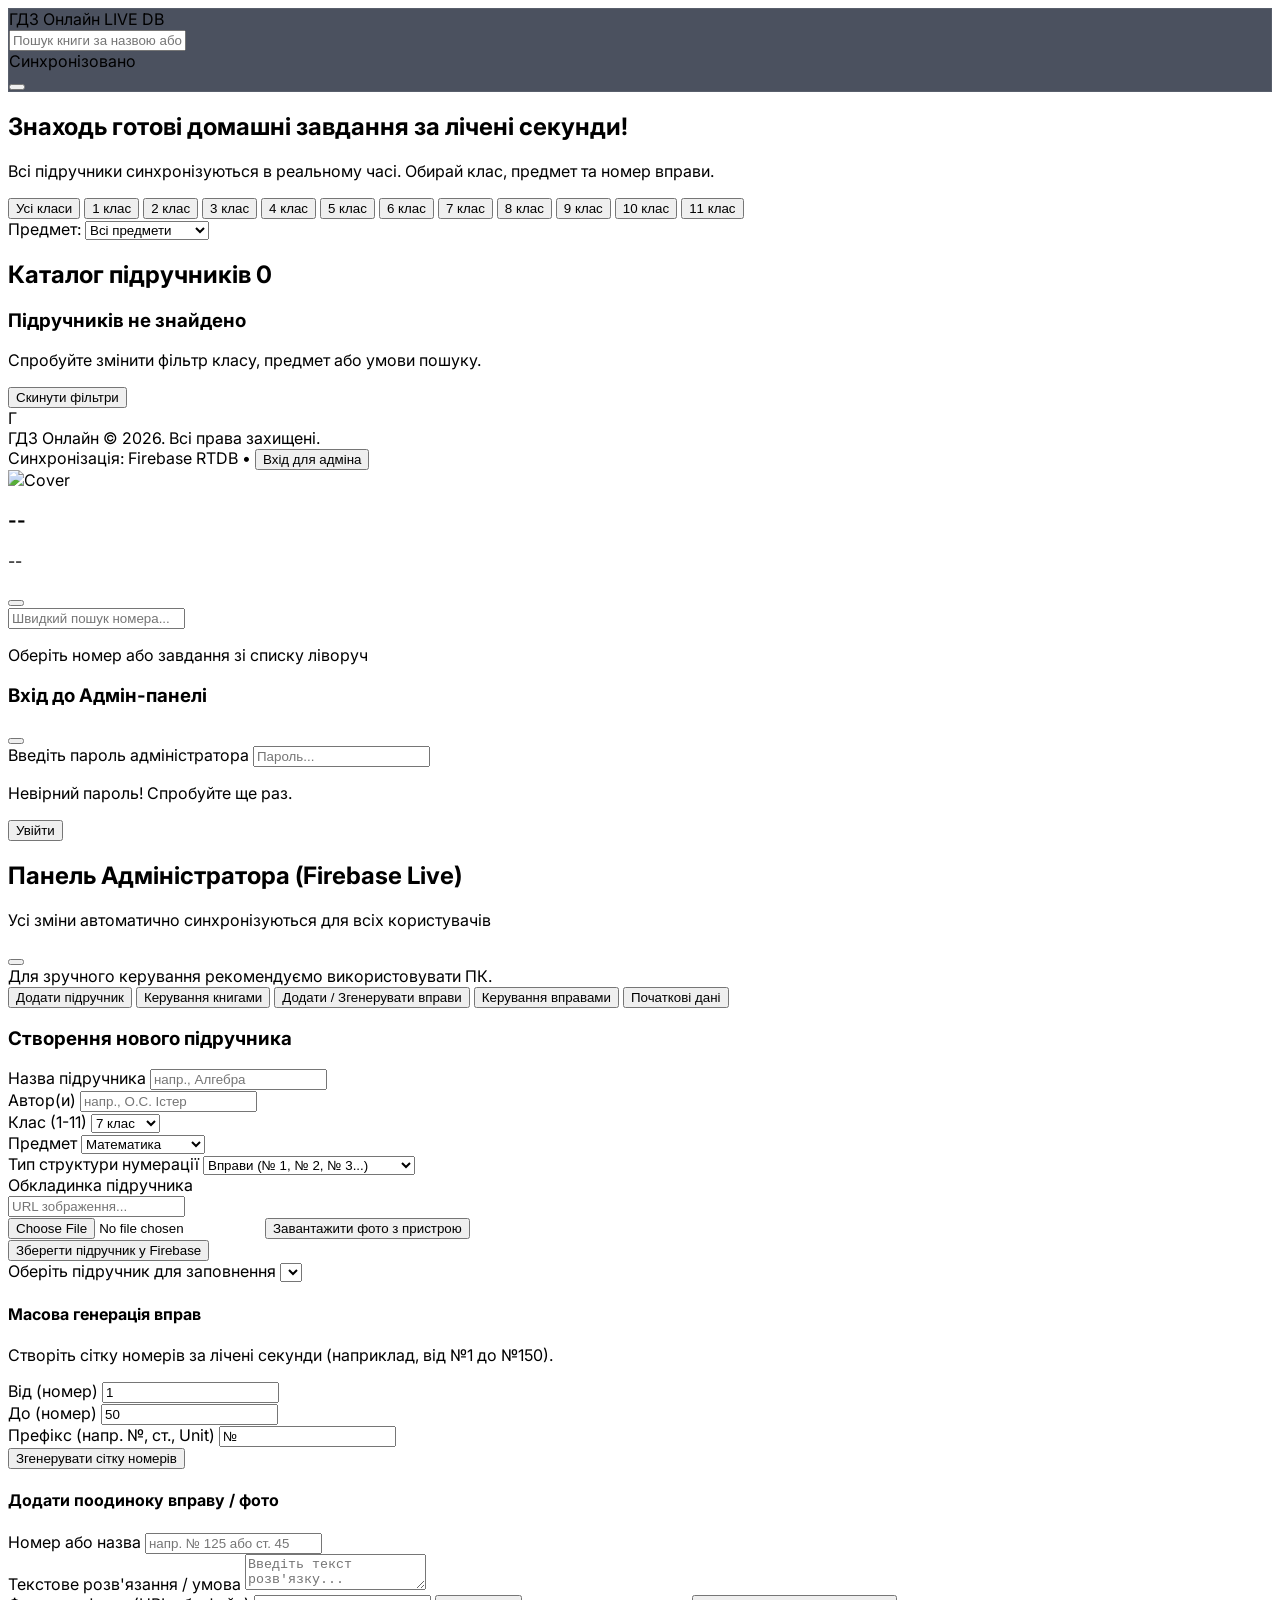
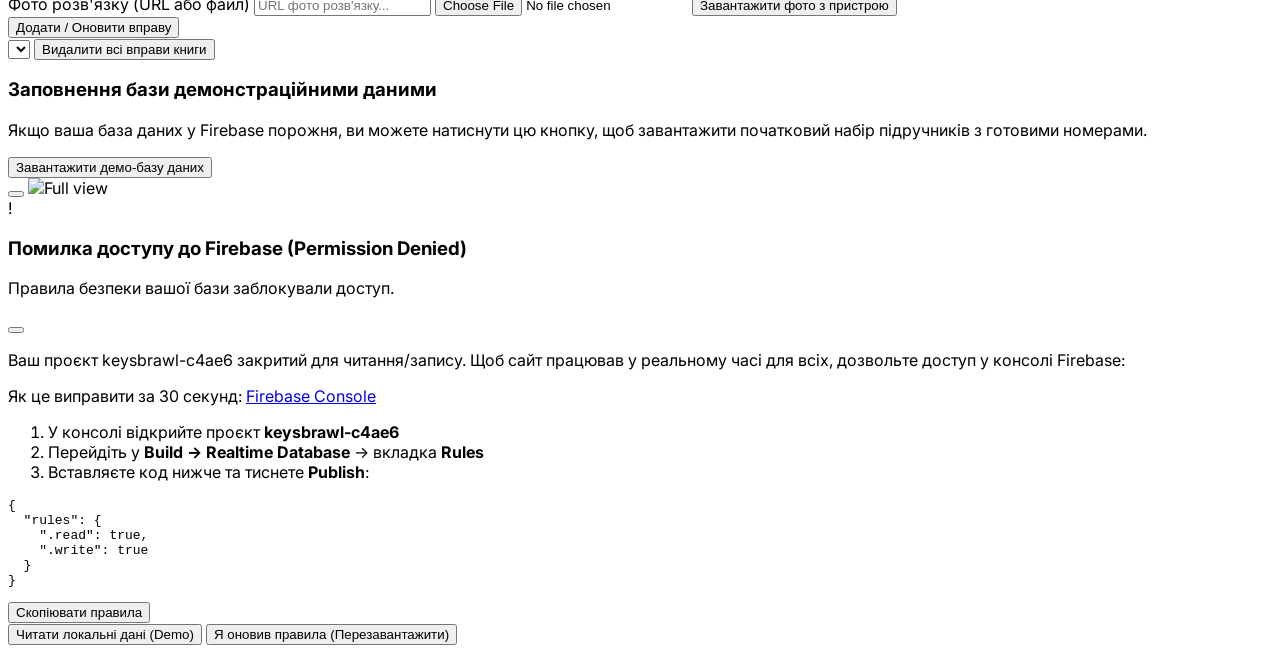
==== index.html @ 10ba1441 "Update index.html" ====
<!DOCTYPE html>
<html lang="uk" class="dark">
<head>
  <meta charset="UTF-8">
  <meta name="viewport" content="width=device-width, initial-scale=1.0">
  <title>ГДЗ Онлайн — Готові Домашні Завдання</title>

  <!-- Tailwind CSS CDN -->
  <script src="https://cdn.tailwindcss.com"></script>
  <script>
    tailwind.config = {
      darkMode: 'class',
      theme: {
        extend: {
          colors: {
            brand: {
              50: '#eef2ff',
              100: '#e0e7ff',
              500: '#6366f1',
              600: '#4f46e5',
              700: '#4338ca',
              800: '#3730a3',
              900: '#312e81',
              950: '#1e1b4b'
            }
          }
        }
      }
    }
  </script>

  <!-- Google Fonts: Inter -->
  <link rel="preconnect" href="https://fonts.googleapis.com">
  <link rel="preconnect" href="https://fonts.gstatic.com" crossorigin>
  <link href="https://fonts.googleapis.com/css2?family=Inter:wght@300;400;500;600;700;800&display=swap" rel="stylesheet">

  <!-- Lucide Icons -->
  <script src="https://unpkg.com/lucide@latest"></script>

  <style>
    /* Custom Scrollbar & Utility Styles */
    body {
      font-family: 'Inter', sans-serif;
    }
    ::-webkit-scrollbar {
      width: 8px;
      height: 8px;
    }
    ::-webkit-scrollbar-track {
      background: #0f172a;
    }
    ::-webkit-scrollbar-thumb {
      background: #334155;
      border-radius: 4px;
    }
    ::-webkit-scrollbar-thumb:hover {
      background: #475569;
    }
    .glass-panel {
      background: rgba(15, 23, 42, 0.75);
      backdrop-filter: blur(12px);
      border: 1px solid rgba(255, 255, 255, 0.08);
    }
    .glass-card {
      background: rgba(30, 41, 59, 0.6);
      backdrop-filter: blur(8px);
      border: 1px solid rgba(255, 255, 255, 0.05);
      transition: all 0.25s ease-in-out;
    }
    .glass-card:hover {
      border-color: rgba(99, 102, 241, 0.4);
      transform: translateY(-2px);
      box-shadow: 0 10px 25px -5px rgba(0, 0, 0, 0.5), 0 8px 10px -6px rgba(99, 102, 241, 0.2);
    }
  </style>

  <script type="module">
    import { initializeApp } from "https://www.gstatic.com/firebasejs/10.8.0/firebase-app.js";
    import { getDatabase, ref, onValue, set, update, remove, push } from "https://www.gstatic.com/firebasejs/10.8.0/firebase-database.js";

    // Configuration passed by user
    const firebaseConfig = {
      apiKey: "AIzaSyAmCzZAEKq4BMo6eWAN96IawhF95cH1sHM",
      authDomain: "keysbrawl-c4ae6.firebaseapp.com",
      databaseURL: "https://keysbrawl-c4ae6-default-rtdb.firebaseio.com",
      projectId: "keysbrawl-c4ae6",
      storageBucket: "keysbrawl-c4ae6.firebasestorage.app",
      messagingSenderId: "1090859079662",
      appId: "1:1090859079662:web:932bf6463cb0601083a0ff",
      measurementId: "G-PJR0BQBYVM"
    };

    // Initialize Firebase
    const app = initializeApp(firebaseConfig);
    const db = getDatabase(app);

    // Make DB available globally for application functions
    window.db = db;
    window.dbRefs = { ref, onValue, set, update, remove, push };
  </script>
</head>
<body class="bg-slate-950 text-slate-100 min-h-screen flex flex-col antialiased selection:bg-brand-500 selection:text-white">

  <header class="sticky top-0 z-30 glass-panel border-b border-slate-800/80">
    <div class="max-w-7xl mx-auto px-4 sm:px-6 lg:px-8 h-16 flex items-center justify-between">
      
      <!-- Brand Logo -->
      <div class="flex items-center space-x-3 cursor-pointer" onclick="resetFilters()">
        <div class="w-10 h-10 rounded-xl bg-gradient-to-tr from-brand-600 to-indigo-400 flex items-center justify-center shadow-lg shadow-brand-500/20">
          <i data-lucide="book-open-check" class="w-6 h-6 text-white"></i>
        </div>
        <div>
          <span class="text-xl font-extrabold bg-clip-text text-transparent bg-gradient-to-r from-white via-slate-200 to-indigo-300">
            ГДЗ Онлайн
          </span>
          <span class="hidden sm:inline-block text-xs font-semibold px-2 py-0.5 ml-2 bg-indigo-500/10 text-indigo-400 border border-indigo-500/20 rounded-full">
            LIVE DB
          </span>
        </div>
      </div>

      <!-- Quick Search Bar -->
      <div class="flex-1 max-w-md mx-4 sm:mx-8">
        <div class="relative">
          <i data-lucide="search" class="w-4 h-4 absolute left-3.5 top-1/2 -translate-y-1/2 text-slate-400"></i>
          <input 
            type="text" 
            id="searchInput"
            placeholder="Пошук книги за назвою або автором..."
            oninput="handleSearch()"
            class="w-full bg-slate-900/90 text-sm text-slate-100 placeholder-slate-500 rounded-xl pl-10 pr-4 py-2 border border-slate-800 focus:border-brand-500 focus:outline-none focus:ring-1 focus:ring-brand-500 transition-all"
          >
        </div>
      </div>

      <!-- Live Sync Indicator -->
      <div class="flex items-center space-x-3">
        <div 
          id="syncBadge" 
          onclick="checkFirebasePermissionError()" 
          class="cursor-pointer flex items-center space-x-1.5 px-3 py-1 rounded-full text-xs font-medium bg-emerald-500/10 text-emerald-400 border border-emerald-500/20"
        >
          <span class="w-2 h-2 rounded-full bg-emerald-500 animate-pulse"></span>
          <span class="hidden md:inline">Синхронізовано</span>
        </div>
        <button 
          id="adminToggleBtn"
          onclick="openAdminAuthModal()" 
          class="p-2 rounded-xl text-slate-400 hover:text-white hover:bg-slate-800 transition-colors relative"
          title="Панель керування"
        >
          <i data-lucide="shield-lock" class="w-5 h-5"></i>
          <span id="adminActiveDot" class="hidden absolute top-1 right-1 w-2.5 h-2.5 bg-brand-500 rounded-full"></span>
        </button>
      </div>
    </div>
  </header>

  <main class="flex-1 max-w-7xl w-full mx-auto px-4 sm:px-6 lg:px-8 py-8 flex flex-col space-y-8">
    
    <!-- Hero Banner -->
    <section class="relative overflow-hidden rounded-3xl bg-gradient-to-r from-slate-900 via-indigo-950 to-slate-900 border border-slate-800 p-6 sm:p-10">
      <div class="absolute -top-24 -right-24 w-96 h-96 bg-brand-500/10 rounded-full blur-3xl pointer-events-none"></div>
      <div class="relative z-10 max-w-2xl">
        <h1 class="text-2xl sm:text-4xl font-black text-white leading-tight">
          Знаходь готові домашні завдання за лічені секунди!
        </h1>
        <p class="mt-3 text-slate-400 text-sm sm:text-base">
          Всі підручники синхронізуються в реальному часі. Обирай клас, предмет та номер вправи.
        </p>
      </div>
    </section>

    <!-- Navigation & Filters -->
    <section class="flex flex-col md:flex-row gap-4 justify-between items-start md:items-center">
      
      <!-- Class Filter Selector -->
      <div class="w-full md:w-auto overflow-x-auto pb-2 md:pb-0 scrollbar-none">
        <div class="flex items-center space-x-1.5" id="classFilterContainer">
          <!-- Class buttons rendered via JS -->
        </div>
      </div>

      <!-- Subject Dropdown Filter -->
      <div class="flex items-center space-x-3 w-full md:w-auto justify-between md:justify-end">
        <span class="text-xs font-semibold uppercase tracking-wider text-slate-400">Предмет:</span>
        <select 
          id="subjectFilterSelect" 
          onchange="handleSubjectFilter(this.value)"
          class="bg-slate-900 text-sm text-slate-200 border border-slate-800 rounded-xl px-4 py-2 focus:outline-none focus:border-brand-500 cursor-pointer"
        >
          <option value="ALL">Всі предмети</option>
          <option value="Математика">Математика</option>
          <option value="Алгебра">Алгебра</option>
          <option value="Геометрія">Геометрія</option>
          <option value="Українська мова">Українська мова</option>
          <option value="Англійська мова">Англійська мова</option>
          <option value="Фізика">Фізика</option>
          <option value="Хімія">Хімія</option>
          <option value="Історія">Історія</option>
          <option value="Біологія">Біологія</option>
          <option value="Інше">Інші предмети</option>
        </select>
      </div>
    </section>

    <!-- Books Section Grid -->
    <section>
      <div class="flex items-center justify-between mb-6">
        <h2 class="text-lg font-bold text-slate-200 flex items-center gap-2">
          <i data-lucide="book-marked" class="w-5 h-5 text-brand-500"></i>
          <span>Каталог підручників</span>
          <span id="booksCountBadge" class="text-xs bg-slate-800 text-slate-400 px-2.5 py-0.5 rounded-full">0</span>
        </h2>
      </div>

      <!-- Books Grid Container -->
      <div id="booksGrid" class="grid grid-cols-2 sm:grid-cols-3 md:grid-cols-4 lg:grid-cols-5 xl:grid-cols-6 gap-4 sm:gap-6">
        <!-- Rendered via JS -->
      </div>

      <!-- Empty State -->
      <div id="emptyState" class="hidden flex-col items-center justify-center py-16 text-center">
        <div class="w-16 h-16 bg-slate-900 rounded-2xl flex items-center justify-center text-slate-500 mb-4 border border-slate-800">
          <i data-lucide="search-x" class="w-8 h-8"></i>
        </div>
        <h3 class="text-base font-semibold text-slate-300">Підручників не знайдено</h3>
        <p class="text-xs text-slate-500 mt-1 max-w-sm">Спробуйте змінити фільтр класу, предмет або умови пошуку.</p>
        <button onclick="resetFilters()" class="mt-4 px-4 py-2 text-xs font-semibold bg-brand-600 hover:bg-brand-500 text-white rounded-xl transition-colors">
          Скинути фільтри
        </button>
      </div>
    </section>
  </main>

  <footer class="border-t border-slate-800/80 bg-slate-950 py-8 mt-auto">
    <div class="max-w-7xl mx-auto px-4 sm:px-6 lg:px-8 flex flex-col md:flex-row items-center justify-between gap-4">
      <div class="flex items-center space-x-2">
        <div class="w-6 h-6 rounded-lg bg-brand-600 flex items-center justify-center text-white text-xs font-bold">Г</div>
        <span class="text-sm font-semibold text-slate-400">ГДЗ Онлайн © 2026. Всі права захищені.</span>
      </div>
      
      <div class="flex items-center space-x-4 text-xs text-slate-500">
        <span>Синхронізація: Firebase RTDB</span>
        <span>•</span>
        <button onclick="openAdminAuthModal()" class="hover:text-slate-300 transition-colors flex items-center gap-1">
          <i data-lucide="lock" class="w-3.5 h-3.5"></i>
          <span>Вхід для адміна</span>
        </button>
      </div>
    </div>
  </footer>

  
  <!-- 1. Book Reader Modal -->
  <div id="bookReaderModal" class="fixed inset-0 z-50 hidden bg-slate-950/80 backdrop-blur-md flex items-center justify-center p-2 sm:p-4">
    <div class="bg-slate-900 border border-slate-800 rounded-3xl w-full max-w-5xl max-h-[92vh] flex flex-col overflow-hidden shadow-2xl">
      
      <!-- Modal Header -->
      <div class="px-6 py-4 border-b border-slate-800 flex items-center justify-between bg-slate-900/50">
        <div class="flex items-center space-x-3 overflow-hidden">
          <img id="modalBookCover" src="" alt="Cover" class="w-10 h-14 object-cover rounded-md border border-slate-700 flex-shrink-0">
          <div class="truncate">
            <h3 id="modalBookTitle" class="font-bold text-slate-100 text-base sm:text-lg truncate">--</h3>
            <p id="modalBookSub" class="text-xs text-slate-400 truncate">--</p>
          </div>
        </div>
        <button onclick="closeBookReaderModal()" class="p-2 text-slate-400 hover:text-white rounded-xl hover:bg-slate-800 transition-colors">
          <i data-lucide="x" class="w-6 h-6"></i>
        </button>
      </div>

      <!-- Modal Body (Split view) -->
      <div class="flex-1 overflow-hidden flex flex-col md:flex-row">
        
        <!-- Left Sidebar: Exercise Grid -->
        <div class="w-full md:w-80 border-r border-slate-800 flex flex-col bg-slate-950/40 max-h-48 md:max-h-none overflow-hidden">
          <div class="p-3 border-b border-slate-800/60 bg-slate-900/30">
            <input 
              type="text" 
              id="exerciseSearchInput"
              placeholder="Швидкий пошук номера..." 
              oninput="filterExercisesList()"
              class="w-full bg-slate-900 border border-slate-800 text-xs text-slate-200 placeholder-slate-500 rounded-lg px-3 py-1.5 focus:outline-none focus:border-brand-500"
            >
          </div>
          <div id="exerciseListGrid" class="flex-1 overflow-y-auto p-3 grid grid-cols-4 sm:grid-cols-5 md:grid-cols-3 gap-2">
            <!-- Items rendered via JS -->
          </div>
        </div>

        <!-- Right Content: Solution Display -->
        <div class="flex-1 flex flex-col overflow-y-auto bg-slate-900/80 p-4 sm:p-6">
          <div id="solutionContainer" class="flex-1 flex flex-col items-center justify-center min-h-[300px]">
            <div class="text-center text-slate-500">
              <i data-lucide="mouse-pointer-click" class="w-12 h-12 mx-auto mb-2 opacity-40"></i>
              <p class="text-sm">Оберіть номер або завдання зі списку ліворуч</p>
            </div>
          </div>
        </div>
      </div>
    </div>
  </div>

  <!-- 2. Admin Auth Modal -->
  <div id="adminAuthModal" class="fixed inset-0 z-50 hidden bg-slate-950/80 backdrop-blur-md flex items-center justify-center p-4">
    <div class="bg-slate-900 border border-slate-800 rounded-3xl w-full max-w-md p-6 shadow-2xl">
      <div class="flex justify-between items-center mb-6">
        <div class="flex items-center space-x-2">
          <div class="w-8 h-8 rounded-lg bg-brand-600/20 text-brand-400 flex items-center justify-center">
            <i data-lucide="shield" class="w-5 h-5"></i>
          </div>
          <h3 class="text-lg font-bold text-white">Вхід до Адмін-панелі</h3>
        </div>
        <button onclick="closeAdminAuthModal()" class="text-slate-400 hover:text-white">
          <i data-lucide="x" class="w-5 h-5"></i>
        </button>
      </div>

      <form onsubmit="handleAdminLogin(event)" class="space-y-4">
        <div>
          <label class="block text-xs font-semibold text-slate-400 mb-1.5">Введіть пароль адміністратора</label>
          <input 
            type="password" 
            id="adminPasswordInput"
            placeholder="Пароль..." 
            class="w-full bg-slate-950 border border-slate-800 rounded-xl px-4 py-2.5 text-sm text-white focus:outline-none focus:border-brand-500"
            required
          >
          <p id="adminAuthError" class="text-xs text-rose-500 mt-1.5 hidden">Невірний пароль! Спробуйте ще раз.</p>
        </div>
        <button type="submit" class="w-full py-2.5 bg-brand-600 hover:bg-brand-500 text-white font-semibold text-sm rounded-xl transition-colors shadow-lg shadow-brand-500/20">
          Увійти
        </button>
      </form>
    </div>
  </div>

  <!-- 3. Full Admin Panel Modal -->
  <div id="adminPanelModal" class="fixed inset-0 z-50 hidden bg-slate-950/90 backdrop-blur-md flex items-center justify-center p-2 sm:p-6">
    <div class="bg-slate-900 border border-slate-800 rounded-3xl w-full max-w-6xl h-[92vh] flex flex-col overflow-hidden shadow-2xl">
      
      <!-- Admin Header -->
      <div class="px-6 py-4 border-b border-slate-800 flex items-center justify-between bg-slate-950/60">
        <div class="flex items-center space-x-3">
          <div class="w-9 h-9 rounded-xl bg-brand-600/20 text-brand-400 flex items-center justify-center">
            <i data-lucide="sliders" class="w-5 h-5"></i>
          </div>
          <div>
            <h2 class="font-bold text-white text-base sm:text-lg">Панель Адміністратора (Firebase Live)</h2>
            <p class="text-xs text-slate-400">Усі зміни автоматично синхронізуються для всіх користувачів</p>
          </div>
        </div>
        <button onclick="closeAdminPanelModal()" class="p-2 text-slate-400 hover:text-white rounded-xl hover:bg-slate-800">
          <i data-lucide="x" class="w-6 h-6"></i>
        </button>
      </div>

      <!-- Admin Desktop Recommendation Banner for Mobile -->
      <div class="md:hidden bg-amber-500/10 border-b border-amber-500/20 px-4 py-2 text-amber-300 text-xs flex items-center justify-between">
        <div class="flex items-center space-x-2">
          <i data-lucide="monitor" class="w-4 h-4 flex-shrink-0"></i>
          <span>Для зручного керування рекомендуємо використовувати ПК.</span>
        </div>
      </div>

      <!-- Admin Navigation Tabs -->
      <div class="flex border-b border-slate-800 bg-slate-950/40 overflow-x-auto scrollbar-none px-4">
        <button onclick="switchAdminTab('addBook')" id="tabBtn-addBook" class="admin-tab-btn px-4 py-3 text-xs sm:text-sm font-semibold text-brand-400 border-b-2 border-brand-500 whitespace-nowrap flex items-center gap-2">
          <i data-lucide="plus-circle" class="w-4 h-4"></i> Додати підручник
        </button>
        <button onclick="switchAdminTab('manageBooks')" id="tabBtn-manageBooks" class="admin-tab-btn px-4 py-3 text-xs sm:text-sm font-semibold text-slate-400 hover:text-slate-200 border-b-2 border-transparent whitespace-nowrap flex items-center gap-2">
          <i data-lucide="book-open" class="w-4 h-4"></i> Керування книгами
        </button>
        <button onclick="switchAdminTab('addExercises')" id="tabBtn-addExercises" class="admin-tab-btn px-4 py-3 text-xs sm:text-sm font-semibold text-slate-400 hover:text-slate-200 border-b-2 border-transparent whitespace-nowrap flex items-center gap-2">
          <i data-lucide="layers" class="w-4 h-4"></i> Додати / Згенерувати вправи
        </button>
        <button onclick="switchAdminTab('manageExercises')" id="tabBtn-manageExercises" class="admin-tab-btn px-4 py-3 text-xs sm:text-sm font-semibold text-slate-400 hover:text-slate-200 border-b-2 border-transparent whitespace-nowrap flex items-center gap-2">
          <i data-lucide="file-edit" class="w-4 h-4"></i> Керування вправами
        </button>
        <button onclick="switchAdminTab('seedData')" id="tabBtn-seedData" class="admin-tab-btn px-4 py-3 text-xs sm:text-sm font-semibold text-slate-400 hover:text-slate-200 border-b-2 border-transparent whitespace-nowrap flex items-center gap-2">
          <i data-lucide="database" class="w-4 h-4"></i> Початкові дані
        </button>
      </div>

      <!-- Admin Tab Contents Container -->
      <div class="flex-1 overflow-y-auto p-4 sm:p-6 bg-slate-900/50">
        
        <!-- TAB 1: Add Book -->
        <div id="tabContent-addBook" class="admin-tab-content space-y-6 max-w-3xl mx-auto">
          <div class="bg-slate-950/60 p-6 rounded-2xl border border-slate-800">
            <h3 class="text-base font-bold text-white mb-4">Створення нового підручника</h3>
            <form onsubmit="handleCreateBook(event)" class="space-y-4">
              <div class="grid grid-cols-1 sm:grid-cols-2 gap-4">
                <div>
                  <label class="block text-xs font-semibold text-slate-400 mb-1">Назва підручника</label>
                  <input type="text" id="newBookTitle" required placeholder="напр., Алгебра" class="w-full bg-slate-900 border border-slate-800 rounded-xl px-3.5 py-2 text-sm text-white focus:outline-none focus:border-brand-500">
                </div>
                <div>
                  <label class="block text-xs font-semibold text-slate-400 mb-1">Автор(и)</label>
                  <input type="text" id="newBookAuthor" required placeholder="напр., О.С. Істер" class="w-full bg-slate-900 border border-slate-800 rounded-xl px-3.5 py-2 text-sm text-white focus:outline-none focus:border-brand-500">
                </div>
                <div>
                  <label class="block text-xs font-semibold text-slate-400 mb-1">Клас (1-11)</label>
                  <select id="newBookClass" class="w-full bg-slate-900 border border-slate-800 rounded-xl px-3.5 py-2 text-sm text-white focus:outline-none focus:border-brand-500">
                    <option value="1">1 клас</option>
                    <option value="2">2 клас</option>
                    <option value="3">3 клас</option>
                    <option value="4">4 клас</option>
                    <option value="5">5 клас</option>
                    <option value="6">6 клас</option>
                    <option value="7" selected>7 клас</option>
                    <option value="8">8 клас</option>
                    <option value="9">9 клас</option>
                    <option value="10">10 клас</option>
                    <option value="11">11 клас</option>
                  </select>
                </div>
                <div>
                  <label class="block text-xs font-semibold text-slate-400 mb-1">Предмет</label>
                  <select id="newBookSubject" class="w-full bg-slate-900 border border-slate-800 rounded-xl px-3.5 py-2 text-sm text-white focus:outline-none focus:border-brand-500">
                    <option value="Математика">Математика</option>
                    <option value="Алгебра">Алгебра</option>
                    <option value="Геометрія">Геометрія</option>
                    <option value="Українська мова">Українська мова</option>
                    <option value="Англійська мова">Англійська мова</option>
                    <option value="Фізика">Фізика</option>
                    <option value="Хімія">Хімія</option>
                    <option value="Історія">Історія</option>
                    <option value="Біологія">Біологія</option>
                    <option value="Інше">Інше</option>
                  </select>
                </div>
              </div>

              <div>
                <label class="block text-xs font-semibold text-slate-400 mb-1">Тип структури нумерації</label>
                <select id="newBookType" class="w-full bg-slate-900 border border-slate-800 rounded-xl px-3.5 py-2 text-sm text-white focus:outline-none focus:border-brand-500">
                  <option value="Вправи">Вправи (№ 1, № 2, № 3...)</option>
                  <option value="Сторінки">Сторінки (ст. 1, ст. 2...)</option>
                  <option value="Units">Units / Розділи (Unit 1, Unit 2...)</option>
                  <option value="Параграфи">Параграфи (§ 1, § 2...)</option>
                </select>
              </div>

              <!-- Cover Selection -->
              <div>
                <label class="block text-xs font-semibold text-slate-400 mb-1">Обкладинка підручника</label>
                <div class="grid grid-cols-1 sm:grid-cols-2 gap-3">
                  <input type="url" id="newBookCoverUrl" placeholder="URL зображення..." class="bg-slate-900 border border-slate-800 rounded-xl px-3.5 py-2 text-sm text-white focus:outline-none focus:border-brand-500">
                  <div class="relative">
                    <input type="file" id="newBookCoverFile" accept="image/*" onchange="convertFileToBase64(this, 'newBookCoverUrl')" class="hidden">
                    <button type="button" onclick="document.getElementById('newBookCoverFile').click()" class="w-full py-2 bg-slate-800 hover:bg-slate-700 text-slate-300 text-xs font-semibold rounded-xl border border-slate-700 flex items-center justify-center gap-2">
                      <i data-lucide="upload" class="w-4 h-4"></i> Завантажити фото з пристрою
                    </button>
                  </div>
                </div>
              </div>

              <button type="submit" class="w-full py-3 bg-brand-600 hover:bg-brand-500 text-white font-bold text-sm rounded-xl transition-colors shadow-lg shadow-brand-500/20">
                Зберегти підручник у Firebase
              </button>
            </form>
          </div>
        </div>

        <!-- TAB 2: Manage Books -->
        <div id="tabContent-manageBooks" class="admin-tab-content space-y-4 hidden">
          <div id="adminBooksList" class="grid grid-cols-1 md:grid-cols-2 gap-4">
            <!-- Rendered via JS -->
          </div>
        </div>

        <!-- TAB 3: Add / Bulk Generate Exercises -->
        <div id="tabContent-addExercises" class="admin-tab-content space-y-6 hidden max-w-4xl mx-auto">
          
          <!-- Select Target Book -->
          <div class="bg-slate-950/60 p-4 rounded-2xl border border-slate-800">
            <label class="block text-xs font-semibold text-slate-400 mb-1.5">Оберіть підручник для заповнення</label>
            <select id="exerciseTargetBookSelect" onchange="updateSelectedBookForExercises()" class="w-full bg-slate-900 border border-slate-800 rounded-xl px-3.5 py-2.5 text-sm text-white focus:outline-none focus:border-brand-500">
              <!-- Rendered via JS -->
            </select>
          </div>

          <div class="grid grid-cols-1 md:grid-cols-2 gap-6">
            
            <!-- Bulk Generator -->
            <div class="bg-slate-950/60 p-5 rounded-2xl border border-slate-800 space-y-4">
              <h4 class="text-sm font-bold text-white flex items-center gap-2">
                <i data-lucide="sparkles" class="w-4 h-4 text-brand-400"></i>
                Масова генерація вправ
              </h4>
              <p class="text-xs text-slate-400">Створіть сітку номерів за лічені секунди (наприклад, від №1 до №150).</p>
              
              <div class="grid grid-cols-2 gap-3">
                <div>
                  <label class="block text-xs text-slate-400 mb-1">Від (номер)</label>
                  <input type="number" id="bulkFrom" value="1" min="1" class="w-full bg-slate-900 border border-slate-800 rounded-xl px-3 py-1.5 text-sm text-white">
                </div>
                <div>
                  <label class="block text-xs text-slate-400 mb-1">До (номер)</label>
                  <input type="number" id="bulkTo" value="50" min="1" class="w-full bg-slate-900 border border-slate-800 rounded-xl px-3 py-1.5 text-sm text-white">
                </div>
              </div>

              <div>
                <label class="block text-xs text-slate-400 mb-1">Префікс (напр. №, ст., Unit)</label>
                <input type="text" id="bulkPrefix" value="№ " class="w-full bg-slate-900 border border-slate-800 rounded-xl px-3 py-1.5 text-sm text-white">
              </div>

              <button onclick="handleBulkGenerate()" class="w-full py-2.5 bg-indigo-600 hover:bg-indigo-500 text-white font-semibold text-xs rounded-xl transition-colors">
                Згенерувати сітку номерів
              </button>
            </div>

            <!-- Single Exercise Add -->
            <div class="bg-slate-950/60 p-5 rounded-2xl border border-slate-800 space-y-4">
              <h4 class="text-sm font-bold text-white flex items-center gap-2">
                <i data-lucide="plus" class="w-4 h-4 text-emerald-400"></i>
                Додати поодиноку вправу / фото
              </h4>

              <form onsubmit="handleSingleExerciseAdd(event)" class="space-y-3">
                <div>
                  <label class="block text-xs text-slate-400 mb-1">Номер або назва</label>
                  <input type="text" id="singleExNumber" placeholder="напр. № 125 або ст. 45" required class="w-full bg-slate-900 border border-slate-800 rounded-xl px-3 py-1.5 text-sm text-white">
                </div>

                <div>
                  <label class="block text-xs text-slate-400 mb-1">Текстове розв'язання / умова</label>
                  <textarea id="singleExText" rows="2" placeholder="Введіть текст розв'язку..." class="w-full bg-slate-900 border border-slate-800 rounded-xl px-3 py-1.5 text-xs text-white focus:outline-none"></textarea>
                </div>

                <div>
                  <label class="block text-xs text-slate-400 mb-1">Фото розв'язку (URL або файл)</label>
                  <input type="url" id="singleExImageUrl" placeholder="URL фото розв'язку..." class="w-full bg-slate-900 border border-slate-800 rounded-xl px-3 py-1.5 text-xs text-white mb-2">
                  <input type="file" id="singleExFile" accept="image/*" onchange="convertFileToBase64(this, 'singleExImageUrl')" class="hidden">
                  <button type="button" onclick="document.getElementById('singleExFile').click()" class="w-full py-1.5 bg-slate-800 hover:bg-slate-700 text-slate-300 text-xs rounded-xl flex items-center justify-center gap-2">
                    <i data-lucide="image" class="w-3.5 h-3.5"></i> Завантажити фото з пристрою
                  </button>
                </div>

                <button type="submit" class="w-full py-2.5 bg-emerald-600 hover:bg-emerald-500 text-white font-semibold text-xs rounded-xl transition-colors">
                  Додати / Оновити вправу
                </button>
              </form>
            </div>
          </div>
        </div>

        <!-- TAB 4: Manage Exercises -->
        <div id="tabContent-manageExercises" class="admin-tab-content space-y-4 hidden">
          <div class="flex flex-col sm:flex-row gap-4 justify-between items-center bg-slate-950/60 p-4 rounded-2xl border border-slate-800">
            <select id="exerciseManageBookSelect" onchange="renderManageExercisesList()" class="w-full sm:w-auto bg-slate-900 border border-slate-800 rounded-xl px-3.5 py-2 text-sm text-white">
              <!-- Rendered via JS -->
            </select>
            <button onclick="handleDeleteAllExercisesInBook()" class="w-full sm:w-auto px-4 py-2 bg-rose-600/20 text-rose-400 hover:bg-rose-600/30 text-xs font-semibold rounded-xl border border-rose-500/30">
              Видалити всі вправи книги
            </button>
          </div>

          <div id="manageExercisesGrid" class="grid grid-cols-2 sm:grid-cols-3 md:grid-cols-4 lg:grid-cols-6 gap-3">
            <!-- Rendered via JS -->
          </div>
        </div>

        <!-- TAB 5: Seed Data -->
        <div id="tabContent-seedData" class="admin-tab-content space-y-6 hidden max-w-xl mx-auto text-center py-8">
          <div class="bg-slate-950/60 p-8 rounded-3xl border border-slate-800 space-y-4">
            <div class="w-16 h-16 bg-brand-600/20 text-brand-400 rounded-2xl flex items-center justify-center mx-auto">
              <i data-lucide="database-backup" class="w-8 h-8"></i>
            </div>
            <h3 class="text-lg font-bold text-white">Заповнення бази демонстраційними даними</h3>
            <p class="text-xs text-slate-400">Якщо ваша база даних у Firebase порожня, ви можете натиснути цю кнопку, щоб завантажити початковий набір підручників з готовими номерами.</p>
            <button onclick="seedInitialFirebaseData()" class="px-6 py-3 bg-gradient-to-r from-brand-600 to-indigo-600 hover:from-brand-500 hover:to-indigo-500 text-white font-bold text-sm rounded-xl transition-all shadow-lg shadow-brand-500/20">
              Завантажити демо-базу даних
            </button>
          </div>
        </div>

      </div>
    </div>
  </div>

  <div id="imageLightboxModal" class="fixed inset-0 z-50 hidden bg-slate-950/95 backdrop-blur-lg flex items-center justify-center p-4">
    <button onclick="closeLightbox()" class="absolute top-4 right-4 p-3 text-slate-300 hover:text-white bg-slate-900/80 rounded-full">
      <i data-lucide="x" class="w-6 h-6"></i>
    </button>
    <img id="lightboxImage" src="" alt="Full view" class="max-w-full max-h-[90vh] object-contain rounded-xl shadow-2xl">
  </div>

  <!-- 4. Firebase Rules Setup Helper Modal -->
  <div id="firebaseRulesModal" class="fixed inset-0 z-50 hidden bg-slate-950/90 backdrop-blur-md flex items-center justify-center p-4">
    <div class="bg-slate-900 border border-rose-500/40 rounded-3xl w-full max-w-lg p-6 shadow-2xl space-y-4">
      <div class="flex items-start justify-between">
        <div class="flex items-center space-x-3">
          <div class="w-10 h-10 rounded-xl bg-rose-500/20 text-rose-400 flex items-center justify-center font-black text-lg">!</div>
          <div>
            <h3 class="text-base font-bold text-white">Помилка доступу до Firebase (Permission Denied)</h3>
            <p class="text-xs text-rose-400">Правила безпеки вашої бази заблокували доступ.</p>
          </div>
        </div>
        <button onclick="closeFirebaseRulesModal()" class="text-slate-400 hover:text-white">
          <i data-lucide="x" class="w-5 h-5"></i>
        </button>
      </div>

      <p class="text-xs text-slate-300 leading-relaxed">
        Ваш проєкт <span class="text-white font-semibold">keysbrawl-c4ae6</span> закритий для читання/запису. Щоб сайт працював у реальному часі для всіх, дозвольте доступ у консолі Firebase:
      </p>

      <div class="bg-slate-950 p-3.5 rounded-xl border border-slate-800 space-y-2">
        <div class="flex justify-between items-center text-xs text-slate-400">
          <span class="font-semibold text-slate-300">Як це виправити за 30 секунд:</span>
          <a href="https://console.firebase.google.com/" target="_blank" class="text-brand-400 hover:underline flex items-center gap-1 font-semibold">
            Firebase Console <i data-lucide="external-link" class="w-3 h-3"></i>
          </a>
        </div>
        <ol class="text-xs text-slate-300 space-y-1.5 list-decimal list-inside">
          <li>У консолі відкрийте проєкт <strong class="text-white">keysbrawl-c4ae6</strong></li>
          <li>Перейдіть у <strong class="text-white">Build &rarr; Realtime Database</strong> &rarr; вкладка <strong class="text-white">Rules</strong></li>
          <li>Вставляєте код нижче та тиснете <strong class="text-white">Publish</strong>:</li>
        </ol>
      </div>

      <div class="relative bg-slate-950 p-3 rounded-xl border border-slate-800 font-mono text-xs text-emerald-400">
        <pre><code>{
  "rules": {
    ".read": true,
    ".write": true
  }
}</code></pre>
        <button onclick="copyFirebaseRulesText()" class="absolute top-2.5 right-2.5 px-3 py-1 bg-brand-600 hover:bg-brand-500 text-white rounded-lg text-[10px] font-sans font-semibold transition-colors">
          Скопіювати правила
        </button>
      </div>

      <div class="flex flex-col sm:flex-row items-center justify-between gap-2 pt-2">
        <button onclick="loadLocalDemoFallback()" class="w-full sm:w-auto px-4 py-2 bg-slate-800 hover:bg-slate-700 text-slate-300 rounded-xl text-xs font-semibold">
          Читати локальні дані (Demo)
        </button>
        <button onclick="closeFirebaseRulesModal(); location.reload();" class="w-full sm:w-auto px-4 py-2 bg-brand-600 hover:bg-brand-500 text-white rounded-xl text-xs font-bold transition-colors">
          Я оновив правила (Перезавантажити)
        </button>
      </div>
    </div>
  </div>

  <script>
    // State Management
    let state = {
      books: {},
      selectedClass: 'ALL',
      selectedSubject: 'ALL',
      searchQuery: '',
      currentReaderBookId: null,
      currentReaderExerciseId: null,
      adminAuthenticated: false,
      selectedManageBookId: null
    };

    let hasFirebasePermissionError = false;

    // Global Initialization
    window.onload = function() {
      initIcons();
      renderClassFilters();
      initFirebaseSync();
    };

    function initIcons() {
      if (window.lucide) {
        lucide.createIcons();
      }
    }

    // Initialize Firebase Realtime Database Listener
    function initFirebaseSync() {
      const checkDbInterval = setInterval(() => {
        if (window.db && window.dbRefs) {
          clearInterval(checkDbInterval);
          
          const booksRef = window.dbRefs.ref(window.db, 'books');
          
          // Listen to Realtime Updates across all clients
          window.dbRefs.onValue(booksRef, (snapshot) => {
            hasFirebasePermissionError = false;
            const data = snapshot.val() || {};
            state.books = data;
            
            // Re-render UI elements
            renderBooksGrid();
            populateAdminBookSelectors();
            
            if (state.currentReaderBookId && state.books[state.currentReaderBookId]) {
              renderExerciseListForReader();
            }

            if (state.selectedManageBookId) {
              renderManageExercisesList();
            }

            updateSyncBadge(true);
          }, (error) => {
            console.error("Firebase Sync Error:", error);
            if (error.message && error.message.includes('permission_denied')) {
              hasFirebasePermissionError = true;
              updateSyncBadge(false, 'Немає доступу (Rules)');
              showFirebaseRulesModal();
            } else {
              updateSyncBadge(false, 'Помилка мережі');
            }
          });
        }
      }, 100);
    }

    function updateSyncBadge(isOnline, customText) {
      const badge = document.getElementById('syncBadge');
      if (!badge) return;
      if (isOnline) {
        badge.className = "cursor-pointer flex items-center space-x-1.5 px-3 py-1 rounded-full text-xs font-medium bg-emerald-500/10 text-emerald-400 border border-emerald-500/20";
        badge.innerHTML = `<span class="w-2 h-2 rounded-full bg-emerald-500 animate-pulse"></span><span class="hidden md:inline">${customText || 'Синхронізовано'}</span>`;
      } else {
        badge.className = "cursor-pointer flex items-center space-x-1.5 px-3 py-1 rounded-full text-xs font-medium bg-rose-500/10 text-rose-400 border border-rose-500/20";
        badge.innerHTML = `<span class="w-2 h-2 rounded-full bg-rose-500"></span><span class="hidden md:inline">${customText || 'Помилка мережі'}</span>`;
      }
    }

    function checkFirebasePermissionError() {
      if (hasFirebasePermissionError) {
        showFirebaseRulesModal();
      }
    }

    function showFirebaseRulesModal() {
      document.getElementById('firebaseRulesModal')?.classList.remove('hidden');
    }

    function closeFirebaseRulesModal() {
      document.getElementById('firebaseRulesModal')?.classList.add('hidden');
    }

    function copyFirebaseRulesText() {
      const rules = `{\n  "rules": {\n    ".read": true,\n    ".write": true\n  }\n}`;
      const tempArea = document.createElement('textarea');
      tempArea.value = rules;
      document.body.appendChild(tempArea);
      tempArea.select();
      document.execCommand('copy');
      document.body.removeChild(tempArea);
      alert('Правила скопійовано у буфер обміну!');
    }

    function loadLocalDemoFallback() {
      closeFirebaseRulesModal();
      seedInitialFirebaseData(true);
    }

    function renderClassFilters() {
      const container = document.getElementById('classFilterContainer');
      const classes = ['ALL', '1', '2', '3', '4', '5', '6', '7', '8', '9', '10', '11'];
      
      container.innerHTML = classes.map(cls => {
        const isSelected = state.selectedClass === cls;
        const label = cls === 'ALL' ? 'Усі класи' : `${cls} клас`;
        const activeClass = isSelected 
          ? 'bg-brand-600 text-white shadow-md shadow-brand-500/20' 
          : 'bg-slate-900 text-slate-400 hover:text-white border border-slate-800';
          
        return `
          <button 
            onclick="handleClassFilter('${cls}')"
            class="px-3.5 py-1.5 rounded-xl text-xs font-semibold whitespace-nowrap transition-all ${activeClass}"
          >
            ${label}
          </button>
        `;
      }).join('');
    }

    function handleClassFilter(cls) {
      state.selectedClass = cls;
      renderClassFilters();
      renderBooksGrid();
    }

    function handleSubjectFilter(subj) {
      state.selectedSubject = subj;
      renderBooksGrid();
    }

    function handleSearch() {
      state.searchQuery = document.getElementById('searchInput').value.toLowerCase().trim();
      renderBooksGrid();
    }

    function resetFilters() {
      state.selectedClass = 'ALL';
      state.selectedSubject = 'ALL';
      state.searchQuery = '';
      document.getElementById('searchInput').value = '';
      document.getElementById('subjectFilterSelect').value = 'ALL';
      renderClassFilters();
      renderBooksGrid();
    }

    function renderBooksGrid() {
      const grid = document.getElementById('booksGrid');
      const emptyState = document.getElementById('emptyState');
      const countBadge = document.getElementById('booksCountBadge');

      const bookKeys = Object.keys(state.books || {});
      
      const filteredKeys = bookKeys.filter(key => {
        const book = state.books[key];
        
        // Filter by class
        if (state.selectedClass !== 'ALL' && String(book.class) !== String(state.selectedClass)) {
          return false;
        }

        // Filter by subject
        if (state.selectedSubject !== 'ALL' && book.subject !== state.selectedSubject) {
          return false;
        }

        // Filter by search query
        if (state.searchQuery) {
          const titleMatch = book.title?.toLowerCase().includes(state.searchQuery);
          const authorMatch = book.author?.toLowerCase().includes(state.searchQuery);
          if (!titleMatch && !authorMatch) return false;
        }

        return true;
      });

      countBadge.textContent = filteredKeys.length;

      if (filteredKeys.length === 0) {
        grid.innerHTML = '';
        emptyState.classList.remove('hidden');
        emptyState.classList.add('flex');
        return;
      }

      emptyState.classList.add('hidden');
      emptyState.classList.remove('flex');

      grid.innerHTML = filteredKeys.map(key => {
        const book = state.books[key];
        const defaultCover = 'https://placehold.co/300x400/1e293b/6366f1?text=' + encodeURIComponent(book.title);
        const coverUrl = book.cover || defaultCover;

        return `
          <div 
            onclick="openBookReaderModal('${key}')"
            class="glass-card rounded-2xl p-3 flex flex-col justify-between cursor-pointer group"
          >
            <div>
              <div class="relative aspect-[3/4] rounded-xl overflow-hidden mb-3 bg-slate-950 border border-slate-800">
                <img 
                  src="${coverUrl}" 
                  alt="${book.title}" 
                  onerror="this.src='${defaultCover}'"
                  class="w-full h-full object-cover group-hover:scale-105 transition-transform duration-300"
                >
                <span class="absolute top-2 left-2 px-2 py-0.5 bg-slate-950/80 backdrop-blur-md text-[10px] font-extrabold text-brand-300 rounded-md border border-slate-700">
                  ${book.class} клас
                </span>
              </div>
              <h3 class="font-bold text-slate-100 text-xs sm:text-sm line-clamp-2 group-hover:text-brand-300 transition-colors">
                ${book.title}
              </h3>
              <p class="text-[11px] text-slate-400 mt-1 truncate">
                ${book.author}
              </p>
            </div>
            
            <div class="mt-3 pt-2 border-t border-slate-800/60 flex items-center justify-between text-[10px] text-slate-500">
              <span>${book.subject}</span>
              <span class="text-brand-400 font-semibold flex items-center gap-1">
                ГДЗ <i data-lucide="chevron-right" class="w-3 h-3"></i>
              </span>
            </div>
          </div>
        `;
      }).join('');

      initIcons();
    }

    function openBookReaderModal(bookId) {
      state.currentReaderBookId = bookId;
      state.currentReaderExerciseId = null;

      const book = state.books[bookId];
      if (!book) return;

      document.getElementById('modalBookTitle').textContent = `${book.title} (${book.class} клас)`;
      document.getElementById('modalBookSub').textContent = `Автор: ${book.author} • Предмет: ${book.subject}`;
      document.getElementById('modalBookCover').src = book.cover || 'https://placehold.co/100x140/1e293b/ffffff?text=Book';

      renderExerciseListForReader();
      renderSolutionView();

      document.getElementById('bookReaderModal').classList.remove('hidden');
    }

    function closeBookReaderModal() {
      document.getElementById('bookReaderModal').classList.add('hidden');
      state.currentReaderBookId = null;
      state.currentReaderExerciseId = null;
    }

    function renderExerciseListForReader() {
      const grid = document.getElementById('exerciseListGrid');
      const book = state.books[state.currentReaderBookId];
      if (!book || !book.exercises) {
        grid.innerHTML = `<p class="col-span-full text-center text-xs text-slate-500 py-6">Вправ ще немає</p>`;
        return;
      }

      const searchVal = (document.getElementById('exerciseSearchInput')?.value || '').toLowerCase().trim();
      const exKeys = Object.keys(book.exercises);

      const filteredKeys = exKeys.filter(k => {
        const ex = book.exercises[k];
        if (!searchVal) return true;
        return ex.number?.toLowerCase().includes(searchVal);
      });

      if (filteredKeys.length === 0) {
        grid.innerHTML = `<p class="col-span-full text-center text-xs text-slate-500 py-6">Нічого не знайдено</p>`;
        return;
      }

      grid.innerHTML = filteredKeys.map(k => {
        const ex = book.exercises[k];
        const isSelected = state.currentReaderExerciseId === k;
        const activeClass = isSelected
          ? 'bg-brand-600 text-white font-bold border-brand-500 shadow-md shadow-brand-500/30'
          : 'bg-slate-900 text-slate-300 hover:bg-slate-800 border-slate-800';

        return `
          <button 
            onclick="selectReaderExercise('${k}')"
            class="px-2 py-2 rounded-xl text-xs text-center border transition-all truncate ${activeClass}"
          >
            ${ex.number}
          </button>
        `;
      }).join('');
    }

    function filterExercisesList() {
      renderExerciseListForReader();
    }

    function selectReaderExercise(exId) {
      state.currentReaderExerciseId = exId;
      renderExerciseListForReader();
      renderSolutionView();
    }

    function renderSolutionView() {
      const container = document.getElementById('solutionContainer');
      const book = state.books[state.currentReaderBookId];

      if (!book || !state.currentReaderExerciseId || !book.exercises[state.currentReaderExerciseId]) {
        container.innerHTML = `
          <div class="text-center text-slate-500">
            <i data-lucide="mouse-pointer-click" class="w-12 h-12 mx-auto mb-2 opacity-40"></i>
            <p class="text-sm">Оберіть номер або завдання зі списку ліворуч</p>
          </div>
        `;
        initIcons();
        return;
      }

      const ex = book.exercises[state.currentReaderExerciseId];

      container.innerHTML = `
        <div class="w-full max-w-2xl bg-slate-950/70 border border-slate-800 rounded-2xl p-5 space-y-4">
          <div class="flex items-center justify-between border-b border-slate-800/80 pb-3">
            <span class="text-base font-extrabold text-brand-400">${ex.number}</span>
            <span class="text-xs text-slate-500">Готове рішення</span>
          </div>

          ${ex.text ? `
            <div class="text-sm text-slate-200 leading-relaxed bg-slate-900/90 p-4 rounded-xl border border-slate-800">
              ${ex.text.replace(/\n/g, '<br>')}
            </div>
          ` : ''}

          ${ex.image ? `
            <div class="relative group cursor-zoom-in rounded-xl overflow-hidden border border-slate-800 bg-slate-900" onclick="openLightbox('${ex.image}')">
              <img src="${ex.image}" alt="Solution" class="w-full object-contain max-h-[450px]">
              <div class="absolute inset-0 bg-slate-950/40 opacity-0 group-hover:opacity-100 transition-opacity flex items-center justify-center text-white text-xs font-semibold gap-2">
                <i data-lucide="maximize-2" class="w-4 h-4"></i> Натисніть для збільшення
              </div>
            </div>
          ` : ''}

          ${!ex.text && !ex.image ? `
            <p class="text-xs text-slate-500 text-center py-4">Розв'язок для цієї вправи готується до публікації.</p>
          ` : ''}
        </div>
      `;

      initIcons();
    }

    function openLightbox(src) {
      document.getElementById('lightboxImage').src = src;
      document.getElementById('imageLightboxModal').classList.remove('hidden');
    }

    function closeLightbox() {
      document.getElementById('imageLightboxModal').classList.add('hidden');
    }

    function openAdminAuthModal() {
      if (state.adminAuthenticated) {
        openAdminPanelModal();
      } else {
        document.getElementById('adminAuthModal').classList.remove('hidden');
      }
    }

    function closeAdminAuthModal() {
      document.getElementById('adminAuthModal').classList.add('hidden');
      document.getElementById('adminAuthError').classList.add('hidden');
    }

    function handleAdminLogin(e) {
      e.preventDefault();
      const pass = document.getElementById('adminPasswordInput').value;
      if (pass === '12345678') {
        state.adminAuthenticated = true;
        document.getElementById('adminActiveDot').classList.remove('hidden');
        closeAdminAuthModal();
        openAdminPanelModal();
      } else {
        document.getElementById('adminAuthError').classList.remove('hidden');
      }
    }

    function openAdminPanelModal() {
      document.getElementById('adminPanelModal').classList.remove('hidden');
      populateAdminBookSelectors();
      switchAdminTab('addBook');
    }

    function closeAdminPanelModal() {
      document.getElementById('adminPanelModal').classList.add('hidden');
    }

    function switchAdminTab(tabName) {
      document.querySelectorAll('.admin-tab-btn').forEach(btn => {
        btn.className = "admin-tab-btn px-4 py-3 text-xs sm:text-sm font-semibold text-slate-400 hover:text-slate-200 border-b-2 border-transparent whitespace-nowrap flex items-center gap-2";
      });
      document.querySelectorAll('.admin-tab-content').forEach(content => content.classList.add('hidden'));

      const activeBtn = document.getElementById(`tabBtn-${tabName}`);
      const activeContent = document.getElementById(`tabContent-${tabName}`);

      if (activeBtn) {
        activeBtn.className = "admin-tab-btn px-4 py-3 text-xs sm:text-sm font-semibold text-brand-400 border-b-2 border-brand-500 whitespace-nowrap flex items-center gap-2";
      }
      if (activeContent) {
        activeContent.classList.remove('hidden');
      }

      if (tabName === 'manageBooks') {
        renderAdminBooksList();
      } else if (tabName === 'manageExercises') {
        renderManageExercisesList();
      }
    }

    function populateAdminBookSelectors() {
      const exTarget = document.getElementById('exerciseTargetBookSelect');
      const exManageTarget = document.getElementById('exerciseManageBookSelect');
      
      const bookKeys = Object.keys(state.books || {});
      
      if (bookKeys.length === 0) {
        const noBooksOpt = `<option value="">Спочатку додайте підручник...</option>`;
        exTarget.innerHTML = noBooksOpt;
        exManageTarget.innerHTML = noBooksOpt;
        return;
      }

      const optionsHtml = bookKeys.map(k => {
        const b = state.books[k];
        return `<option value="${k}">${b.class} клас — ${b.title} (${b.author})</option>`;
      }).join('');

      exTarget.innerHTML = optionsHtml;
      exManageTarget.innerHTML = optionsHtml;

      if (!state.selectedManageBookId || !state.books[state.selectedManageBookId]) {
        state.selectedManageBookId = bookKeys[0];
      }
    }

    function updateSelectedBookForExercises() {
      state.selectedManageBookId = document.getElementById('exerciseTargetBookSelect').value;
    }


    // 1. Create Book
    function handleCreateBook(e) {
      e.preventDefault();
      
      const title = document.getElementById('newBookTitle').value.trim();
      const author = document.getElementById('newBookAuthor').value.trim();
      const bookClass = document.getElementById('newBookClass').value;
      const subject = document.getElementById('newBookSubject').value;
      const type = document.getElementById('newBookType').value;
      const coverUrl = document.getElementById('newBookCoverUrl').value.trim();

      if (!title || !author) return;

      const newBookRef = window.dbRefs.push(window.dbRefs.ref(window.db, 'books'));
      
      const newBookData = {
        title,
        author,
        class: Number(bookClass),
        subject,
        type,
        cover: coverUrl || `https://placehold.co/300x400/1e293b/6366f1?text=${encodeURIComponent(title)}`,
        exercises: {}
      };

      window.dbRefs.set(newBookRef, newBookData).then(() => {
        alert("Підручник успішно збережено у Firebase!");
        e.target.reset();
        switchAdminTab('manageBooks');
      }).catch(err => {
        alert("Помилка збереження: " + err.message);
      });
    }

    // 2. Render and Manage Books
    function renderAdminBooksList() {
      const container = document.getElementById('adminBooksList');
      const keys = Object.keys(state.books || {});

      if (keys.length === 0) {
        container.innerHTML = `<p class="col-span-full text-center text-xs text-slate-500 py-8">Книг у базі поки немає.</p>`;
        return;
      }

      container.innerHTML = keys.map(k => {
        const b = state.books[k];
        const exCount = b.exercises ? Object.keys(b.exercises).length : 0;

        return `
          <div class="bg-slate-950/70 border border-slate-800 rounded-2xl p-4 flex space-x-4 items-center">
            <img src="${b.cover}" alt="cover" class="w-14 h-20 object-cover rounded-lg border border-slate-800 flex-shrink-0">
            <div class="flex-1 overflow-hidden">
              <span class="text-[10px] font-bold text-brand-400 uppercase">${b.class} клас • ${b.subject}</span>
              <h4 class="font-bold text-white text-sm truncate">${b.title}</h4>
              <p class="text-xs text-slate-400 truncate">${b.author}</p>
              <p class="text-[11px] text-slate-500 mt-1">Вправ у базі: ${exCount}</p>
            </div>
            <button 
              onclick="handleDeleteBook('${k}')" 
              class="p-2 text-rose-400 hover:bg-rose-500/10 rounded-xl transition-colors"
              title="Видалити книгу"
            >
              <i data-lucide="trash-2" class="w-5 h-5"></i>
            </button>
          </div>
        `;
      }).join('');

      initIcons();
    }

    function handleDeleteBook(bookId) {
      if (confirm("Ви дійсно бажаєте видалити цей підручник та всі його вправи з Firebase?")) {
        const bookRef = window.dbRefs.ref(window.db, `books/${bookId}`);
        window.dbRefs.remove(bookRef).then(() => {
          alert("Підручник видалено з Firebase!");
        });
      }
    }

    // 3. Bulk Generate Exercises
    function handleBulkGenerate() {
      const bookId = document.getElementById('exerciseTargetBookSelect').value;
      if (!bookId || !state.books[bookId]) {
        alert("Оберіть підручник!");
        return;
      }

      const fromNum = parseInt(document.getElementById('bulkFrom').value, 10);
      const toNum = parseInt(document.getElementById('bulkTo').value, 10);
      const prefix = document.getElementById('bulkPrefix').value;

      if (isNaN(fromNum) || isNaN(toNum) || fromNum > toNum) {
        alert("Введіть коректні номери!");
        return;
      }

      const updates = {};
      for (let i = fromNum; i <= toNum; i++) {
        const newExRef = window.dbRefs.push(window.dbRefs.ref(window.db, `books/${bookId}/exercises`));
        updates[`books/${bookId}/exercises/${newExRef.key}`] = {
          number: `${prefix}${i}`,
          text: '',
          image: ''
        };
      }

      window.dbRefs.update(window.dbRefs.ref(window.db), updates).then(() => {
        alert(`Згенеровано вправ: ${toNum - fromNum + 1}`);
        state.selectedManageBookId = bookId;
        switchAdminTab('manageExercises');
      });
    }

    // 4. Single Exercise Add/Edit
    function handleSingleExerciseAdd(e) {
      e.preventDefault();
      const bookId = document.getElementById('exerciseTargetBookSelect').value;
      if (!bookId || !state.books[bookId]) {
        alert("Оберіть підручник!");
        return;
      }

      const number = document.getElementById('singleExNumber').value.trim();
      const text = document.getElementById('singleExText').value.trim();
      const image = document.getElementById('singleExImageUrl').value.trim();

      if (!number) return;

      const newExRef = window.dbRefs.push(window.dbRefs.ref(window.db, `books/${bookId}/exercises`));
      
      window.dbRefs.set(newExRef, { number, text, image }).then(() => {
        alert("Вправу успішно додано!");
        e.target.reset();
        document.getElementById('singleExImageUrl').value = '';
        state.selectedManageBookId = bookId;
        switchAdminTab('manageExercises');
      });
    }

    // 5. Manage & Delete Individual Exercises
    function renderManageExercisesList() {
      const bookId = document.getElementById('exerciseManageBookSelect').value || state.selectedManageBookId;
      state.selectedManageBookId = bookId;

      const grid = document.getElementById('manageExercisesGrid');
      const book = state.books[bookId];

      if (!book || !book.exercises) {
        grid.innerHTML = `<p class="col-span-full text-center text-xs text-slate-500 py-8">Вправ у цьому підручнику немає.</p>`;
        return;
      }

      const keys = Object.keys(book.exercises);

      grid.innerHTML = keys.map(k => {
        const ex = book.exercises[k];
        return `
          <div class="bg-slate-950 border border-slate-800 rounded-xl p-3 flex flex-col justify-between space-y-2">
            <div>
              <span class="text-xs font-bold text-white">${ex.number}</span>
              ${ex.image ? '<span class="ml-1 text-[9px] bg-emerald-500/20 text-emerald-400 px-1.5 py-0.5 rounded">Фото</span>' : ''}
              ${ex.text ? '<p class="text-[10px] text-slate-400 line-clamp-2 mt-1">' + ex.text + '</p>' : ''}
            </div>
            <button 
              onclick="handleDeleteSingleExercise('${bookId}', '${k}')"
              class="w-full py-1 bg-rose-600/20 hover:bg-rose-600/30 text-rose-400 text-[10px] font-semibold rounded-lg border border-rose-500/30"
            >
              Видалити
            </button>
          </div>
        `;
      }).join('');
    }

    function handleDeleteSingleExercise(bookId, exId) {
      const exRef = window.dbRefs.ref(window.db, `books/${bookId}/exercises/${exId}`);
      window.dbRefs.remove(exRef);
    }

    function handleDeleteAllExercisesInBook() {
      const bookId = document.getElementById('exerciseManageBookSelect').value;
      if (!bookId) return;

      if (confirm("Ви дійсно хочете видалити ВСІ вправи з цієї книги?")) {
        const exRef = window.dbRefs.ref(window.db, `books/${bookId}/exercises`);
        window.dbRefs.remove(exRef).then(() => {
          alert("Всі вправи видалено!");
        });
      }
    }

    // Helper: Convert File Upload to Base64 String for Fast Storage
    function convertFileToBase64(input, targetUrlInputId) {
      const file = input.files[0];
      if (!file) return;

      const reader = new FileReader();
      reader.onload = function(e) {
        document.getElementById(targetUrlInputId).value = e.target.result;
      };
      reader.readAsDataURL(file);
    }

    function seedInitialFirebaseData(localOnly = false) {
      const demoBooks = {
        book1: {
          title: "Алгебра",
          author: "О.С. Істер",
          class: 7,
          subject: "Алгебра",
          type: "Вправи",
          cover: "https://placehold.co/300x400/1e293b/6366f1?text=%D0%90%D0%BB%D0%B3%D0%B5%D0%B1%D1%80%D0%B0+7",
          exercises: {
            e1: { number: "№ 1", text: "Знайдіть значення виразу: 2x + 5, якщо x = 3.\nРозв'язання:\n2 * 3 + 5 = 6 + 5 = 11.\nВідповідь: 11." },
            e2: { number: "№ 2", text: "Спростіть вираз: 3a + 4b - a + 2b.\nРозв'язання:\n(3a - a) + (4b + 2b) = 2a + 6b.\nВідповідь: 2a + 6b." },
            e3: { number: "№ 3", text: "Розв'яжіть рівняння: 5x - 10 = 0.\n5x = 10\nx = 2.\nВідповідь: 2." }
          }
        },
        book2: {
          title: "Геометрія",
          author: "А.Г. Мерзляк",
          class: 8,
          subject: "Геометрія",
          type: "Вправи",
          cover: "https://placehold.co/300x400/1e293b/818cf8?text=%D0%93%D0%B5%D0%BE%D0%BC%D0%B5%D1%82%D1%80%D1%96%D1%8F+8",
          exercises: {
            e1: { number: "№ 10", text: "Знайдіть периметр прямокутника зі сторонами 4 см і 7 см.\nP = 2 * (4 + 7) = 2 * 11 = 22 см." }
          }
        },
        book3: {
          title: "Українська мова",
          author: "О.П. Глазова",
          class: 9,
          subject: "Українська мова",
          type: "Вправи",
          cover: "https://placehold.co/300x400/1e293b/38bdf8?text=%D0%A3%D0%BA%D1%80+%D0%9C%D0%BE%D0%B2%D0%B0+9",
          exercises: {
            e1: { number: "Вправа 15", text: "Запишіть речення, розставляючи розділові знаки." }
          }
        }
      };

      if (localOnly || hasFirebasePermissionError) {
        state.books = demoBooks;
        renderBooksGrid();
        populateAdminBookSelectors();
        alert("Завантажено локальні демо-дані. Оновіть правила у Firebase Console для збереження у хмару!");
        return;
      }

      if (!confirm("Завантажити початковий демо-набір книг та вправ у вашу базу Firebase?")) return;

      const booksRef = window.dbRefs.ref(window.db, 'books');
      window.dbRefs.set(booksRef, demoBooks).then(() => {
        alert("Демонстраційні дані успішно завантажені у Firebase!");
        closeAdminPanelModal();
      }).catch(err => {
        alert("Помилка завантаження: " + err.message);
        state.books = demoBooks;
        renderBooksGrid();
        populateAdminBookSelectors();
      });
    }
  </script>
</body>
</html>
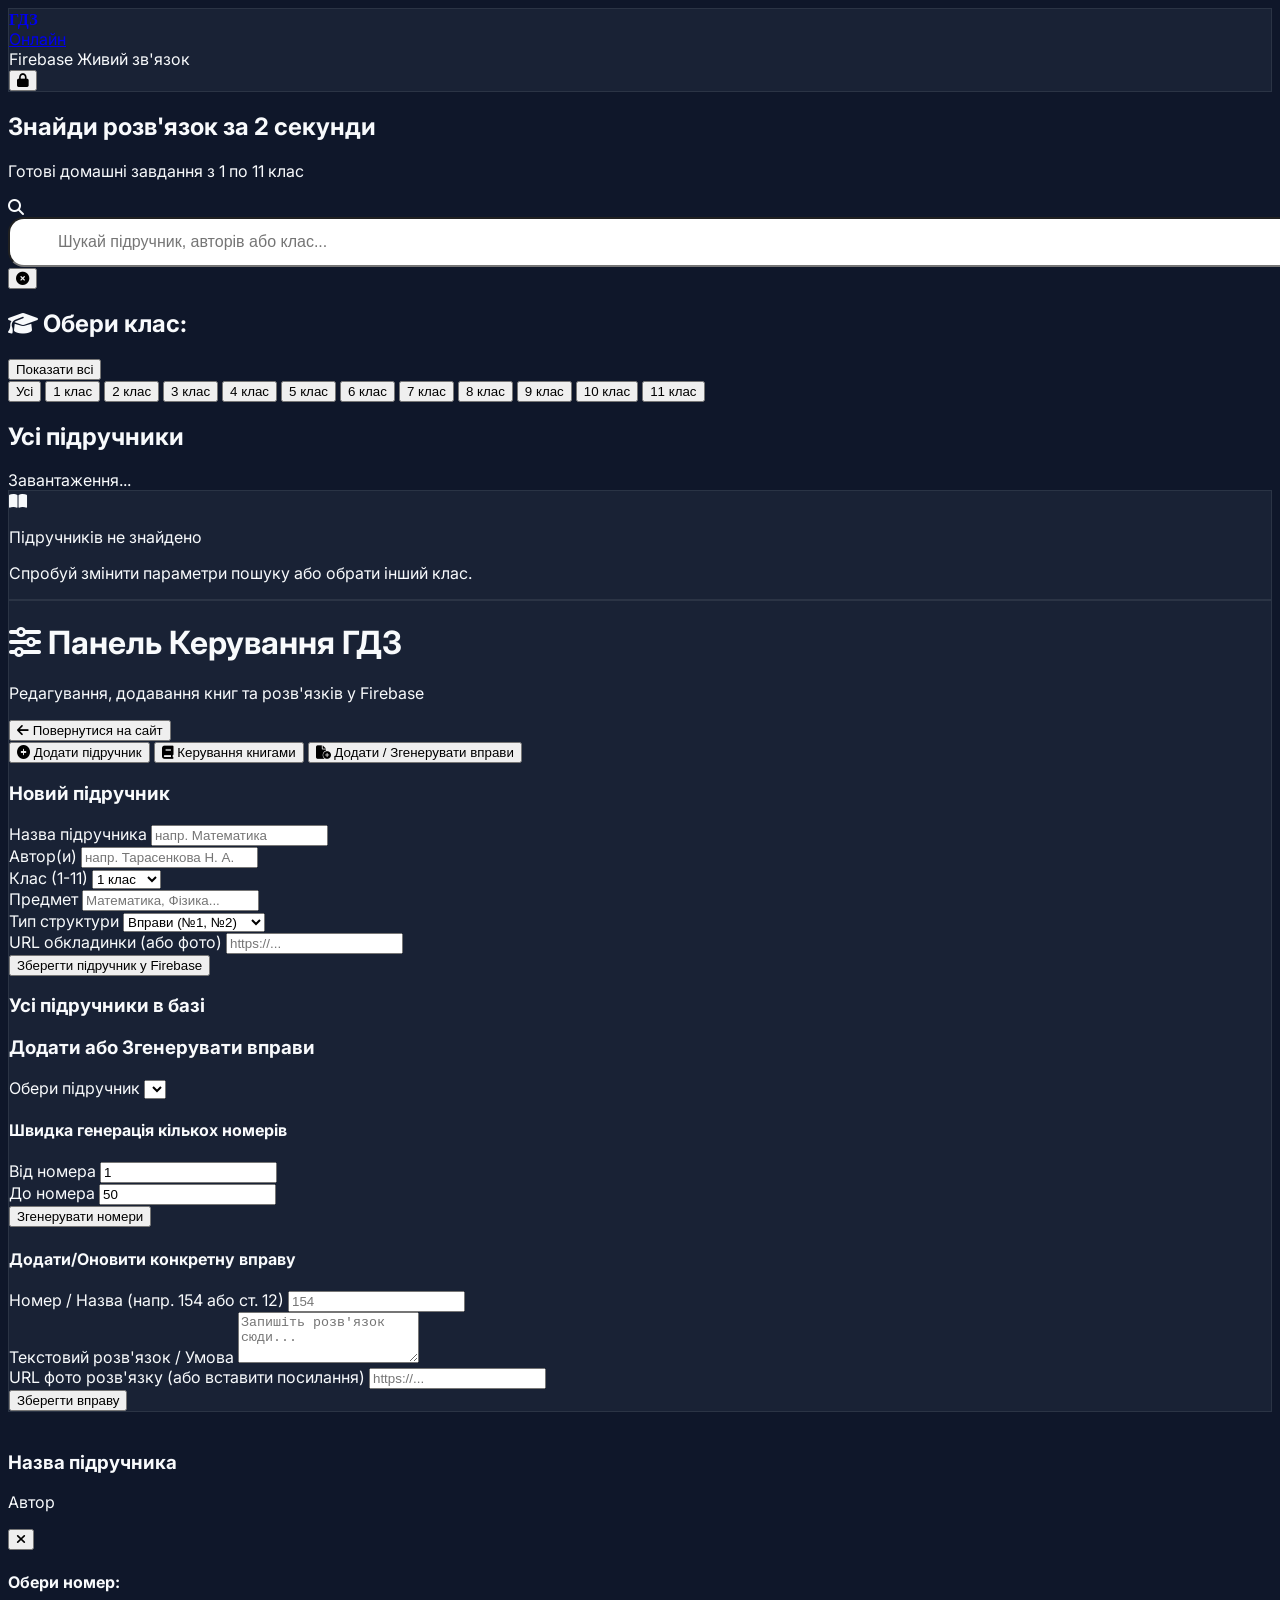
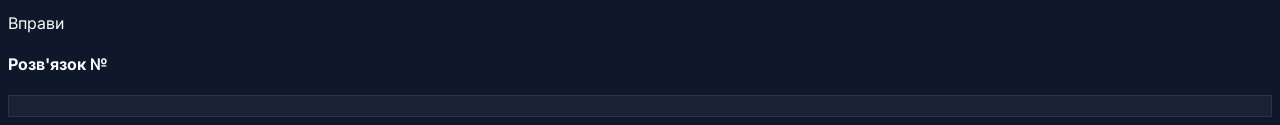
==== commit 4c08e294: "Update print statement to reflect farewell message" ====
--- a/index.html
+++ b/index.html
@@ -1,84 +1,381 @@
 <!DOCTYPE html>
-<html lang="uk" class="dark">
+<html lang="uk">
 <head>
   <meta charset="UTF-8">
-  <meta name="viewport" content="width=device-width, initial-scale=1.0">
+  <meta name="viewport" content="width=device-width, initial-scale=1.0, maximum-scale=1.0, user-scalable=no">
   <title>ГДЗ Онлайн — Готові Домашні Завдання</title>
-
-  <!-- Tailwind CSS CDN -->
   <script src="https://cdn.tailwindcss.com"></script>
-  <script>
-    tailwind.config = {
-      darkMode: 'class',
-      theme: {
-        extend: {
-          colors: {
-            brand: {
-              50: '#eef2ff',
-              100: '#e0e7ff',
-              500: '#6366f1',
-              600: '#4f46e5',
-              700: '#4338ca',
-              800: '#3730a3',
-              900: '#312e81',
-              950: '#1e1b4b'
-            }
-          }
-        }
-      }
-    }
-  </script>
-
-  <!-- Google Fonts: Inter -->
-  <link rel="preconnect" href="https://fonts.googleapis.com">
-  <link rel="preconnect" href="https://fonts.gstatic.com" crossorigin>
+  <link rel="stylesheet" href="https://cdnjs.cloudflare.com/ajax/libs/font-awesome/6.4.0/css/all.min.css">
   <link href="https://fonts.googleapis.com/css2?family=Inter:wght@300;400;500;600;700;800&display=swap" rel="stylesheet">
-
-  <!-- Lucide Icons -->
-  <script src="https://unpkg.com/lucide@latest"></script>
-
+  
   <style>
-    /* Custom Scrollbar & Utility Styles */
     body {
       font-family: 'Inter', sans-serif;
-    }
-    ::-webkit-scrollbar {
-      width: 8px;
-      height: 8px;
-    }
-    ::-webkit-scrollbar-track {
-      background: #0f172a;
-    }
-    ::-webkit-scrollbar-thumb {
-      background: #334155;
-      border-radius: 4px;
-    }
-    ::-webkit-scrollbar-thumb:hover {
-      background: #475569;
-    }
+      background-color: #0f172a;
+      color: #f8fafc;
+      -webkit-tap-highlight-color: transparent;
+    }
+
+    /* Стилі для пошуку на телефоні */
+    .mobile-search-box {
+      width: 100% !important;
+      padding: 14px 18px 14px 48px !important;
+      font-size: 16px !important; /* Упереджує зум на iOS */
+      border-radius: 16px !important;
+    }
+
     .glass-panel {
-      background: rgba(15, 23, 42, 0.75);
+      background: rgba(30, 41, 59, 0.7);
       backdrop-filter: blur(12px);
+      -webkit-backdrop-filter: blur(12px);
       border: 1px solid rgba(255, 255, 255, 0.08);
     }
-    .glass-card {
-      background: rgba(30, 41, 59, 0.6);
-      backdrop-filter: blur(8px);
-      border: 1px solid rgba(255, 255, 255, 0.05);
-      transition: all 0.25s ease-in-out;
-    }
-    .glass-card:hover {
-      border-color: rgba(99, 102, 241, 0.4);
-      transform: translateY(-2px);
-      box-shadow: 0 10px 25px -5px rgba(0, 0, 0, 0.5), 0 8px 10px -6px rgba(99, 102, 241, 0.2);
+
+    .custom-scrollbar::-webkit-scrollbar {
+      width: 6px;
+      height: 6px;
+    }
+    .custom-scrollbar::-webkit-scrollbar-track {
+      background: rgba(15, 23, 42, 0.6);
+    }
+    .custom-scrollbar::-webkit-scrollbar-thumb {
+      background: #3b82f6;
+      border-radius: 3px;
+    }
+
+    .active-tab {
+      background-color: #2563eb !important;
+      color: #ffffff !important;
+    }
+
+    .img-zoom-container {
+      overflow: hidden;
+      cursor: zoom-in;
+    }
+    .img-zoom-container img {
+      transition: transform 0.3s ease;
+    }
+    .img-zoom-container.zoomed img {
+      transform: scale(2.2);
+      cursor: zoom-out;
     }
   </style>
-
+</head>
+<body class="min-h-screen flex flex-col antialiased selection:bg-blue-500 selection:text-white">
+
+  <!-- ШАПКА / HEADER -->
+  <header class="sticky top-0 z-40 glass-panel border-b border-slate-800">
+    <div class="max-w-7xl mx-auto px-4 sm:px-6 lg:px-8 h-16 flex items-center justify-between gap-3">
+      
+      <!-- Логотип -->
+      <a href="#" onclick="showPortal()" class="flex items-center gap-2.5 group shrink-0">
+        <div class="w-10 h-10 rounded-xl bg-gradient-to-tr from-blue-600 to-indigo-500 flex items-center justify-center shadow-lg shadow-blue-500/30 group-hover:scale-105 transition">
+          <i class="fa-solid font-bold text-white text-lg">ГДЗ</i>
+        </div>
+        <span class="font-extrabold text-xl tracking-tight bg-clip-text text-transparent bg-gradient-to-r from-white via-slate-200 to-blue-400">
+          Онлайн
+        </span>
+      </a>
+
+      <!-- Повідомлення про зв'язок з Firebase -->
+      <div id="db-status" class="hidden sm:flex items-center gap-2 text-xs px-3 py-1.5 rounded-full bg-emerald-500/10 text-emerald-400 border border-emerald-500/20">
+        <span class="w-2 h-2 rounded-full bg-emerald-500 animate-pulse"></span>
+        <span>Firebase Живий зв'язок</span>
+      </div>
+
+      <!-- Кнопки справа -->
+      <div class="flex items-center gap-2">
+        <!-- Непомітна кнопка Адмінки -->
+        <button onclick="promptAdminLogin()" title="Панель керування" class="p-2 text-slate-500 hover:text-slate-300 transition rounded-lg hover:bg-slate-800/50 text-sm">
+          <i class="fa-solid fa-lock"></i>
+        </button>
+      </div>
+    </div>
+  </header>
+
+  <!-- ГОЛОВНИЙ КОНТЕНТ (УЧНІВСЬКИЙ ПОРТАЛ) -->
+  <main id="portal-view" class="flex-1 max-w-7xl w-full mx-auto px-4 sm:px-6 lg:px-8 py-6 flex flex-col gap-8">
+    
+    <!-- СЕКЦІЯ ПОШУКУ (ОПТИМІЗОВАНА ДЛЯ ТЕЛЕФОНІВ) -->
+    <section class="text-center py-4 sm:py-8">
+      <h1 class="text-2xl sm:text-4xl font-extrabold text-white mb-2 tracking-tight">
+        Знайди розв'язок за 2 секунди
+      </h1>
+      <p class="text-slate-400 text-sm sm:text-base max-w-xl mx-auto mb-6">
+        Готові домашні завдання з 1 по 11 клас
+      </p>
+
+      <!-- ПОШУКОВИЙ БЛОК ДЛЯ МOБIЛКИ ТА ПК -->
+      <div class="max-w-2xl mx-auto relative px-1">
+        <div class="relative flex items-center">
+          <i class="fa-solid fa-magnifying-glass absolute left-4 text-slate-400 text-lg pointer-events-none"></i>
+          <input 
+            type="text" 
+            id="main-search-input"
+            oninput="handleSearch()"
+            placeholder="Шукай підручник, авторів або клас..." 
+            class="mobile-search-box w-full bg-slate-800/90 text-white placeholder-slate-400 border border-slate-700/80 focus:border-blue-500 focus:ring-4 focus:ring-blue-500/20 outline-none transition shadow-2xl"
+          >
+          <button id="search-clear-btn" onclick="clearSearch()" class="hidden absolute right-4 text-slate-400 hover:text-white p-1">
+            <i class="fa-solid fa-circle-xmark text-lg"></i>
+          </button>
+        </div>
+      </div>
+    </section>
+
+    <!-- ФІЛЬТР ПО КЛАСАХ (1 - 11) -->
+    <section>
+      <div class="flex items-center justify-between mb-3">
+        <h2 class="text-base sm:text-lg font-bold text-white flex items-center gap-2">
+          <i class="fa-solid fa-graduation-cap text-blue-400"></i> Обери клас:
+        </h2>
+        <button id="reset-class-btn" onclick="filterByClass(null)" class="hidden text-xs text-blue-400 hover:underline">
+          Показати всі
+        </button>
+      </div>
+      
+      <!-- Горизонтальний скролл классів для телефону -->
+      <div class="flex items-center gap-2 overflow-x-auto pb-3 custom-scrollbar -mx-4 px-4 sm:mx-0 sm:px-0">
+        <button onclick="filterByClass(null)" id="class-btn-all" class="class-filter-btn shrink-0 px-4 py-2 rounded-xl text-sm font-semibold bg-blue-600 text-white shadow-lg shadow-blue-600/20">
+          Усі
+        </button>
+        <!-- Кнопки 1 - 11 генерація JS -->
+        <script>
+          for(let i=1; i<=11; i++) {
+            document.write(`
+              <button onclick="filterByClass(${i})" id="class-btn-${i}" class="class-filter-btn shrink-0 px-4 py-2 rounded-xl text-sm font-semibold bg-slate-800 text-slate-300 hover:bg-slate-700 hover:text-white border border-slate-700/60 transition">
+                ${i} клас
+              </button>
+            `);
+          }
+        </script>
+      </div>
+    </section>
+
+    <!-- СПИСОК ПІДРУЧНИКІВ (КАТАЛОГ) -->
+    <section>
+      <div class="flex items-center justify-between mb-4">
+        <h2 id="catalog-title" class="text-lg sm:text-xl font-bold text-white">
+          Усі підручники
+        </h2>
+        <span id="books-count" class="text-xs sm:text-sm text-slate-400">Завантаження...</span>
+      </div>
+
+      <!-- Сітка підручників -->
+      <div id="books-grid" class="grid grid-cols-2 sm:grid-cols-3 md:grid-cols-4 lg:grid-cols-5 gap-3 sm:gap-6">
+        <!-- Динамічно заповнюється з Firebase -->
+      </div>
+
+      <!-- Порожній стан -->
+      <div id="empty-state" class="hidden text-center py-12 px-4 glass-panel rounded-2xl">
+        <i class="fa-solid fa-book-open text-4xl text-slate-600 mb-3"></i>
+        <p class="text-slate-300 font-medium">Підручників не знайдено</p>
+        <p class="text-slate-500 text-sm mt-1">Спробуй змінити параметри пошуку або обрати інший клас.</p>
+      </div>
+    </section>
+  </main>
+
+  <!-- ПАНЕЛЬ АДМІНІСТРАТОРА (ADMIN PANEL) -->
+  <div id="admin-view" class="hidden flex-1 max-w-7xl w-full mx-auto px-4 sm:px-6 lg:px-8 py-6">
+    <div class="glass-panel rounded-2xl border border-slate-700/80 p-4 sm:p-6">
+      
+      <!-- Шапка адмінки -->
+      <div class="flex flex-wrap items-center justify-between gap-4 pb-4 mb-6 border-b border-slate-700">
+        <div>
+          <h1 class="text-xl sm:text-2xl font-bold text-white flex items-center gap-2">
+            <i class="fa-solid fa-sliders text-blue-400"></i> Панель Керування ГДЗ
+          </h1>
+          <p class="text-xs sm:text-sm text-slate-400">Редагування, додавання книг та розв'язків у Firebase</p>
+        </div>
+        <button onclick="showPortal()" class="px-4 py-2 rounded-xl text-sm font-semibold bg-slate-800 text-slate-300 hover:bg-slate-700 hover:text-white transition">
+          <i class="fa-solid fa-arrow-left mr-1"></i> Повернутися на сайт
+        </button>
+      </div>
+
+      <!-- Перемикач Вкладок Адмінки -->
+      <div class="flex items-center gap-2 overflow-x-auto pb-3 mb-6 custom-scrollbar border-b border-slate-800">
+        <button onclick="switchAdminTab('tab-add-book')" id="btn-tab-add-book" class="admin-tab-btn px-4 py-2 rounded-lg text-sm font-medium bg-blue-600 text-white shrink-0">
+          <i class="fa-solid fa-plus-circle mr-1.5"></i> Додати підручник
+        </button>
+        <button onclick="switchAdminTab('tab-manage-books')" id="btn-tab-manage-books" class="admin-tab-btn px-4 py-2 rounded-lg text-sm font-medium bg-slate-800 text-slate-300 hover:text-white shrink-0">
+          <i class="fa-solid fa-book mr-1.5"></i> Керування книгами
+        </button>
+        <button onclick="switchAdminTab('tab-add-exercise')" id="btn-tab-add-exercise" class="admin-tab-btn px-4 py-2 rounded-lg text-sm font-medium bg-slate-800 text-slate-300 hover:text-white shrink-0">
+          <i class="fa-solid fa-file-circle-plus mr-1.5"></i> Додати / Згенерувати вправи
+        </button>
+      </div>
+
+      <!-- Вкладка 1: Додавання Підручника -->
+      <div id="tab-add-book" class="admin-tab-content space-y-4 max-w-2xl">
+        <h3 class="text-lg font-bold text-white">Новий підручник</h3>
+        <form onsubmit="handleAddBook(event)" class="space-y-4">
+          <div class="grid grid-cols-1 sm:grid-cols-2 gap-4">
+            <div>
+              <label class="block text-xs text-slate-400 mb-1">Назва підручника</label>
+              <input type="text" id="book-title" required placeholder="напр. Математика" class="w-full bg-slate-800 border border-slate-700 rounded-lg p-2.5 text-sm text-white focus:border-blue-500 outline-none">
+            </div>
+            <div>
+              <label class="block text-xs text-slate-400 mb-1">Автор(и)</label>
+              <input type="text" id="book-author" required placeholder="напр. Тарасенкова Н. А." class="w-full bg-slate-800 border border-slate-700 rounded-lg p-2.5 text-sm text-white focus:border-blue-500 outline-none">
+            </div>
+          </div>
+
+          <div class="grid grid-cols-1 sm:grid-cols-3 gap-4">
+            <div>
+              <label class="block text-xs text-slate-400 mb-1">Клас (1-11)</label>
+              <select id="book-grade" required class="w-full bg-slate-800 border border-slate-700 rounded-lg p-2.5 text-sm text-white focus:border-blue-500 outline-none">
+                <script>
+                  for(let i=1; i<=11; i++) document.write(`<option value="${i}">${i} клас</option>`);
+                </script>
+              </select>
+            </div>
+            <div>
+              <label class="block text-xs text-slate-400 mb-1">Предмет</label>
+              <input type="text" id="book-subject" required placeholder="Математика, Фізика..." class="w-full bg-slate-800 border border-slate-700 rounded-lg p-2.5 text-sm text-white focus:border-blue-500 outline-none">
+            </div>
+            <div>
+              <label class="block text-xs text-slate-400 mb-1">Тип структури</label>
+              <select id="book-structure" required class="w-full bg-slate-800 border border-slate-700 rounded-lg p-2.5 text-sm text-white focus:border-blue-500 outline-none">
+                <option value="Вправи">Вправи (№1, №2)</option>
+                <option value="Сторінки">Сторінки (ст. 10)</option>
+                <option value="Units">Units (Unit 1)</option>
+                <option value="Параграфи">Параграфи (§1, §2)</option>
+              </select>
+            </div>
+          </div>
+
+          <div>
+            <label class="block text-xs text-slate-400 mb-1">URL обкладинки (або фото)</label>
+            <input type="url" id="book-cover-url" placeholder="https://..." class="w-full bg-slate-800 border border-slate-700 rounded-lg p-2.5 text-sm text-white focus:border-blue-500 outline-none">
+          </div>
+
+          <button type="submit" class="w-full sm:w-auto px-6 py-3 rounded-xl bg-blue-600 hover:bg-blue-500 text-white font-semibold text-sm transition">
+            Зберегти підручник у Firebase
+          </button>
+        </form>
+      </div>
+
+      <!-- Вкладка 2: Керування Книгами -->
+      <div id="tab-manage-books" class="admin-tab-content hidden space-y-4">
+        <h3 class="text-lg font-bold text-white">Усі підручники в базі</h3>
+        <div id="admin-books-list" class="space-y-2">
+          <!-- Заповнюється JS -->
+        </div>
+      </div>
+
+      <!-- Вкладка 3: Додавання вправ/Генератор -->
+      <div id="tab-add-exercise" class="admin-tab-content hidden space-y-4 max-w-2xl">
+        <h3 class="text-lg font-bold text-white">Додати або Згенерувати вправи</h3>
+        
+        <div>
+          <label class="block text-xs text-slate-400 mb-1">Обери підручник</label>
+          <select id="ex-book-select" class="w-full bg-slate-800 border border-slate-700 rounded-lg p-2.5 text-sm text-white focus:border-blue-500 outline-none">
+            <!-- Список книг -->
+          </select>
+        </div>
+
+        <!-- Масова генерація -->
+        <div class="p-4 bg-slate-800/60 rounded-xl border border-slate-700 space-y-3">
+          <h4 class="font-semibold text-sm text-blue-400">Швидка генерація кількох номерів</h4>
+          <div class="grid grid-cols-2 gap-3">
+            <div>
+              <label class="block text-xs text-slate-400 mb-1">Від номера</label>
+              <input type="number" id="gen-from" value="1" min="1" class="w-full bg-slate-900 border border-slate-700 rounded-lg p-2 text-sm text-white">
+            </div>
+            <div>
+              <label class="block text-xs text-slate-400 mb-1">До номера</label>
+              <input type="number" id="gen-to" value="50" min="1" class="w-full bg-slate-900 border border-slate-700 rounded-lg p-2 text-sm text-white">
+            </div>
+          </div>
+          <button onclick="handleBulkGenerate()" class="w-full py-2 bg-indigo-600 hover:bg-indigo-500 text-white font-semibold rounded-lg text-sm transition">
+            Згенерувати номери
+          </button>
+        </div>
+
+        <!-- Додавання одного номера з фото/текстом -->
+        <form onsubmit="handleAddSingleExercise(event)" class="space-y-3 pt-2">
+          <h4 class="font-semibold text-sm text-slate-200">Додати/Оновити конкретну вправу</h4>
+          <div>
+            <label class="block text-xs text-slate-400 mb-1">Номер / Назва (напр. 154 або ст. 12)</label>
+            <input type="text" id="ex-number" required placeholder="154" class="w-full bg-slate-800 border border-slate-700 rounded-lg p-2.5 text-sm text-white">
+          </div>
+          <div>
+            <label class="block text-xs text-slate-400 mb-1">Текстовий розв'язок / Умова</label>
+            <textarea id="ex-text" rows="3" placeholder="Запишіть розв'язок сюди..." class="w-full bg-slate-800 border border-slate-700 rounded-lg p-2.5 text-sm text-white"></textarea>
+          </div>
+          <div>
+            <label class="block text-xs text-slate-400 mb-1">URL фото розв'язку (або вставити посилання)</label>
+            <input type="url" id="ex-image-url" placeholder="https://..." class="w-full bg-slate-800 border border-slate-700 rounded-lg p-2.5 text-sm text-white">
+          </div>
+          <button type="submit" class="px-6 py-2.5 bg-blue-600 hover:bg-blue-500 text-white font-semibold rounded-lg text-sm transition">
+            Зберегти вправу
+          </button>
+        </form>
+      </div>
+
+    </div>
+  </div>
+
+  <!-- МОДАЛЬНЕ ВІКНО ПЕРЕГЛЯДУ ПІДРУЧНИКА ТА ВПРАВ -->
+  <div id="book-modal" class="hidden fixed inset-0 z-50 bg-black/80 backdrop-blur-sm flex items-center justify-center p-2 sm:p-4">
+    <div class="bg-slate-900 border border-slate-700 w-full max-w-4xl max-h-[92vh] rounded-2xl flex flex-col overflow-hidden shadow-2xl">
+      
+      <!-- Модальна шапка -->
+      <div class="p-4 border-b border-slate-800 flex items-center justify-between gap-3 bg-slate-900/90">
+        <div class="flex items-center gap-3 overflow-hidden">
+          <img id="modal-book-cover" src="" class="w-10 h-14 object-cover rounded-md bg-slate-800 shrink-0">
+          <div class="truncate">
+            <h3 id="modal-book-title" class="font-bold text-white truncate text-base sm:text-lg">Назва підручника</h3>
+            <p id="modal-book-author" class="text-xs text-slate-400 truncate">Автор</p>
+          </div>
+        </div>
+        <button onclick="closeBookModal()" class="p-2 text-slate-400 hover:text-white rounded-lg bg-slate-800 hover:bg-slate-700 transition">
+          <i class="fa-solid fa-xmark text-lg"></i>
+        </button>
+      </div>
+
+      <!-- Основний вміст -->
+      <div class="flex-1 overflow-y-auto p-4 custom-scrollbar space-y-6">
+        
+        <!-- Сітка вправ -->
+        <div>
+          <div class="flex items-center justify-between mb-3">
+            <h4 class="text-xs font-semibold text-slate-400 uppercase tracking-wider">
+              Обери номер:
+            </h4>
+            <span id="modal-structure-badge" class="text-xs px-2 py-0.5 rounded bg-blue-500/10 text-blue-400 border border-blue-500/20">Вправи</span>
+          </div>
+          
+          <div id="modal-exercises-grid" class="grid grid-cols-4 sm:grid-cols-6 md:grid-cols-8 lg:grid-cols-10 gap-2">
+            <!-- Кнопки номерів -->
+          </div>
+        </div>
+
+        <!-- Відображення розв'язку -->
+        <div id="solution-box" class="hidden border-t border-slate-800 pt-4">
+          <div class="flex items-center justify-between mb-3">
+            <h4 id="solution-title" class="font-bold text-lg text-white">Розв'язок №</h4>
+          </div>
+
+          <div class="glass-panel p-4 rounded-xl space-y-4">
+            <div id="solution-text" class="text-slate-200 text-sm whitespace-pre-line leading-relaxed"></div>
+            
+            <div id="solution-image-container" class="hidden img-zoom-container rounded-lg overflow-hidden border border-slate-700">
+              <img id="solution-image" src="" class="w-full h-auto object-contain max-h-[500px]">
+            </div>
+          </div>
+        </div>
+
+      </div>
+    </div>
+  </div>
+
+  <!-- СКРИПТИ ЗВ'ЯЗКУ З FIREBASE REALTIME DATABASE -->
   <script type="module">
     import { initializeApp } from "https://www.gstatic.com/firebasejs/10.8.0/firebase-app.js";
-    import { getDatabase, ref, onValue, set, update, remove, push } from "https://www.gstatic.com/firebasejs/10.8.0/firebase-database.js";
-
-    // Configuration passed by user
+    import { getDatabase, ref, onValue, set, remove } from "https://www.gstatic.com/firebasejs/10.8.0/firebase-database.js";
+
+    // Конфіг Firebase
     const firebaseConfig = {
       apiKey: "AIzaSyAmCzZAEKq4BMo6eWAN96IawhF95cH1sHM",
       authDomain: "keysbrawl-c4ae6.firebaseapp.com",
@@ -90,1289 +387,314 @@
       measurementId: "G-PJR0BQBYVM"
     };
 
-    // Initialize Firebase
     const app = initializeApp(firebaseConfig);
     const db = getDatabase(app);
 
-    // Make DB available globally for application functions
-    window.db = db;
-    window.dbRefs = { ref, onValue, set, update, remove, push };
+    // Глобальний стан
+    window.appState = {
+      books: {},
+      selectedClass: null,
+      searchQuery: '',
+      activeBookId: null
+    };
+
+    // Слухаємо базу даних в реальному часі
+    const booksRef = ref(db, 'books');
+    onValue(booksRef, (snapshot) => {
+      const data = snapshot.val();
+      window.appState.books = data || {};
+      renderBooks();
+      renderAdminBooks();
+      updateBookSelectOptions();
+    });
+
+    // Збереження в Firebase
+    window.saveBookToFirebase = function(bookId, bookData) {
+      set(ref(db, 'books/' + bookId), bookData);
+    };
+
+    window.deleteBookFromFirebase = function(bookId) {
+      if(confirm('Ви дійсно бажаєте видалити цей підручник?')) {
+        remove(ref(db, 'books/' + bookId));
+      }
+    };
   </script>
-</head>
-<body class="bg-slate-950 text-slate-100 min-h-screen flex flex-col antialiased selection:bg-brand-500 selection:text-white">
-
-  <header class="sticky top-0 z-30 glass-panel border-b border-slate-800/80">
-    <div class="max-w-7xl mx-auto px-4 sm:px-6 lg:px-8 h-16 flex items-center justify-between">
+
+  <!-- ОСНОВНИЙ ЛОГІЧНИЙ СКРИПТ -->
+  <script>
+    // Пошук
+    function handleSearch() {
+      const query = document.getElementById('main-search-input').value.toLowerCase().trim();
+      window.appState.searchQuery = query;
+      document.getElementById('search-clear-btn').classList.toggle('hidden', query === '');
+      renderBooks();
+    }
+
+    function clearSearch() {
+      document.getElementById('main-search-input').value = '';
+      window.appState.searchQuery = '';
+      document.getElementById('search-clear-btn').classList.add('hidden');
+      renderBooks();
+    }
+
+    // Фільтр класів
+    function filterByClass(grade) {
+      window.appState.selectedClass = grade;
       
-      <!-- Brand Logo -->
-      <div class="flex items-center space-x-3 cursor-pointer" onclick="resetFilters()">
-        <div class="w-10 h-10 rounded-xl bg-gradient-to-tr from-brand-600 to-indigo-400 flex items-center justify-center shadow-lg shadow-brand-500/20">
-          <i data-lucide="book-open-check" class="w-6 h-6 text-white"></i>
-        </div>
-        <div>
-          <span class="text-xl font-extrabold bg-clip-text text-transparent bg-gradient-to-r from-white via-slate-200 to-indigo-300">
-            ГДЗ Онлайн
-          </span>
-          <span class="hidden sm:inline-block text-xs font-semibold px-2 py-0.5 ml-2 bg-indigo-500/10 text-indigo-400 border border-indigo-500/20 rounded-full">
-            LIVE DB
-          </span>
-        </div>
-      </div>
-
-      <!-- Quick Search Bar -->
-      <div class="flex-1 max-w-md mx-4 sm:mx-8">
-        <div class="relative">
-          <i data-lucide="search" class="w-4 h-4 absolute left-3.5 top-1/2 -translate-y-1/2 text-slate-400"></i>
-          <input 
-            type="text" 
-            id="searchInput"
-            placeholder="Пошук книги за назвою або автором..."
-            oninput="handleSearch()"
-            class="w-full bg-slate-900/90 text-sm text-slate-100 placeholder-slate-500 rounded-xl pl-10 pr-4 py-2 border border-slate-800 focus:border-brand-500 focus:outline-none focus:ring-1 focus:ring-brand-500 transition-all"
-          >
-        </div>
-      </div>
-
-      <!-- Live Sync Indicator -->
-      <div class="flex items-center space-x-3">
-        <div 
-          id="syncBadge" 
-          onclick="checkFirebasePermissionError()" 
-          class="cursor-pointer flex items-center space-x-1.5 px-3 py-1 rounded-full text-xs font-medium bg-emerald-500/10 text-emerald-400 border border-emerald-500/20"
-        >
-          <span class="w-2 h-2 rounded-full bg-emerald-500 animate-pulse"></span>
-          <span class="hidden md:inline">Синхронізовано</span>
-        </div>
-        <button 
-          id="adminToggleBtn"
-          onclick="openAdminAuthModal()" 
-          class="p-2 rounded-xl text-slate-400 hover:text-white hover:bg-slate-800 transition-colors relative"
-          title="Панель керування"
-        >
-          <i data-lucide="shield-lock" class="w-5 h-5"></i>
-          <span id="adminActiveDot" class="hidden absolute top-1 right-1 w-2.5 h-2.5 bg-brand-500 rounded-full"></span>
-        </button>
-      </div>
-    </div>
-  </header>
-
-  <main class="flex-1 max-w-7xl w-full mx-auto px-4 sm:px-6 lg:px-8 py-8 flex flex-col space-y-8">
-    
-    <!-- Hero Banner -->
-    <section class="relative overflow-hidden rounded-3xl bg-gradient-to-r from-slate-900 via-indigo-950 to-slate-900 border border-slate-800 p-6 sm:p-10">
-      <div class="absolute -top-24 -right-24 w-96 h-96 bg-brand-500/10 rounded-full blur-3xl pointer-events-none"></div>
-      <div class="relative z-10 max-w-2xl">
-        <h1 class="text-2xl sm:text-4xl font-black text-white leading-tight">
-          Знаходь готові домашні завдання за лічені секунди!
-        </h1>
-        <p class="mt-3 text-slate-400 text-sm sm:text-base">
-          Всі підручники синхронізуються в реальному часі. Обирай клас, предмет та номер вправи.
-        </p>
-      </div>
-    </section>
-
-    <!-- Navigation & Filters -->
-    <section class="flex flex-col md:flex-row gap-4 justify-between items-start md:items-center">
+      document.querySelectorAll('.class-filter-btn').forEach(btn => {
+        btn.classList.remove('bg-blue-600', 'text-white');
+        btn.classList.add('bg-slate-800', 'text-slate-300');
+      });
+
+      if(grade === null) {
+        document.getElementById('class-btn-all').classList.add('bg-blue-600', 'text-white');
+        document.getElementById('reset-class-btn').classList.add('hidden');
+      } else {
+        document.getElementById(`class-btn-${grade}`).classList.add('bg-blue-600', 'text-white');
+        document.getElementById('reset-class-btn').classList.remove('hidden');
+      }
+
+      renderBooks();
+    }
+
+    // Відображення книг
+    function renderBooks() {
+      const grid = document.getElementById('books-grid');
+      const emptyState = document.getElementById('empty-state');
+      const books = window.appState.books;
       
-      <!-- Class Filter Selector -->
-      <div class="w-full md:w-auto overflow-x-auto pb-2 md:pb-0 scrollbar-none">
-        <div class="flex items-center space-x-1.5" id="classFilterContainer">
-          <!-- Class buttons rendered via JS -->
-        </div>
-      </div>
-
-      <!-- Subject Dropdown Filter -->
-      <div class="flex items-center space-x-3 w-full md:w-auto justify-between md:justify-end">
-        <span class="text-xs font-semibold uppercase tracking-wider text-slate-400">Предмет:</span>
-        <select 
-          id="subjectFilterSelect" 
-          onchange="handleSubjectFilter(this.value)"
-          class="bg-slate-900 text-sm text-slate-200 border border-slate-800 rounded-xl px-4 py-2 focus:outline-none focus:border-brand-500 cursor-pointer"
-        >
-          <option value="ALL">Всі предмети</option>
-          <option value="Математика">Математика</option>
-          <option value="Алгебра">Алгебра</option>
-          <option value="Геометрія">Геометрія</option>
-          <option value="Українська мова">Українська мова</option>
-          <option value="Англійська мова">Англійська мова</option>
-          <option value="Фізика">Фізика</option>
-          <option value="Хімія">Хімія</option>
-          <option value="Історія">Історія</option>
-          <option value="Біологія">Біологія</option>
-          <option value="Інше">Інші предмети</option>
-        </select>
-      </div>
-    </section>
-
-    <!-- Books Section Grid -->
-    <section>
-      <div class="flex items-center justify-between mb-6">
-        <h2 class="text-lg font-bold text-slate-200 flex items-center gap-2">
-          <i data-lucide="book-marked" class="w-5 h-5 text-brand-500"></i>
-          <span>Каталог підручників</span>
-          <span id="booksCountBadge" class="text-xs bg-slate-800 text-slate-400 px-2.5 py-0.5 rounded-full">0</span>
-        </h2>
-      </div>
-
-      <!-- Books Grid Container -->
-      <div id="booksGrid" class="grid grid-cols-2 sm:grid-cols-3 md:grid-cols-4 lg:grid-cols-5 xl:grid-cols-6 gap-4 sm:gap-6">
-        <!-- Rendered via JS -->
-      </div>
-
-      <!-- Empty State -->
-      <div id="emptyState" class="hidden flex-col items-center justify-center py-16 text-center">
-        <div class="w-16 h-16 bg-slate-900 rounded-2xl flex items-center justify-center text-slate-500 mb-4 border border-slate-800">
-          <i data-lucide="search-x" class="w-8 h-8"></i>
-        </div>
-        <h3 class="text-base font-semibold text-slate-300">Підручників не знайдено</h3>
-        <p class="text-xs text-slate-500 mt-1 max-w-sm">Спробуйте змінити фільтр класу, предмет або умови пошуку.</p>
-        <button onclick="resetFilters()" class="mt-4 px-4 py-2 text-xs font-semibold bg-brand-600 hover:bg-brand-500 text-white rounded-xl transition-colors">
-          Скинути фільтри
-        </button>
-      </div>
-    </section>
-  </main>
-
-  <footer class="border-t border-slate-800/80 bg-slate-950 py-8 mt-auto">
-    <div class="max-w-7xl mx-auto px-4 sm:px-6 lg:px-8 flex flex-col md:flex-row items-center justify-between gap-4">
-      <div class="flex items-center space-x-2">
-        <div class="w-6 h-6 rounded-lg bg-brand-600 flex items-center justify-center text-white text-xs font-bold">Г</div>
-        <span class="text-sm font-semibold text-slate-400">ГДЗ Онлайн © 2026. Всі права захищені.</span>
-      </div>
+      grid.innerHTML = '';
+      let count = 0;
+
+      Object.keys(books).forEach(id => {
+        const book = books[id];
+        
+        // Фільтрація
+        if(window.appState.selectedClass && parseInt(book.grade) !== parseInt(window.appState.selectedClass)) {
+          return;
+        }
+
+        if(window.appState.searchQuery) {
+          const q = window.appState.searchQuery;
+          const matchTitle = book.title ? book.title.toLowerCase().includes(q) : false;
+          const matchAuthor = book.author ? book.author.toLowerCase().includes(q) : false;
+          const matchSubject = book.subject ? book.subject.toLowerCase().includes(q) : false;
+          if(!matchTitle && !matchAuthor && !matchSubject) return;
+        }
+
+        count++;
+
+        const cover = book.coverUrl || 'https://via.placeholder.com/150x200/1e293b/ffffff?text=Підручник';
+        
+        const card = document.createElement('div');
+        card.className = 'glass-panel rounded-xl overflow-hidden cursor-pointer hover:border-blue-500/50 transition group flex flex-col';
+        card.onclick = () => openBookModal(id);
+
+        card.innerHTML = `
+          <div class="aspect-[3/4] bg-slate-800 overflow-hidden relative">
+            <img src="${cover}" class="w-full h-full object-cover group-hover:scale-105 transition duration-300">
+            <span class="absolute top-2 left-2 bg-blue-600 text-white text-[10px] font-bold px-2 py-0.5 rounded-full shadow">
+              ${book.grade} клас
+            </span>
+          </div>
+          <div class="p-3 flex flex-col flex-1 justify-between">
+            <div>
+              <h3 class="font-bold text-white text-xs sm:text-sm line-clamp-2 leading-snug group-hover:text-blue-400 transition">
+                ${book.title}
+              </h3>
+              <p class="text-[11px] text-slate-400 truncate mt-1">${book.author || ''}</p>
+            </div>
+            <span class="inline-block text-[10px] text-slate-500 mt-2">${book.subject || ''}</span>
+          </div>
+        `;
+
+        grid.appendChild(card);
+      });
+
+      document.getElementById('books-count').innerText = `Знайдено: ${count}`;
+      emptyState.classList.toggle('hidden', count > 0);
+    }
+
+    // Відкриття Модалки Книги
+    function openBookModal(id) {
+      const book = window.appState.books[id];
+      if(!book) return;
+
+      window.appState.activeBookId = id;
+      document.getElementById('modal-book-title').innerText = book.title;
+      document.getElementById('modal-book-author').innerText = book.author;
+      document.getElementById('modal-book-cover').src = book.coverUrl || 'https://via.placeholder.com/150';
+      document.getElementById('modal-structure-badge').innerText = book.structure || 'Вправи';
+
+      const exercisesGrid = document.getElementById('modal-exercises-grid');
+      exercisesGrid.innerHTML = '';
+      document.getElementById('solution-box').classList.add('hidden');
+
+      const exercises = book.exercises || {};
+      const keys = Object.keys(exercises);
+
+      if(keys.length === 0) {
+        exercisesGrid.innerHTML = `<p class="col-span-full text-slate-500 text-xs py-4 text-center">Вправ поки немає.</p>`;
+      } else {
+        keys.forEach(num => {
+          const btn = document.createElement('button');
+          btn.className = 'p-2 rounded-lg bg-slate-800 hover:bg-blue-600 text-slate-200 hover:text-white text-xs font-semibold border border-slate-700/50 transition';
+          btn.innerText = num;
+          btn.onclick = () => showSolution(id, num);
+          exercisesGrid.appendChild(btn);
+        });
+      }
+
+      document.getElementById('book-modal').classList.remove('hidden');
+    }
+
+    function closeBookModal() {
+      document.getElementById('book-modal').classList.add('hidden');
+    }
+
+    function showSolution(bookId, num) {
+      const ex = window.appState.books[bookId]?.exercises?.[num];
+      if(!ex) return;
+
+      document.getElementById('solution-title').innerText = `Розв'язок: № ${num}`;
+      document.getElementById('solution-text').innerText = ex.text || 'Текстовий розв\'язок відсутній.';
       
-      <div class="flex items-center space-x-4 text-xs text-slate-500">
-        <span>Синхронізація: Firebase RTDB</span>
-        <span>•</span>
-        <button onclick="openAdminAuthModal()" class="hover:text-slate-300 transition-colors flex items-center gap-1">
-          <i data-lucide="lock" class="w-3.5 h-3.5"></i>
-          <span>Вхід для адміна</span>
-        </button>
-      </div>
-    </div>
-  </footer>
-
-  
-  <!-- 1. Book Reader Modal -->
-  <div id="bookReaderModal" class="fixed inset-0 z-50 hidden bg-slate-950/80 backdrop-blur-md flex items-center justify-center p-2 sm:p-4">
-    <div class="bg-slate-900 border border-slate-800 rounded-3xl w-full max-w-5xl max-h-[92vh] flex flex-col overflow-hidden shadow-2xl">
-      
-      <!-- Modal Header -->
-      <div class="px-6 py-4 border-b border-slate-800 flex items-center justify-between bg-slate-900/50">
-        <div class="flex items-center space-x-3 overflow-hidden">
-          <img id="modalBookCover" src="" alt="Cover" class="w-10 h-14 object-cover rounded-md border border-slate-700 flex-shrink-0">
-          <div class="truncate">
-            <h3 id="modalBookTitle" class="font-bold text-slate-100 text-base sm:text-lg truncate">--</h3>
-            <p id="modalBookSub" class="text-xs text-slate-400 truncate">--</p>
-          </div>
-        </div>
-        <button onclick="closeBookReaderModal()" class="p-2 text-slate-400 hover:text-white rounded-xl hover:bg-slate-800 transition-colors">
-          <i data-lucide="x" class="w-6 h-6"></i>
-        </button>
-      </div>
-
-      <!-- Modal Body (Split view) -->
-      <div class="flex-1 overflow-hidden flex flex-col md:flex-row">
-        
-        <!-- Left Sidebar: Exercise Grid -->
-        <div class="w-full md:w-80 border-r border-slate-800 flex flex-col bg-slate-950/40 max-h-48 md:max-h-none overflow-hidden">
-          <div class="p-3 border-b border-slate-800/60 bg-slate-900/30">
-            <input 
-              type="text" 
-              id="exerciseSearchInput"
-              placeholder="Швидкий пошук номера..." 
-              oninput="filterExercisesList()"
-              class="w-full bg-slate-900 border border-slate-800 text-xs text-slate-200 placeholder-slate-500 rounded-lg px-3 py-1.5 focus:outline-none focus:border-brand-500"
-            >
-          </div>
-          <div id="exerciseListGrid" class="flex-1 overflow-y-auto p-3 grid grid-cols-4 sm:grid-cols-5 md:grid-cols-3 gap-2">
-            <!-- Items rendered via JS -->
-          </div>
-        </div>
-
-        <!-- Right Content: Solution Display -->
-        <div class="flex-1 flex flex-col overflow-y-auto bg-slate-900/80 p-4 sm:p-6">
-          <div id="solutionContainer" class="flex-1 flex flex-col items-center justify-center min-h-[300px]">
-            <div class="text-center text-slate-500">
-              <i data-lucide="mouse-pointer-click" class="w-12 h-12 mx-auto mb-2 opacity-40"></i>
-              <p class="text-sm">Оберіть номер або завдання зі списку ліворуч</p>
-            </div>
-          </div>
-        </div>
-      </div>
-    </div>
-  </div>
-
-  <!-- 2. Admin Auth Modal -->
-  <div id="adminAuthModal" class="fixed inset-0 z-50 hidden bg-slate-950/80 backdrop-blur-md flex items-center justify-center p-4">
-    <div class="bg-slate-900 border border-slate-800 rounded-3xl w-full max-w-md p-6 shadow-2xl">
-      <div class="flex justify-between items-center mb-6">
-        <div class="flex items-center space-x-2">
-          <div class="w-8 h-8 rounded-lg bg-brand-600/20 text-brand-400 flex items-center justify-center">
-            <i data-lucide="shield" class="w-5 h-5"></i>
-          </div>
-          <h3 class="text-lg font-bold text-white">Вхід до Адмін-панелі</h3>
-        </div>
-        <button onclick="closeAdminAuthModal()" class="text-slate-400 hover:text-white">
-          <i data-lucide="x" class="w-5 h-5"></i>
-        </button>
-      </div>
-
-      <form onsubmit="handleAdminLogin(event)" class="space-y-4">
-        <div>
-          <label class="block text-xs font-semibold text-slate-400 mb-1.5">Введіть пароль адміністратора</label>
-          <input 
-            type="password" 
-            id="adminPasswordInput"
-            placeholder="Пароль..." 
-            class="w-full bg-slate-950 border border-slate-800 rounded-xl px-4 py-2.5 text-sm text-white focus:outline-none focus:border-brand-500"
-            required
-          >
-          <p id="adminAuthError" class="text-xs text-rose-500 mt-1.5 hidden">Невірний пароль! Спробуйте ще раз.</p>
-        </div>
-        <button type="submit" class="w-full py-2.5 bg-brand-600 hover:bg-brand-500 text-white font-semibold text-sm rounded-xl transition-colors shadow-lg shadow-brand-500/20">
-          Увійти
-        </button>
-      </form>
-    </div>
-  </div>
-
-  <!-- 3. Full Admin Panel Modal -->
-  <div id="adminPanelModal" class="fixed inset-0 z-50 hidden bg-slate-950/90 backdrop-blur-md flex items-center justify-center p-2 sm:p-6">
-    <div class="bg-slate-900 border border-slate-800 rounded-3xl w-full max-w-6xl h-[92vh] flex flex-col overflow-hidden shadow-2xl">
-      
-      <!-- Admin Header -->
-      <div class="px-6 py-4 border-b border-slate-800 flex items-center justify-between bg-slate-950/60">
-        <div class="flex items-center space-x-3">
-          <div class="w-9 h-9 rounded-xl bg-brand-600/20 text-brand-400 flex items-center justify-center">
-            <i data-lucide="sliders" class="w-5 h-5"></i>
-          </div>
+      const imgContainer = document.getElementById('solution-image-container');
+      if(ex.imageUrl) {
+        document.getElementById('solution-image').src = ex.imageUrl;
+        imgContainer.classList.remove('hidden');
+      } else {
+        imgContainer.classList.add('hidden');
+      }
+
+      document.getElementById('solution-box').classList.remove('hidden');
+    }
+
+    // Вхід в адмінку
+    function promptAdminLogin() {
+      const pass = prompt('Введіть пароль адміністратора:');
+      if(pass === '12345678') {
+        document.getElementById('portal-view').classList.add('hidden');
+        document.getElementById('admin-view').classList.remove('hidden');
+      } else if(pass !== null) {
+        alert('Невірний пароль!');
+      }
+    }
+
+    function showPortal() {
+      document.getElementById('admin-view').classList.add('hidden');
+      document.getElementById('portal-view').classList.remove('hidden');
+    }
+
+    function switchAdminTab(tabId) {
+      document.querySelectorAll('.admin-tab-content').forEach(el => el.classList.add('hidden'));
+      document.querySelectorAll('.admin-tab-btn').forEach(btn => {
+        btn.classList.remove('bg-blue-600', 'text-white');
+        btn.classList.add('bg-slate-800', 'text-slate-300');
+      });
+
+      document.getElementById(tabId).classList.remove('hidden');
+      document.getElementById(`btn-${tabId}`).classList.add('bg-blue-600', 'text-white');
+    }
+
+    // Додавання книги через адмінку
+    function handleAddBook(e) {
+      e.preventDefault();
+      const id = 'book_' + Date.now();
+      const newBook = {
+        title: document.getElementById('book-title').value,
+        author: document.getElementById('book-author').value,
+        grade: document.getElementById('book-grade').value,
+        subject: document.getElementById('book-subject').value,
+        structure: document.getElementById('book-structure').value,
+        coverUrl: document.getElementById('book-cover-url').value,
+        exercises: {}
+      };
+
+      window.saveBookToFirebase(id, newBook);
+      alert('Підручник збережено в Firebase!');
+      e.target.reset();
+    }
+
+    // Керування списком книг в адмінці
+    function renderAdminBooks() {
+      const list = document.getElementById('admin-books-list');
+      list.innerHTML = '';
+      const books = window.appState.books;
+
+      Object.keys(books).forEach(id => {
+        const b = books[id];
+        const item = document.createElement('div');
+        item.className = 'flex items-center justify-between p-3 bg-slate-800/80 rounded-lg border border-slate-700';
+        item.innerHTML = `
           <div>
-            <h2 class="font-bold text-white text-base sm:text-lg">Панель Адміністратора (Firebase Live)</h2>
-            <p class="text-xs text-slate-400">Усі зміни автоматично синхронізуються для всіх користувачів</p>
-          </div>
-        </div>
-        <button onclick="closeAdminPanelModal()" class="p-2 text-slate-400 hover:text-white rounded-xl hover:bg-slate-800">
-          <i data-lucide="x" class="w-6 h-6"></i>
-        </button>
-      </div>
-
-      <!-- Admin Desktop Recommendation Banner for Mobile -->
-      <div class="md:hidden bg-amber-500/10 border-b border-amber-500/20 px-4 py-2 text-amber-300 text-xs flex items-center justify-between">
-        <div class="flex items-center space-x-2">
-          <i data-lucide="monitor" class="w-4 h-4 flex-shrink-0"></i>
-          <span>Для зручного керування рекомендуємо використовувати ПК.</span>
-        </div>
-      </div>
-
-      <!-- Admin Navigation Tabs -->
-      <div class="flex border-b border-slate-800 bg-slate-950/40 overflow-x-auto scrollbar-none px-4">
-        <button onclick="switchAdminTab('addBook')" id="tabBtn-addBook" class="admin-tab-btn px-4 py-3 text-xs sm:text-sm font-semibold text-brand-400 border-b-2 border-brand-500 whitespace-nowrap flex items-center gap-2">
-          <i data-lucide="plus-circle" class="w-4 h-4"></i> Додати підручник
-        </button>
-        <button onclick="switchAdminTab('manageBooks')" id="tabBtn-manageBooks" class="admin-tab-btn px-4 py-3 text-xs sm:text-sm font-semibold text-slate-400 hover:text-slate-200 border-b-2 border-transparent whitespace-nowrap flex items-center gap-2">
-          <i data-lucide="book-open" class="w-4 h-4"></i> Керування книгами
-        </button>
-        <button onclick="switchAdminTab('addExercises')" id="tabBtn-addExercises" class="admin-tab-btn px-4 py-3 text-xs sm:text-sm font-semibold text-slate-400 hover:text-slate-200 border-b-2 border-transparent whitespace-nowrap flex items-center gap-2">
-          <i data-lucide="layers" class="w-4 h-4"></i> Додати / Згенерувати вправи
-        </button>
-        <button onclick="switchAdminTab('manageExercises')" id="tabBtn-manageExercises" class="admin-tab-btn px-4 py-3 text-xs sm:text-sm font-semibold text-slate-400 hover:text-slate-200 border-b-2 border-transparent whitespace-nowrap flex items-center gap-2">
-          <i data-lucide="file-edit" class="w-4 h-4"></i> Керування вправами
-        </button>
-        <button onclick="switchAdminTab('seedData')" id="tabBtn-seedData" class="admin-tab-btn px-4 py-3 text-xs sm:text-sm font-semibold text-slate-400 hover:text-slate-200 border-b-2 border-transparent whitespace-nowrap flex items-center gap-2">
-          <i data-lucide="database" class="w-4 h-4"></i> Початкові дані
-        </button>
-      </div>
-
-      <!-- Admin Tab Contents Container -->
-      <div class="flex-1 overflow-y-auto p-4 sm:p-6 bg-slate-900/50">
-        
-        <!-- TAB 1: Add Book -->
-        <div id="tabContent-addBook" class="admin-tab-content space-y-6 max-w-3xl mx-auto">
-          <div class="bg-slate-950/60 p-6 rounded-2xl border border-slate-800">
-            <h3 class="text-base font-bold text-white mb-4">Створення нового підручника</h3>
-            <form onsubmit="handleCreateBook(event)" class="space-y-4">
-              <div class="grid grid-cols-1 sm:grid-cols-2 gap-4">
-                <div>
-                  <label class="block text-xs font-semibold text-slate-400 mb-1">Назва підручника</label>
-                  <input type="text" id="newBookTitle" required placeholder="напр., Алгебра" class="w-full bg-slate-900 border border-slate-800 rounded-xl px-3.5 py-2 text-sm text-white focus:outline-none focus:border-brand-500">
-                </div>
-                <div>
-                  <label class="block text-xs font-semibold text-slate-400 mb-1">Автор(и)</label>
-                  <input type="text" id="newBookAuthor" required placeholder="напр., О.С. Істер" class="w-full bg-slate-900 border border-slate-800 rounded-xl px-3.5 py-2 text-sm text-white focus:outline-none focus:border-brand-500">
-                </div>
-                <div>
-                  <label class="block text-xs font-semibold text-slate-400 mb-1">Клас (1-11)</label>
-                  <select id="newBookClass" class="w-full bg-slate-900 border border-slate-800 rounded-xl px-3.5 py-2 text-sm text-white focus:outline-none focus:border-brand-500">
-                    <option value="1">1 клас</option>
-                    <option value="2">2 клас</option>
-                    <option value="3">3 клас</option>
-                    <option value="4">4 клас</option>
-                    <option value="5">5 клас</option>
-                    <option value="6">6 клас</option>
-                    <option value="7" selected>7 клас</option>
-                    <option value="8">8 клас</option>
-                    <option value="9">9 клас</option>
-                    <option value="10">10 клас</option>
-                    <option value="11">11 клас</option>
-                  </select>
-                </div>
-                <div>
-                  <label class="block text-xs font-semibold text-slate-400 mb-1">Предмет</label>
-                  <select id="newBookSubject" class="w-full bg-slate-900 border border-slate-800 rounded-xl px-3.5 py-2 text-sm text-white focus:outline-none focus:border-brand-500">
-                    <option value="Математика">Математика</option>
-                    <option value="Алгебра">Алгебра</option>
-                    <option value="Геометрія">Геометрія</option>
-                    <option value="Українська мова">Українська мова</option>
-                    <option value="Англійська мова">Англійська мова</option>
-                    <option value="Фізика">Фізика</option>
-                    <option value="Хімія">Хімія</option>
-                    <option value="Історія">Історія</option>
-                    <option value="Біологія">Біологія</option>
-                    <option value="Інше">Інше</option>
-                  </select>
-                </div>
-              </div>
-
-              <div>
-                <label class="block text-xs font-semibold text-slate-400 mb-1">Тип структури нумерації</label>
-                <select id="newBookType" class="w-full bg-slate-900 border border-slate-800 rounded-xl px-3.5 py-2 text-sm text-white focus:outline-none focus:border-brand-500">
-                  <option value="Вправи">Вправи (№ 1, № 2, № 3...)</option>
-                  <option value="Сторінки">Сторінки (ст. 1, ст. 2...)</option>
-                  <option value="Units">Units / Розділи (Unit 1, Unit 2...)</option>
-                  <option value="Параграфи">Параграфи (§ 1, § 2...)</option>
-                </select>
-              </div>
-
-              <!-- Cover Selection -->
-              <div>
-                <label class="block text-xs font-semibold text-slate-400 mb-1">Обкладинка підручника</label>
-                <div class="grid grid-cols-1 sm:grid-cols-2 gap-3">
-                  <input type="url" id="newBookCoverUrl" placeholder="URL зображення..." class="bg-slate-900 border border-slate-800 rounded-xl px-3.5 py-2 text-sm text-white focus:outline-none focus:border-brand-500">
-                  <div class="relative">
-                    <input type="file" id="newBookCoverFile" accept="image/*" onchange="convertFileToBase64(this, 'newBookCoverUrl')" class="hidden">
-                    <button type="button" onclick="document.getElementById('newBookCoverFile').click()" class="w-full py-2 bg-slate-800 hover:bg-slate-700 text-slate-300 text-xs font-semibold rounded-xl border border-slate-700 flex items-center justify-center gap-2">
-                      <i data-lucide="upload" class="w-4 h-4"></i> Завантажити фото з пристрою
-                    </button>
-                  </div>
-                </div>
-              </div>
-
-              <button type="submit" class="w-full py-3 bg-brand-600 hover:bg-brand-500 text-white font-bold text-sm rounded-xl transition-colors shadow-lg shadow-brand-500/20">
-                Зберегти підручник у Firebase
-              </button>
-            </form>
-          </div>
-        </div>
-
-        <!-- TAB 2: Manage Books -->
-        <div id="tabContent-manageBooks" class="admin-tab-content space-y-4 hidden">
-          <div id="adminBooksList" class="grid grid-cols-1 md:grid-cols-2 gap-4">
-            <!-- Rendered via JS -->
-          </div>
-        </div>
-
-        <!-- TAB 3: Add / Bulk Generate Exercises -->
-        <div id="tabContent-addExercises" class="admin-tab-content space-y-6 hidden max-w-4xl mx-auto">
-          
-          <!-- Select Target Book -->
-          <div class="bg-slate-950/60 p-4 rounded-2xl border border-slate-800">
-            <label class="block text-xs font-semibold text-slate-400 mb-1.5">Оберіть підручник для заповнення</label>
-            <select id="exerciseTargetBookSelect" onchange="updateSelectedBookForExercises()" class="w-full bg-slate-900 border border-slate-800 rounded-xl px-3.5 py-2.5 text-sm text-white focus:outline-none focus:border-brand-500">
-              <!-- Rendered via JS -->
-            </select>
-          </div>
-
-          <div class="grid grid-cols-1 md:grid-cols-2 gap-6">
-            
-            <!-- Bulk Generator -->
-            <div class="bg-slate-950/60 p-5 rounded-2xl border border-slate-800 space-y-4">
-              <h4 class="text-sm font-bold text-white flex items-center gap-2">
-                <i data-lucide="sparkles" class="w-4 h-4 text-brand-400"></i>
-                Масова генерація вправ
-              </h4>
-              <p class="text-xs text-slate-400">Створіть сітку номерів за лічені секунди (наприклад, від №1 до №150).</p>
-              
-              <div class="grid grid-cols-2 gap-3">
-                <div>
-                  <label class="block text-xs text-slate-400 mb-1">Від (номер)</label>
-                  <input type="number" id="bulkFrom" value="1" min="1" class="w-full bg-slate-900 border border-slate-800 rounded-xl px-3 py-1.5 text-sm text-white">
-                </div>
-                <div>
-                  <label class="block text-xs text-slate-400 mb-1">До (номер)</label>
-                  <input type="number" id="bulkTo" value="50" min="1" class="w-full bg-slate-900 border border-slate-800 rounded-xl px-3 py-1.5 text-sm text-white">
-                </div>
-              </div>
-
-              <div>
-                <label class="block text-xs text-slate-400 mb-1">Префікс (напр. №, ст., Unit)</label>
-                <input type="text" id="bulkPrefix" value="№ " class="w-full bg-slate-900 border border-slate-800 rounded-xl px-3 py-1.5 text-sm text-white">
-              </div>
-
-              <button onclick="handleBulkGenerate()" class="w-full py-2.5 bg-indigo-600 hover:bg-indigo-500 text-white font-semibold text-xs rounded-xl transition-colors">
-                Згенерувати сітку номерів
-              </button>
-            </div>
-
-            <!-- Single Exercise Add -->
-            <div class="bg-slate-950/60 p-5 rounded-2xl border border-slate-800 space-y-4">
-              <h4 class="text-sm font-bold text-white flex items-center gap-2">
-                <i data-lucide="plus" class="w-4 h-4 text-emerald-400"></i>
-                Додати поодиноку вправу / фото
-              </h4>
-
-              <form onsubmit="handleSingleExerciseAdd(event)" class="space-y-3">
-                <div>
-                  <label class="block text-xs text-slate-400 mb-1">Номер або назва</label>
-                  <input type="text" id="singleExNumber" placeholder="напр. № 125 або ст. 45" required class="w-full bg-slate-900 border border-slate-800 rounded-xl px-3 py-1.5 text-sm text-white">
-                </div>
-
-                <div>
-                  <label class="block text-xs text-slate-400 mb-1">Текстове розв'язання / умова</label>
-                  <textarea id="singleExText" rows="2" placeholder="Введіть текст розв'язку..." class="w-full bg-slate-900 border border-slate-800 rounded-xl px-3 py-1.5 text-xs text-white focus:outline-none"></textarea>
-                </div>
-
-                <div>
-                  <label class="block text-xs text-slate-400 mb-1">Фото розв'язку (URL або файл)</label>
-                  <input type="url" id="singleExImageUrl" placeholder="URL фото розв'язку..." class="w-full bg-slate-900 border border-slate-800 rounded-xl px-3 py-1.5 text-xs text-white mb-2">
-                  <input type="file" id="singleExFile" accept="image/*" onchange="convertFileToBase64(this, 'singleExImageUrl')" class="hidden">
-                  <button type="button" onclick="document.getElementById('singleExFile').click()" class="w-full py-1.5 bg-slate-800 hover:bg-slate-700 text-slate-300 text-xs rounded-xl flex items-center justify-center gap-2">
-                    <i data-lucide="image" class="w-3.5 h-3.5"></i> Завантажити фото з пристрою
-                  </button>
-                </div>
-
-                <button type="submit" class="w-full py-2.5 bg-emerald-600 hover:bg-emerald-500 text-white font-semibold text-xs rounded-xl transition-colors">
-                  Додати / Оновити вправу
-                </button>
-              </form>
-            </div>
-          </div>
-        </div>
-
-        <!-- TAB 4: Manage Exercises -->
-        <div id="tabContent-manageExercises" class="admin-tab-content space-y-4 hidden">
-          <div class="flex flex-col sm:flex-row gap-4 justify-between items-center bg-slate-950/60 p-4 rounded-2xl border border-slate-800">
-            <select id="exerciseManageBookSelect" onchange="renderManageExercisesList()" class="w-full sm:w-auto bg-slate-900 border border-slate-800 rounded-xl px-3.5 py-2 text-sm text-white">
-              <!-- Rendered via JS -->
-            </select>
-            <button onclick="handleDeleteAllExercisesInBook()" class="w-full sm:w-auto px-4 py-2 bg-rose-600/20 text-rose-400 hover:bg-rose-600/30 text-xs font-semibold rounded-xl border border-rose-500/30">
-              Видалити всі вправи книги
-            </button>
-          </div>
-
-          <div id="manageExercisesGrid" class="grid grid-cols-2 sm:grid-cols-3 md:grid-cols-4 lg:grid-cols-6 gap-3">
-            <!-- Rendered via JS -->
-          </div>
-        </div>
-
-        <!-- TAB 5: Seed Data -->
-        <div id="tabContent-seedData" class="admin-tab-content space-y-6 hidden max-w-xl mx-auto text-center py-8">
-          <div class="bg-slate-950/60 p-8 rounded-3xl border border-slate-800 space-y-4">
-            <div class="w-16 h-16 bg-brand-600/20 text-brand-400 rounded-2xl flex items-center justify-center mx-auto">
-              <i data-lucide="database-backup" class="w-8 h-8"></i>
-            </div>
-            <h3 class="text-lg font-bold text-white">Заповнення бази демонстраційними даними</h3>
-            <p class="text-xs text-slate-400">Якщо ваша база даних у Firebase порожня, ви можете натиснути цю кнопку, щоб завантажити початковий набір підручників з готовими номерами.</p>
-            <button onclick="seedInitialFirebaseData()" class="px-6 py-3 bg-gradient-to-r from-brand-600 to-indigo-600 hover:from-brand-500 hover:to-indigo-500 text-white font-bold text-sm rounded-xl transition-all shadow-lg shadow-brand-500/20">
-              Завантажити демо-базу даних
-            </button>
-          </div>
-        </div>
-
-      </div>
-    </div>
-  </div>
-
-  <div id="imageLightboxModal" class="fixed inset-0 z-50 hidden bg-slate-950/95 backdrop-blur-lg flex items-center justify-center p-4">
-    <button onclick="closeLightbox()" class="absolute top-4 right-4 p-3 text-slate-300 hover:text-white bg-slate-900/80 rounded-full">
-      <i data-lucide="x" class="w-6 h-6"></i>
-    </button>
-    <img id="lightboxImage" src="" alt="Full view" class="max-w-full max-h-[90vh] object-contain rounded-xl shadow-2xl">
-  </div>
-
-  <!-- 4. Firebase Rules Setup Helper Modal -->
-  <div id="firebaseRulesModal" class="fixed inset-0 z-50 hidden bg-slate-950/90 backdrop-blur-md flex items-center justify-center p-4">
-    <div class="bg-slate-900 border border-rose-500/40 rounded-3xl w-full max-w-lg p-6 shadow-2xl space-y-4">
-      <div class="flex items-start justify-between">
-        <div class="flex items-center space-x-3">
-          <div class="w-10 h-10 rounded-xl bg-rose-500/20 text-rose-400 flex items-center justify-center font-black text-lg">!</div>
-          <div>
-            <h3 class="text-base font-bold text-white">Помилка доступу до Firebase (Permission Denied)</h3>
-            <p class="text-xs text-rose-400">Правила безпеки вашої бази заблокували доступ.</p>
-          </div>
-        </div>
-        <button onclick="closeFirebaseRulesModal()" class="text-slate-400 hover:text-white">
-          <i data-lucide="x" class="w-5 h-5"></i>
-        </button>
-      </div>
-
-      <p class="text-xs text-slate-300 leading-relaxed">
-        Ваш проєкт <span class="text-white font-semibold">keysbrawl-c4ae6</span> закритий для читання/запису. Щоб сайт працював у реальному часі для всіх, дозвольте доступ у консолі Firebase:
-      </p>
-
-      <div class="bg-slate-950 p-3.5 rounded-xl border border-slate-800 space-y-2">
-        <div class="flex justify-between items-center text-xs text-slate-400">
-          <span class="font-semibold text-slate-300">Як це виправити за 30 секунд:</span>
-          <a href="https://console.firebase.google.com/" target="_blank" class="text-brand-400 hover:underline flex items-center gap-1 font-semibold">
-            Firebase Console <i data-lucide="external-link" class="w-3 h-3"></i>
-          </a>
-        </div>
-        <ol class="text-xs text-slate-300 space-y-1.5 list-decimal list-inside">
-          <li>У консолі відкрийте проєкт <strong class="text-white">keysbrawl-c4ae6</strong></li>
-          <li>Перейдіть у <strong class="text-white">Build &rarr; Realtime Database</strong> &rarr; вкладка <strong class="text-white">Rules</strong></li>
-          <li>Вставляєте код нижче та тиснете <strong class="text-white">Publish</strong>:</li>
-        </ol>
-      </div>
-
-      <div class="relative bg-slate-950 p-3 rounded-xl border border-slate-800 font-mono text-xs text-emerald-400">
-        <pre><code>{
-  "rules": {
-    ".read": true,
-    ".write": true
-  }
-}</code></pre>
-        <button onclick="copyFirebaseRulesText()" class="absolute top-2.5 right-2.5 px-3 py-1 bg-brand-600 hover:bg-brand-500 text-white rounded-lg text-[10px] font-sans font-semibold transition-colors">
-          Скопіювати правила
-        </button>
-      </div>
-
-      <div class="flex flex-col sm:flex-row items-center justify-between gap-2 pt-2">
-        <button onclick="loadLocalDemoFallback()" class="w-full sm:w-auto px-4 py-2 bg-slate-800 hover:bg-slate-700 text-slate-300 rounded-xl text-xs font-semibold">
-          Читати локальні дані (Demo)
-        </button>
-        <button onclick="closeFirebaseRulesModal(); location.reload();" class="w-full sm:w-auto px-4 py-2 bg-brand-600 hover:bg-brand-500 text-white rounded-xl text-xs font-bold transition-colors">
-          Я оновив правила (Перезавантажити)
-        </button>
-      </div>
-    </div>
-  </div>
-
-  <script>
-    // State Management
-    let state = {
-      books: {},
-      selectedClass: 'ALL',
-      selectedSubject: 'ALL',
-      searchQuery: '',
-      currentReaderBookId: null,
-      currentReaderExerciseId: null,
-      adminAuthenticated: false,
-      selectedManageBookId: null
-    };
-
-    let hasFirebasePermissionError = false;
-
-    // Global Initialization
-    window.onload = function() {
-      initIcons();
-      renderClassFilters();
-      initFirebaseSync();
-    };
-
-    function initIcons() {
-      if (window.lucide) {
-        lucide.createIcons();
-      }
-    }
-
-    // Initialize Firebase Realtime Database Listener
-    function initFirebaseSync() {
-      const checkDbInterval = setInterval(() => {
-        if (window.db && window.dbRefs) {
-          clearInterval(checkDbInterval);
-          
-          const booksRef = window.dbRefs.ref(window.db, 'books');
-          
-          // Listen to Realtime Updates across all clients
-          window.dbRefs.onValue(booksRef, (snapshot) => {
-            hasFirebasePermissionError = false;
-            const data = snapshot.val() || {};
-            state.books = data;
-            
-            // Re-render UI elements
-            renderBooksGrid();
-            populateAdminBookSelectors();
-            
-            if (state.currentReaderBookId && state.books[state.currentReaderBookId]) {
-              renderExerciseListForReader();
-            }
-
-            if (state.selectedManageBookId) {
-              renderManageExercisesList();
-            }
-
-            updateSyncBadge(true);
-          }, (error) => {
-            console.error("Firebase Sync Error:", error);
-            if (error.message && error.message.includes('permission_denied')) {
-              hasFirebasePermissionError = true;
-              updateSyncBadge(false, 'Немає доступу (Rules)');
-              showFirebaseRulesModal();
-            } else {
-              updateSyncBadge(false, 'Помилка мережі');
-            }
-          });
-        }
-      }, 100);
-    }
-
-    function updateSyncBadge(isOnline, customText) {
-      const badge = document.getElementById('syncBadge');
-      if (!badge) return;
-      if (isOnline) {
-        badge.className = "cursor-pointer flex items-center space-x-1.5 px-3 py-1 rounded-full text-xs font-medium bg-emerald-500/10 text-emerald-400 border border-emerald-500/20";
-        badge.innerHTML = `<span class="w-2 h-2 rounded-full bg-emerald-500 animate-pulse"></span><span class="hidden md:inline">${customText || 'Синхронізовано'}</span>`;
-      } else {
-        badge.className = "cursor-pointer flex items-center space-x-1.5 px-3 py-1 rounded-full text-xs font-medium bg-rose-500/10 text-rose-400 border border-rose-500/20";
-        badge.innerHTML = `<span class="w-2 h-2 rounded-full bg-rose-500"></span><span class="hidden md:inline">${customText || 'Помилка мережі'}</span>`;
-      }
-    }
-
-    function checkFirebasePermissionError() {
-      if (hasFirebasePermissionError) {
-        showFirebaseRulesModal();
-      }
-    }
-
-    function showFirebaseRulesModal() {
-      document.getElementById('firebaseRulesModal')?.classList.remove('hidden');
-    }
-
-    function closeFirebaseRulesModal() {
-      document.getElementById('firebaseRulesModal')?.classList.add('hidden');
-    }
-
-    function copyFirebaseRulesText() {
-      const rules = `{\n  "rules": {\n    ".read": true,\n    ".write": true\n  }\n}`;
-      const tempArea = document.createElement('textarea');
-      tempArea.value = rules;
-      document.body.appendChild(tempArea);
-      tempArea.select();
-      document.execCommand('copy');
-      document.body.removeChild(tempArea);
-      alert('Правила скопійовано у буфер обміну!');
-    }
-
-    function loadLocalDemoFallback() {
-      closeFirebaseRulesModal();
-      seedInitialFirebaseData(true);
-    }
-
-    function renderClassFilters() {
-      const container = document.getElementById('classFilterContainer');
-      const classes = ['ALL', '1', '2', '3', '4', '5', '6', '7', '8', '9', '10', '11'];
-      
-      container.innerHTML = classes.map(cls => {
-        const isSelected = state.selectedClass === cls;
-        const label = cls === 'ALL' ? 'Усі класи' : `${cls} клас`;
-        const activeClass = isSelected 
-          ? 'bg-brand-600 text-white shadow-md shadow-brand-500/20' 
-          : 'bg-slate-900 text-slate-400 hover:text-white border border-slate-800';
-          
-        return `
-          <button 
-            onclick="handleClassFilter('${cls}')"
-            class="px-3.5 py-1.5 rounded-xl text-xs font-semibold whitespace-nowrap transition-all ${activeClass}"
-          >
-            ${label}
+            <span class="font-bold text-white text-sm">${b.title}</span>
+            <span class="text-xs text-slate-400 ml-2">(${b.grade} клас, ${b.author})</span>
+          </div>
+          <button onclick="window.deleteBookFromFirebase('${id}')" class="px-3 py-1 bg-rose-600 hover:bg-rose-500 text-white text-xs rounded transition">
+            Видалити
           </button>
         `;
-      }).join('');
-    }
-
-    function handleClassFilter(cls) {
-      state.selectedClass = cls;
-      renderClassFilters();
-      renderBooksGrid();
-    }
-
-    function handleSubjectFilter(subj) {
-      state.selectedSubject = subj;
-      renderBooksGrid();
-    }
-
-    function handleSearch() {
-      state.searchQuery = document.getElementById('searchInput').value.toLowerCase().trim();
-      renderBooksGrid();
-    }
-
-    function resetFilters() {
-      state.selectedClass = 'ALL';
-      state.selectedSubject = 'ALL';
-      state.searchQuery = '';
-      document.getElementById('searchInput').value = '';
-      document.getElementById('subjectFilterSelect').value = 'ALL';
-      renderClassFilters();
-      renderBooksGrid();
-    }
-
-    function renderBooksGrid() {
-      const grid = document.getElementById('booksGrid');
-      const emptyState = document.getElementById('emptyState');
-      const countBadge = document.getElementById('booksCountBadge');
-
-      const bookKeys = Object.keys(state.books || {});
-      
-      const filteredKeys = bookKeys.filter(key => {
-        const book = state.books[key];
-        
-        // Filter by class
-        if (state.selectedClass !== 'ALL' && String(book.class) !== String(state.selectedClass)) {
-          return false;
-        }
-
-        // Filter by subject
-        if (state.selectedSubject !== 'ALL' && book.subject !== state.selectedSubject) {
-          return false;
-        }
-
-        // Filter by search query
-        if (state.searchQuery) {
-          const titleMatch = book.title?.toLowerCase().includes(state.searchQuery);
-          const authorMatch = book.author?.toLowerCase().includes(state.searchQuery);
-          if (!titleMatch && !authorMatch) return false;
-        }
-
-        return true;
+        list.appendChild(item);
       });
-
-      countBadge.textContent = filteredKeys.length;
-
-      if (filteredKeys.length === 0) {
-        grid.innerHTML = '';
-        emptyState.classList.remove('hidden');
-        emptyState.classList.add('flex');
-        return;
-      }
-
-      emptyState.classList.add('hidden');
-      emptyState.classList.remove('flex');
-
-      grid.innerHTML = filteredKeys.map(key => {
-        const book = state.books[key];
-        const defaultCover = 'https://placehold.co/300x400/1e293b/6366f1?text=' + encodeURIComponent(book.title);
-        const coverUrl = book.cover || defaultCover;
-
-        return `
-          <div 
-            onclick="openBookReaderModal('${key}')"
-            class="glass-card rounded-2xl p-3 flex flex-col justify-between cursor-pointer group"
-          >
-            <div>
-              <div class="relative aspect-[3/4] rounded-xl overflow-hidden mb-3 bg-slate-950 border border-slate-800">
-                <img 
-                  src="${coverUrl}" 
-                  alt="${book.title}" 
-                  onerror="this.src='${defaultCover}'"
-                  class="w-full h-full object-cover group-hover:scale-105 transition-transform duration-300"
-                >
-                <span class="absolute top-2 left-2 px-2 py-0.5 bg-slate-950/80 backdrop-blur-md text-[10px] font-extrabold text-brand-300 rounded-md border border-slate-700">
-                  ${book.class} клас
-                </span>
-              </div>
-              <h3 class="font-bold text-slate-100 text-xs sm:text-sm line-clamp-2 group-hover:text-brand-300 transition-colors">
-                ${book.title}
-              </h3>
-              <p class="text-[11px] text-slate-400 mt-1 truncate">
-                ${book.author}
-              </p>
-            </div>
-            
-            <div class="mt-3 pt-2 border-t border-slate-800/60 flex items-center justify-between text-[10px] text-slate-500">
-              <span>${book.subject}</span>
-              <span class="text-brand-400 font-semibold flex items-center gap-1">
-                ГДЗ <i data-lucide="chevron-right" class="w-3 h-3"></i>
-              </span>
-            </div>
-          </div>
-        `;
-      }).join('');
-
-      initIcons();
-    }
-
-    function openBookReaderModal(bookId) {
-      state.currentReaderBookId = bookId;
-      state.currentReaderExerciseId = null;
-
-      const book = state.books[bookId];
-      if (!book) return;
-
-      document.getElementById('modalBookTitle').textContent = `${book.title} (${book.class} клас)`;
-      document.getElementById('modalBookSub').textContent = `Автор: ${book.author} • Предмет: ${book.subject}`;
-      document.getElementById('modalBookCover').src = book.cover || 'https://placehold.co/100x140/1e293b/ffffff?text=Book';
-
-      renderExerciseListForReader();
-      renderSolutionView();
-
-      document.getElementById('bookReaderModal').classList.remove('hidden');
-    }
-
-    function closeBookReaderModal() {
-      document.getElementById('bookReaderModal').classList.add('hidden');
-      state.currentReaderBookId = null;
-      state.currentReaderExerciseId = null;
-    }
-
-    function renderExerciseListForReader() {
-      const grid = document.getElementById('exerciseListGrid');
-      const book = state.books[state.currentReaderBookId];
-      if (!book || !book.exercises) {
-        grid.innerHTML = `<p class="col-span-full text-center text-xs text-slate-500 py-6">Вправ ще немає</p>`;
-        return;
-      }
-
-      const searchVal = (document.getElementById('exerciseSearchInput')?.value || '').toLowerCase().trim();
-      const exKeys = Object.keys(book.exercises);
-
-      const filteredKeys = exKeys.filter(k => {
-        const ex = book.exercises[k];
-        if (!searchVal) return true;
-        return ex.number?.toLowerCase().includes(searchVal);
+    }
+
+    function updateBookSelectOptions() {
+      const select = document.getElementById('ex-book-select');
+      select.innerHTML = '';
+      const books = window.appState.books;
+
+      Object.keys(books).forEach(id => {
+        const b = books[id];
+        const opt = document.createElement('option');
+        opt.value = id;
+        opt.innerText = `${b.title} (${b.grade} клас)`;
+        select.appendChild(opt);
       });
-
-      if (filteredKeys.length === 0) {
-        grid.innerHTML = `<p class="col-span-full text-center text-xs text-slate-500 py-6">Нічого не знайдено</p>`;
-        return;
-      }
-
-      grid.innerHTML = filteredKeys.map(k => {
-        const ex = book.exercises[k];
-        const isSelected = state.currentReaderExerciseId === k;
-        const activeClass = isSelected
-          ? 'bg-brand-600 text-white font-bold border-brand-500 shadow-md shadow-brand-500/30'
-          : 'bg-slate-900 text-slate-300 hover:bg-slate-800 border-slate-800';
-
-        return `
-          <button 
-            onclick="selectReaderExercise('${k}')"
-            class="px-2 py-2 rounded-xl text-xs text-center border transition-all truncate ${activeClass}"
-          >
-            ${ex.number}
-          </button>
-        `;
-      }).join('');
-    }
-
-    function filterExercisesList() {
-      renderExerciseListForReader();
-    }
-
-    function selectReaderExercise(exId) {
-      state.currentReaderExerciseId = exId;
-      renderExerciseListForReader();
-      renderSolutionView();
-    }
-
-    function renderSolutionView() {
-      const container = document.getElementById('solutionContainer');
-      const book = state.books[state.currentReaderBookId];
-
-      if (!book || !state.currentReaderExerciseId || !book.exercises[state.currentReaderExerciseId]) {
-        container.innerHTML = `
-          <div class="text-center text-slate-500">
-            <i data-lucide="mouse-pointer-click" class="w-12 h-12 mx-auto mb-2 opacity-40"></i>
-            <p class="text-sm">Оберіть номер або завдання зі списку ліворуч</p>
-          </div>
-        `;
-        initIcons();
-        return;
-      }
-
-      const ex = book.exercises[state.currentReaderExerciseId];
-
-      container.innerHTML = `
-        <div class="w-full max-w-2xl bg-slate-950/70 border border-slate-800 rounded-2xl p-5 space-y-4">
-          <div class="flex items-center justify-between border-b border-slate-800/80 pb-3">
-            <span class="text-base font-extrabold text-brand-400">${ex.number}</span>
-            <span class="text-xs text-slate-500">Готове рішення</span>
-          </div>
-
-          ${ex.text ? `
-            <div class="text-sm text-slate-200 leading-relaxed bg-slate-900/90 p-4 rounded-xl border border-slate-800">
-              ${ex.text.replace(/\n/g, '<br>')}
-            </div>
-          ` : ''}
-
-          ${ex.image ? `
-            <div class="relative group cursor-zoom-in rounded-xl overflow-hidden border border-slate-800 bg-slate-900" onclick="openLightbox('${ex.image}')">
-              <img src="${ex.image}" alt="Solution" class="w-full object-contain max-h-[450px]">
-              <div class="absolute inset-0 bg-slate-950/40 opacity-0 group-hover:opacity-100 transition-opacity flex items-center justify-center text-white text-xs font-semibold gap-2">
-                <i data-lucide="maximize-2" class="w-4 h-4"></i> Натисніть для збільшення
-              </div>
-            </div>
-          ` : ''}
-
-          ${!ex.text && !ex.image ? `
-            <p class="text-xs text-slate-500 text-center py-4">Розв'язок для цієї вправи готується до публікації.</p>
-          ` : ''}
-        </div>
-      `;
-
-      initIcons();
-    }
-
-    function openLightbox(src) {
-      document.getElementById('lightboxImage').src = src;
-      document.getElementById('imageLightboxModal').classList.remove('hidden');
-    }
-
-    function closeLightbox() {
-      document.getElementById('imageLightboxModal').classList.add('hidden');
-    }
-
-    function openAdminAuthModal() {
-      if (state.adminAuthenticated) {
-        openAdminPanelModal();
-      } else {
-        document.getElementById('adminAuthModal').classList.remove('hidden');
-      }
-    }
-
-    function closeAdminAuthModal() {
-      document.getElementById('adminAuthModal').classList.add('hidden');
-      document.getElementById('adminAuthError').classList.add('hidden');
-    }
-
-    function handleAdminLogin(e) {
-      e.preventDefault();
-      const pass = document.getElementById('adminPasswordInput').value;
-      if (pass === '12345678') {
-        state.adminAuthenticated = true;
-        document.getElementById('adminActiveDot').classList.remove('hidden');
-        closeAdminAuthModal();
-        openAdminPanelModal();
-      } else {
-        document.getElementById('adminAuthError').classList.remove('hidden');
-      }
-    }
-
-    function openAdminPanelModal() {
-      document.getElementById('adminPanelModal').classList.remove('hidden');
-      populateAdminBookSelectors();
-      switchAdminTab('addBook');
-    }
-
-    function closeAdminPanelModal() {
-      document.getElementById('adminPanelModal').classList.add('hidden');
-    }
-
-    function switchAdminTab(tabName) {
-      document.querySelectorAll('.admin-tab-btn').forEach(btn => {
-        btn.className = "admin-tab-btn px-4 py-3 text-xs sm:text-sm font-semibold text-slate-400 hover:text-slate-200 border-b-2 border-transparent whitespace-nowrap flex items-center gap-2";
-      });
-      document.querySelectorAll('.admin-tab-content').forEach(content => content.classList.add('hidden'));
-
-      const activeBtn = document.getElementById(`tabBtn-${tabName}`);
-      const activeContent = document.getElementById(`tabContent-${tabName}`);
-
-      if (activeBtn) {
-        activeBtn.className = "admin-tab-btn px-4 py-3 text-xs sm:text-sm font-semibold text-brand-400 border-b-2 border-brand-500 whitespace-nowrap flex items-center gap-2";
-      }
-      if (activeContent) {
-        activeContent.classList.remove('hidden');
-      }
-
-      if (tabName === 'manageBooks') {
-        renderAdminBooksList();
-      } else if (tabName === 'manageExercises') {
-        renderManageExercisesList();
-      }
-    }
-
-    function populateAdminBookSelectors() {
-      const exTarget = document.getElementById('exerciseTargetBookSelect');
-      const exManageTarget = document.getElementById('exerciseManageBookSelect');
-      
-      const bookKeys = Object.keys(state.books || {});
-      
-      if (bookKeys.length === 0) {
-        const noBooksOpt = `<option value="">Спочатку додайте підручник...</option>`;
-        exTarget.innerHTML = noBooksOpt;
-        exManageTarget.innerHTML = noBooksOpt;
-        return;
-      }
-
-      const optionsHtml = bookKeys.map(k => {
-        const b = state.books[k];
-        return `<option value="${k}">${b.class} клас — ${b.title} (${b.author})</option>`;
-      }).join('');
-
-      exTarget.innerHTML = optionsHtml;
-      exManageTarget.innerHTML = optionsHtml;
-
-      if (!state.selectedManageBookId || !state.books[state.selectedManageBookId]) {
-        state.selectedManageBookId = bookKeys[0];
-      }
-    }
-
-    function updateSelectedBookForExercises() {
-      state.selectedManageBookId = document.getElementById('exerciseTargetBookSelect').value;
-    }
-
-
-    // 1. Create Book
-    function handleCreateBook(e) {
-      e.preventDefault();
-      
-      const title = document.getElementById('newBookTitle').value.trim();
-      const author = document.getElementById('newBookAuthor').value.trim();
-      const bookClass = document.getElementById('newBookClass').value;
-      const subject = document.getElementById('newBookSubject').value;
-      const type = document.getElementById('newBookType').value;
-      const coverUrl = document.getElementById('newBookCoverUrl').value.trim();
-
-      if (!title || !author) return;
-
-      const newBookRef = window.dbRefs.push(window.dbRefs.ref(window.db, 'books'));
-      
-      const newBookData = {
-        title,
-        author,
-        class: Number(bookClass),
-        subject,
-        type,
-        cover: coverUrl || `https://placehold.co/300x400/1e293b/6366f1?text=${encodeURIComponent(title)}`,
-        exercises: {}
-      };
-
-      window.dbRefs.set(newBookRef, newBookData).then(() => {
-        alert("Підручник успішно збережено у Firebase!");
-        e.target.reset();
-        switchAdminTab('manageBooks');
-      }).catch(err => {
-        alert("Помилка збереження: " + err.message);
-      });
-    }
-
-    // 2. Render and Manage Books
-    function renderAdminBooksList() {
-      const container = document.getElementById('adminBooksList');
-      const keys = Object.keys(state.books || {});
-
-      if (keys.length === 0) {
-        container.innerHTML = `<p class="col-span-full text-center text-xs text-slate-500 py-8">Книг у базі поки немає.</p>`;
-        return;
-      }
-
-      container.innerHTML = keys.map(k => {
-        const b = state.books[k];
-        const exCount = b.exercises ? Object.keys(b.exercises).length : 0;
-
-        return `
-          <div class="bg-slate-950/70 border border-slate-800 rounded-2xl p-4 flex space-x-4 items-center">
-            <img src="${b.cover}" alt="cover" class="w-14 h-20 object-cover rounded-lg border border-slate-800 flex-shrink-0">
-            <div class="flex-1 overflow-hidden">
-              <span class="text-[10px] font-bold text-brand-400 uppercase">${b.class} клас • ${b.subject}</span>
-              <h4 class="font-bold text-white text-sm truncate">${b.title}</h4>
-              <p class="text-xs text-slate-400 truncate">${b.author}</p>
-              <p class="text-[11px] text-slate-500 mt-1">Вправ у базі: ${exCount}</p>
-            </div>
-            <button 
-              onclick="handleDeleteBook('${k}')" 
-              class="p-2 text-rose-400 hover:bg-rose-500/10 rounded-xl transition-colors"
-              title="Видалити книгу"
-            >
-              <i data-lucide="trash-2" class="w-5 h-5"></i>
-            </button>
-          </div>
-        `;
-      }).join('');
-
-      initIcons();
-    }
-
-    function handleDeleteBook(bookId) {
-      if (confirm("Ви дійсно бажаєте видалити цей підручник та всі його вправи з Firebase?")) {
-        const bookRef = window.dbRefs.ref(window.db, `books/${bookId}`);
-        window.dbRefs.remove(bookRef).then(() => {
-          alert("Підручник видалено з Firebase!");
-        });
-      }
-    }
-
-    // 3. Bulk Generate Exercises
+    }
+
+    // Масова генерація
     function handleBulkGenerate() {
-      const bookId = document.getElementById('exerciseTargetBookSelect').value;
-      if (!bookId || !state.books[bookId]) {
-        alert("Оберіть підручник!");
-        return;
-      }
-
-      const fromNum = parseInt(document.getElementById('bulkFrom').value, 10);
-      const toNum = parseInt(document.getElementById('bulkTo').value, 10);
-      const prefix = document.getElementById('bulkPrefix').value;
-
-      if (isNaN(fromNum) || isNaN(toNum) || fromNum > toNum) {
-        alert("Введіть коректні номери!");
-        return;
-      }
-
-      const updates = {};
-      for (let i = fromNum; i <= toNum; i++) {
-        const newExRef = window.dbRefs.push(window.dbRefs.ref(window.db, `books/${bookId}/exercises`));
-        updates[`books/${bookId}/exercises/${newExRef.key}`] = {
-          number: `${prefix}${i}`,
-          text: '',
-          image: ''
+      const bookId = document.getElementById('ex-book-select').value;
+      if(!bookId) return alert('Оберіть підручник!');
+
+      const from = parseInt(document.getElementById('gen-from').value);
+      const to = parseInt(document.getElementById('gen-to').value);
+
+      if(from > to) return alert('Початковий номер більший за кінцевий!');
+
+      const book = window.appState.books[bookId];
+      if(!book.exercises) book.exercises = {};
+
+      for(let i = from; i <= to; i++) {
+        book.exercises[i] = {
+          text: `Розв'язок для номера ${i} буде додано незабаром.`,
+          imageUrl: ''
         };
       }
 
-      window.dbRefs.update(window.dbRefs.ref(window.db), updates).then(() => {
-        alert(`Згенеровано вправ: ${toNum - fromNum + 1}`);
-        state.selectedManageBookId = bookId;
-        switchAdminTab('manageExercises');
-      });
-    }
-
-    // 4. Single Exercise Add/Edit
-    function handleSingleExerciseAdd(e) {
+      window.saveBookToFirebase(bookId, book);
+      alert(`Згенеровано номери з ${from} по ${to}!`);
+    }
+
+    // Додавання однієї вправи
+    function handleAddSingleExercise(e) {
       e.preventDefault();
-      const bookId = document.getElementById('exerciseTargetBookSelect').value;
-      if (!bookId || !state.books[bookId]) {
-        alert("Оберіть підручник!");
-        return;
-      }
-
-      const number = document.getElementById('singleExNumber').value.trim();
-      const text = document.getElementById('singleExText').value.trim();
-      const image = document.getElementById('singleExImageUrl').value.trim();
-
-      if (!number) return;
-
-      const newExRef = window.dbRefs.push(window.dbRefs.ref(window.db, `books/${bookId}/exercises`));
-      
-      window.dbRefs.set(newExRef, { number, text, image }).then(() => {
-        alert("Вправу успішно додано!");
-        e.target.reset();
-        document.getElementById('singleExImageUrl').value = '';
-        state.selectedManageBookId = bookId;
-        switchAdminTab('manageExercises');
-      });
-    }
-
-    // 5. Manage & Delete Individual Exercises
-    function renderManageExercisesList() {
-      const bookId = document.getElementById('exerciseManageBookSelect').value || state.selectedManageBookId;
-      state.selectedManageBookId = bookId;
-
-      const grid = document.getElementById('manageExercisesGrid');
-      const book = state.books[bookId];
-
-      if (!book || !book.exercises) {
-        grid.innerHTML = `<p class="col-span-full text-center text-xs text-slate-500 py-8">Вправ у цьому підручнику немає.</p>`;
-        return;
-      }
-
-      const keys = Object.keys(book.exercises);
-
-      grid.innerHTML = keys.map(k => {
-        const ex = book.exercises[k];
-        return `
-          <div class="bg-slate-950 border border-slate-800 rounded-xl p-3 flex flex-col justify-between space-y-2">
-            <div>
-              <span class="text-xs font-bold text-white">${ex.number}</span>
-              ${ex.image ? '<span class="ml-1 text-[9px] bg-emerald-500/20 text-emerald-400 px-1.5 py-0.5 rounded">Фото</span>' : ''}
-              ${ex.text ? '<p class="text-[10px] text-slate-400 line-clamp-2 mt-1">' + ex.text + '</p>' : ''}
-            </div>
-            <button 
-              onclick="handleDeleteSingleExercise('${bookId}', '${k}')"
-              class="w-full py-1 bg-rose-600/20 hover:bg-rose-600/30 text-rose-400 text-[10px] font-semibold rounded-lg border border-rose-500/30"
-            >
-              Видалити
-            </button>
-          </div>
-        `;
-      }).join('');
-    }
-
-    function handleDeleteSingleExercise(bookId, exId) {
-      const exRef = window.dbRefs.ref(window.db, `books/${bookId}/exercises/${exId}`);
-      window.dbRefs.remove(exRef);
-    }
-
-    function handleDeleteAllExercisesInBook() {
-      const bookId = document.getElementById('exerciseManageBookSelect').value;
-      if (!bookId) return;
-
-      if (confirm("Ви дійсно хочете видалити ВСІ вправи з цієї книги?")) {
-        const exRef = window.dbRefs.ref(window.db, `books/${bookId}/exercises`);
-        window.dbRefs.remove(exRef).then(() => {
-          alert("Всі вправи видалено!");
-        });
-      }
-    }
-
-    // Helper: Convert File Upload to Base64 String for Fast Storage
-    function convertFileToBase64(input, targetUrlInputId) {
-      const file = input.files[0];
-      if (!file) return;
-
-      const reader = new FileReader();
-      reader.onload = function(e) {
-        document.getElementById(targetUrlInputId).value = e.target.result;
-      };
-      reader.readAsDataURL(file);
-    }
-
-    function seedInitialFirebaseData(localOnly = false) {
-      const demoBooks = {
-        book1: {
-          title: "Алгебра",
-          author: "О.С. Істер",
-          class: 7,
-          subject: "Алгебра",
-          type: "Вправи",
-          cover: "https://placehold.co/300x400/1e293b/6366f1?text=%D0%90%D0%BB%D0%B3%D0%B5%D0%B1%D1%80%D0%B0+7",
-          exercises: {
-            e1: { number: "№ 1", text: "Знайдіть значення виразу: 2x + 5, якщо x = 3.\nРозв'язання:\n2 * 3 + 5 = 6 + 5 = 11.\nВідповідь: 11." },
-            e2: { number: "№ 2", text: "Спростіть вираз: 3a + 4b - a + 2b.\nРозв'язання:\n(3a - a) + (4b + 2b) = 2a + 6b.\nВідповідь: 2a + 6b." },
-            e3: { number: "№ 3", text: "Розв'яжіть рівняння: 5x - 10 = 0.\n5x = 10\nx = 2.\nВідповідь: 2." }
-          }
-        },
-        book2: {
-          title: "Геометрія",
-          author: "А.Г. Мерзляк",
-          class: 8,
-          subject: "Геометрія",
-          type: "Вправи",
-          cover: "https://placehold.co/300x400/1e293b/818cf8?text=%D0%93%D0%B5%D0%BE%D0%BC%D0%B5%D1%82%D1%80%D1%96%D1%8F+8",
-          exercises: {
-            e1: { number: "№ 10", text: "Знайдіть периметр прямокутника зі сторонами 4 см і 7 см.\nP = 2 * (4 + 7) = 2 * 11 = 22 см." }
-          }
-        },
-        book3: {
-          title: "Українська мова",
-          author: "О.П. Глазова",
-          class: 9,
-          subject: "Українська мова",
-          type: "Вправи",
-          cover: "https://placehold.co/300x400/1e293b/38bdf8?text=%D0%A3%D0%BA%D1%80+%D0%9C%D0%BE%D0%B2%D0%B0+9",
-          exercises: {
-            e1: { number: "Вправа 15", text: "Запишіть речення, розставляючи розділові знаки." }
-          }
-        }
-      };
-
-      if (localOnly || hasFirebasePermissionError) {
-        state.books = demoBooks;
-        renderBooksGrid();
-        populateAdminBookSelectors();
-        alert("Завантажено локальні демо-дані. Оновіть правила у Firebase Console для збереження у хмару!");
-        return;
-      }
-
-      if (!confirm("Завантажити початковий демо-набір книг та вправ у вашу базу Firebase?")) return;
-
-      const booksRef = window.dbRefs.ref(window.db, 'books');
-      window.dbRefs.set(booksRef, demoBooks).then(() => {
-        alert("Демонстраційні дані успішно завантажені у Firebase!");
-        closeAdminPanelModal();
-      }).catch(err => {
-        alert("Помилка завантаження: " + err.message);
-        state.books = demoBooks;
-        renderBooksGrid();
-        populateAdminBookSelectors();
-      });
+      const bookId = document.getElementById('ex-book-select').value;
+      if(!bookId) return alert('Оберіть підручник!');
+
+      const num = document.getElementById('ex-number').value.trim();
+      const text = document.getElementById('ex-text').value;
+      const imageUrl = document.getElementById('ex-image-url').value;
+
+      const book = window.appState.books[bookId];
+      if(!book.exercises) book.exercises = {};
+
+      book.exercises[num] = { text, imageUrl };
+
+      window.saveBookToFirebase(bookId, book);
+      alert(`Вправу №${num} збережено!`);
+      e.target.reset();
     }
   </script>
 </body>
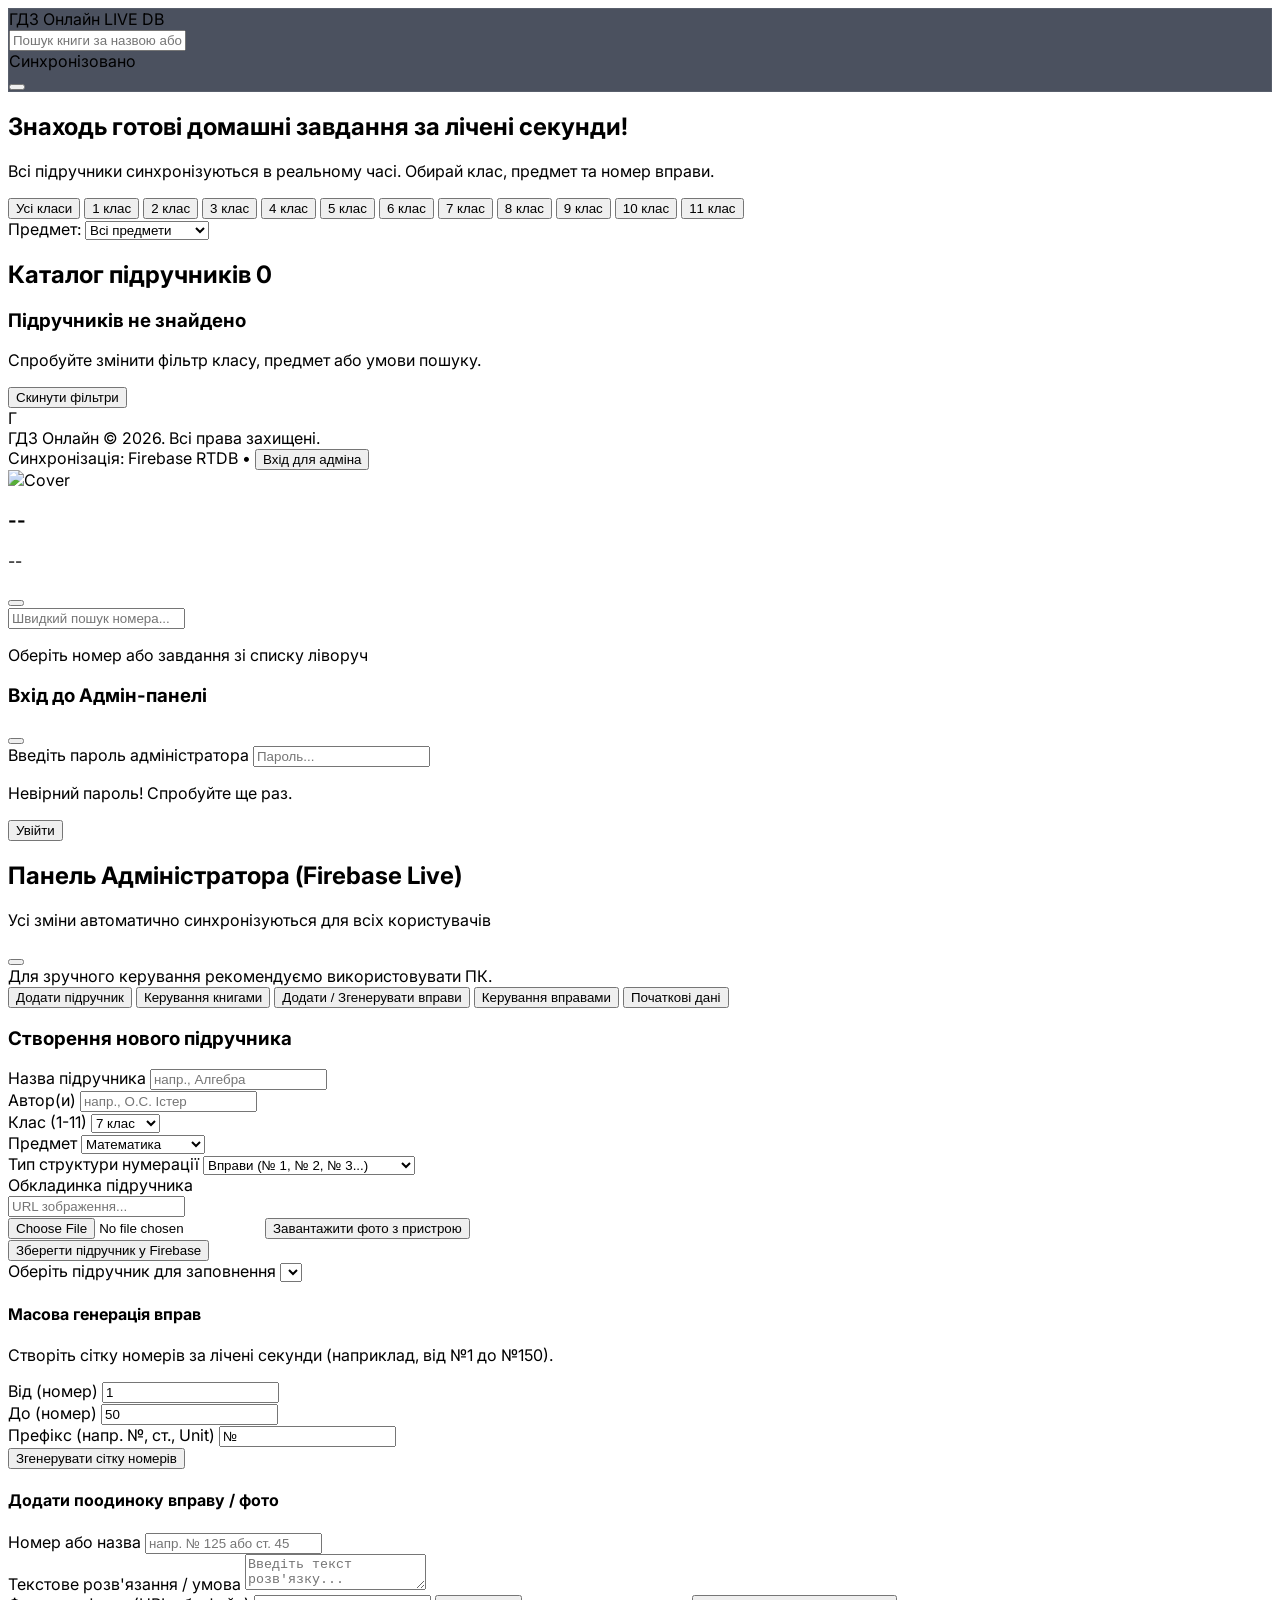
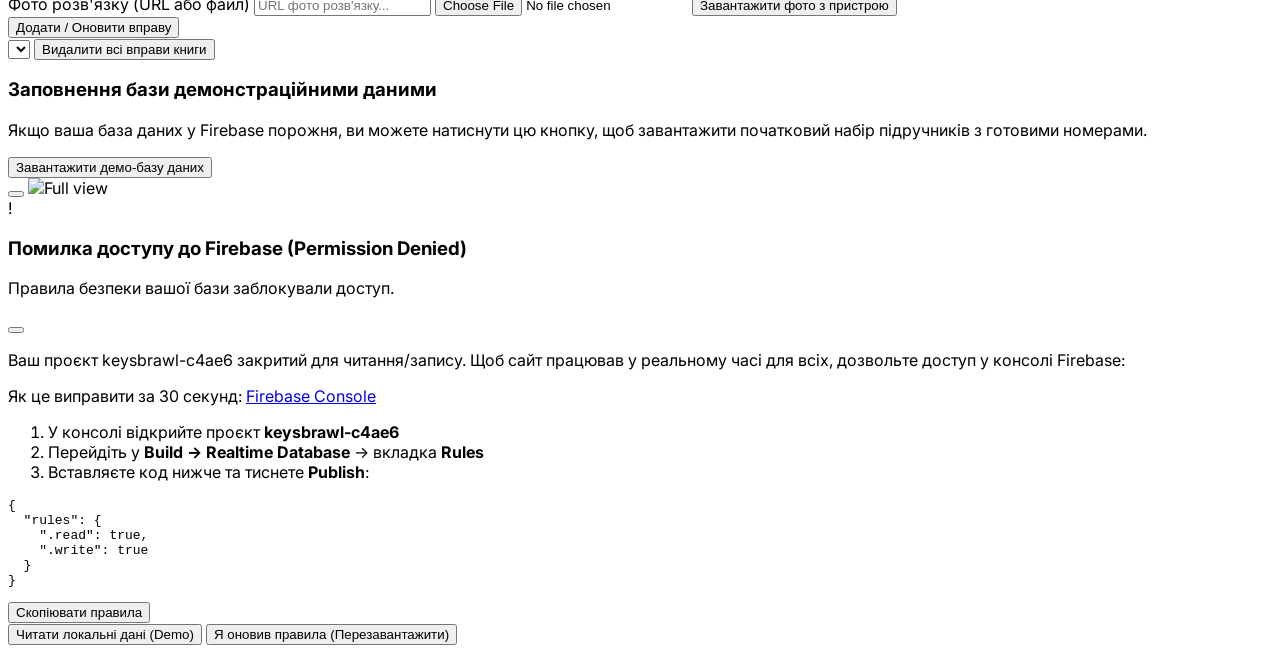
==== commit cec37d0b: "Update print statement from 'Hello' to 'Goodbye'" ====
--- a/index.html
+++ b/index.html
@@ -1,381 +1,84 @@
 <!DOCTYPE html>
-<html lang="uk">
+<html lang="uk" class="dark">
 <head>
   <meta charset="UTF-8">
-  <meta name="viewport" content="width=device-width, initial-scale=1.0, maximum-scale=1.0, user-scalable=no">
+  <meta name="viewport" content="width=device-width, initial-scale=1.0">
   <title>ГДЗ Онлайн — Готові Домашні Завдання</title>
+
+  <!-- Tailwind CSS CDN -->
   <script src="https://cdn.tailwindcss.com"></script>
-  <link rel="stylesheet" href="https://cdnjs.cloudflare.com/ajax/libs/font-awesome/6.4.0/css/all.min.css">
+  <script>
+    tailwind.config = {
+      darkMode: 'class',
+      theme: {
+        extend: {
+          colors: {
+            brand: {
+              50: '#eef2ff',
+              100: '#e0e7ff',
+              500: '#6366f1',
+              600: '#4f46e5',
+              700: '#4338ca',
+              800: '#3730a3',
+              900: '#312e81',
+              950: '#1e1b4b'
+            }
+          }
+        }
+      }
+    }
+  </script>
+
+  <!-- Google Fonts: Inter -->
+  <link rel="preconnect" href="https://fonts.googleapis.com">
+  <link rel="preconnect" href="https://fonts.gstatic.com" crossorigin>
   <link href="https://fonts.googleapis.com/css2?family=Inter:wght@300;400;500;600;700;800&display=swap" rel="stylesheet">
-  
+
+  <!-- Lucide Icons -->
+  <script src="https://unpkg.com/lucide@latest"></script>
+
   <style>
+    /* Custom Scrollbar & Utility Styles */
     body {
       font-family: 'Inter', sans-serif;
-      background-color: #0f172a;
-      color: #f8fafc;
-      -webkit-tap-highlight-color: transparent;
-    }
-
-    /* Стилі для пошуку на телефоні */
-    .mobile-search-box {
-      width: 100% !important;
-      padding: 14px 18px 14px 48px !important;
-      font-size: 16px !important; /* Упереджує зум на iOS */
-      border-radius: 16px !important;
-    }
-
+    }
+    ::-webkit-scrollbar {
+      width: 8px;
+      height: 8px;
+    }
+    ::-webkit-scrollbar-track {
+      background: #0f172a;
+    }
+    ::-webkit-scrollbar-thumb {
+      background: #334155;
+      border-radius: 4px;
+    }
+    ::-webkit-scrollbar-thumb:hover {
+      background: #475569;
+    }
     .glass-panel {
-      background: rgba(30, 41, 59, 0.7);
+      background: rgba(15, 23, 42, 0.75);
       backdrop-filter: blur(12px);
-      -webkit-backdrop-filter: blur(12px);
       border: 1px solid rgba(255, 255, 255, 0.08);
     }
-
-    .custom-scrollbar::-webkit-scrollbar {
-      width: 6px;
-      height: 6px;
-    }
-    .custom-scrollbar::-webkit-scrollbar-track {
-      background: rgba(15, 23, 42, 0.6);
-    }
-    .custom-scrollbar::-webkit-scrollbar-thumb {
-      background: #3b82f6;
-      border-radius: 3px;
-    }
-
-    .active-tab {
-      background-color: #2563eb !important;
-      color: #ffffff !important;
-    }
-
-    .img-zoom-container {
-      overflow: hidden;
-      cursor: zoom-in;
-    }
-    .img-zoom-container img {
-      transition: transform 0.3s ease;
-    }
-    .img-zoom-container.zoomed img {
-      transform: scale(2.2);
-      cursor: zoom-out;
+    .glass-card {
+      background: rgba(30, 41, 59, 0.6);
+      backdrop-filter: blur(8px);
+      border: 1px solid rgba(255, 255, 255, 0.05);
+      transition: all 0.25s ease-in-out;
+    }
+    .glass-card:hover {
+      border-color: rgba(99, 102, 241, 0.4);
+      transform: translateY(-2px);
+      box-shadow: 0 10px 25px -5px rgba(0, 0, 0, 0.5), 0 8px 10px -6px rgba(99, 102, 241, 0.2);
     }
   </style>
-</head>
-<body class="min-h-screen flex flex-col antialiased selection:bg-blue-500 selection:text-white">
-
-  <!-- ШАПКА / HEADER -->
-  <header class="sticky top-0 z-40 glass-panel border-b border-slate-800">
-    <div class="max-w-7xl mx-auto px-4 sm:px-6 lg:px-8 h-16 flex items-center justify-between gap-3">
-      
-      <!-- Логотип -->
-      <a href="#" onclick="showPortal()" class="flex items-center gap-2.5 group shrink-0">
-        <div class="w-10 h-10 rounded-xl bg-gradient-to-tr from-blue-600 to-indigo-500 flex items-center justify-center shadow-lg shadow-blue-500/30 group-hover:scale-105 transition">
-          <i class="fa-solid font-bold text-white text-lg">ГДЗ</i>
-        </div>
-        <span class="font-extrabold text-xl tracking-tight bg-clip-text text-transparent bg-gradient-to-r from-white via-slate-200 to-blue-400">
-          Онлайн
-        </span>
-      </a>
-
-      <!-- Повідомлення про зв'язок з Firebase -->
-      <div id="db-status" class="hidden sm:flex items-center gap-2 text-xs px-3 py-1.5 rounded-full bg-emerald-500/10 text-emerald-400 border border-emerald-500/20">
-        <span class="w-2 h-2 rounded-full bg-emerald-500 animate-pulse"></span>
-        <span>Firebase Живий зв'язок</span>
-      </div>
-
-      <!-- Кнопки справа -->
-      <div class="flex items-center gap-2">
-        <!-- Непомітна кнопка Адмінки -->
-        <button onclick="promptAdminLogin()" title="Панель керування" class="p-2 text-slate-500 hover:text-slate-300 transition rounded-lg hover:bg-slate-800/50 text-sm">
-          <i class="fa-solid fa-lock"></i>
-        </button>
-      </div>
-    </div>
-  </header>
-
-  <!-- ГОЛОВНИЙ КОНТЕНТ (УЧНІВСЬКИЙ ПОРТАЛ) -->
-  <main id="portal-view" class="flex-1 max-w-7xl w-full mx-auto px-4 sm:px-6 lg:px-8 py-6 flex flex-col gap-8">
-    
-    <!-- СЕКЦІЯ ПОШУКУ (ОПТИМІЗОВАНА ДЛЯ ТЕЛЕФОНІВ) -->
-    <section class="text-center py-4 sm:py-8">
-      <h1 class="text-2xl sm:text-4xl font-extrabold text-white mb-2 tracking-tight">
-        Знайди розв'язок за 2 секунди
-      </h1>
-      <p class="text-slate-400 text-sm sm:text-base max-w-xl mx-auto mb-6">
-        Готові домашні завдання з 1 по 11 клас
-      </p>
-
-      <!-- ПОШУКОВИЙ БЛОК ДЛЯ МOБIЛКИ ТА ПК -->
-      <div class="max-w-2xl mx-auto relative px-1">
-        <div class="relative flex items-center">
-          <i class="fa-solid fa-magnifying-glass absolute left-4 text-slate-400 text-lg pointer-events-none"></i>
-          <input 
-            type="text" 
-            id="main-search-input"
-            oninput="handleSearch()"
-            placeholder="Шукай підручник, авторів або клас..." 
-            class="mobile-search-box w-full bg-slate-800/90 text-white placeholder-slate-400 border border-slate-700/80 focus:border-blue-500 focus:ring-4 focus:ring-blue-500/20 outline-none transition shadow-2xl"
-          >
-          <button id="search-clear-btn" onclick="clearSearch()" class="hidden absolute right-4 text-slate-400 hover:text-white p-1">
-            <i class="fa-solid fa-circle-xmark text-lg"></i>
-          </button>
-        </div>
-      </div>
-    </section>
-
-    <!-- ФІЛЬТР ПО КЛАСАХ (1 - 11) -->
-    <section>
-      <div class="flex items-center justify-between mb-3">
-        <h2 class="text-base sm:text-lg font-bold text-white flex items-center gap-2">
-          <i class="fa-solid fa-graduation-cap text-blue-400"></i> Обери клас:
-        </h2>
-        <button id="reset-class-btn" onclick="filterByClass(null)" class="hidden text-xs text-blue-400 hover:underline">
-          Показати всі
-        </button>
-      </div>
-      
-      <!-- Горизонтальний скролл классів для телефону -->
-      <div class="flex items-center gap-2 overflow-x-auto pb-3 custom-scrollbar -mx-4 px-4 sm:mx-0 sm:px-0">
-        <button onclick="filterByClass(null)" id="class-btn-all" class="class-filter-btn shrink-0 px-4 py-2 rounded-xl text-sm font-semibold bg-blue-600 text-white shadow-lg shadow-blue-600/20">
-          Усі
-        </button>
-        <!-- Кнопки 1 - 11 генерація JS -->
-        <script>
-          for(let i=1; i<=11; i++) {
-            document.write(`
-              <button onclick="filterByClass(${i})" id="class-btn-${i}" class="class-filter-btn shrink-0 px-4 py-2 rounded-xl text-sm font-semibold bg-slate-800 text-slate-300 hover:bg-slate-700 hover:text-white border border-slate-700/60 transition">
-                ${i} клас
-              </button>
-            `);
-          }
-        </script>
-      </div>
-    </section>
-
-    <!-- СПИСОК ПІДРУЧНИКІВ (КАТАЛОГ) -->
-    <section>
-      <div class="flex items-center justify-between mb-4">
-        <h2 id="catalog-title" class="text-lg sm:text-xl font-bold text-white">
-          Усі підручники
-        </h2>
-        <span id="books-count" class="text-xs sm:text-sm text-slate-400">Завантаження...</span>
-      </div>
-
-      <!-- Сітка підручників -->
-      <div id="books-grid" class="grid grid-cols-2 sm:grid-cols-3 md:grid-cols-4 lg:grid-cols-5 gap-3 sm:gap-6">
-        <!-- Динамічно заповнюється з Firebase -->
-      </div>
-
-      <!-- Порожній стан -->
-      <div id="empty-state" class="hidden text-center py-12 px-4 glass-panel rounded-2xl">
-        <i class="fa-solid fa-book-open text-4xl text-slate-600 mb-3"></i>
-        <p class="text-slate-300 font-medium">Підручників не знайдено</p>
-        <p class="text-slate-500 text-sm mt-1">Спробуй змінити параметри пошуку або обрати інший клас.</p>
-      </div>
-    </section>
-  </main>
-
-  <!-- ПАНЕЛЬ АДМІНІСТРАТОРА (ADMIN PANEL) -->
-  <div id="admin-view" class="hidden flex-1 max-w-7xl w-full mx-auto px-4 sm:px-6 lg:px-8 py-6">
-    <div class="glass-panel rounded-2xl border border-slate-700/80 p-4 sm:p-6">
-      
-      <!-- Шапка адмінки -->
-      <div class="flex flex-wrap items-center justify-between gap-4 pb-4 mb-6 border-b border-slate-700">
-        <div>
-          <h1 class="text-xl sm:text-2xl font-bold text-white flex items-center gap-2">
-            <i class="fa-solid fa-sliders text-blue-400"></i> Панель Керування ГДЗ
-          </h1>
-          <p class="text-xs sm:text-sm text-slate-400">Редагування, додавання книг та розв'язків у Firebase</p>
-        </div>
-        <button onclick="showPortal()" class="px-4 py-2 rounded-xl text-sm font-semibold bg-slate-800 text-slate-300 hover:bg-slate-700 hover:text-white transition">
-          <i class="fa-solid fa-arrow-left mr-1"></i> Повернутися на сайт
-        </button>
-      </div>
-
-      <!-- Перемикач Вкладок Адмінки -->
-      <div class="flex items-center gap-2 overflow-x-auto pb-3 mb-6 custom-scrollbar border-b border-slate-800">
-        <button onclick="switchAdminTab('tab-add-book')" id="btn-tab-add-book" class="admin-tab-btn px-4 py-2 rounded-lg text-sm font-medium bg-blue-600 text-white shrink-0">
-          <i class="fa-solid fa-plus-circle mr-1.5"></i> Додати підручник
-        </button>
-        <button onclick="switchAdminTab('tab-manage-books')" id="btn-tab-manage-books" class="admin-tab-btn px-4 py-2 rounded-lg text-sm font-medium bg-slate-800 text-slate-300 hover:text-white shrink-0">
-          <i class="fa-solid fa-book mr-1.5"></i> Керування книгами
-        </button>
-        <button onclick="switchAdminTab('tab-add-exercise')" id="btn-tab-add-exercise" class="admin-tab-btn px-4 py-2 rounded-lg text-sm font-medium bg-slate-800 text-slate-300 hover:text-white shrink-0">
-          <i class="fa-solid fa-file-circle-plus mr-1.5"></i> Додати / Згенерувати вправи
-        </button>
-      </div>
-
-      <!-- Вкладка 1: Додавання Підручника -->
-      <div id="tab-add-book" class="admin-tab-content space-y-4 max-w-2xl">
-        <h3 class="text-lg font-bold text-white">Новий підручник</h3>
-        <form onsubmit="handleAddBook(event)" class="space-y-4">
-          <div class="grid grid-cols-1 sm:grid-cols-2 gap-4">
-            <div>
-              <label class="block text-xs text-slate-400 mb-1">Назва підручника</label>
-              <input type="text" id="book-title" required placeholder="напр. Математика" class="w-full bg-slate-800 border border-slate-700 rounded-lg p-2.5 text-sm text-white focus:border-blue-500 outline-none">
-            </div>
-            <div>
-              <label class="block text-xs text-slate-400 mb-1">Автор(и)</label>
-              <input type="text" id="book-author" required placeholder="напр. Тарасенкова Н. А." class="w-full bg-slate-800 border border-slate-700 rounded-lg p-2.5 text-sm text-white focus:border-blue-500 outline-none">
-            </div>
-          </div>
-
-          <div class="grid grid-cols-1 sm:grid-cols-3 gap-4">
-            <div>
-              <label class="block text-xs text-slate-400 mb-1">Клас (1-11)</label>
-              <select id="book-grade" required class="w-full bg-slate-800 border border-slate-700 rounded-lg p-2.5 text-sm text-white focus:border-blue-500 outline-none">
-                <script>
-                  for(let i=1; i<=11; i++) document.write(`<option value="${i}">${i} клас</option>`);
-                </script>
-              </select>
-            </div>
-            <div>
-              <label class="block text-xs text-slate-400 mb-1">Предмет</label>
-              <input type="text" id="book-subject" required placeholder="Математика, Фізика..." class="w-full bg-slate-800 border border-slate-700 rounded-lg p-2.5 text-sm text-white focus:border-blue-500 outline-none">
-            </div>
-            <div>
-              <label class="block text-xs text-slate-400 mb-1">Тип структури</label>
-              <select id="book-structure" required class="w-full bg-slate-800 border border-slate-700 rounded-lg p-2.5 text-sm text-white focus:border-blue-500 outline-none">
-                <option value="Вправи">Вправи (№1, №2)</option>
-                <option value="Сторінки">Сторінки (ст. 10)</option>
-                <option value="Units">Units (Unit 1)</option>
-                <option value="Параграфи">Параграфи (§1, §2)</option>
-              </select>
-            </div>
-          </div>
-
-          <div>
-            <label class="block text-xs text-slate-400 mb-1">URL обкладинки (або фото)</label>
-            <input type="url" id="book-cover-url" placeholder="https://..." class="w-full bg-slate-800 border border-slate-700 rounded-lg p-2.5 text-sm text-white focus:border-blue-500 outline-none">
-          </div>
-
-          <button type="submit" class="w-full sm:w-auto px-6 py-3 rounded-xl bg-blue-600 hover:bg-blue-500 text-white font-semibold text-sm transition">
-            Зберегти підручник у Firebase
-          </button>
-        </form>
-      </div>
-
-      <!-- Вкладка 2: Керування Книгами -->
-      <div id="tab-manage-books" class="admin-tab-content hidden space-y-4">
-        <h3 class="text-lg font-bold text-white">Усі підручники в базі</h3>
-        <div id="admin-books-list" class="space-y-2">
-          <!-- Заповнюється JS -->
-        </div>
-      </div>
-
-      <!-- Вкладка 3: Додавання вправ/Генератор -->
-      <div id="tab-add-exercise" class="admin-tab-content hidden space-y-4 max-w-2xl">
-        <h3 class="text-lg font-bold text-white">Додати або Згенерувати вправи</h3>
-        
-        <div>
-          <label class="block text-xs text-slate-400 mb-1">Обери підручник</label>
-          <select id="ex-book-select" class="w-full bg-slate-800 border border-slate-700 rounded-lg p-2.5 text-sm text-white focus:border-blue-500 outline-none">
-            <!-- Список книг -->
-          </select>
-        </div>
-
-        <!-- Масова генерація -->
-        <div class="p-4 bg-slate-800/60 rounded-xl border border-slate-700 space-y-3">
-          <h4 class="font-semibold text-sm text-blue-400">Швидка генерація кількох номерів</h4>
-          <div class="grid grid-cols-2 gap-3">
-            <div>
-              <label class="block text-xs text-slate-400 mb-1">Від номера</label>
-              <input type="number" id="gen-from" value="1" min="1" class="w-full bg-slate-900 border border-slate-700 rounded-lg p-2 text-sm text-white">
-            </div>
-            <div>
-              <label class="block text-xs text-slate-400 mb-1">До номера</label>
-              <input type="number" id="gen-to" value="50" min="1" class="w-full bg-slate-900 border border-slate-700 rounded-lg p-2 text-sm text-white">
-            </div>
-          </div>
-          <button onclick="handleBulkGenerate()" class="w-full py-2 bg-indigo-600 hover:bg-indigo-500 text-white font-semibold rounded-lg text-sm transition">
-            Згенерувати номери
-          </button>
-        </div>
-
-        <!-- Додавання одного номера з фото/текстом -->
-        <form onsubmit="handleAddSingleExercise(event)" class="space-y-3 pt-2">
-          <h4 class="font-semibold text-sm text-slate-200">Додати/Оновити конкретну вправу</h4>
-          <div>
-            <label class="block text-xs text-slate-400 mb-1">Номер / Назва (напр. 154 або ст. 12)</label>
-            <input type="text" id="ex-number" required placeholder="154" class="w-full bg-slate-800 border border-slate-700 rounded-lg p-2.5 text-sm text-white">
-          </div>
-          <div>
-            <label class="block text-xs text-slate-400 mb-1">Текстовий розв'язок / Умова</label>
-            <textarea id="ex-text" rows="3" placeholder="Запишіть розв'язок сюди..." class="w-full bg-slate-800 border border-slate-700 rounded-lg p-2.5 text-sm text-white"></textarea>
-          </div>
-          <div>
-            <label class="block text-xs text-slate-400 mb-1">URL фото розв'язку (або вставити посилання)</label>
-            <input type="url" id="ex-image-url" placeholder="https://..." class="w-full bg-slate-800 border border-slate-700 rounded-lg p-2.5 text-sm text-white">
-          </div>
-          <button type="submit" class="px-6 py-2.5 bg-blue-600 hover:bg-blue-500 text-white font-semibold rounded-lg text-sm transition">
-            Зберегти вправу
-          </button>
-        </form>
-      </div>
-
-    </div>
-  </div>
-
-  <!-- МОДАЛЬНЕ ВІКНО ПЕРЕГЛЯДУ ПІДРУЧНИКА ТА ВПРАВ -->
-  <div id="book-modal" class="hidden fixed inset-0 z-50 bg-black/80 backdrop-blur-sm flex items-center justify-center p-2 sm:p-4">
-    <div class="bg-slate-900 border border-slate-700 w-full max-w-4xl max-h-[92vh] rounded-2xl flex flex-col overflow-hidden shadow-2xl">
-      
-      <!-- Модальна шапка -->
-      <div class="p-4 border-b border-slate-800 flex items-center justify-between gap-3 bg-slate-900/90">
-        <div class="flex items-center gap-3 overflow-hidden">
-          <img id="modal-book-cover" src="" class="w-10 h-14 object-cover rounded-md bg-slate-800 shrink-0">
-          <div class="truncate">
-            <h3 id="modal-book-title" class="font-bold text-white truncate text-base sm:text-lg">Назва підручника</h3>
-            <p id="modal-book-author" class="text-xs text-slate-400 truncate">Автор</p>
-          </div>
-        </div>
-        <button onclick="closeBookModal()" class="p-2 text-slate-400 hover:text-white rounded-lg bg-slate-800 hover:bg-slate-700 transition">
-          <i class="fa-solid fa-xmark text-lg"></i>
-        </button>
-      </div>
-
-      <!-- Основний вміст -->
-      <div class="flex-1 overflow-y-auto p-4 custom-scrollbar space-y-6">
-        
-        <!-- Сітка вправ -->
-        <div>
-          <div class="flex items-center justify-between mb-3">
-            <h4 class="text-xs font-semibold text-slate-400 uppercase tracking-wider">
-              Обери номер:
-            </h4>
-            <span id="modal-structure-badge" class="text-xs px-2 py-0.5 rounded bg-blue-500/10 text-blue-400 border border-blue-500/20">Вправи</span>
-          </div>
-          
-          <div id="modal-exercises-grid" class="grid grid-cols-4 sm:grid-cols-6 md:grid-cols-8 lg:grid-cols-10 gap-2">
-            <!-- Кнопки номерів -->
-          </div>
-        </div>
-
-        <!-- Відображення розв'язку -->
-        <div id="solution-box" class="hidden border-t border-slate-800 pt-4">
-          <div class="flex items-center justify-between mb-3">
-            <h4 id="solution-title" class="font-bold text-lg text-white">Розв'язок №</h4>
-          </div>
-
-          <div class="glass-panel p-4 rounded-xl space-y-4">
-            <div id="solution-text" class="text-slate-200 text-sm whitespace-pre-line leading-relaxed"></div>
-            
-            <div id="solution-image-container" class="hidden img-zoom-container rounded-lg overflow-hidden border border-slate-700">
-              <img id="solution-image" src="" class="w-full h-auto object-contain max-h-[500px]">
-            </div>
-          </div>
-        </div>
-
-      </div>
-    </div>
-  </div>
-
-  <!-- СКРИПТИ ЗВ'ЯЗКУ З FIREBASE REALTIME DATABASE -->
+
   <script type="module">
     import { initializeApp } from "https://www.gstatic.com/firebasejs/10.8.0/firebase-app.js";
-    import { getDatabase, ref, onValue, set, remove } from "https://www.gstatic.com/firebasejs/10.8.0/firebase-database.js";
-
-    // Конфіг Firebase
+    import { getDatabase, ref, onValue, set, update, remove, push } from "https://www.gstatic.com/firebasejs/10.8.0/firebase-database.js";
+
+    // Configuration passed by user
     const firebaseConfig = {
       apiKey: "AIzaSyAmCzZAEKq4BMo6eWAN96IawhF95cH1sHM",
       authDomain: "keysbrawl-c4ae6.firebaseapp.com",
@@ -387,314 +90,1289 @@
       measurementId: "G-PJR0BQBYVM"
     };
 
+    // Initialize Firebase
     const app = initializeApp(firebaseConfig);
     const db = getDatabase(app);
 
-    // Глобальний стан
-    window.appState = {
+    // Make DB available globally for application functions
+    window.db = db;
+    window.dbRefs = { ref, onValue, set, update, remove, push };
+  </script>
+</head>
+<body class="bg-slate-950 text-slate-100 min-h-screen flex flex-col antialiased selection:bg-brand-500 selection:text-white">
+
+  <header class="sticky top-0 z-30 glass-panel border-b border-slate-800/80">
+    <div class="max-w-7xl mx-auto px-4 sm:px-6 lg:px-8 h-16 flex items-center justify-between">
+      
+      <!-- Brand Logo -->
+      <div class="flex items-center space-x-3 cursor-pointer" onclick="resetFilters()">
+        <div class="w-10 h-10 rounded-xl bg-gradient-to-tr from-brand-600 to-indigo-400 flex items-center justify-center shadow-lg shadow-brand-500/20">
+          <i data-lucide="book-open-check" class="w-6 h-6 text-white"></i>
+        </div>
+        <div>
+          <span class="text-xl font-extrabold bg-clip-text text-transparent bg-gradient-to-r from-white via-slate-200 to-indigo-300">
+            ГДЗ Онлайн
+          </span>
+          <span class="hidden sm:inline-block text-xs font-semibold px-2 py-0.5 ml-2 bg-indigo-500/10 text-indigo-400 border border-indigo-500/20 rounded-full">
+            LIVE DB
+          </span>
+        </div>
+      </div>
+
+      <!-- Quick Search Bar -->
+      <div class="flex-1 max-w-md mx-4 sm:mx-8">
+        <div class="relative">
+          <i data-lucide="search" class="w-4 h-4 absolute left-3.5 top-1/2 -translate-y-1/2 text-slate-400"></i>
+          <input 
+            type="text" 
+            id="searchInput"
+            placeholder="Пошук книги за назвою або автором..."
+            oninput="handleSearch()"
+            class="w-full bg-slate-900/90 text-sm text-slate-100 placeholder-slate-500 rounded-xl pl-10 pr-4 py-2 border border-slate-800 focus:border-brand-500 focus:outline-none focus:ring-1 focus:ring-brand-500 transition-all"
+          >
+        </div>
+      </div>
+
+      <!-- Live Sync Indicator -->
+      <div class="flex items-center space-x-3">
+        <div 
+          id="syncBadge" 
+          onclick="checkFirebasePermissionError()" 
+          class="cursor-pointer flex items-center space-x-1.5 px-3 py-1 rounded-full text-xs font-medium bg-emerald-500/10 text-emerald-400 border border-emerald-500/20"
+        >
+          <span class="w-2 h-2 rounded-full bg-emerald-500 animate-pulse"></span>
+          <span class="hidden md:inline">Синхронізовано</span>
+        </div>
+        <button 
+          id="adminToggleBtn"
+          onclick="openAdminAuthModal()" 
+          class="p-2 rounded-xl text-slate-400 hover:text-white hover:bg-slate-800 transition-colors relative"
+          title="Панель керування"
+        >
+          <i data-lucide="shield-lock" class="w-5 h-5"></i>
+          <span id="adminActiveDot" class="hidden absolute top-1 right-1 w-2.5 h-2.5 bg-brand-500 rounded-full"></span>
+        </button>
+      </div>
+    </div>
+  </header>
+
+  <main class="flex-1 max-w-7xl w-full mx-auto px-4 sm:px-6 lg:px-8 py-8 flex flex-col space-y-8">
+    
+    <!-- Hero Banner -->
+    <section class="relative overflow-hidden rounded-3xl bg-gradient-to-r from-slate-900 via-indigo-950 to-slate-900 border border-slate-800 p-6 sm:p-10">
+      <div class="absolute -top-24 -right-24 w-96 h-96 bg-brand-500/10 rounded-full blur-3xl pointer-events-none"></div>
+      <div class="relative z-10 max-w-2xl">
+        <h1 class="text-2xl sm:text-4xl font-black text-white leading-tight">
+          Знаходь готові домашні завдання за лічені секунди!
+        </h1>
+        <p class="mt-3 text-slate-400 text-sm sm:text-base">
+          Всі підручники синхронізуються в реальному часі. Обирай клас, предмет та номер вправи.
+        </p>
+      </div>
+    </section>
+
+    <!-- Navigation & Filters -->
+    <section class="flex flex-col md:flex-row gap-4 justify-between items-start md:items-center">
+      
+      <!-- Class Filter Selector -->
+      <div class="w-full md:w-auto overflow-x-auto pb-2 md:pb-0 scrollbar-none">
+        <div class="flex items-center space-x-1.5" id="classFilterContainer">
+          <!-- Class buttons rendered via JS -->
+        </div>
+      </div>
+
+      <!-- Subject Dropdown Filter -->
+      <div class="flex items-center space-x-3 w-full md:w-auto justify-between md:justify-end">
+        <span class="text-xs font-semibold uppercase tracking-wider text-slate-400">Предмет:</span>
+        <select 
+          id="subjectFilterSelect" 
+          onchange="handleSubjectFilter(this.value)"
+          class="bg-slate-900 text-sm text-slate-200 border border-slate-800 rounded-xl px-4 py-2 focus:outline-none focus:border-brand-500 cursor-pointer"
+        >
+          <option value="ALL">Всі предмети</option>
+          <option value="Математика">Математика</option>
+          <option value="Алгебра">Алгебра</option>
+          <option value="Геометрія">Геометрія</option>
+          <option value="Українська мова">Українська мова</option>
+          <option value="Англійська мова">Англійська мова</option>
+          <option value="Фізика">Фізика</option>
+          <option value="Хімія">Хімія</option>
+          <option value="Історія">Історія</option>
+          <option value="Біологія">Біологія</option>
+          <option value="Інше">Інші предмети</option>
+        </select>
+      </div>
+    </section>
+
+    <!-- Books Section Grid -->
+    <section>
+      <div class="flex items-center justify-between mb-6">
+        <h2 class="text-lg font-bold text-slate-200 flex items-center gap-2">
+          <i data-lucide="book-marked" class="w-5 h-5 text-brand-500"></i>
+          <span>Каталог підручників</span>
+          <span id="booksCountBadge" class="text-xs bg-slate-800 text-slate-400 px-2.5 py-0.5 rounded-full">0</span>
+        </h2>
+      </div>
+
+      <!-- Books Grid Container -->
+      <div id="booksGrid" class="grid grid-cols-2 sm:grid-cols-3 md:grid-cols-4 lg:grid-cols-5 xl:grid-cols-6 gap-4 sm:gap-6">
+        <!-- Rendered via JS -->
+      </div>
+
+      <!-- Empty State -->
+      <div id="emptyState" class="hidden flex-col items-center justify-center py-16 text-center">
+        <div class="w-16 h-16 bg-slate-900 rounded-2xl flex items-center justify-center text-slate-500 mb-4 border border-slate-800">
+          <i data-lucide="search-x" class="w-8 h-8"></i>
+        </div>
+        <h3 class="text-base font-semibold text-slate-300">Підручників не знайдено</h3>
+        <p class="text-xs text-slate-500 mt-1 max-w-sm">Спробуйте змінити фільтр класу, предмет або умови пошуку.</p>
+        <button onclick="resetFilters()" class="mt-4 px-4 py-2 text-xs font-semibold bg-brand-600 hover:bg-brand-500 text-white rounded-xl transition-colors">
+          Скинути фільтри
+        </button>
+      </div>
+    </section>
+  </main>
+
+  <footer class="border-t border-slate-800/80 bg-slate-950 py-8 mt-auto">
+    <div class="max-w-7xl mx-auto px-4 sm:px-6 lg:px-8 flex flex-col md:flex-row items-center justify-between gap-4">
+      <div class="flex items-center space-x-2">
+        <div class="w-6 h-6 rounded-lg bg-brand-600 flex items-center justify-center text-white text-xs font-bold">Г</div>
+        <span class="text-sm font-semibold text-slate-400">ГДЗ Онлайн © 2026. Всі права захищені.</span>
+      </div>
+      
+      <div class="flex items-center space-x-4 text-xs text-slate-500">
+        <span>Синхронізація: Firebase RTDB</span>
+        <span>•</span>
+        <button onclick="openAdminAuthModal()" class="hover:text-slate-300 transition-colors flex items-center gap-1">
+          <i data-lucide="lock" class="w-3.5 h-3.5"></i>
+          <span>Вхід для адміна</span>
+        </button>
+      </div>
+    </div>
+  </footer>
+
+  
+  <!-- 1. Book Reader Modal -->
+  <div id="bookReaderModal" class="fixed inset-0 z-50 hidden bg-slate-950/80 backdrop-blur-md flex items-center justify-center p-2 sm:p-4">
+    <div class="bg-slate-900 border border-slate-800 rounded-3xl w-full max-w-5xl max-h-[92vh] flex flex-col overflow-hidden shadow-2xl">
+      
+      <!-- Modal Header -->
+      <div class="px-6 py-4 border-b border-slate-800 flex items-center justify-between bg-slate-900/50">
+        <div class="flex items-center space-x-3 overflow-hidden">
+          <img id="modalBookCover" src="" alt="Cover" class="w-10 h-14 object-cover rounded-md border border-slate-700 flex-shrink-0">
+          <div class="truncate">
+            <h3 id="modalBookTitle" class="font-bold text-slate-100 text-base sm:text-lg truncate">--</h3>
+            <p id="modalBookSub" class="text-xs text-slate-400 truncate">--</p>
+          </div>
+        </div>
+        <button onclick="closeBookReaderModal()" class="p-2 text-slate-400 hover:text-white rounded-xl hover:bg-slate-800 transition-colors">
+          <i data-lucide="x" class="w-6 h-6"></i>
+        </button>
+      </div>
+
+      <!-- Modal Body (Split view) -->
+      <div class="flex-1 overflow-hidden flex flex-col md:flex-row">
+        
+        <!-- Left Sidebar: Exercise Grid -->
+        <div class="w-full md:w-80 border-r border-slate-800 flex flex-col bg-slate-950/40 max-h-48 md:max-h-none overflow-hidden">
+          <div class="p-3 border-b border-slate-800/60 bg-slate-900/30">
+            <input 
+              type="text" 
+              id="exerciseSearchInput"
+              placeholder="Швидкий пошук номера..." 
+              oninput="filterExercisesList()"
+              class="w-full bg-slate-900 border border-slate-800 text-xs text-slate-200 placeholder-slate-500 rounded-lg px-3 py-1.5 focus:outline-none focus:border-brand-500"
+            >
+          </div>
+          <div id="exerciseListGrid" class="flex-1 overflow-y-auto p-3 grid grid-cols-4 sm:grid-cols-5 md:grid-cols-3 gap-2">
+            <!-- Items rendered via JS -->
+          </div>
+        </div>
+
+        <!-- Right Content: Solution Display -->
+        <div class="flex-1 flex flex-col overflow-y-auto bg-slate-900/80 p-4 sm:p-6">
+          <div id="solutionContainer" class="flex-1 flex flex-col items-center justify-center min-h-[300px]">
+            <div class="text-center text-slate-500">
+              <i data-lucide="mouse-pointer-click" class="w-12 h-12 mx-auto mb-2 opacity-40"></i>
+              <p class="text-sm">Оберіть номер або завдання зі списку ліворуч</p>
+            </div>
+          </div>
+        </div>
+      </div>
+    </div>
+  </div>
+
+  <!-- 2. Admin Auth Modal -->
+  <div id="adminAuthModal" class="fixed inset-0 z-50 hidden bg-slate-950/80 backdrop-blur-md flex items-center justify-center p-4">
+    <div class="bg-slate-900 border border-slate-800 rounded-3xl w-full max-w-md p-6 shadow-2xl">
+      <div class="flex justify-between items-center mb-6">
+        <div class="flex items-center space-x-2">
+          <div class="w-8 h-8 rounded-lg bg-brand-600/20 text-brand-400 flex items-center justify-center">
+            <i data-lucide="shield" class="w-5 h-5"></i>
+          </div>
+          <h3 class="text-lg font-bold text-white">Вхід до Адмін-панелі</h3>
+        </div>
+        <button onclick="closeAdminAuthModal()" class="text-slate-400 hover:text-white">
+          <i data-lucide="x" class="w-5 h-5"></i>
+        </button>
+      </div>
+
+      <form onsubmit="handleAdminLogin(event)" class="space-y-4">
+        <div>
+          <label class="block text-xs font-semibold text-slate-400 mb-1.5">Введіть пароль адміністратора</label>
+          <input 
+            type="password" 
+            id="adminPasswordInput"
+            placeholder="Пароль..." 
+            class="w-full bg-slate-950 border border-slate-800 rounded-xl px-4 py-2.5 text-sm text-white focus:outline-none focus:border-brand-500"
+            required
+          >
+          <p id="adminAuthError" class="text-xs text-rose-500 mt-1.5 hidden">Невірний пароль! Спробуйте ще раз.</p>
+        </div>
+        <button type="submit" class="w-full py-2.5 bg-brand-600 hover:bg-brand-500 text-white font-semibold text-sm rounded-xl transition-colors shadow-lg shadow-brand-500/20">
+          Увійти
+        </button>
+      </form>
+    </div>
+  </div>
+
+  <!-- 3. Full Admin Panel Modal -->
+  <div id="adminPanelModal" class="fixed inset-0 z-50 hidden bg-slate-950/90 backdrop-blur-md flex items-center justify-center p-2 sm:p-6">
+    <div class="bg-slate-900 border border-slate-800 rounded-3xl w-full max-w-6xl h-[92vh] flex flex-col overflow-hidden shadow-2xl">
+      
+      <!-- Admin Header -->
+      <div class="px-6 py-4 border-b border-slate-800 flex items-center justify-between bg-slate-950/60">
+        <div class="flex items-center space-x-3">
+          <div class="w-9 h-9 rounded-xl bg-brand-600/20 text-brand-400 flex items-center justify-center">
+            <i data-lucide="sliders" class="w-5 h-5"></i>
+          </div>
+          <div>
+            <h2 class="font-bold text-white text-base sm:text-lg">Панель Адміністратора (Firebase Live)</h2>
+            <p class="text-xs text-slate-400">Усі зміни автоматично синхронізуються для всіх користувачів</p>
+          </div>
+        </div>
+        <button onclick="closeAdminPanelModal()" class="p-2 text-slate-400 hover:text-white rounded-xl hover:bg-slate-800">
+          <i data-lucide="x" class="w-6 h-6"></i>
+        </button>
+      </div>
+
+      <!-- Admin Desktop Recommendation Banner for Mobile -->
+      <div class="md:hidden bg-amber-500/10 border-b border-amber-500/20 px-4 py-2 text-amber-300 text-xs flex items-center justify-between">
+        <div class="flex items-center space-x-2">
+          <i data-lucide="monitor" class="w-4 h-4 flex-shrink-0"></i>
+          <span>Для зручного керування рекомендуємо використовувати ПК.</span>
+        </div>
+      </div>
+
+      <!-- Admin Navigation Tabs -->
+      <div class="flex border-b border-slate-800 bg-slate-950/40 overflow-x-auto scrollbar-none px-4">
+        <button onclick="switchAdminTab('addBook')" id="tabBtn-addBook" class="admin-tab-btn px-4 py-3 text-xs sm:text-sm font-semibold text-brand-400 border-b-2 border-brand-500 whitespace-nowrap flex items-center gap-2">
+          <i data-lucide="plus-circle" class="w-4 h-4"></i> Додати підручник
+        </button>
+        <button onclick="switchAdminTab('manageBooks')" id="tabBtn-manageBooks" class="admin-tab-btn px-4 py-3 text-xs sm:text-sm font-semibold text-slate-400 hover:text-slate-200 border-b-2 border-transparent whitespace-nowrap flex items-center gap-2">
+          <i data-lucide="book-open" class="w-4 h-4"></i> Керування книгами
+        </button>
+        <button onclick="switchAdminTab('addExercises')" id="tabBtn-addExercises" class="admin-tab-btn px-4 py-3 text-xs sm:text-sm font-semibold text-slate-400 hover:text-slate-200 border-b-2 border-transparent whitespace-nowrap flex items-center gap-2">
+          <i data-lucide="layers" class="w-4 h-4"></i> Додати / Згенерувати вправи
+        </button>
+        <button onclick="switchAdminTab('manageExercises')" id="tabBtn-manageExercises" class="admin-tab-btn px-4 py-3 text-xs sm:text-sm font-semibold text-slate-400 hover:text-slate-200 border-b-2 border-transparent whitespace-nowrap flex items-center gap-2">
+          <i data-lucide="file-edit" class="w-4 h-4"></i> Керування вправами
+        </button>
+        <button onclick="switchAdminTab('seedData')" id="tabBtn-seedData" class="admin-tab-btn px-4 py-3 text-xs sm:text-sm font-semibold text-slate-400 hover:text-slate-200 border-b-2 border-transparent whitespace-nowrap flex items-center gap-2">
+          <i data-lucide="database" class="w-4 h-4"></i> Початкові дані
+        </button>
+      </div>
+
+      <!-- Admin Tab Contents Container -->
+      <div class="flex-1 overflow-y-auto p-4 sm:p-6 bg-slate-900/50">
+        
+        <!-- TAB 1: Add Book -->
+        <div id="tabContent-addBook" class="admin-tab-content space-y-6 max-w-3xl mx-auto">
+          <div class="bg-slate-950/60 p-6 rounded-2xl border border-slate-800">
+            <h3 class="text-base font-bold text-white mb-4">Створення нового підручника</h3>
+            <form onsubmit="handleCreateBook(event)" class="space-y-4">
+              <div class="grid grid-cols-1 sm:grid-cols-2 gap-4">
+                <div>
+                  <label class="block text-xs font-semibold text-slate-400 mb-1">Назва підручника</label>
+                  <input type="text" id="newBookTitle" required placeholder="напр., Алгебра" class="w-full bg-slate-900 border border-slate-800 rounded-xl px-3.5 py-2 text-sm text-white focus:outline-none focus:border-brand-500">
+                </div>
+                <div>
+                  <label class="block text-xs font-semibold text-slate-400 mb-1">Автор(и)</label>
+                  <input type="text" id="newBookAuthor" required placeholder="напр., О.С. Істер" class="w-full bg-slate-900 border border-slate-800 rounded-xl px-3.5 py-2 text-sm text-white focus:outline-none focus:border-brand-500">
+                </div>
+                <div>
+                  <label class="block text-xs font-semibold text-slate-400 mb-1">Клас (1-11)</label>
+                  <select id="newBookClass" class="w-full bg-slate-900 border border-slate-800 rounded-xl px-3.5 py-2 text-sm text-white focus:outline-none focus:border-brand-500">
+                    <option value="1">1 клас</option>
+                    <option value="2">2 клас</option>
+                    <option value="3">3 клас</option>
+                    <option value="4">4 клас</option>
+                    <option value="5">5 клас</option>
+                    <option value="6">6 клас</option>
+                    <option value="7" selected>7 клас</option>
+                    <option value="8">8 клас</option>
+                    <option value="9">9 клас</option>
+                    <option value="10">10 клас</option>
+                    <option value="11">11 клас</option>
+                  </select>
+                </div>
+                <div>
+                  <label class="block text-xs font-semibold text-slate-400 mb-1">Предмет</label>
+                  <select id="newBookSubject" class="w-full bg-slate-900 border border-slate-800 rounded-xl px-3.5 py-2 text-sm text-white focus:outline-none focus:border-brand-500">
+                    <option value="Математика">Математика</option>
+                    <option value="Алгебра">Алгебра</option>
+                    <option value="Геометрія">Геометрія</option>
+                    <option value="Українська мова">Українська мова</option>
+                    <option value="Англійська мова">Англійська мова</option>
+                    <option value="Фізика">Фізика</option>
+                    <option value="Хімія">Хімія</option>
+                    <option value="Історія">Історія</option>
+                    <option value="Біологія">Біологія</option>
+                    <option value="Інше">Інше</option>
+                  </select>
+                </div>
+              </div>
+
+              <div>
+                <label class="block text-xs font-semibold text-slate-400 mb-1">Тип структури нумерації</label>
+                <select id="newBookType" class="w-full bg-slate-900 border border-slate-800 rounded-xl px-3.5 py-2 text-sm text-white focus:outline-none focus:border-brand-500">
+                  <option value="Вправи">Вправи (№ 1, № 2, № 3...)</option>
+                  <option value="Сторінки">Сторінки (ст. 1, ст. 2...)</option>
+                  <option value="Units">Units / Розділи (Unit 1, Unit 2...)</option>
+                  <option value="Параграфи">Параграфи (§ 1, § 2...)</option>
+                </select>
+              </div>
+
+              <!-- Cover Selection -->
+              <div>
+                <label class="block text-xs font-semibold text-slate-400 mb-1">Обкладинка підручника</label>
+                <div class="grid grid-cols-1 sm:grid-cols-2 gap-3">
+                  <input type="url" id="newBookCoverUrl" placeholder="URL зображення..." class="bg-slate-900 border border-slate-800 rounded-xl px-3.5 py-2 text-sm text-white focus:outline-none focus:border-brand-500">
+                  <div class="relative">
+                    <input type="file" id="newBookCoverFile" accept="image/*" onchange="convertFileToBase64(this, 'newBookCoverUrl')" class="hidden">
+                    <button type="button" onclick="document.getElementById('newBookCoverFile').click()" class="w-full py-2 bg-slate-800 hover:bg-slate-700 text-slate-300 text-xs font-semibold rounded-xl border border-slate-700 flex items-center justify-center gap-2">
+                      <i data-lucide="upload" class="w-4 h-4"></i> Завантажити фото з пристрою
+                    </button>
+                  </div>
+                </div>
+              </div>
+
+              <button type="submit" class="w-full py-3 bg-brand-600 hover:bg-brand-500 text-white font-bold text-sm rounded-xl transition-colors shadow-lg shadow-brand-500/20">
+                Зберегти підручник у Firebase
+              </button>
+            </form>
+          </div>
+        </div>
+
+        <!-- TAB 2: Manage Books -->
+        <div id="tabContent-manageBooks" class="admin-tab-content space-y-4 hidden">
+          <div id="adminBooksList" class="grid grid-cols-1 md:grid-cols-2 gap-4">
+            <!-- Rendered via JS -->
+          </div>
+        </div>
+
+        <!-- TAB 3: Add / Bulk Generate Exercises -->
+        <div id="tabContent-addExercises" class="admin-tab-content space-y-6 hidden max-w-4xl mx-auto">
+          
+          <!-- Select Target Book -->
+          <div class="bg-slate-950/60 p-4 rounded-2xl border border-slate-800">
+            <label class="block text-xs font-semibold text-slate-400 mb-1.5">Оберіть підручник для заповнення</label>
+            <select id="exerciseTargetBookSelect" onchange="updateSelectedBookForExercises()" class="w-full bg-slate-900 border border-slate-800 rounded-xl px-3.5 py-2.5 text-sm text-white focus:outline-none focus:border-brand-500">
+              <!-- Rendered via JS -->
+            </select>
+          </div>
+
+          <div class="grid grid-cols-1 md:grid-cols-2 gap-6">
+            
+            <!-- Bulk Generator -->
+            <div class="bg-slate-950/60 p-5 rounded-2xl border border-slate-800 space-y-4">
+              <h4 class="text-sm font-bold text-white flex items-center gap-2">
+                <i data-lucide="sparkles" class="w-4 h-4 text-brand-400"></i>
+                Масова генерація вправ
+              </h4>
+              <p class="text-xs text-slate-400">Створіть сітку номерів за лічені секунди (наприклад, від №1 до №150).</p>
+              
+              <div class="grid grid-cols-2 gap-3">
+                <div>
+                  <label class="block text-xs text-slate-400 mb-1">Від (номер)</label>
+                  <input type="number" id="bulkFrom" value="1" min="1" class="w-full bg-slate-900 border border-slate-800 rounded-xl px-3 py-1.5 text-sm text-white">
+                </div>
+                <div>
+                  <label class="block text-xs text-slate-400 mb-1">До (номер)</label>
+                  <input type="number" id="bulkTo" value="50" min="1" class="w-full bg-slate-900 border border-slate-800 rounded-xl px-3 py-1.5 text-sm text-white">
+                </div>
+              </div>
+
+              <div>
+                <label class="block text-xs text-slate-400 mb-1">Префікс (напр. №, ст., Unit)</label>
+                <input type="text" id="bulkPrefix" value="№ " class="w-full bg-slate-900 border border-slate-800 rounded-xl px-3 py-1.5 text-sm text-white">
+              </div>
+
+              <button onclick="handleBulkGenerate()" class="w-full py-2.5 bg-indigo-600 hover:bg-indigo-500 text-white font-semibold text-xs rounded-xl transition-colors">
+                Згенерувати сітку номерів
+              </button>
+            </div>
+
+            <!-- Single Exercise Add -->
+            <div class="bg-slate-950/60 p-5 rounded-2xl border border-slate-800 space-y-4">
+              <h4 class="text-sm font-bold text-white flex items-center gap-2">
+                <i data-lucide="plus" class="w-4 h-4 text-emerald-400"></i>
+                Додати поодиноку вправу / фото
+              </h4>
+
+              <form onsubmit="handleSingleExerciseAdd(event)" class="space-y-3">
+                <div>
+                  <label class="block text-xs text-slate-400 mb-1">Номер або назва</label>
+                  <input type="text" id="singleExNumber" placeholder="напр. № 125 або ст. 45" required class="w-full bg-slate-900 border border-slate-800 rounded-xl px-3 py-1.5 text-sm text-white">
+                </div>
+
+                <div>
+                  <label class="block text-xs text-slate-400 mb-1">Текстове розв'язання / умова</label>
+                  <textarea id="singleExText" rows="2" placeholder="Введіть текст розв'язку..." class="w-full bg-slate-900 border border-slate-800 rounded-xl px-3 py-1.5 text-xs text-white focus:outline-none"></textarea>
+                </div>
+
+                <div>
+                  <label class="block text-xs text-slate-400 mb-1">Фото розв'язку (URL або файл)</label>
+                  <input type="url" id="singleExImageUrl" placeholder="URL фото розв'язку..." class="w-full bg-slate-900 border border-slate-800 rounded-xl px-3 py-1.5 text-xs text-white mb-2">
+                  <input type="file" id="singleExFile" accept="image/*" onchange="convertFileToBase64(this, 'singleExImageUrl')" class="hidden">
+                  <button type="button" onclick="document.getElementById('singleExFile').click()" class="w-full py-1.5 bg-slate-800 hover:bg-slate-700 text-slate-300 text-xs rounded-xl flex items-center justify-center gap-2">
+                    <i data-lucide="image" class="w-3.5 h-3.5"></i> Завантажити фото з пристрою
+                  </button>
+                </div>
+
+                <button type="submit" class="w-full py-2.5 bg-emerald-600 hover:bg-emerald-500 text-white font-semibold text-xs rounded-xl transition-colors">
+                  Додати / Оновити вправу
+                </button>
+              </form>
+            </div>
+          </div>
+        </div>
+
+        <!-- TAB 4: Manage Exercises -->
+        <div id="tabContent-manageExercises" class="admin-tab-content space-y-4 hidden">
+          <div class="flex flex-col sm:flex-row gap-4 justify-between items-center bg-slate-950/60 p-4 rounded-2xl border border-slate-800">
+            <select id="exerciseManageBookSelect" onchange="renderManageExercisesList()" class="w-full sm:w-auto bg-slate-900 border border-slate-800 rounded-xl px-3.5 py-2 text-sm text-white">
+              <!-- Rendered via JS -->
+            </select>
+            <button onclick="handleDeleteAllExercisesInBook()" class="w-full sm:w-auto px-4 py-2 bg-rose-600/20 text-rose-400 hover:bg-rose-600/30 text-xs font-semibold rounded-xl border border-rose-500/30">
+              Видалити всі вправи книги
+            </button>
+          </div>
+
+          <div id="manageExercisesGrid" class="grid grid-cols-2 sm:grid-cols-3 md:grid-cols-4 lg:grid-cols-6 gap-3">
+            <!-- Rendered via JS -->
+          </div>
+        </div>
+
+        <!-- TAB 5: Seed Data -->
+        <div id="tabContent-seedData" class="admin-tab-content space-y-6 hidden max-w-xl mx-auto text-center py-8">
+          <div class="bg-slate-950/60 p-8 rounded-3xl border border-slate-800 space-y-4">
+            <div class="w-16 h-16 bg-brand-600/20 text-brand-400 rounded-2xl flex items-center justify-center mx-auto">
+              <i data-lucide="database-backup" class="w-8 h-8"></i>
+            </div>
+            <h3 class="text-lg font-bold text-white">Заповнення бази демонстраційними даними</h3>
+            <p class="text-xs text-slate-400">Якщо ваша база даних у Firebase порожня, ви можете натиснути цю кнопку, щоб завантажити початковий набір підручників з готовими номерами.</p>
+            <button onclick="seedInitialFirebaseData()" class="px-6 py-3 bg-gradient-to-r from-brand-600 to-indigo-600 hover:from-brand-500 hover:to-indigo-500 text-white font-bold text-sm rounded-xl transition-all shadow-lg shadow-brand-500/20">
+              Завантажити демо-базу даних
+            </button>
+          </div>
+        </div>
+
+      </div>
+    </div>
+  </div>
+
+  <div id="imageLightboxModal" class="fixed inset-0 z-50 hidden bg-slate-950/95 backdrop-blur-lg flex items-center justify-center p-4">
+    <button onclick="closeLightbox()" class="absolute top-4 right-4 p-3 text-slate-300 hover:text-white bg-slate-900/80 rounded-full">
+      <i data-lucide="x" class="w-6 h-6"></i>
+    </button>
+    <img id="lightboxImage" src="" alt="Full view" class="max-w-full max-h-[90vh] object-contain rounded-xl shadow-2xl">
+  </div>
+
+  <!-- 4. Firebase Rules Setup Helper Modal -->
+  <div id="firebaseRulesModal" class="fixed inset-0 z-50 hidden bg-slate-950/90 backdrop-blur-md flex items-center justify-center p-4">
+    <div class="bg-slate-900 border border-rose-500/40 rounded-3xl w-full max-w-lg p-6 shadow-2xl space-y-4">
+      <div class="flex items-start justify-between">
+        <div class="flex items-center space-x-3">
+          <div class="w-10 h-10 rounded-xl bg-rose-500/20 text-rose-400 flex items-center justify-center font-black text-lg">!</div>
+          <div>
+            <h3 class="text-base font-bold text-white">Помилка доступу до Firebase (Permission Denied)</h3>
+            <p class="text-xs text-rose-400">Правила безпеки вашої бази заблокували доступ.</p>
+          </div>
+        </div>
+        <button onclick="closeFirebaseRulesModal()" class="text-slate-400 hover:text-white">
+          <i data-lucide="x" class="w-5 h-5"></i>
+        </button>
+      </div>
+
+      <p class="text-xs text-slate-300 leading-relaxed">
+        Ваш проєкт <span class="text-white font-semibold">keysbrawl-c4ae6</span> закритий для читання/запису. Щоб сайт працював у реальному часі для всіх, дозвольте доступ у консолі Firebase:
+      </p>
+
+      <div class="bg-slate-950 p-3.5 rounded-xl border border-slate-800 space-y-2">
+        <div class="flex justify-between items-center text-xs text-slate-400">
+          <span class="font-semibold text-slate-300">Як це виправити за 30 секунд:</span>
+          <a href="https://console.firebase.google.com/" target="_blank" class="text-brand-400 hover:underline flex items-center gap-1 font-semibold">
+            Firebase Console <i data-lucide="external-link" class="w-3 h-3"></i>
+          </a>
+        </div>
+        <ol class="text-xs text-slate-300 space-y-1.5 list-decimal list-inside">
+          <li>У консолі відкрийте проєкт <strong class="text-white">keysbrawl-c4ae6</strong></li>
+          <li>Перейдіть у <strong class="text-white">Build &rarr; Realtime Database</strong> &rarr; вкладка <strong class="text-white">Rules</strong></li>
+          <li>Вставляєте код нижче та тиснете <strong class="text-white">Publish</strong>:</li>
+        </ol>
+      </div>
+
+      <div class="relative bg-slate-950 p-3 rounded-xl border border-slate-800 font-mono text-xs text-emerald-400">
+        <pre><code>{
+  "rules": {
+    ".read": true,
+    ".write": true
+  }
+}</code></pre>
+        <button onclick="copyFirebaseRulesText()" class="absolute top-2.5 right-2.5 px-3 py-1 bg-brand-600 hover:bg-brand-500 text-white rounded-lg text-[10px] font-sans font-semibold transition-colors">
+          Скопіювати правила
+        </button>
+      </div>
+
+      <div class="flex flex-col sm:flex-row items-center justify-between gap-2 pt-2">
+        <button onclick="loadLocalDemoFallback()" class="w-full sm:w-auto px-4 py-2 bg-slate-800 hover:bg-slate-700 text-slate-300 rounded-xl text-xs font-semibold">
+          Читати локальні дані (Demo)
+        </button>
+        <button onclick="closeFirebaseRulesModal(); location.reload();" class="w-full sm:w-auto px-4 py-2 bg-brand-600 hover:bg-brand-500 text-white rounded-xl text-xs font-bold transition-colors">
+          Я оновив правила (Перезавантажити)
+        </button>
+      </div>
+    </div>
+  </div>
+
+  <script>
+    // State Management
+    let state = {
       books: {},
-      selectedClass: null,
+      selectedClass: 'ALL',
+      selectedSubject: 'ALL',
       searchQuery: '',
-      activeBookId: null
+      currentReaderBookId: null,
+      currentReaderExerciseId: null,
+      adminAuthenticated: false,
+      selectedManageBookId: null
     };
 
-    // Слухаємо базу даних в реальному часі
-    const booksRef = ref(db, 'books');
-    onValue(booksRef, (snapshot) => {
-      const data = snapshot.val();
-      window.appState.books = data || {};
-      renderBooks();
-      renderAdminBooks();
-      updateBookSelectOptions();
-    });
-
-    // Збереження в Firebase
-    window.saveBookToFirebase = function(bookId, bookData) {
-      set(ref(db, 'books/' + bookId), bookData);
+    let hasFirebasePermissionError = false;
+
+    // Global Initialization
+    window.onload = function() {
+      initIcons();
+      renderClassFilters();
+      initFirebaseSync();
     };
 
-    window.deleteBookFromFirebase = function(bookId) {
-      if(confirm('Ви дійсно бажаєте видалити цей підручник?')) {
-        remove(ref(db, 'books/' + bookId));
-      }
-    };
-  </script>
-
-  <!-- ОСНОВНИЙ ЛОГІЧНИЙ СКРИПТ -->
-  <script>
-    // Пошук
+    function initIcons() {
+      if (window.lucide) {
+        lucide.createIcons();
+      }
+    }
+
+    // Initialize Firebase Realtime Database Listener
+    function initFirebaseSync() {
+      const checkDbInterval = setInterval(() => {
+        if (window.db && window.dbRefs) {
+          clearInterval(checkDbInterval);
+          
+          const booksRef = window.dbRefs.ref(window.db, 'books');
+          
+          // Listen to Realtime Updates across all clients
+          window.dbRefs.onValue(booksRef, (snapshot) => {
+            hasFirebasePermissionError = false;
+            const data = snapshot.val() || {};
+            state.books = data;
+            
+            // Re-render UI elements
+            renderBooksGrid();
+            populateAdminBookSelectors();
+            
+            if (state.currentReaderBookId && state.books[state.currentReaderBookId]) {
+              renderExerciseListForReader();
+            }
+
+            if (state.selectedManageBookId) {
+              renderManageExercisesList();
+            }
+
+            updateSyncBadge(true);
+          }, (error) => {
+            console.error("Firebase Sync Error:", error);
+            if (error.message && error.message.includes('permission_denied')) {
+              hasFirebasePermissionError = true;
+              updateSyncBadge(false, 'Немає доступу (Rules)');
+              showFirebaseRulesModal();
+            } else {
+              updateSyncBadge(false, 'Помилка мережі');
+            }
+          });
+        }
+      }, 100);
+    }
+
+    function updateSyncBadge(isOnline, customText) {
+      const badge = document.getElementById('syncBadge');
+      if (!badge) return;
+      if (isOnline) {
+        badge.className = "cursor-pointer flex items-center space-x-1.5 px-3 py-1 rounded-full text-xs font-medium bg-emerald-500/10 text-emerald-400 border border-emerald-500/20";
+        badge.innerHTML = `<span class="w-2 h-2 rounded-full bg-emerald-500 animate-pulse"></span><span class="hidden md:inline">${customText || 'Синхронізовано'}</span>`;
+      } else {
+        badge.className = "cursor-pointer flex items-center space-x-1.5 px-3 py-1 rounded-full text-xs font-medium bg-rose-500/10 text-rose-400 border border-rose-500/20";
+        badge.innerHTML = `<span class="w-2 h-2 rounded-full bg-rose-500"></span><span class="hidden md:inline">${customText || 'Помилка мережі'}</span>`;
+      }
+    }
+
+    function checkFirebasePermissionError() {
+      if (hasFirebasePermissionError) {
+        showFirebaseRulesModal();
+      }
+    }
+
+    function showFirebaseRulesModal() {
+      document.getElementById('firebaseRulesModal')?.classList.remove('hidden');
+    }
+
+    function closeFirebaseRulesModal() {
+      document.getElementById('firebaseRulesModal')?.classList.add('hidden');
+    }
+
+    function copyFirebaseRulesText() {
+      const rules = `{\n  "rules": {\n    ".read": true,\n    ".write": true\n  }\n}`;
+      const tempArea = document.createElement('textarea');
+      tempArea.value = rules;
+      document.body.appendChild(tempArea);
+      tempArea.select();
+      document.execCommand('copy');
+      document.body.removeChild(tempArea);
+      alert('Правила скопійовано у буфер обміну!');
+    }
+
+    function loadLocalDemoFallback() {
+      closeFirebaseRulesModal();
+      seedInitialFirebaseData(true);
+    }
+
+    function renderClassFilters() {
+      const container = document.getElementById('classFilterContainer');
+      const classes = ['ALL', '1', '2', '3', '4', '5', '6', '7', '8', '9', '10', '11'];
+      
+      container.innerHTML = classes.map(cls => {
+        const isSelected = state.selectedClass === cls;
+        const label = cls === 'ALL' ? 'Усі класи' : `${cls} клас`;
+        const activeClass = isSelected 
+          ? 'bg-brand-600 text-white shadow-md shadow-brand-500/20' 
+          : 'bg-slate-900 text-slate-400 hover:text-white border border-slate-800';
+          
+        return `
+          <button 
+            onclick="handleClassFilter('${cls}')"
+            class="px-3.5 py-1.5 rounded-xl text-xs font-semibold whitespace-nowrap transition-all ${activeClass}"
+          >
+            ${label}
+          </button>
+        `;
+      }).join('');
+    }
+
+    function handleClassFilter(cls) {
+      state.selectedClass = cls;
+      renderClassFilters();
+      renderBooksGrid();
+    }
+
+    function handleSubjectFilter(subj) {
+      state.selectedSubject = subj;
+      renderBooksGrid();
+    }
+
     function handleSearch() {
-      const query = document.getElementById('main-search-input').value.toLowerCase().trim();
-      window.appState.searchQuery = query;
-      document.getElementById('search-clear-btn').classList.toggle('hidden', query === '');
-      renderBooks();
-    }
-
-    function clearSearch() {
-      document.getElementById('main-search-input').value = '';
-      window.appState.searchQuery = '';
-      document.getElementById('search-clear-btn').classList.add('hidden');
-      renderBooks();
-    }
-
-    // Фільтр класів
-    function filterByClass(grade) {
-      window.appState.selectedClass = grade;
+      state.searchQuery = document.getElementById('searchInput').value.toLowerCase().trim();
+      renderBooksGrid();
+    }
+
+    function resetFilters() {
+      state.selectedClass = 'ALL';
+      state.selectedSubject = 'ALL';
+      state.searchQuery = '';
+      document.getElementById('searchInput').value = '';
+      document.getElementById('subjectFilterSelect').value = 'ALL';
+      renderClassFilters();
+      renderBooksGrid();
+    }
+
+    function renderBooksGrid() {
+      const grid = document.getElementById('booksGrid');
+      const emptyState = document.getElementById('emptyState');
+      const countBadge = document.getElementById('booksCountBadge');
+
+      const bookKeys = Object.keys(state.books || {});
       
-      document.querySelectorAll('.class-filter-btn').forEach(btn => {
-        btn.classList.remove('bg-blue-600', 'text-white');
-        btn.classList.add('bg-slate-800', 'text-slate-300');
+      const filteredKeys = bookKeys.filter(key => {
+        const book = state.books[key];
+        
+        // Filter by class
+        if (state.selectedClass !== 'ALL' && String(book.class) !== String(state.selectedClass)) {
+          return false;
+        }
+
+        // Filter by subject
+        if (state.selectedSubject !== 'ALL' && book.subject !== state.selectedSubject) {
+          return false;
+        }
+
+        // Filter by search query
+        if (state.searchQuery) {
+          const titleMatch = book.title?.toLowerCase().includes(state.searchQuery);
+          const authorMatch = book.author?.toLowerCase().includes(state.searchQuery);
+          if (!titleMatch && !authorMatch) return false;
+        }
+
+        return true;
       });
 
-      if(grade === null) {
-        document.getElementById('class-btn-all').classList.add('bg-blue-600', 'text-white');
-        document.getElementById('reset-class-btn').classList.add('hidden');
-      } else {
-        document.getElementById(`class-btn-${grade}`).classList.add('bg-blue-600', 'text-white');
-        document.getElementById('reset-class-btn').classList.remove('hidden');
-      }
-
-      renderBooks();
-    }
-
-    // Відображення книг
-    function renderBooks() {
-      const grid = document.getElementById('books-grid');
-      const emptyState = document.getElementById('empty-state');
-      const books = window.appState.books;
-      
-      grid.innerHTML = '';
-      let count = 0;
-
-      Object.keys(books).forEach(id => {
-        const book = books[id];
-        
-        // Фільтрація
-        if(window.appState.selectedClass && parseInt(book.grade) !== parseInt(window.appState.selectedClass)) {
-          return;
-        }
-
-        if(window.appState.searchQuery) {
-          const q = window.appState.searchQuery;
-          const matchTitle = book.title ? book.title.toLowerCase().includes(q) : false;
-          const matchAuthor = book.author ? book.author.toLowerCase().includes(q) : false;
-          const matchSubject = book.subject ? book.subject.toLowerCase().includes(q) : false;
-          if(!matchTitle && !matchAuthor && !matchSubject) return;
-        }
-
-        count++;
-
-        const cover = book.coverUrl || 'https://via.placeholder.com/150x200/1e293b/ffffff?text=Підручник';
-        
-        const card = document.createElement('div');
-        card.className = 'glass-panel rounded-xl overflow-hidden cursor-pointer hover:border-blue-500/50 transition group flex flex-col';
-        card.onclick = () => openBookModal(id);
-
-        card.innerHTML = `
-          <div class="aspect-[3/4] bg-slate-800 overflow-hidden relative">
-            <img src="${cover}" class="w-full h-full object-cover group-hover:scale-105 transition duration-300">
-            <span class="absolute top-2 left-2 bg-blue-600 text-white text-[10px] font-bold px-2 py-0.5 rounded-full shadow">
-              ${book.grade} клас
-            </span>
-          </div>
-          <div class="p-3 flex flex-col flex-1 justify-between">
+      countBadge.textContent = filteredKeys.length;
+
+      if (filteredKeys.length === 0) {
+        grid.innerHTML = '';
+        emptyState.classList.remove('hidden');
+        emptyState.classList.add('flex');
+        return;
+      }
+
+      emptyState.classList.add('hidden');
+      emptyState.classList.remove('flex');
+
+      grid.innerHTML = filteredKeys.map(key => {
+        const book = state.books[key];
+        const defaultCover = 'https://placehold.co/300x400/1e293b/6366f1?text=' + encodeURIComponent(book.title);
+        const coverUrl = book.cover || defaultCover;
+
+        return `
+          <div 
+            onclick="openBookReaderModal('${key}')"
+            class="glass-card rounded-2xl p-3 flex flex-col justify-between cursor-pointer group"
+          >
             <div>
-              <h3 class="font-bold text-white text-xs sm:text-sm line-clamp-2 leading-snug group-hover:text-blue-400 transition">
+              <div class="relative aspect-[3/4] rounded-xl overflow-hidden mb-3 bg-slate-950 border border-slate-800">
+                <img 
+                  src="${coverUrl}" 
+                  alt="${book.title}" 
+                  onerror="this.src='${defaultCover}'"
+                  class="w-full h-full object-cover group-hover:scale-105 transition-transform duration-300"
+                >
+                <span class="absolute top-2 left-2 px-2 py-0.5 bg-slate-950/80 backdrop-blur-md text-[10px] font-extrabold text-brand-300 rounded-md border border-slate-700">
+                  ${book.class} клас
+                </span>
+              </div>
+              <h3 class="font-bold text-slate-100 text-xs sm:text-sm line-clamp-2 group-hover:text-brand-300 transition-colors">
                 ${book.title}
               </h3>
-              <p class="text-[11px] text-slate-400 truncate mt-1">${book.author || ''}</p>
+              <p class="text-[11px] text-slate-400 mt-1 truncate">
+                ${book.author}
+              </p>
             </div>
-            <span class="inline-block text-[10px] text-slate-500 mt-2">${book.subject || ''}</span>
+            
+            <div class="mt-3 pt-2 border-t border-slate-800/60 flex items-center justify-between text-[10px] text-slate-500">
+              <span>${book.subject}</span>
+              <span class="text-brand-400 font-semibold flex items-center gap-1">
+                ГДЗ <i data-lucide="chevron-right" class="w-3 h-3"></i>
+              </span>
+            </div>
           </div>
         `;
-
-        grid.appendChild(card);
+      }).join('');
+
+      initIcons();
+    }
+
+    function openBookReaderModal(bookId) {
+      state.currentReaderBookId = bookId;
+      state.currentReaderExerciseId = null;
+
+      const book = state.books[bookId];
+      if (!book) return;
+
+      document.getElementById('modalBookTitle').textContent = `${book.title} (${book.class} клас)`;
+      document.getElementById('modalBookSub').textContent = `Автор: ${book.author} • Предмет: ${book.subject}`;
+      document.getElementById('modalBookCover').src = book.cover || 'https://placehold.co/100x140/1e293b/ffffff?text=Book';
+
+      renderExerciseListForReader();
+      renderSolutionView();
+
+      document.getElementById('bookReaderModal').classList.remove('hidden');
+    }
+
+    function closeBookReaderModal() {
+      document.getElementById('bookReaderModal').classList.add('hidden');
+      state.currentReaderBookId = null;
+      state.currentReaderExerciseId = null;
+    }
+
+    function renderExerciseListForReader() {
+      const grid = document.getElementById('exerciseListGrid');
+      const book = state.books[state.currentReaderBookId];
+      if (!book || !book.exercises) {
+        grid.innerHTML = `<p class="col-span-full text-center text-xs text-slate-500 py-6">Вправ ще немає</p>`;
+        return;
+      }
+
+      const searchVal = (document.getElementById('exerciseSearchInput')?.value || '').toLowerCase().trim();
+      const exKeys = Object.keys(book.exercises);
+
+      const filteredKeys = exKeys.filter(k => {
+        const ex = book.exercises[k];
+        if (!searchVal) return true;
+        return ex.number?.toLowerCase().includes(searchVal);
       });
 
-      document.getElementById('books-count').innerText = `Знайдено: ${count}`;
-      emptyState.classList.toggle('hidden', count > 0);
-    }
-
-    // Відкриття Модалки Книги
-    function openBookModal(id) {
-      const book = window.appState.books[id];
-      if(!book) return;
-
-      window.appState.activeBookId = id;
-      document.getElementById('modal-book-title').innerText = book.title;
-      document.getElementById('modal-book-author').innerText = book.author;
-      document.getElementById('modal-book-cover').src = book.coverUrl || 'https://via.placeholder.com/150';
-      document.getElementById('modal-structure-badge').innerText = book.structure || 'Вправи';
-
-      const exercisesGrid = document.getElementById('modal-exercises-grid');
-      exercisesGrid.innerHTML = '';
-      document.getElementById('solution-box').classList.add('hidden');
-
-      const exercises = book.exercises || {};
-      const keys = Object.keys(exercises);
-
-      if(keys.length === 0) {
-        exercisesGrid.innerHTML = `<p class="col-span-full text-slate-500 text-xs py-4 text-center">Вправ поки немає.</p>`;
+      if (filteredKeys.length === 0) {
+        grid.innerHTML = `<p class="col-span-full text-center text-xs text-slate-500 py-6">Нічого не знайдено</p>`;
+        return;
+      }
+
+      grid.innerHTML = filteredKeys.map(k => {
+        const ex = book.exercises[k];
+        const isSelected = state.currentReaderExerciseId === k;
+        const activeClass = isSelected
+          ? 'bg-brand-600 text-white font-bold border-brand-500 shadow-md shadow-brand-500/30'
+          : 'bg-slate-900 text-slate-300 hover:bg-slate-800 border-slate-800';
+
+        return `
+          <button 
+            onclick="selectReaderExercise('${k}')"
+            class="px-2 py-2 rounded-xl text-xs text-center border transition-all truncate ${activeClass}"
+          >
+            ${ex.number}
+          </button>
+        `;
+      }).join('');
+    }
+
+    function filterExercisesList() {
+      renderExerciseListForReader();
+    }
+
+    function selectReaderExercise(exId) {
+      state.currentReaderExerciseId = exId;
+      renderExerciseListForReader();
+      renderSolutionView();
+    }
+
+    function renderSolutionView() {
+      const container = document.getElementById('solutionContainer');
+      const book = state.books[state.currentReaderBookId];
+
+      if (!book || !state.currentReaderExerciseId || !book.exercises[state.currentReaderExerciseId]) {
+        container.innerHTML = `
+          <div class="text-center text-slate-500">
+            <i data-lucide="mouse-pointer-click" class="w-12 h-12 mx-auto mb-2 opacity-40"></i>
+            <p class="text-sm">Оберіть номер або завдання зі списку ліворуч</p>
+          </div>
+        `;
+        initIcons();
+        return;
+      }
+
+      const ex = book.exercises[state.currentReaderExerciseId];
+
+      container.innerHTML = `
+        <div class="w-full max-w-2xl bg-slate-950/70 border border-slate-800 rounded-2xl p-5 space-y-4">
+          <div class="flex items-center justify-between border-b border-slate-800/80 pb-3">
+            <span class="text-base font-extrabold text-brand-400">${ex.number}</span>
+            <span class="text-xs text-slate-500">Готове рішення</span>
+          </div>
+
+          ${ex.text ? `
+            <div class="text-sm text-slate-200 leading-relaxed bg-slate-900/90 p-4 rounded-xl border border-slate-800">
+              ${ex.text.replace(/\n/g, '<br>')}
+            </div>
+          ` : ''}
+
+          ${ex.image ? `
+            <div class="relative group cursor-zoom-in rounded-xl overflow-hidden border border-slate-800 bg-slate-900" onclick="openLightbox('${ex.image}')">
+              <img src="${ex.image}" alt="Solution" class="w-full object-contain max-h-[450px]">
+              <div class="absolute inset-0 bg-slate-950/40 opacity-0 group-hover:opacity-100 transition-opacity flex items-center justify-center text-white text-xs font-semibold gap-2">
+                <i data-lucide="maximize-2" class="w-4 h-4"></i> Натисніть для збільшення
+              </div>
+            </div>
+          ` : ''}
+
+          ${!ex.text && !ex.image ? `
+            <p class="text-xs text-slate-500 text-center py-4">Розв'язок для цієї вправи готується до публікації.</p>
+          ` : ''}
+        </div>
+      `;
+
+      initIcons();
+    }
+
+    function openLightbox(src) {
+      document.getElementById('lightboxImage').src = src;
+      document.getElementById('imageLightboxModal').classList.remove('hidden');
+    }
+
+    function closeLightbox() {
+      document.getElementById('imageLightboxModal').classList.add('hidden');
+    }
+
+    function openAdminAuthModal() {
+      if (state.adminAuthenticated) {
+        openAdminPanelModal();
       } else {
-        keys.forEach(num => {
-          const btn = document.createElement('button');
-          btn.className = 'p-2 rounded-lg bg-slate-800 hover:bg-blue-600 text-slate-200 hover:text-white text-xs font-semibold border border-slate-700/50 transition';
-          btn.innerText = num;
-          btn.onclick = () => showSolution(id, num);
-          exercisesGrid.appendChild(btn);
-        });
-      }
-
-      document.getElementById('book-modal').classList.remove('hidden');
-    }
-
-    function closeBookModal() {
-      document.getElementById('book-modal').classList.add('hidden');
-    }
-
-    function showSolution(bookId, num) {
-      const ex = window.appState.books[bookId]?.exercises?.[num];
-      if(!ex) return;
-
-      document.getElementById('solution-title').innerText = `Розв'язок: № ${num}`;
-      document.getElementById('solution-text').innerText = ex.text || 'Текстовий розв\'язок відсутній.';
+        document.getElementById('adminAuthModal').classList.remove('hidden');
+      }
+    }
+
+    function closeAdminAuthModal() {
+      document.getElementById('adminAuthModal').classList.add('hidden');
+      document.getElementById('adminAuthError').classList.add('hidden');
+    }
+
+    function handleAdminLogin(e) {
+      e.preventDefault();
+      const pass = document.getElementById('adminPasswordInput').value;
+      if (pass === '12345678') {
+        state.adminAuthenticated = true;
+        document.getElementById('adminActiveDot').classList.remove('hidden');
+        closeAdminAuthModal();
+        openAdminPanelModal();
+      } else {
+        document.getElementById('adminAuthError').classList.remove('hidden');
+      }
+    }
+
+    function openAdminPanelModal() {
+      document.getElementById('adminPanelModal').classList.remove('hidden');
+      populateAdminBookSelectors();
+      switchAdminTab('addBook');
+    }
+
+    function closeAdminPanelModal() {
+      document.getElementById('adminPanelModal').classList.add('hidden');
+    }
+
+    function switchAdminTab(tabName) {
+      document.querySelectorAll('.admin-tab-btn').forEach(btn => {
+        btn.className = "admin-tab-btn px-4 py-3 text-xs sm:text-sm font-semibold text-slate-400 hover:text-slate-200 border-b-2 border-transparent whitespace-nowrap flex items-center gap-2";
+      });
+      document.querySelectorAll('.admin-tab-content').forEach(content => content.classList.add('hidden'));
+
+      const activeBtn = document.getElementById(`tabBtn-${tabName}`);
+      const activeContent = document.getElementById(`tabContent-${tabName}`);
+
+      if (activeBtn) {
+        activeBtn.className = "admin-tab-btn px-4 py-3 text-xs sm:text-sm font-semibold text-brand-400 border-b-2 border-brand-500 whitespace-nowrap flex items-center gap-2";
+      }
+      if (activeContent) {
+        activeContent.classList.remove('hidden');
+      }
+
+      if (tabName === 'manageBooks') {
+        renderAdminBooksList();
+      } else if (tabName === 'manageExercises') {
+        renderManageExercisesList();
+      }
+    }
+
+    function populateAdminBookSelectors() {
+      const exTarget = document.getElementById('exerciseTargetBookSelect');
+      const exManageTarget = document.getElementById('exerciseManageBookSelect');
       
-      const imgContainer = document.getElementById('solution-image-container');
-      if(ex.imageUrl) {
-        document.getElementById('solution-image').src = ex.imageUrl;
-        imgContainer.classList.remove('hidden');
-      } else {
-        imgContainer.classList.add('hidden');
-      }
-
-      document.getElementById('solution-box').classList.remove('hidden');
-    }
-
-    // Вхід в адмінку
-    function promptAdminLogin() {
-      const pass = prompt('Введіть пароль адміністратора:');
-      if(pass === '12345678') {
-        document.getElementById('portal-view').classList.add('hidden');
-        document.getElementById('admin-view').classList.remove('hidden');
-      } else if(pass !== null) {
-        alert('Невірний пароль!');
-      }
-    }
-
-    function showPortal() {
-      document.getElementById('admin-view').classList.add('hidden');
-      document.getElementById('portal-view').classList.remove('hidden');
-    }
-
-    function switchAdminTab(tabId) {
-      document.querySelectorAll('.admin-tab-content').forEach(el => el.classList.add('hidden'));
-      document.querySelectorAll('.admin-tab-btn').forEach(btn => {
-        btn.classList.remove('bg-blue-600', 'text-white');
-        btn.classList.add('bg-slate-800', 'text-slate-300');
-      });
-
-      document.getElementById(tabId).classList.remove('hidden');
-      document.getElementById(`btn-${tabId}`).classList.add('bg-blue-600', 'text-white');
-    }
-
-    // Додавання книги через адмінку
-    function handleAddBook(e) {
+      const bookKeys = Object.keys(state.books || {});
+      
+      if (bookKeys.length === 0) {
+        const noBooksOpt = `<option value="">Спочатку додайте підручник...</option>`;
+        exTarget.innerHTML = noBooksOpt;
+        exManageTarget.innerHTML = noBooksOpt;
+        return;
+      }
+
+      const optionsHtml = bookKeys.map(k => {
+        const b = state.books[k];
+        return `<option value="${k}">${b.class} клас — ${b.title} (${b.author})</option>`;
+      }).join('');
+
+      exTarget.innerHTML = optionsHtml;
+      exManageTarget.innerHTML = optionsHtml;
+
+      if (!state.selectedManageBookId || !state.books[state.selectedManageBookId]) {
+        state.selectedManageBookId = bookKeys[0];
+      }
+    }
+
+    function updateSelectedBookForExercises() {
+      state.selectedManageBookId = document.getElementById('exerciseTargetBookSelect').value;
+    }
+
+
+    // 1. Create Book
+    function handleCreateBook(e) {
       e.preventDefault();
-      const id = 'book_' + Date.now();
-      const newBook = {
-        title: document.getElementById('book-title').value,
-        author: document.getElementById('book-author').value,
-        grade: document.getElementById('book-grade').value,
-        subject: document.getElementById('book-subject').value,
-        structure: document.getElementById('book-structure').value,
-        coverUrl: document.getElementById('book-cover-url').value,
+      
+      const title = document.getElementById('newBookTitle').value.trim();
+      const author = document.getElementById('newBookAuthor').value.trim();
+      const bookClass = document.getElementById('newBookClass').value;
+      const subject = document.getElementById('newBookSubject').value;
+      const type = document.getElementById('newBookType').value;
+      const coverUrl = document.getElementById('newBookCoverUrl').value.trim();
+
+      if (!title || !author) return;
+
+      const newBookRef = window.dbRefs.push(window.dbRefs.ref(window.db, 'books'));
+      
+      const newBookData = {
+        title,
+        author,
+        class: Number(bookClass),
+        subject,
+        type,
+        cover: coverUrl || `https://placehold.co/300x400/1e293b/6366f1?text=${encodeURIComponent(title)}`,
         exercises: {}
       };
 
-      window.saveBookToFirebase(id, newBook);
-      alert('Підручник збережено в Firebase!');
-      e.target.reset();
-    }
-
-    // Керування списком книг в адмінці
-    function renderAdminBooks() {
-      const list = document.getElementById('admin-books-list');
-      list.innerHTML = '';
-      const books = window.appState.books;
-
-      Object.keys(books).forEach(id => {
-        const b = books[id];
-        const item = document.createElement('div');
-        item.className = 'flex items-center justify-between p-3 bg-slate-800/80 rounded-lg border border-slate-700';
-        item.innerHTML = `
-          <div>
-            <span class="font-bold text-white text-sm">${b.title}</span>
-            <span class="text-xs text-slate-400 ml-2">(${b.grade} клас, ${b.author})</span>
-          </div>
-          <button onclick="window.deleteBookFromFirebase('${id}')" class="px-3 py-1 bg-rose-600 hover:bg-rose-500 text-white text-xs rounded transition">
-            Видалити
-          </button>
+      window.dbRefs.set(newBookRef, newBookData).then(() => {
+        alert("Підручник успішно збережено у Firebase!");
+        e.target.reset();
+        switchAdminTab('manageBooks');
+      }).catch(err => {
+        alert("Помилка збереження: " + err.message);
+      });
+    }
+
+    // 2. Render and Manage Books
+    function renderAdminBooksList() {
+      const container = document.getElementById('adminBooksList');
+      const keys = Object.keys(state.books || {});
+
+      if (keys.length === 0) {
+        container.innerHTML = `<p class="col-span-full text-center text-xs text-slate-500 py-8">Книг у базі поки немає.</p>`;
+        return;
+      }
+
+      container.innerHTML = keys.map(k => {
+        const b = state.books[k];
+        const exCount = b.exercises ? Object.keys(b.exercises).length : 0;
+
+        return `
+          <div class="bg-slate-950/70 border border-slate-800 rounded-2xl p-4 flex space-x-4 items-center">
+            <img src="${b.cover}" alt="cover" class="w-14 h-20 object-cover rounded-lg border border-slate-800 flex-shrink-0">
+            <div class="flex-1 overflow-hidden">
+              <span class="text-[10px] font-bold text-brand-400 uppercase">${b.class} клас • ${b.subject}</span>
+              <h4 class="font-bold text-white text-sm truncate">${b.title}</h4>
+              <p class="text-xs text-slate-400 truncate">${b.author}</p>
+              <p class="text-[11px] text-slate-500 mt-1">Вправ у базі: ${exCount}</p>
+            </div>
+            <button 
+              onclick="handleDeleteBook('${k}')" 
+              class="p-2 text-rose-400 hover:bg-rose-500/10 rounded-xl transition-colors"
+              title="Видалити книгу"
+            >
+              <i data-lucide="trash-2" class="w-5 h-5"></i>
+            </button>
+          </div>
         `;
-        list.appendChild(item);
+      }).join('');
+
+      initIcons();
+    }
+
+    function handleDeleteBook(bookId) {
+      if (confirm("Ви дійсно бажаєте видалити цей підручник та всі його вправи з Firebase?")) {
+        const bookRef = window.dbRefs.ref(window.db, `books/${bookId}`);
+        window.dbRefs.remove(bookRef).then(() => {
+          alert("Підручник видалено з Firebase!");
+        });
+      }
+    }
+
+    // 3. Bulk Generate Exercises
+    function handleBulkGenerate() {
+      const bookId = document.getElementById('exerciseTargetBookSelect').value;
+      if (!bookId || !state.books[bookId]) {
+        alert("Оберіть підручник!");
+        return;
+      }
+
+      const fromNum = parseInt(document.getElementById('bulkFrom').value, 10);
+      const toNum = parseInt(document.getElementById('bulkTo').value, 10);
+      const prefix = document.getElementById('bulkPrefix').value;
+
+      if (isNaN(fromNum) || isNaN(toNum) || fromNum > toNum) {
+        alert("Введіть коректні номери!");
+        return;
+      }
+
+      const updates = {};
+      for (let i = fromNum; i <= toNum; i++) {
+        const newExRef = window.dbRefs.push(window.dbRefs.ref(window.db, `books/${bookId}/exercises`));
+        updates[`books/${bookId}/exercises/${newExRef.key}`] = {
+          number: `${prefix}${i}`,
+          text: '',
+          image: ''
+        };
+      }
+
+      window.dbRefs.update(window.dbRefs.ref(window.db), updates).then(() => {
+        alert(`Згенеровано вправ: ${toNum - fromNum + 1}`);
+        state.selectedManageBookId = bookId;
+        switchAdminTab('manageExercises');
       });
     }
 
-    function updateBookSelectOptions() {
-      const select = document.getElementById('ex-book-select');
-      select.innerHTML = '';
-      const books = window.appState.books;
-
-      Object.keys(books).forEach(id => {
-        const b = books[id];
-        const opt = document.createElement('option');
-        opt.value = id;
-        opt.innerText = `${b.title} (${b.grade} клас)`;
-        select.appendChild(opt);
+    // 4. Single Exercise Add/Edit
+    function handleSingleExerciseAdd(e) {
+      e.preventDefault();
+      const bookId = document.getElementById('exerciseTargetBookSelect').value;
+      if (!bookId || !state.books[bookId]) {
+        alert("Оберіть підручник!");
+        return;
+      }
+
+      const number = document.getElementById('singleExNumber').value.trim();
+      const text = document.getElementById('singleExText').value.trim();
+      const image = document.getElementById('singleExImageUrl').value.trim();
+
+      if (!number) return;
+
+      const newExRef = window.dbRefs.push(window.dbRefs.ref(window.db, `books/${bookId}/exercises`));
+      
+      window.dbRefs.set(newExRef, { number, text, image }).then(() => {
+        alert("Вправу успішно додано!");
+        e.target.reset();
+        document.getElementById('singleExImageUrl').value = '';
+        state.selectedManageBookId = bookId;
+        switchAdminTab('manageExercises');
       });
     }
 
-    // Масова генерація
-    function handleBulkGenerate() {
-      const bookId = document.getElementById('ex-book-select').value;
-      if(!bookId) return alert('Оберіть підручник!');
-
-      const from = parseInt(document.getElementById('gen-from').value);
-      const to = parseInt(document.getElementById('gen-to').value);
-
-      if(from > to) return alert('Початковий номер більший за кінцевий!');
-
-      const book = window.appState.books[bookId];
-      if(!book.exercises) book.exercises = {};
-
-      for(let i = from; i <= to; i++) {
-        book.exercises[i] = {
-          text: `Розв'язок для номера ${i} буде додано незабаром.`,
-          imageUrl: ''
-        };
-      }
-
-      window.saveBookToFirebase(bookId, book);
-      alert(`Згенеровано номери з ${from} по ${to}!`);
-    }
-
-    // Додавання однієї вправи
-    function handleAddSingleExercise(e) {
-      e.preventDefault();
-      const bookId = document.getElementById('ex-book-select').value;
-      if(!bookId) return alert('Оберіть підручник!');
-
-      const num = document.getElementById('ex-number').value.trim();
-      const text = document.getElementById('ex-text').value;
-      const imageUrl = document.getElementById('ex-image-url').value;
-
-      const book = window.appState.books[bookId];
-      if(!book.exercises) book.exercises = {};
-
-      book.exercises[num] = { text, imageUrl };
-
-      window.saveBookToFirebase(bookId, book);
-      alert(`Вправу №${num} збережено!`);
-      e.target.reset();
+    // 5. Manage & Delete Individual Exercises
+    function renderManageExercisesList() {
+      const bookId = document.getElementById('exerciseManageBookSelect').value || state.selectedManageBookId;
+      state.selectedManageBookId = bookId;
+
+      const grid = document.getElementById('manageExercisesGrid');
+      const book = state.books[bookId];
+
+      if (!book || !book.exercises) {
+        grid.innerHTML = `<p class="col-span-full text-center text-xs text-slate-500 py-8">Вправ у цьому підручнику немає.</p>`;
+        return;
+      }
+
+      const keys = Object.keys(book.exercises);
+
+      grid.innerHTML = keys.map(k => {
+        const ex = book.exercises[k];
+        return `
+          <div class="bg-slate-950 border border-slate-800 rounded-xl p-3 flex flex-col justify-between space-y-2">
+            <div>
+              <span class="text-xs font-bold text-white">${ex.number}</span>
+              ${ex.image ? '<span class="ml-1 text-[9px] bg-emerald-500/20 text-emerald-400 px-1.5 py-0.5 rounded">Фото</span>' : ''}
+              ${ex.text ? '<p class="text-[10px] text-slate-400 line-clamp-2 mt-1">' + ex.text + '</p>' : ''}
+            </div>
+            <button 
+              onclick="handleDeleteSingleExercise('${bookId}', '${k}')"
+              class="w-full py-1 bg-rose-600/20 hover:bg-rose-600/30 text-rose-400 text-[10px] font-semibold rounded-lg border border-rose-500/30"
+            >
+              Видалити
+            </button>
+          </div>
+        `;
+      }).join('');
+    }
+
+    function handleDeleteSingleExercise(bookId, exId) {
+      const exRef = window.dbRefs.ref(window.db, `books/${bookId}/exercises/${exId}`);
+      window.dbRefs.remove(exRef);
+    }
+
+    function handleDeleteAllExercisesInBook() {
+      const bookId = document.getElementById('exerciseManageBookSelect').value;
+      if (!bookId) return;
+
+      if (confirm("Ви дійсно хочете видалити ВСІ вправи з цієї книги?")) {
+        const exRef = window.dbRefs.ref(window.db, `books/${bookId}/exercises`);
+        window.dbRefs.remove(exRef).then(() => {
+          alert("Всі вправи видалено!");
+        });
+      }
+    }
+
+    // Helper: Convert File Upload to Base64 String for Fast Storage
+    function convertFileToBase64(input, targetUrlInputId) {
+      const file = input.files[0];
+      if (!file) return;
+
+      const reader = new FileReader();
+      reader.onload = function(e) {
+        document.getElementById(targetUrlInputId).value = e.target.result;
+      };
+      reader.readAsDataURL(file);
+    }
+
+    function seedInitialFirebaseData(localOnly = false) {
+      const demoBooks = {
+        book1: {
+          title: "Алгебра",
+          author: "О.С. Істер",
+          class: 7,
+          subject: "Алгебра",
+          type: "Вправи",
+          cover: "https://placehold.co/300x400/1e293b/6366f1?text=%D0%90%D0%BB%D0%B3%D0%B5%D0%B1%D1%80%D0%B0+7",
+          exercises: {
+            e1: { number: "№ 1", text: "Знайдіть значення виразу: 2x + 5, якщо x = 3.\nРозв'язання:\n2 * 3 + 5 = 6 + 5 = 11.\nВідповідь: 11." },
+            e2: { number: "№ 2", text: "Спростіть вираз: 3a + 4b - a + 2b.\nРозв'язання:\n(3a - a) + (4b + 2b) = 2a + 6b.\nВідповідь: 2a + 6b." },
+            e3: { number: "№ 3", text: "Розв'яжіть рівняння: 5x - 10 = 0.\n5x = 10\nx = 2.\nВідповідь: 2." }
+          }
+        },
+        book2: {
+          title: "Геометрія",
+          author: "А.Г. Мерзляк",
+          class: 8,
+          subject: "Геометрія",
+          type: "Вправи",
+          cover: "https://placehold.co/300x400/1e293b/818cf8?text=%D0%93%D0%B5%D0%BE%D0%BC%D0%B5%D1%82%D1%80%D1%96%D1%8F+8",
+          exercises: {
+            e1: { number: "№ 10", text: "Знайдіть периметр прямокутника зі сторонами 4 см і 7 см.\nP = 2 * (4 + 7) = 2 * 11 = 22 см." }
+          }
+        },
+        book3: {
+          title: "Українська мова",
+          author: "О.П. Глазова",
+          class: 9,
+          subject: "Українська мова",
+          type: "Вправи",
+          cover: "https://placehold.co/300x400/1e293b/38bdf8?text=%D0%A3%D0%BA%D1%80+%D0%9C%D0%BE%D0%B2%D0%B0+9",
+          exercises: {
+            e1: { number: "Вправа 15", text: "Запишіть речення, розставляючи розділові знаки." }
+          }
+        }
+      };
+
+      if (localOnly || hasFirebasePermissionError) {
+        state.books = demoBooks;
+        renderBooksGrid();
+        populateAdminBookSelectors();
+        alert("Завантажено локальні демо-дані. Оновіть правила у Firebase Console для збереження у хмару!");
+        return;
+      }
+
+      if (!confirm("Завантажити початковий демо-набір книг та вправ у вашу базу Firebase?")) return;
+
+      const booksRef = window.dbRefs.ref(window.db, 'books');
+      window.dbRefs.set(booksRef, demoBooks).then(() => {
+        alert("Демонстраційні дані успішно завантажені у Firebase!");
+        closeAdminPanelModal();
+      }).catch(err => {
+        alert("Помилка завантаження: " + err.message);
+        state.books = demoBooks;
+        renderBooksGrid();
+        populateAdminBookSelectors();
+      });
     }
   </script>
 </body>
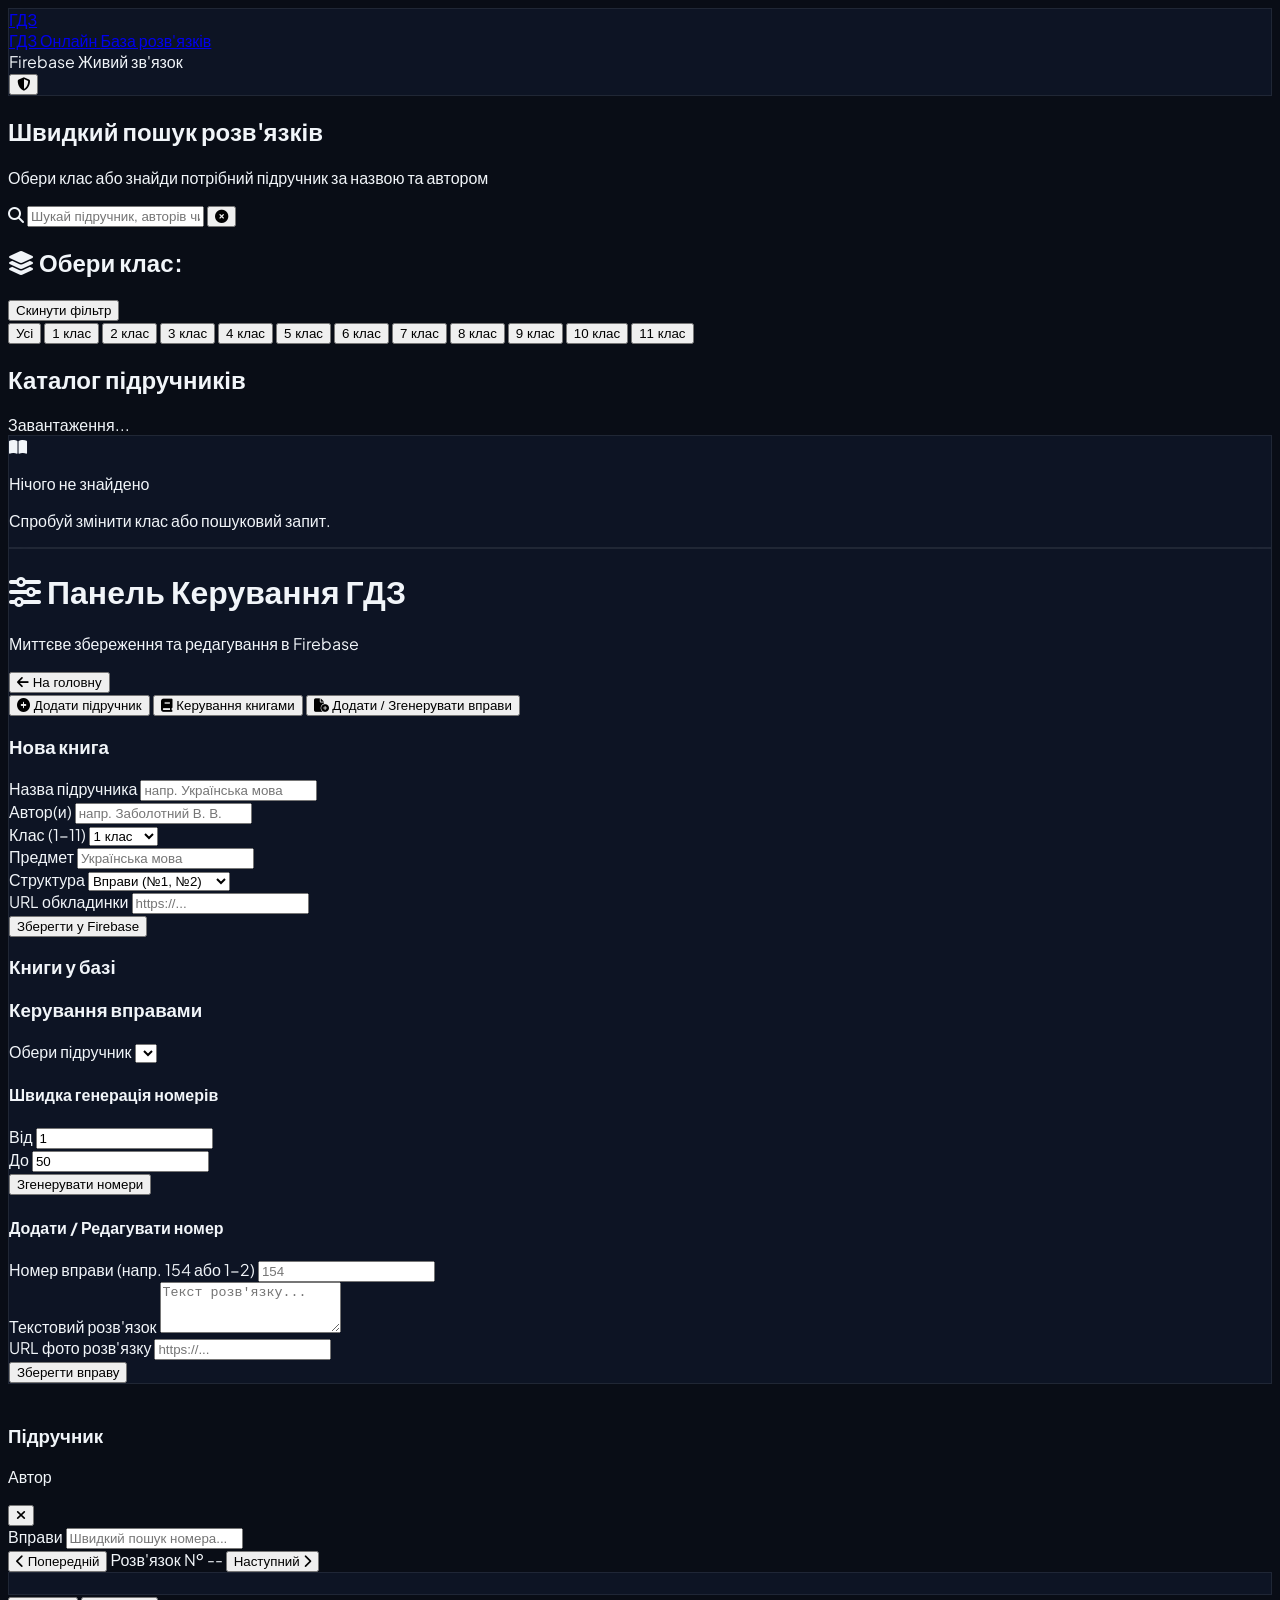
==== commit aefd8ee7: "Update index.html" ====
--- a/index.html
+++ b/index.html
@@ -1,84 +1,401 @@
 <!DOCTYPE html>
-<html lang="uk" class="dark">
+<html lang="uk">
 <head>
   <meta charset="UTF-8">
-  <meta name="viewport" content="width=device-width, initial-scale=1.0">
+  <meta name="viewport" content="width=device-width, initial-scale=1.0, maximum-scale=1.0, user-scalable=no">
   <title>ГДЗ Онлайн — Готові Домашні Завдання</title>
-
-  <!-- Tailwind CSS CDN -->
+  
   <script src="https://cdn.tailwindcss.com"></script>
-  <script>
-    tailwind.config = {
-      darkMode: 'class',
-      theme: {
-        extend: {
-          colors: {
-            brand: {
-              50: '#eef2ff',
-              100: '#e0e7ff',
-              500: '#6366f1',
-              600: '#4f46e5',
-              700: '#4338ca',
-              800: '#3730a3',
-              900: '#312e81',
-              950: '#1e1b4b'
-            }
-          }
-        }
-      }
-    }
-  </script>
-
-  <!-- Google Fonts: Inter -->
-  <link rel="preconnect" href="https://fonts.googleapis.com">
-  <link rel="preconnect" href="https://fonts.gstatic.com" crossorigin>
-  <link href="https://fonts.googleapis.com/css2?family=Inter:wght@300;400;500;600;700;800&display=swap" rel="stylesheet">
-
-  <!-- Lucide Icons -->
-  <script src="https://unpkg.com/lucide@latest"></script>
+  <link rel="stylesheet" href="https://cdnjs.cloudflare.com/ajax/libs/font-awesome/6.4.0/css/all.min.css">
+  <link href="https://fonts.googleapis.com/css2?family=Plus+Jakarta+Sans:wght@400;500;600;700;800&display=swap" rel="stylesheet">
 
   <style>
-    /* Custom Scrollbar & Utility Styles */
     body {
-      font-family: 'Inter', sans-serif;
-    }
-    ::-webkit-scrollbar {
-      width: 8px;
-      height: 8px;
-    }
-    ::-webkit-scrollbar-track {
-      background: #0f172a;
-    }
-    ::-webkit-scrollbar-thumb {
-      background: #334155;
-      border-radius: 4px;
-    }
-    ::-webkit-scrollbar-thumb:hover {
-      background: #475569;
-    }
-    .glass-panel {
+      font-family: 'Plus Jakarta Sans', sans-serif;
+      background-color: #090d16;
+      color: #f1f5f9;
+      -webkit-tap-highlight-color: transparent;
+    }
+    
+    .glass-card {
       background: rgba(15, 23, 42, 0.75);
       backdrop-filter: blur(12px);
+      -webkit-backdrop-filter: blur(12px);
       border: 1px solid rgba(255, 255, 255, 0.08);
     }
-    .glass-card {
-      background: rgba(30, 41, 59, 0.6);
-      backdrop-filter: blur(8px);
-      border: 1px solid rgba(255, 255, 255, 0.05);
-      transition: all 0.25s ease-in-out;
-    }
-    .glass-card:hover {
-      border-color: rgba(99, 102, 241, 0.4);
-      transform: translateY(-2px);
-      box-shadow: 0 10px 25px -5px rgba(0, 0, 0, 0.5), 0 8px 10px -6px rgba(99, 102, 241, 0.2);
+
+    .custom-scroll::-webkit-scrollbar {
+      width: 5px;
+      height: 5px;
+    }
+    .custom-scroll::-webkit-scrollbar-track {
+      background: rgba(15, 23, 42, 0.5);
+    }
+    .custom-scroll::-webkit-scrollbar-thumb {
+      background: #3b82f6;
+      border-radius: 4px;
+    }
+
+    .no-scrollbar::-webkit-scrollbar {
+      display: none;
+    }
+    .no-scrollbar {
+      -ms-overflow-style: none;
+      scrollbar-width: none;
+    }
+
+    .img-zoom-wrapper {
+      overflow: hidden;
+      cursor: zoom-in;
+    }
+    .img-zoom-wrapper img {
+      transition: transform 0.3s cubic-bezier(0.4, 0, 0.2, 1);
+    }
+    .img-zoom-wrapper.zoomed img {
+      transform: scale(2.2);
+      cursor: zoom-out;
+    }
+
+    /* Модальне вікно без перекриття розв'язку */
+    .modal-scroll-area {
+      display: flex;
+      flex-direction: column;
+      max-height: calc(90vh - 75px);
+      overflow-y: auto;
     }
   </style>
-
+</head>
+<body class="min-h-screen flex flex-col antialiased selection:bg-blue-600 selection:text-white">
+
+  <!-- ШАПКА -->
+  <header class="sticky top-0 z-40 glass-card border-b border-slate-800/80">
+    <div class="max-w-7xl mx-auto px-4 h-16 flex items-center justify-between gap-3">
+      
+      <a href="#" onclick="showPortalView()" class="flex items-center gap-3 shrink-0">
+        <div class="w-10 h-10 rounded-xl bg-gradient-to-tr from-blue-600 via-indigo-600 to-purple-600 flex items-center justify-center shadow-lg shadow-blue-500/20 font-black text-white text-base tracking-wider">
+          ГДЗ
+        </div>
+        <div>
+          <span class="font-extrabold text-lg tracking-tight bg-clip-text text-transparent bg-gradient-to-r from-white via-slate-100 to-slate-400">
+            ГДЗ Онлайн
+          </span>
+          <span class="hidden sm:block text-[10px] font-semibold text-blue-400 -mt-1 tracking-wider uppercase">База розв'язків</span>
+        </div>
+      </a>
+
+      <!-- Статус бази -->
+      <div id="db-status-badge" class="flex items-center gap-2 text-xs px-3 py-1.5 rounded-full bg-emerald-500/10 text-emerald-400 border border-emerald-500/20 font-medium">
+        <span class="w-2 h-2 rounded-full bg-emerald-500 animate-pulse"></span>
+        <span class="hidden sm:inline">Firebase</span> Живий зв'язок
+      </div>
+
+      <!-- Непомітна адмінка -->
+      <button onclick="checkAdminPassword()" title="Панель керування" class="p-2 text-slate-600 hover:text-slate-300 transition rounded-lg hover:bg-slate-800/60 text-sm">
+        <i class="fa-solid fa-shield-halved"></i>
+      </button>
+    </div>
+  </header>
+
+  <!-- УЧНІВСЬКИЙ ПОРТАЛ -->
+  <main id="portal-view" class="flex-1 max-w-7xl w-full mx-auto px-4 py-6 flex flex-col gap-6">
+    
+    <!-- ПОШУК -->
+    <section class="text-center pt-2 pb-4">
+      <h1 class="text-2xl sm:text-4xl font-black text-white mb-2 tracking-tight">
+        Швидкий пошук розв'язків
+      </h1>
+      <p class="text-slate-400 text-xs sm:text-sm max-w-md mx-auto mb-5">
+        Обери клас або знайди потрібний підручник за назвою та автором
+      </p>
+
+      <div class="max-w-2xl mx-auto relative">
+        <div class="relative flex items-center">
+          <i class="fa-solid fa-magnifying-glass absolute left-4 text-slate-400 pointer-events-none"></i>
+          <input 
+            type="text" 
+            id="main-search-input"
+            oninput="filterBooks()"
+            placeholder="Шукай підручник, авторів чи предмет..." 
+            class="w-full bg-slate-900/90 text-white placeholder-slate-500 border border-slate-700/80 focus:border-blue-500 focus:ring-4 focus:ring-blue-500/20 rounded-2xl py-3.5 pl-11 pr-10 text-sm sm:text-base outline-none transition shadow-2xl"
+          >
+          <button id="search-clear-btn" onclick="clearSearch()" class="hidden absolute right-3 text-slate-400 hover:text-white p-1">
+            <i class="fa-solid fa-circle-xmark text-lg"></i>
+          </button>
+        </div>
+      </div>
+    </section>
+
+    <!-- ФІЛЬТР КЛАСІВ -->
+    <section>
+      <div class="flex items-center justify-between mb-2.5">
+        <h2 class="text-xs font-bold text-slate-400 uppercase tracking-wider flex items-center gap-1.5">
+          <i class="fa-solid fa-layer-group text-blue-500"></i> Обери клас:
+        </h2>
+        <button id="reset-class-btn" onclick="selectClassFilter(null)" class="hidden text-xs text-blue-400 hover:underline">
+          Скинути фільтр
+        </button>
+      </div>
+      
+      <div class="flex items-center gap-2 overflow-x-auto pb-2 custom-scroll -mx-4 px-4 sm:mx-0 sm:px-0">
+        <button onclick="selectClassFilter(null)" id="class-btn-all" class="class-filter-btn shrink-0 px-4 py-2 rounded-xl text-xs sm:text-sm font-bold bg-blue-600 text-white shadow-lg shadow-blue-600/25 transition">
+          Усі
+        </button>
+        <script>
+          for(let i=1; i<=11; i++) {
+            document.write(`
+              <button onclick="selectClassFilter(${i})" id="class-btn-${i}" class="class-filter-btn shrink-0 px-4 py-2 rounded-xl text-xs sm:text-sm font-semibold bg-slate-800/80 text-slate-300 hover:bg-slate-700 hover:text-white border border-slate-700/50 transition">
+                ${i} клас
+              </button>
+            `);
+          }
+        </script>
+      </div>
+    </section>
+
+    <!-- СІТКА КНИГ -->
+    <section class="flex-1">
+      <div class="flex items-center justify-between mb-4">
+        <h2 id="catalog-heading" class="text-base sm:text-lg font-bold text-white">
+          Каталог підручників
+        </h2>
+        <span id="books-count-label" class="text-xs text-slate-400">Завантаження...</span>
+      </div>
+
+      <div id="books-grid" class="grid grid-cols-2 sm:grid-cols-3 md:grid-cols-4 lg:grid-cols-5 gap-3 sm:gap-5">
+        <!-- Книги з Firebase -->
+      </div>
+
+      <div id="empty-state" class="hidden text-center py-16 px-4 glass-card rounded-2xl">
+        <i class="fa-solid fa-book-open text-4xl text-slate-600 mb-3"></i>
+        <p class="text-slate-300 font-bold">Нічого не знайдено</p>
+        <p class="text-slate-500 text-xs mt-1">Спробуй змінити клас або пошуковий запит.</p>
+      </div>
+    </section>
+  </main>
+
+  <!-- АДМІН ПАНЕЛЬ -->
+  <div id="admin-view" class="hidden flex-1 max-w-7xl w-full mx-auto px-4 py-6">
+    <div class="glass-card rounded-2xl border border-slate-700 p-4 sm:p-6">
+      
+      <div class="flex flex-wrap items-center justify-between gap-4 pb-4 mb-6 border-b border-slate-800">
+        <div>
+          <h1 class="text-xl font-extrabold text-white flex items-center gap-2">
+            <i class="fa-solid fa-sliders text-blue-500"></i> Панель Керування ГДЗ
+          </h1>
+          <p class="text-xs text-slate-400">Миттєве збереження та редагування в Firebase</p>
+        </div>
+        <button onclick="showPortalView()" class="px-4 py-2 rounded-xl text-xs font-semibold bg-slate-800 text-slate-300 hover:bg-slate-700 hover:text-white transition">
+          <i class="fa-solid fa-arrow-left mr-1.5"></i> На головну
+        </button>
+      </div>
+
+      <div class="flex items-center gap-2 overflow-x-auto pb-3 mb-6 custom-scroll border-b border-slate-800">
+        <button onclick="switchAdminTab('tab-add-book')" id="btn-tab-add-book" class="admin-tab-btn px-4 py-2 rounded-lg text-xs font-bold bg-blue-600 text-white shrink-0">
+          <i class="fa-solid fa-plus-circle mr-1.5"></i> Додати підручник
+        </button>
+        <button onclick="switchAdminTab('tab-manage-books')" id="btn-tab-manage-books" class="admin-tab-btn px-4 py-2 rounded-lg text-xs font-bold bg-slate-800 text-slate-300 hover:text-white shrink-0">
+          <i class="fa-solid fa-book mr-1.5"></i> Керування книгами
+        </button>
+        <button onclick="switchAdminTab('tab-add-exercise')" id="btn-tab-add-exercise" class="admin-tab-btn px-4 py-2 rounded-lg text-xs font-bold bg-slate-800 text-slate-300 hover:text-white shrink-0">
+          <i class="fa-solid fa-file-circle-plus mr-1.5"></i> Додати / Згенерувати вправи
+        </button>
+      </div>
+
+      <!-- Вкладка: Додати підручник -->
+      <div id="tab-add-book" class="admin-tab-content space-y-4 max-w-2xl">
+        <h3 class="text-sm font-bold text-slate-200 uppercase tracking-wider">Нова книга</h3>
+        <form onsubmit="saveNewBook(event)" class="space-y-4">
+          <div class="grid grid-cols-1 sm:grid-cols-2 gap-4">
+            <div>
+              <label class="block text-xs text-slate-400 mb-1">Назва підручника</label>
+              <input type="text" id="book-title" required placeholder="напр. Українська мова" class="w-full bg-slate-800 border border-slate-700 rounded-xl p-2.5 text-sm text-white focus:border-blue-500 outline-none">
+            </div>
+            <div>
+              <label class="block text-xs text-slate-400 mb-1">Автор(и)</label>
+              <input type="text" id="book-author" required placeholder="напр. Заболотний В. В." class="w-full bg-slate-800 border border-slate-700 rounded-xl p-2.5 text-sm text-white focus:border-blue-500 outline-none">
+            </div>
+          </div>
+
+          <div class="grid grid-cols-1 sm:grid-cols-3 gap-4">
+            <div>
+              <label class="block text-xs text-slate-400 mb-1">Клас (1-11)</label>
+              <select id="book-grade" required class="w-full bg-slate-800 border border-slate-700 rounded-xl p-2.5 text-sm text-white focus:border-blue-500 outline-none">
+                <script>for(let i=1;i<=11;i++) document.write(`<option value="${i}">${i} клас</option>`);</script>
+              </select>
+            </div>
+            <div>
+              <label class="block text-xs text-slate-400 mb-1">Предмет</label>
+              <input type="text" id="book-subject" required placeholder="Українська мова" class="w-full bg-slate-800 border border-slate-700 rounded-xl p-2.5 text-sm text-white focus:border-blue-500 outline-none">
+            </div>
+            <div>
+              <label class="block text-xs text-slate-400 mb-1">Структура</label>
+              <select id="book-structure" required class="w-full bg-slate-800 border border-slate-700 rounded-xl p-2.5 text-sm text-white focus:border-blue-500 outline-none">
+                <option value="Вправи">Вправи (№1, №2)</option>
+                <option value="Сторінки">Сторінки (ст. 10)</option>
+                <option value="Units">Units (Unit 1)</option>
+                <option value="Параграфи">Параграфи (§1, §2)</option>
+              </select>
+            </div>
+          </div>
+
+          <div>
+            <label class="block text-xs text-slate-400 mb-1">URL обкладинки</label>
+            <input type="url" id="book-cover-url" placeholder="https://..." class="w-full bg-slate-800 border border-slate-700 rounded-xl p-2.5 text-sm text-white focus:border-blue-500 outline-none">
+          </div>
+
+          <button type="submit" class="w-full sm:w-auto px-6 py-3 rounded-xl bg-blue-600 hover:bg-blue-500 text-white font-bold text-xs uppercase tracking-wider transition shadow-lg shadow-blue-600/20">
+            Зберегти у Firebase
+          </button>
+        </form>
+      </div>
+
+      <!-- Вкладка: Список книг -->
+      <div id="tab-manage-books" class="admin-tab-content hidden space-y-4">
+        <h3 class="text-sm font-bold text-slate-200 uppercase tracking-wider">Книги у базі</h3>
+        <div id="admin-books-list" class="space-y-2"></div>
+      </div>
+
+      <!-- Вкладка: Генератор вправ -->
+      <div id="tab-add-exercise" class="admin-tab-content hidden space-y-4 max-w-2xl">
+        <h3 class="text-sm font-bold text-slate-200 uppercase tracking-wider">Керування вправами</h3>
+        
+        <div>
+          <label class="block text-xs text-slate-400 mb-1">Обери підручник</label>
+          <select id="ex-book-select" class="w-full bg-slate-800 border border-slate-700 rounded-xl p-2.5 text-sm text-white focus:border-blue-500 outline-none"></select>
+        </div>
+
+        <div class="p-4 bg-slate-800/50 rounded-xl border border-slate-700 space-y-3">
+          <h4 class="font-bold text-xs text-blue-400 uppercase tracking-wider">Швидка генерація номерів</h4>
+          <div class="grid grid-cols-2 gap-3">
+            <div>
+              <label class="block text-xs text-slate-400 mb-1">Від</label>
+              <input type="number" id="gen-from" value="1" min="1" class="w-full bg-slate-900 border border-slate-700 rounded-lg p-2 text-sm text-white">
+            </div>
+            <div>
+              <label class="block text-xs text-slate-400 mb-1">До</label>
+              <input type="number" id="gen-to" value="50" min="1" class="w-full bg-slate-900 border border-slate-700 rounded-lg p-2 text-sm text-white">
+            </div>
+          </div>
+          <button onclick="generateExercisesBulk()" class="w-full py-2 bg-indigo-600 hover:bg-indigo-500 text-white font-bold text-xs uppercase tracking-wider rounded-lg transition">
+            Згенерувати номери
+          </button>
+        </div>
+
+        <form onsubmit="saveSingleExercise(event)" class="space-y-3 pt-2">
+          <h4 class="font-bold text-xs text-slate-200 uppercase tracking-wider">Додати / Редагувати номер</h4>
+          <div>
+            <label class="block text-xs text-slate-400 mb-1">Номер вправи (напр. 154 або 1-2)</label>
+            <input type="text" id="ex-number" required placeholder="154" class="w-full bg-slate-800 border border-slate-700 rounded-xl p-2.5 text-sm text-white">
+          </div>
+          <div>
+            <label class="block text-xs text-slate-400 mb-1">Текстовий розв'язок</label>
+            <textarea id="ex-text" rows="3" placeholder="Текст розв'язку..." class="w-full bg-slate-800 border border-slate-700 rounded-xl p-2.5 text-sm text-white"></textarea>
+          </div>
+          <div>
+            <label class="block text-xs text-slate-400 mb-1">URL фото розв'язку</label>
+            <input type="url" id="ex-image-url" placeholder="https://..." class="w-full bg-slate-800 border border-slate-700 rounded-xl p-2.5 text-sm text-white">
+          </div>
+          <button type="submit" class="px-6 py-2.5 bg-blue-600 hover:bg-blue-500 text-white font-bold text-xs uppercase tracking-wider rounded-xl transition">
+            Зберегти вправу
+          </button>
+        </form>
+      </div>
+
+    </div>
+  </div>
+
+  <!-- МОДАЛЬНЕ ВІКНО ПІДРУЧНИКА (ФІКСОВАНЕ ДЛЯ МОБІЛКИ ТА СО СТРІЛКАМИ) -->
+  <div id="book-modal" class="hidden fixed inset-0 z-50 bg-black/85 backdrop-blur-md flex items-center justify-center p-2 sm:p-4">
+    <div class="bg-slate-900 border border-slate-800 w-full max-w-3xl rounded-2xl flex flex-col overflow-hidden shadow-2xl max-h-[92vh]">
+      
+      <!-- Шапка Модалки -->
+      <div class="p-3.5 sm:p-4 border-b border-slate-800 flex items-center justify-between gap-3 bg-slate-900/95 shrink-0">
+        <div class="flex items-center gap-3 min-w-0">
+          <img id="modal-book-cover" src="" class="w-9 h-12 object-cover rounded bg-slate-800 shrink-0 border border-slate-700">
+          <div class="min-w-0">
+            <h3 id="modal-book-title" class="font-extrabold text-white text-sm sm:text-base truncate">Підручник</h3>
+            <p id="modal-book-author" class="text-xs text-slate-400 truncate">Автор</p>
+          </div>
+        </div>
+        <button onclick="closeBookModal()" class="p-2 text-slate-400 hover:text-white rounded-xl bg-slate-800/80 hover:bg-slate-700 transition shrink-0">
+          <i class="fa-solid fa-xmark text-lg"></i>
+        </button>
+      </div>
+
+      <!-- Область Скролу Модалки -->
+      <div class="modal-scroll-area p-3 sm:p-5 custom-scroll space-y-4">
+        
+        <!-- Блок швидкого пошуку номера -->
+        <div class="bg-slate-950/60 p-3 rounded-xl border border-slate-800/80 shrink-0">
+          <div class="flex items-center justify-between gap-2 mb-2">
+            <span id="modal-structure-badge" class="text-[10px] font-bold px-2 py-0.5 rounded bg-blue-500/10 text-blue-400 border border-blue-500/20 uppercase tracking-wider">
+              Вправи
+            </span>
+            <input 
+              type="text" 
+              id="exercise-search-input" 
+              oninput="filterExerciseButtons()" 
+              placeholder="Швидкий пошук номера..." 
+              class="bg-slate-800/90 text-xs text-white placeholder-slate-500 px-3 py-1.5 rounded-lg border border-slate-700 focus:border-blue-500 outline-none w-44"
+            >
+          </div>
+
+          <!-- Обмежена сітка вправ (компактна, зі скролом, не налізає на фото) -->
+          <div id="modal-exercises-grid" class="grid grid-cols-4 sm:grid-cols-6 md:grid-cols-8 gap-1.5 max-h-36 overflow-y-auto p-1 custom-scroll bg-slate-900/50 rounded-lg border border-slate-800">
+            <!-- Кнопки номерів -->
+          </div>
+        </div>
+
+        <!-- РОЗВ'ЯЗОК ЗІ СТРІЛКАМИ ПЕРЕКЛЮЧЕННЯ -->
+        <div id="solution-box" class="hidden space-y-3 pt-1">
+          
+          <!-- Верхній блок перемикання (Стрілки) -->
+          <div class="flex items-center justify-between bg-slate-800/90 p-2.5 rounded-xl border border-slate-700/80 shadow-md">
+            <button onclick="navigateSolution(-1)" id="prev-ex-btn" class="flex items-center gap-1.5 px-3 py-1.5 bg-slate-700 hover:bg-blue-600 text-white rounded-lg text-xs font-bold transition disabled:opacity-30 disabled:pointer-events-none">
+              <i class="fa-solid fa-chevron-left"></i>
+              <span class="hidden sm:inline">Попередній</span>
+            </button>
+
+            <span id="solution-title" class="font-extrabold text-sm sm:text-base text-white text-center tracking-tight px-2">
+              Розв'язок № --
+            </span>
+
+            <button onclick="navigateSolution(1)" id="next-ex-btn" class="flex items-center gap-1.5 px-3 py-1.5 bg-slate-700 hover:bg-blue-600 text-white rounded-lg text-xs font-bold transition disabled:opacity-30 disabled:pointer-events-none">
+              <span class="hidden sm:inline">Наступний</span>
+              <i class="fa-solid fa-chevron-right"></i>
+            </button>
+          </div>
+
+          <!-- Контент рішення -->
+          <div class="glass-card p-3 sm:p-4 rounded-xl space-y-3">
+            <div id="solution-text" class="text-slate-200 text-xs sm:text-sm whitespace-pre-line leading-relaxed"></div>
+            
+            <div id="solution-image-container" class="hidden img-zoom-wrapper rounded-lg overflow-hidden border border-slate-700/80 bg-black/40">
+              <img id="solution-image" src="" onclick="toggleImageZoom(this)" class="w-full h-auto object-contain max-h-[60vh] mx-auto">
+            </div>
+          </div>
+
+          <!-- Нижні стрілки для зручності після перегляду фото -->
+          <div class="flex items-center justify-between pt-1">
+            <button onclick="navigateSolution(-1)" class="px-3 py-1.5 bg-slate-800 hover:bg-slate-700 text-slate-300 hover:text-white rounded-lg text-xs font-semibold transition flex items-center gap-1">
+              <i class="fa-solid fa-arrow-left"></i> Назад
+            </button>
+            <button onclick="navigateSolution(1)" class="px-3 py-1.5 bg-slate-800 hover:bg-slate-700 text-slate-300 hover:text-white rounded-lg text-xs font-semibold transition flex items-center gap-1">
+              Вперед <i class="fa-solid fa-arrow-right"></i>
+            </button>
+          </div>
+
+        </div>
+
+      </div>
+    </div>
+  </div>
+
+  <!-- FIREBASE REALTIME DATABASE SDK -->
   <script type="module">
     import { initializeApp } from "https://www.gstatic.com/firebasejs/10.8.0/firebase-app.js";
-    import { getDatabase, ref, onValue, set, update, remove, push } from "https://www.gstatic.com/firebasejs/10.8.0/firebase-database.js";
-
-    // Configuration passed by user
+    import { getDatabase, ref, onValue, set, remove } from "https://www.gstatic.com/firebasejs/10.8.0/firebase-database.js";
+
     const firebaseConfig = {
       apiKey: "AIzaSyAmCzZAEKq4BMo6eWAN96IawhF95cH1sHM",
       authDomain: "keysbrawl-c4ae6.firebaseapp.com",
@@ -90,1289 +407,355 @@
       measurementId: "G-PJR0BQBYVM"
     };
 
-    // Initialize Firebase
     const app = initializeApp(firebaseConfig);
     const db = getDatabase(app);
 
-    // Make DB available globally for application functions
-    window.db = db;
-    window.dbRefs = { ref, onValue, set, update, remove, push };
+    window.appState = {
+      books: {},
+      selectedClass: null,
+      searchQuery: '',
+      activeBookId: null,
+      activeExKeys: [],
+      activeExIndex: -1
+    };
+
+    const booksRef = ref(db, 'books');
+    onValue(booksRef, (snapshot) => {
+      const data = snapshot.val();
+      window.appState.books = data || {};
+      renderBooksCatalog();
+      renderAdminBooksList();
+      updateAdminBookSelect();
+      
+      // Якщо відкрита модалка — оновити її
+      if(window.appState.activeBookId && window.appState.books[window.appState.activeBookId]) {
+        refreshExerciseGrid(window.appState.activeBookId);
+      }
+    });
+
+    window.saveBookToFirebase = function(bookId, bookData) {
+      set(ref(db, 'books/' + bookId), bookData);
+    };
+
+    window.deleteBookFromFirebase = function(bookId) {
+      if(confirm('Видалити цей підручник з бази?')) {
+        remove(ref(db, 'books/' + bookId));
+      }
+    };
   </script>
-</head>
-<body class="bg-slate-950 text-slate-100 min-h-screen flex flex-col antialiased selection:bg-brand-500 selection:text-white">
-
-  <header class="sticky top-0 z-30 glass-panel border-b border-slate-800/80">
-    <div class="max-w-7xl mx-auto px-4 sm:px-6 lg:px-8 h-16 flex items-center justify-between">
+
+  <!-- ЛОГІКА ДОДАТКУ -->
+  <script>
+    function filterBooks() {
+      const q = document.getElementById('main-search-input').value.toLowerCase().trim();
+      window.appState.searchQuery = q;
+      document.getElementById('search-clear-btn').classList.toggle('hidden', q === '');
+      renderBooksCatalog();
+    }
+
+    function clearSearch() {
+      document.getElementById('main-search-input').value = '';
+      window.appState.searchQuery = '';
+      document.getElementById('search-clear-btn').classList.add('hidden');
+      renderBooksCatalog();
+    }
+
+    function selectClassFilter(grade) {
+      window.appState.selectedClass = grade;
+      document.querySelectorAll('.class-filter-btn').forEach(btn => {
+        btn.classList.remove('bg-blue-600', 'text-white');
+        btn.classList.add('bg-slate-800/80', 'text-slate-300');
+      });
+
+      if(grade === null) {
+        document.getElementById('class-btn-all').classList.add('bg-blue-600', 'text-white');
+        document.getElementById('reset-class-btn').classList.add('hidden');
+      } else {
+        document.getElementById(`class-btn-${grade}`).classList.add('bg-blue-600', 'text-white');
+        document.getElementById('reset-class-btn').classList.remove('hidden');
+      }
+      renderBooksCatalog();
+    }
+
+    function renderBooksCatalog() {
+      const grid = document.getElementById('books-grid');
+      const emptyState = document.getElementById('empty-state');
+      const books = window.appState.books;
       
-      <!-- Brand Logo -->
-      <div class="flex items-center space-x-3 cursor-pointer" onclick="resetFilters()">
-        <div class="w-10 h-10 rounded-xl bg-gradient-to-tr from-brand-600 to-indigo-400 flex items-center justify-center shadow-lg shadow-brand-500/20">
-          <i data-lucide="book-open-check" class="w-6 h-6 text-white"></i>
-        </div>
-        <div>
-          <span class="text-xl font-extrabold bg-clip-text text-transparent bg-gradient-to-r from-white via-slate-200 to-indigo-300">
-            ГДЗ Онлайн
-          </span>
-          <span class="hidden sm:inline-block text-xs font-semibold px-2 py-0.5 ml-2 bg-indigo-500/10 text-indigo-400 border border-indigo-500/20 rounded-full">
-            LIVE DB
-          </span>
-        </div>
-      </div>
-
-      <!-- Quick Search Bar -->
-      <div class="flex-1 max-w-md mx-4 sm:mx-8">
-        <div class="relative">
-          <i data-lucide="search" class="w-4 h-4 absolute left-3.5 top-1/2 -translate-y-1/2 text-slate-400"></i>
-          <input 
-            type="text" 
-            id="searchInput"
-            placeholder="Пошук книги за назвою або автором..."
-            oninput="handleSearch()"
-            class="w-full bg-slate-900/90 text-sm text-slate-100 placeholder-slate-500 rounded-xl pl-10 pr-4 py-2 border border-slate-800 focus:border-brand-500 focus:outline-none focus:ring-1 focus:ring-brand-500 transition-all"
-          >
-        </div>
-      </div>
-
-      <!-- Live Sync Indicator -->
-      <div class="flex items-center space-x-3">
-        <div 
-          id="syncBadge" 
-          onclick="checkFirebasePermissionError()" 
-          class="cursor-pointer flex items-center space-x-1.5 px-3 py-1 rounded-full text-xs font-medium bg-emerald-500/10 text-emerald-400 border border-emerald-500/20"
-        >
-          <span class="w-2 h-2 rounded-full bg-emerald-500 animate-pulse"></span>
-          <span class="hidden md:inline">Синхронізовано</span>
-        </div>
-        <button 
-          id="adminToggleBtn"
-          onclick="openAdminAuthModal()" 
-          class="p-2 rounded-xl text-slate-400 hover:text-white hover:bg-slate-800 transition-colors relative"
-          title="Панель керування"
-        >
-          <i data-lucide="shield-lock" class="w-5 h-5"></i>
-          <span id="adminActiveDot" class="hidden absolute top-1 right-1 w-2.5 h-2.5 bg-brand-500 rounded-full"></span>
-        </button>
-      </div>
-    </div>
-  </header>
-
-  <main class="flex-1 max-w-7xl w-full mx-auto px-4 sm:px-6 lg:px-8 py-8 flex flex-col space-y-8">
-    
-    <!-- Hero Banner -->
-    <section class="relative overflow-hidden rounded-3xl bg-gradient-to-r from-slate-900 via-indigo-950 to-slate-900 border border-slate-800 p-6 sm:p-10">
-      <div class="absolute -top-24 -right-24 w-96 h-96 bg-brand-500/10 rounded-full blur-3xl pointer-events-none"></div>
-      <div class="relative z-10 max-w-2xl">
-        <h1 class="text-2xl sm:text-4xl font-black text-white leading-tight">
-          Знаходь готові домашні завдання за лічені секунди!
-        </h1>
-        <p class="mt-3 text-slate-400 text-sm sm:text-base">
-          Всі підручники синхронізуються в реальному часі. Обирай клас, предмет та номер вправи.
-        </p>
-      </div>
-    </section>
-
-    <!-- Navigation & Filters -->
-    <section class="flex flex-col md:flex-row gap-4 justify-between items-start md:items-center">
-      
-      <!-- Class Filter Selector -->
-      <div class="w-full md:w-auto overflow-x-auto pb-2 md:pb-0 scrollbar-none">
-        <div class="flex items-center space-x-1.5" id="classFilterContainer">
-          <!-- Class buttons rendered via JS -->
-        </div>
-      </div>
-
-      <!-- Subject Dropdown Filter -->
-      <div class="flex items-center space-x-3 w-full md:w-auto justify-between md:justify-end">
-        <span class="text-xs font-semibold uppercase tracking-wider text-slate-400">Предмет:</span>
-        <select 
-          id="subjectFilterSelect" 
-          onchange="handleSubjectFilter(this.value)"
-          class="bg-slate-900 text-sm text-slate-200 border border-slate-800 rounded-xl px-4 py-2 focus:outline-none focus:border-brand-500 cursor-pointer"
-        >
-          <option value="ALL">Всі предмети</option>
-          <option value="Математика">Математика</option>
-          <option value="Алгебра">Алгебра</option>
-          <option value="Геометрія">Геометрія</option>
-          <option value="Українська мова">Українська мова</option>
-          <option value="Англійська мова">Англійська мова</option>
-          <option value="Фізика">Фізика</option>
-          <option value="Хімія">Хімія</option>
-          <option value="Історія">Історія</option>
-          <option value="Біологія">Біологія</option>
-          <option value="Інше">Інші предмети</option>
-        </select>
-      </div>
-    </section>
-
-    <!-- Books Section Grid -->
-    <section>
-      <div class="flex items-center justify-between mb-6">
-        <h2 class="text-lg font-bold text-slate-200 flex items-center gap-2">
-          <i data-lucide="book-marked" class="w-5 h-5 text-brand-500"></i>
-          <span>Каталог підручників</span>
-          <span id="booksCountBadge" class="text-xs bg-slate-800 text-slate-400 px-2.5 py-0.5 rounded-full">0</span>
-        </h2>
-      </div>
-
-      <!-- Books Grid Container -->
-      <div id="booksGrid" class="grid grid-cols-2 sm:grid-cols-3 md:grid-cols-4 lg:grid-cols-5 xl:grid-cols-6 gap-4 sm:gap-6">
-        <!-- Rendered via JS -->
-      </div>
-
-      <!-- Empty State -->
-      <div id="emptyState" class="hidden flex-col items-center justify-center py-16 text-center">
-        <div class="w-16 h-16 bg-slate-900 rounded-2xl flex items-center justify-center text-slate-500 mb-4 border border-slate-800">
-          <i data-lucide="search-x" class="w-8 h-8"></i>
-        </div>
-        <h3 class="text-base font-semibold text-slate-300">Підручників не знайдено</h3>
-        <p class="text-xs text-slate-500 mt-1 max-w-sm">Спробуйте змінити фільтр класу, предмет або умови пошуку.</p>
-        <button onclick="resetFilters()" class="mt-4 px-4 py-2 text-xs font-semibold bg-brand-600 hover:bg-brand-500 text-white rounded-xl transition-colors">
-          Скинути фільтри
-        </button>
-      </div>
-    </section>
-  </main>
-
-  <footer class="border-t border-slate-800/80 bg-slate-950 py-8 mt-auto">
-    <div class="max-w-7xl mx-auto px-4 sm:px-6 lg:px-8 flex flex-col md:flex-row items-center justify-between gap-4">
-      <div class="flex items-center space-x-2">
-        <div class="w-6 h-6 rounded-lg bg-brand-600 flex items-center justify-center text-white text-xs font-bold">Г</div>
-        <span class="text-sm font-semibold text-slate-400">ГДЗ Онлайн © 2026. Всі права захищені.</span>
-      </div>
-      
-      <div class="flex items-center space-x-4 text-xs text-slate-500">
-        <span>Синхронізація: Firebase RTDB</span>
-        <span>•</span>
-        <button onclick="openAdminAuthModal()" class="hover:text-slate-300 transition-colors flex items-center gap-1">
-          <i data-lucide="lock" class="w-3.5 h-3.5"></i>
-          <span>Вхід для адміна</span>
-        </button>
-      </div>
-    </div>
-  </footer>
-
-  
-  <!-- 1. Book Reader Modal -->
-  <div id="bookReaderModal" class="fixed inset-0 z-50 hidden bg-slate-950/80 backdrop-blur-md flex items-center justify-center p-2 sm:p-4">
-    <div class="bg-slate-900 border border-slate-800 rounded-3xl w-full max-w-5xl max-h-[92vh] flex flex-col overflow-hidden shadow-2xl">
-      
-      <!-- Modal Header -->
-      <div class="px-6 py-4 border-b border-slate-800 flex items-center justify-between bg-slate-900/50">
-        <div class="flex items-center space-x-3 overflow-hidden">
-          <img id="modalBookCover" src="" alt="Cover" class="w-10 h-14 object-cover rounded-md border border-slate-700 flex-shrink-0">
-          <div class="truncate">
-            <h3 id="modalBookTitle" class="font-bold text-slate-100 text-base sm:text-lg truncate">--</h3>
-            <p id="modalBookSub" class="text-xs text-slate-400 truncate">--</p>
-          </div>
-        </div>
-        <button onclick="closeBookReaderModal()" class="p-2 text-slate-400 hover:text-white rounded-xl hover:bg-slate-800 transition-colors">
-          <i data-lucide="x" class="w-6 h-6"></i>
-        </button>
-      </div>
-
-      <!-- Modal Body (Split view) -->
-      <div class="flex-1 overflow-hidden flex flex-col md:flex-row">
+      grid.innerHTML = '';
+      let count = 0;
+
+      Object.keys(books).forEach(id => {
+        const book = books[id];
         
-        <!-- Left Sidebar: Exercise Grid -->
-        <div class="w-full md:w-80 border-r border-slate-800 flex flex-col bg-slate-950/40 max-h-48 md:max-h-none overflow-hidden">
-          <div class="p-3 border-b border-slate-800/60 bg-slate-900/30">
-            <input 
-              type="text" 
-              id="exerciseSearchInput"
-              placeholder="Швидкий пошук номера..." 
-              oninput="filterExercisesList()"
-              class="w-full bg-slate-900 border border-slate-800 text-xs text-slate-200 placeholder-slate-500 rounded-lg px-3 py-1.5 focus:outline-none focus:border-brand-500"
-            >
-          </div>
-          <div id="exerciseListGrid" class="flex-1 overflow-y-auto p-3 grid grid-cols-4 sm:grid-cols-5 md:grid-cols-3 gap-2">
-            <!-- Items rendered via JS -->
-          </div>
-        </div>
-
-        <!-- Right Content: Solution Display -->
-        <div class="flex-1 flex flex-col overflow-y-auto bg-slate-900/80 p-4 sm:p-6">
-          <div id="solutionContainer" class="flex-1 flex flex-col items-center justify-center min-h-[300px]">
-            <div class="text-center text-slate-500">
-              <i data-lucide="mouse-pointer-click" class="w-12 h-12 mx-auto mb-2 opacity-40"></i>
-              <p class="text-sm">Оберіть номер або завдання зі списку ліворуч</p>
-            </div>
-          </div>
-        </div>
-      </div>
-    </div>
-  </div>
-
-  <!-- 2. Admin Auth Modal -->
-  <div id="adminAuthModal" class="fixed inset-0 z-50 hidden bg-slate-950/80 backdrop-blur-md flex items-center justify-center p-4">
-    <div class="bg-slate-900 border border-slate-800 rounded-3xl w-full max-w-md p-6 shadow-2xl">
-      <div class="flex justify-between items-center mb-6">
-        <div class="flex items-center space-x-2">
-          <div class="w-8 h-8 rounded-lg bg-brand-600/20 text-brand-400 flex items-center justify-center">
-            <i data-lucide="shield" class="w-5 h-5"></i>
-          </div>
-          <h3 class="text-lg font-bold text-white">Вхід до Адмін-панелі</h3>
-        </div>
-        <button onclick="closeAdminAuthModal()" class="text-slate-400 hover:text-white">
-          <i data-lucide="x" class="w-5 h-5"></i>
-        </button>
-      </div>
-
-      <form onsubmit="handleAdminLogin(event)" class="space-y-4">
-        <div>
-          <label class="block text-xs font-semibold text-slate-400 mb-1.5">Введіть пароль адміністратора</label>
-          <input 
-            type="password" 
-            id="adminPasswordInput"
-            placeholder="Пароль..." 
-            class="w-full bg-slate-950 border border-slate-800 rounded-xl px-4 py-2.5 text-sm text-white focus:outline-none focus:border-brand-500"
-            required
-          >
-          <p id="adminAuthError" class="text-xs text-rose-500 mt-1.5 hidden">Невірний пароль! Спробуйте ще раз.</p>
-        </div>
-        <button type="submit" class="w-full py-2.5 bg-brand-600 hover:bg-brand-500 text-white font-semibold text-sm rounded-xl transition-colors shadow-lg shadow-brand-500/20">
-          Увійти
-        </button>
-      </form>
-    </div>
-  </div>
-
-  <!-- 3. Full Admin Panel Modal -->
-  <div id="adminPanelModal" class="fixed inset-0 z-50 hidden bg-slate-950/90 backdrop-blur-md flex items-center justify-center p-2 sm:p-6">
-    <div class="bg-slate-900 border border-slate-800 rounded-3xl w-full max-w-6xl h-[92vh] flex flex-col overflow-hidden shadow-2xl">
-      
-      <!-- Admin Header -->
-      <div class="px-6 py-4 border-b border-slate-800 flex items-center justify-between bg-slate-950/60">
-        <div class="flex items-center space-x-3">
-          <div class="w-9 h-9 rounded-xl bg-brand-600/20 text-brand-400 flex items-center justify-center">
-            <i data-lucide="sliders" class="w-5 h-5"></i>
-          </div>
+        if(window.appState.selectedClass && parseInt(book.grade) !== parseInt(window.appState.selectedClass)) {
+          return;
+        }
+
+        if(window.appState.searchQuery) {
+          const q = window.appState.searchQuery;
+          const matchTitle = book.title ? book.title.toLowerCase().includes(q) : false;
+          const matchAuthor = book.author ? book.author.toLowerCase().includes(q) : false;
+          const matchSubject = book.subject ? book.subject.toLowerCase().includes(q) : false;
+          if(!matchTitle && !matchAuthor && !matchSubject) return;
+        }
+
+        count++;
+        const cover = book.coverUrl || 'https://via.placeholder.com/150x200/1e293b/ffffff?text=ГДЗ';
+        
+        const card = document.createElement('div');
+        card.className = 'glass-card rounded-xl overflow-hidden cursor-pointer hover:border-blue-500/60 transition duration-200 group flex flex-col';
+        card.onclick = () => openBookModal(id);
+
+        card.innerHTML = `
+          <div class="aspect-[3/4] bg-slate-800 overflow-hidden relative">
+            <img src="${cover}" class="w-full h-full object-cover group-hover:scale-105 transition duration-300">
+            <span class="absolute top-2 left-2 bg-blue-600 text-white text-[10px] font-extrabold px-2 py-0.5 rounded-full shadow-md">
+              ${book.grade} клас
+            </span>
+          </div>
+          <div class="p-2.5 sm:p-3 flex flex-col flex-1 justify-between">
+            <div>
+              <h3 class="font-bold text-white text-xs sm:text-sm line-clamp-2 leading-snug group-hover:text-blue-400 transition">
+                ${book.title}
+              </h3>
+              <p class="text-[11px] text-slate-400 truncate mt-1">${book.author || ''}</p>
+            </div>
+            <span class="inline-block text-[10px] font-semibold text-slate-500 mt-2">${book.subject || ''}</span>
+          </div>
+        `;
+        grid.appendChild(card);
+      });
+
+      document.getElementById('books-count-label').innerText = `Знайдено: ${count}`;
+      emptyState.classList.toggle('hidden', count > 0);
+    }
+
+    // ВІДКРИТТЯ ВІКНА ПІДРУЧНИКА
+    function openBookModal(id) {
+      const book = window.appState.books[id];
+      if(!book) return;
+
+      window.appState.activeBookId = id;
+      document.getElementById('modal-book-title').innerText = book.title;
+      document.getElementById('modal-book-author').innerText = `${book.author} • ${book.subject || ''}`;
+      document.getElementById('modal-book-cover').src = book.coverUrl || 'https://via.placeholder.com/150';
+      document.getElementById('modal-structure-badge').innerText = book.structure || 'Вправи';
+      document.getElementById('exercise-search-input').value = '';
+
+      refreshExerciseGrid(id);
+      document.getElementById('solution-box').classList.add('hidden');
+      document.getElementById('book-modal').classList.remove('hidden');
+    }
+
+    function refreshExerciseGrid(id) {
+      const book = window.appState.books[id];
+      const grid = document.getElementById('modal-exercises-grid');
+      grid.innerHTML = '';
+
+      const exercises = book?.exercises || {};
+      const keys = Object.keys(exercises);
+      window.appState.activeExKeys = keys;
+
+      if(keys.length === 0) {
+        grid.innerHTML = `<p class="col-span-full text-slate-500 text-xs py-3 text-center">Номерів поки немає</p>`;
+        return;
+      }
+
+      keys.forEach((num, index) => {
+        const btn = document.createElement('button');
+        btn.id = `ex-btn-${index}`;
+        btn.className = 'ex-grid-btn py-1.5 px-1 rounded bg-slate-800 hover:bg-blue-600 text-slate-200 hover:text-white text-xs font-bold border border-slate-700/60 transition truncate';
+        btn.innerText = num;
+        btn.onclick = () => selectExerciseByIndex(index);
+        grid.appendChild(btn);
+      });
+    }
+
+    function filterExerciseButtons() {
+      const q = document.getElementById('exercise-search-input').value.toLowerCase().trim();
+      const btns = document.querySelectorAll('.ex-grid-btn');
+      btns.forEach(btn => {
+        const txt = btn.innerText.toLowerCase();
+        btn.style.display = txt.includes(q) ? 'block' : 'none';
+      });
+    }
+
+    // ПОКАЗ РОЗВ'ЯЗКУ ЗА ІНДЕКСОМ СТРІЛКАМИ
+    function selectExerciseByIndex(index) {
+      const keys = window.appState.activeExKeys;
+      if(index < 0 || index >= keys.length) return;
+
+      window.appState.activeExIndex = index;
+      const num = keys[index];
+      const bookId = window.appState.activeBookId;
+      const ex = window.appState.books[bookId]?.exercises?.[num];
+      if(!ex) return;
+
+      // Підсвічування активної кнопки
+      document.querySelectorAll('.ex-grid-btn').forEach(b => b.classList.remove('bg-blue-600', 'text-white'));
+      const activeBtn = document.getElementById(`ex-btn-${index}`);
+      if(activeBtn) {
+        activeBtn.classList.add('bg-blue-600', 'text-white');
+        activeBtn.scrollIntoView({ block: 'nearest', behavior: 'smooth' });
+      }
+
+      document.getElementById('solution-title').innerText = `Розв'язок: № ${num}`;
+      document.getElementById('solution-text').innerText = ex.text || '';
+
+      const imgContainer = document.getElementById('solution-image-container');
+      const img = document.getElementById('solution-image');
+      if(ex.imageUrl) {
+        img.src = ex.imageUrl;
+        imgContainer.classList.remove('hidden');
+      } else {
+        imgContainer.classList.add('hidden');
+      }
+
+      // Оновлення доступності стрілок
+      document.getElementById('prev-ex-btn').disabled = (index === 0);
+      document.getElementById('next-ex-btn').disabled = (index === keys.length - 1);
+
+      document.getElementById('solution-box').classList.remove('hidden');
+    }
+
+    function navigateSolution(direction) {
+      const newIndex = window.appState.activeExIndex + direction;
+      selectExerciseByIndex(newIndex);
+    }
+
+    function toggleImageZoom(img) {
+      img.parentElement.classList.toggle('zoomed');
+    }
+
+    function closeBookModal() {
+      document.getElementById('book-modal').classList.add('hidden');
+      window.appState.activeBookId = null;
+    }
+
+    // АДМІНКА
+    function checkAdminPassword() {
+      const pass = prompt('Пароль адміністратора:');
+      if(pass === '12345678') {
+        document.getElementById('portal-view').classList.add('hidden');
+        document.getElementById('admin-view').classList.remove('hidden');
+      } else if(pass !== null) {
+        alert('Невірний пароль!');
+      }
+    }
+
+    function showPortalView() {
+      document.getElementById('admin-view').classList.add('hidden');
+      document.getElementById('portal-view').classList.remove('hidden');
+    }
+
+    function switchAdminTab(tabId) {
+      document.querySelectorAll('.admin-tab-content').forEach(el => el.classList.add('hidden'));
+      document.querySelectorAll('.admin-tab-btn').forEach(btn => {
+        btn.classList.remove('bg-blue-600', 'text-white');
+        btn.classList.add('bg-slate-800', 'text-slate-300');
+      });
+
+      document.getElementById(tabId).classList.remove('hidden');
+      document.getElementById(`btn-${tabId}`).classList.add('bg-blue-600', 'text-white');
+    }
+
+    function saveNewBook(e) {
+      e.preventDefault();
+      const id = 'book_' + Date.now();
+      const newBook = {
+        title: document.getElementById('book-title').value,
+        author: document.getElementById('book-author').value,
+        grade: document.getElementById('book-grade').value,
+        subject: document.getElementById('book-subject').value,
+        structure: document.getElementById('book-structure').value,
+        coverUrl: document.getElementById('book-cover-url').value,
+        exercises: {}
+      };
+
+      window.saveBookToFirebase(id, newBook);
+      alert('Підручник збережено!');
+      e.target.reset();
+    }
+
+    function renderAdminBooksList() {
+      const list = document.getElementById('admin-books-list');
+      list.innerHTML = '';
+      const books = window.appState.books;
+
+      Object.keys(books).forEach(id => {
+        const b = books[id];
+        const item = document.createElement('div');
+        item.className = 'flex items-center justify-between p-3 bg-slate-800/80 rounded-xl border border-slate-700';
+        item.innerHTML = `
           <div>
-            <h2 class="font-bold text-white text-base sm:text-lg">Панель Адміністратора (Firebase Live)</h2>
-            <p class="text-xs text-slate-400">Усі зміни автоматично синхронізуються для всіх користувачів</p>
-          </div>
-        </div>
-        <button onclick="closeAdminPanelModal()" class="p-2 text-slate-400 hover:text-white rounded-xl hover:bg-slate-800">
-          <i data-lucide="x" class="w-6 h-6"></i>
-        </button>
-      </div>
-
-      <!-- Admin Desktop Recommendation Banner for Mobile -->
-      <div class="md:hidden bg-amber-500/10 border-b border-amber-500/20 px-4 py-2 text-amber-300 text-xs flex items-center justify-between">
-        <div class="flex items-center space-x-2">
-          <i data-lucide="monitor" class="w-4 h-4 flex-shrink-0"></i>
-          <span>Для зручного керування рекомендуємо використовувати ПК.</span>
-        </div>
-      </div>
-
-      <!-- Admin Navigation Tabs -->
-      <div class="flex border-b border-slate-800 bg-slate-950/40 overflow-x-auto scrollbar-none px-4">
-        <button onclick="switchAdminTab('addBook')" id="tabBtn-addBook" class="admin-tab-btn px-4 py-3 text-xs sm:text-sm font-semibold text-brand-400 border-b-2 border-brand-500 whitespace-nowrap flex items-center gap-2">
-          <i data-lucide="plus-circle" class="w-4 h-4"></i> Додати підручник
-        </button>
-        <button onclick="switchAdminTab('manageBooks')" id="tabBtn-manageBooks" class="admin-tab-btn px-4 py-3 text-xs sm:text-sm font-semibold text-slate-400 hover:text-slate-200 border-b-2 border-transparent whitespace-nowrap flex items-center gap-2">
-          <i data-lucide="book-open" class="w-4 h-4"></i> Керування книгами
-        </button>
-        <button onclick="switchAdminTab('addExercises')" id="tabBtn-addExercises" class="admin-tab-btn px-4 py-3 text-xs sm:text-sm font-semibold text-slate-400 hover:text-slate-200 border-b-2 border-transparent whitespace-nowrap flex items-center gap-2">
-          <i data-lucide="layers" class="w-4 h-4"></i> Додати / Згенерувати вправи
-        </button>
-        <button onclick="switchAdminTab('manageExercises')" id="tabBtn-manageExercises" class="admin-tab-btn px-4 py-3 text-xs sm:text-sm font-semibold text-slate-400 hover:text-slate-200 border-b-2 border-transparent whitespace-nowrap flex items-center gap-2">
-          <i data-lucide="file-edit" class="w-4 h-4"></i> Керування вправами
-        </button>
-        <button onclick="switchAdminTab('seedData')" id="tabBtn-seedData" class="admin-tab-btn px-4 py-3 text-xs sm:text-sm font-semibold text-slate-400 hover:text-slate-200 border-b-2 border-transparent whitespace-nowrap flex items-center gap-2">
-          <i data-lucide="database" class="w-4 h-4"></i> Початкові дані
-        </button>
-      </div>
-
-      <!-- Admin Tab Contents Container -->
-      <div class="flex-1 overflow-y-auto p-4 sm:p-6 bg-slate-900/50">
-        
-        <!-- TAB 1: Add Book -->
-        <div id="tabContent-addBook" class="admin-tab-content space-y-6 max-w-3xl mx-auto">
-          <div class="bg-slate-950/60 p-6 rounded-2xl border border-slate-800">
-            <h3 class="text-base font-bold text-white mb-4">Створення нового підручника</h3>
-            <form onsubmit="handleCreateBook(event)" class="space-y-4">
-              <div class="grid grid-cols-1 sm:grid-cols-2 gap-4">
-                <div>
-                  <label class="block text-xs font-semibold text-slate-400 mb-1">Назва підручника</label>
-                  <input type="text" id="newBookTitle" required placeholder="напр., Алгебра" class="w-full bg-slate-900 border border-slate-800 rounded-xl px-3.5 py-2 text-sm text-white focus:outline-none focus:border-brand-500">
-                </div>
-                <div>
-                  <label class="block text-xs font-semibold text-slate-400 mb-1">Автор(и)</label>
-                  <input type="text" id="newBookAuthor" required placeholder="напр., О.С. Істер" class="w-full bg-slate-900 border border-slate-800 rounded-xl px-3.5 py-2 text-sm text-white focus:outline-none focus:border-brand-500">
-                </div>
-                <div>
-                  <label class="block text-xs font-semibold text-slate-400 mb-1">Клас (1-11)</label>
-                  <select id="newBookClass" class="w-full bg-slate-900 border border-slate-800 rounded-xl px-3.5 py-2 text-sm text-white focus:outline-none focus:border-brand-500">
-                    <option value="1">1 клас</option>
-                    <option value="2">2 клас</option>
-                    <option value="3">3 клас</option>
-                    <option value="4">4 клас</option>
-                    <option value="5">5 клас</option>
-                    <option value="6">6 клас</option>
-                    <option value="7" selected>7 клас</option>
-                    <option value="8">8 клас</option>
-                    <option value="9">9 клас</option>
-                    <option value="10">10 клас</option>
-                    <option value="11">11 клас</option>
-                  </select>
-                </div>
-                <div>
-                  <label class="block text-xs font-semibold text-slate-400 mb-1">Предмет</label>
-                  <select id="newBookSubject" class="w-full bg-slate-900 border border-slate-800 rounded-xl px-3.5 py-2 text-sm text-white focus:outline-none focus:border-brand-500">
-                    <option value="Математика">Математика</option>
-                    <option value="Алгебра">Алгебра</option>
-                    <option value="Геометрія">Геометрія</option>
-                    <option value="Українська мова">Українська мова</option>
-                    <option value="Англійська мова">Англійська мова</option>
-                    <option value="Фізика">Фізика</option>
-                    <option value="Хімія">Хімія</option>
-                    <option value="Історія">Історія</option>
-                    <option value="Біологія">Біологія</option>
-                    <option value="Інше">Інше</option>
-                  </select>
-                </div>
-              </div>
-
-              <div>
-                <label class="block text-xs font-semibold text-slate-400 mb-1">Тип структури нумерації</label>
-                <select id="newBookType" class="w-full bg-slate-900 border border-slate-800 rounded-xl px-3.5 py-2 text-sm text-white focus:outline-none focus:border-brand-500">
-                  <option value="Вправи">Вправи (№ 1, № 2, № 3...)</option>
-                  <option value="Сторінки">Сторінки (ст. 1, ст. 2...)</option>
-                  <option value="Units">Units / Розділи (Unit 1, Unit 2...)</option>
-                  <option value="Параграфи">Параграфи (§ 1, § 2...)</option>
-                </select>
-              </div>
-
-              <!-- Cover Selection -->
-              <div>
-                <label class="block text-xs font-semibold text-slate-400 mb-1">Обкладинка підручника</label>
-                <div class="grid grid-cols-1 sm:grid-cols-2 gap-3">
-                  <input type="url" id="newBookCoverUrl" placeholder="URL зображення..." class="bg-slate-900 border border-slate-800 rounded-xl px-3.5 py-2 text-sm text-white focus:outline-none focus:border-brand-500">
-                  <div class="relative">
-                    <input type="file" id="newBookCoverFile" accept="image/*" onchange="convertFileToBase64(this, 'newBookCoverUrl')" class="hidden">
-                    <button type="button" onclick="document.getElementById('newBookCoverFile').click()" class="w-full py-2 bg-slate-800 hover:bg-slate-700 text-slate-300 text-xs font-semibold rounded-xl border border-slate-700 flex items-center justify-center gap-2">
-                      <i data-lucide="upload" class="w-4 h-4"></i> Завантажити фото з пристрою
-                    </button>
-                  </div>
-                </div>
-              </div>
-
-              <button type="submit" class="w-full py-3 bg-brand-600 hover:bg-brand-500 text-white font-bold text-sm rounded-xl transition-colors shadow-lg shadow-brand-500/20">
-                Зберегти підручник у Firebase
-              </button>
-            </form>
-          </div>
-        </div>
-
-        <!-- TAB 2: Manage Books -->
-        <div id="tabContent-manageBooks" class="admin-tab-content space-y-4 hidden">
-          <div id="adminBooksList" class="grid grid-cols-1 md:grid-cols-2 gap-4">
-            <!-- Rendered via JS -->
-          </div>
-        </div>
-
-        <!-- TAB 3: Add / Bulk Generate Exercises -->
-        <div id="tabContent-addExercises" class="admin-tab-content space-y-6 hidden max-w-4xl mx-auto">
-          
-          <!-- Select Target Book -->
-          <div class="bg-slate-950/60 p-4 rounded-2xl border border-slate-800">
-            <label class="block text-xs font-semibold text-slate-400 mb-1.5">Оберіть підручник для заповнення</label>
-            <select id="exerciseTargetBookSelect" onchange="updateSelectedBookForExercises()" class="w-full bg-slate-900 border border-slate-800 rounded-xl px-3.5 py-2.5 text-sm text-white focus:outline-none focus:border-brand-500">
-              <!-- Rendered via JS -->
-            </select>
-          </div>
-
-          <div class="grid grid-cols-1 md:grid-cols-2 gap-6">
-            
-            <!-- Bulk Generator -->
-            <div class="bg-slate-950/60 p-5 rounded-2xl border border-slate-800 space-y-4">
-              <h4 class="text-sm font-bold text-white flex items-center gap-2">
-                <i data-lucide="sparkles" class="w-4 h-4 text-brand-400"></i>
-                Масова генерація вправ
-              </h4>
-              <p class="text-xs text-slate-400">Створіть сітку номерів за лічені секунди (наприклад, від №1 до №150).</p>
-              
-              <div class="grid grid-cols-2 gap-3">
-                <div>
-                  <label class="block text-xs text-slate-400 mb-1">Від (номер)</label>
-                  <input type="number" id="bulkFrom" value="1" min="1" class="w-full bg-slate-900 border border-slate-800 rounded-xl px-3 py-1.5 text-sm text-white">
-                </div>
-                <div>
-                  <label class="block text-xs text-slate-400 mb-1">До (номер)</label>
-                  <input type="number" id="bulkTo" value="50" min="1" class="w-full bg-slate-900 border border-slate-800 rounded-xl px-3 py-1.5 text-sm text-white">
-                </div>
-              </div>
-
-              <div>
-                <label class="block text-xs text-slate-400 mb-1">Префікс (напр. №, ст., Unit)</label>
-                <input type="text" id="bulkPrefix" value="№ " class="w-full bg-slate-900 border border-slate-800 rounded-xl px-3 py-1.5 text-sm text-white">
-              </div>
-
-              <button onclick="handleBulkGenerate()" class="w-full py-2.5 bg-indigo-600 hover:bg-indigo-500 text-white font-semibold text-xs rounded-xl transition-colors">
-                Згенерувати сітку номерів
-              </button>
-            </div>
-
-            <!-- Single Exercise Add -->
-            <div class="bg-slate-950/60 p-5 rounded-2xl border border-slate-800 space-y-4">
-              <h4 class="text-sm font-bold text-white flex items-center gap-2">
-                <i data-lucide="plus" class="w-4 h-4 text-emerald-400"></i>
-                Додати поодиноку вправу / фото
-              </h4>
-
-              <form onsubmit="handleSingleExerciseAdd(event)" class="space-y-3">
-                <div>
-                  <label class="block text-xs text-slate-400 mb-1">Номер або назва</label>
-                  <input type="text" id="singleExNumber" placeholder="напр. № 125 або ст. 45" required class="w-full bg-slate-900 border border-slate-800 rounded-xl px-3 py-1.5 text-sm text-white">
-                </div>
-
-                <div>
-                  <label class="block text-xs text-slate-400 mb-1">Текстове розв'язання / умова</label>
-                  <textarea id="singleExText" rows="2" placeholder="Введіть текст розв'язку..." class="w-full bg-slate-900 border border-slate-800 rounded-xl px-3 py-1.5 text-xs text-white focus:outline-none"></textarea>
-                </div>
-
-                <div>
-                  <label class="block text-xs text-slate-400 mb-1">Фото розв'язку (URL або файл)</label>
-                  <input type="url" id="singleExImageUrl" placeholder="URL фото розв'язку..." class="w-full bg-slate-900 border border-slate-800 rounded-xl px-3 py-1.5 text-xs text-white mb-2">
-                  <input type="file" id="singleExFile" accept="image/*" onchange="convertFileToBase64(this, 'singleExImageUrl')" class="hidden">
-                  <button type="button" onclick="document.getElementById('singleExFile').click()" class="w-full py-1.5 bg-slate-800 hover:bg-slate-700 text-slate-300 text-xs rounded-xl flex items-center justify-center gap-2">
-                    <i data-lucide="image" class="w-3.5 h-3.5"></i> Завантажити фото з пристрою
-                  </button>
-                </div>
-
-                <button type="submit" class="w-full py-2.5 bg-emerald-600 hover:bg-emerald-500 text-white font-semibold text-xs rounded-xl transition-colors">
-                  Додати / Оновити вправу
-                </button>
-              </form>
-            </div>
-          </div>
-        </div>
-
-        <!-- TAB 4: Manage Exercises -->
-        <div id="tabContent-manageExercises" class="admin-tab-content space-y-4 hidden">
-          <div class="flex flex-col sm:flex-row gap-4 justify-between items-center bg-slate-950/60 p-4 rounded-2xl border border-slate-800">
-            <select id="exerciseManageBookSelect" onchange="renderManageExercisesList()" class="w-full sm:w-auto bg-slate-900 border border-slate-800 rounded-xl px-3.5 py-2 text-sm text-white">
-              <!-- Rendered via JS -->
-            </select>
-            <button onclick="handleDeleteAllExercisesInBook()" class="w-full sm:w-auto px-4 py-2 bg-rose-600/20 text-rose-400 hover:bg-rose-600/30 text-xs font-semibold rounded-xl border border-rose-500/30">
-              Видалити всі вправи книги
-            </button>
-          </div>
-
-          <div id="manageExercisesGrid" class="grid grid-cols-2 sm:grid-cols-3 md:grid-cols-4 lg:grid-cols-6 gap-3">
-            <!-- Rendered via JS -->
-          </div>
-        </div>
-
-        <!-- TAB 5: Seed Data -->
-        <div id="tabContent-seedData" class="admin-tab-content space-y-6 hidden max-w-xl mx-auto text-center py-8">
-          <div class="bg-slate-950/60 p-8 rounded-3xl border border-slate-800 space-y-4">
-            <div class="w-16 h-16 bg-brand-600/20 text-brand-400 rounded-2xl flex items-center justify-center mx-auto">
-              <i data-lucide="database-backup" class="w-8 h-8"></i>
-            </div>
-            <h3 class="text-lg font-bold text-white">Заповнення бази демонстраційними даними</h3>
-            <p class="text-xs text-slate-400">Якщо ваша база даних у Firebase порожня, ви можете натиснути цю кнопку, щоб завантажити початковий набір підручників з готовими номерами.</p>
-            <button onclick="seedInitialFirebaseData()" class="px-6 py-3 bg-gradient-to-r from-brand-600 to-indigo-600 hover:from-brand-500 hover:to-indigo-500 text-white font-bold text-sm rounded-xl transition-all shadow-lg shadow-brand-500/20">
-              Завантажити демо-базу даних
-            </button>
-          </div>
-        </div>
-
-      </div>
-    </div>
-  </div>
-
-  <div id="imageLightboxModal" class="fixed inset-0 z-50 hidden bg-slate-950/95 backdrop-blur-lg flex items-center justify-center p-4">
-    <button onclick="closeLightbox()" class="absolute top-4 right-4 p-3 text-slate-300 hover:text-white bg-slate-900/80 rounded-full">
-      <i data-lucide="x" class="w-6 h-6"></i>
-    </button>
-    <img id="lightboxImage" src="" alt="Full view" class="max-w-full max-h-[90vh] object-contain rounded-xl shadow-2xl">
-  </div>
-
-  <!-- 4. Firebase Rules Setup Helper Modal -->
-  <div id="firebaseRulesModal" class="fixed inset-0 z-50 hidden bg-slate-950/90 backdrop-blur-md flex items-center justify-center p-4">
-    <div class="bg-slate-900 border border-rose-500/40 rounded-3xl w-full max-w-lg p-6 shadow-2xl space-y-4">
-      <div class="flex items-start justify-between">
-        <div class="flex items-center space-x-3">
-          <div class="w-10 h-10 rounded-xl bg-rose-500/20 text-rose-400 flex items-center justify-center font-black text-lg">!</div>
-          <div>
-            <h3 class="text-base font-bold text-white">Помилка доступу до Firebase (Permission Denied)</h3>
-            <p class="text-xs text-rose-400">Правила безпеки вашої бази заблокували доступ.</p>
-          </div>
-        </div>
-        <button onclick="closeFirebaseRulesModal()" class="text-slate-400 hover:text-white">
-          <i data-lucide="x" class="w-5 h-5"></i>
-        </button>
-      </div>
-
-      <p class="text-xs text-slate-300 leading-relaxed">
-        Ваш проєкт <span class="text-white font-semibold">keysbrawl-c4ae6</span> закритий для читання/запису. Щоб сайт працював у реальному часі для всіх, дозвольте доступ у консолі Firebase:
-      </p>
-
-      <div class="bg-slate-950 p-3.5 rounded-xl border border-slate-800 space-y-2">
-        <div class="flex justify-between items-center text-xs text-slate-400">
-          <span class="font-semibold text-slate-300">Як це виправити за 30 секунд:</span>
-          <a href="https://console.firebase.google.com/" target="_blank" class="text-brand-400 hover:underline flex items-center gap-1 font-semibold">
-            Firebase Console <i data-lucide="external-link" class="w-3 h-3"></i>
-          </a>
-        </div>
-        <ol class="text-xs text-slate-300 space-y-1.5 list-decimal list-inside">
-          <li>У консолі відкрийте проєкт <strong class="text-white">keysbrawl-c4ae6</strong></li>
-          <li>Перейдіть у <strong class="text-white">Build &rarr; Realtime Database</strong> &rarr; вкладка <strong class="text-white">Rules</strong></li>
-          <li>Вставляєте код нижче та тиснете <strong class="text-white">Publish</strong>:</li>
-        </ol>
-      </div>
-
-      <div class="relative bg-slate-950 p-3 rounded-xl border border-slate-800 font-mono text-xs text-emerald-400">
-        <pre><code>{
-  "rules": {
-    ".read": true,
-    ".write": true
-  }
-}</code></pre>
-        <button onclick="copyFirebaseRulesText()" class="absolute top-2.5 right-2.5 px-3 py-1 bg-brand-600 hover:bg-brand-500 text-white rounded-lg text-[10px] font-sans font-semibold transition-colors">
-          Скопіювати правила
-        </button>
-      </div>
-
-      <div class="flex flex-col sm:flex-row items-center justify-between gap-2 pt-2">
-        <button onclick="loadLocalDemoFallback()" class="w-full sm:w-auto px-4 py-2 bg-slate-800 hover:bg-slate-700 text-slate-300 rounded-xl text-xs font-semibold">
-          Читати локальні дані (Demo)
-        </button>
-        <button onclick="closeFirebaseRulesModal(); location.reload();" class="w-full sm:w-auto px-4 py-2 bg-brand-600 hover:bg-brand-500 text-white rounded-xl text-xs font-bold transition-colors">
-          Я оновив правила (Перезавантажити)
-        </button>
-      </div>
-    </div>
-  </div>
-
-  <script>
-    // State Management
-    let state = {
-      books: {},
-      selectedClass: 'ALL',
-      selectedSubject: 'ALL',
-      searchQuery: '',
-      currentReaderBookId: null,
-      currentReaderExerciseId: null,
-      adminAuthenticated: false,
-      selectedManageBookId: null
-    };
-
-    let hasFirebasePermissionError = false;
-
-    // Global Initialization
-    window.onload = function() {
-      initIcons();
-      renderClassFilters();
-      initFirebaseSync();
-    };
-
-    function initIcons() {
-      if (window.lucide) {
-        lucide.createIcons();
-      }
-    }
-
-    // Initialize Firebase Realtime Database Listener
-    function initFirebaseSync() {
-      const checkDbInterval = setInterval(() => {
-        if (window.db && window.dbRefs) {
-          clearInterval(checkDbInterval);
-          
-          const booksRef = window.dbRefs.ref(window.db, 'books');
-          
-          // Listen to Realtime Updates across all clients
-          window.dbRefs.onValue(booksRef, (snapshot) => {
-            hasFirebasePermissionError = false;
-            const data = snapshot.val() || {};
-            state.books = data;
-            
-            // Re-render UI elements
-            renderBooksGrid();
-            populateAdminBookSelectors();
-            
-            if (state.currentReaderBookId && state.books[state.currentReaderBookId]) {
-              renderExerciseListForReader();
-            }
-
-            if (state.selectedManageBookId) {
-              renderManageExercisesList();
-            }
-
-            updateSyncBadge(true);
-          }, (error) => {
-            console.error("Firebase Sync Error:", error);
-            if (error.message && error.message.includes('permission_denied')) {
-              hasFirebasePermissionError = true;
-              updateSyncBadge(false, 'Немає доступу (Rules)');
-              showFirebaseRulesModal();
-            } else {
-              updateSyncBadge(false, 'Помилка мережі');
-            }
-          });
-        }
-      }, 100);
-    }
-
-    function updateSyncBadge(isOnline, customText) {
-      const badge = document.getElementById('syncBadge');
-      if (!badge) return;
-      if (isOnline) {
-        badge.className = "cursor-pointer flex items-center space-x-1.5 px-3 py-1 rounded-full text-xs font-medium bg-emerald-500/10 text-emerald-400 border border-emerald-500/20";
-        badge.innerHTML = `<span class="w-2 h-2 rounded-full bg-emerald-500 animate-pulse"></span><span class="hidden md:inline">${customText || 'Синхронізовано'}</span>`;
-      } else {
-        badge.className = "cursor-pointer flex items-center space-x-1.5 px-3 py-1 rounded-full text-xs font-medium bg-rose-500/10 text-rose-400 border border-rose-500/20";
-        badge.innerHTML = `<span class="w-2 h-2 rounded-full bg-rose-500"></span><span class="hidden md:inline">${customText || 'Помилка мережі'}</span>`;
-      }
-    }
-
-    function checkFirebasePermissionError() {
-      if (hasFirebasePermissionError) {
-        showFirebaseRulesModal();
-      }
-    }
-
-    function showFirebaseRulesModal() {
-      document.getElementById('firebaseRulesModal')?.classList.remove('hidden');
-    }
-
-    function closeFirebaseRulesModal() {
-      document.getElementById('firebaseRulesModal')?.classList.add('hidden');
-    }
-
-    function copyFirebaseRulesText() {
-      const rules = `{\n  "rules": {\n    ".read": true,\n    ".write": true\n  }\n}`;
-      const tempArea = document.createElement('textarea');
-      tempArea.value = rules;
-      document.body.appendChild(tempArea);
-      tempArea.select();
-      document.execCommand('copy');
-      document.body.removeChild(tempArea);
-      alert('Правила скопійовано у буфер обміну!');
-    }
-
-    function loadLocalDemoFallback() {
-      closeFirebaseRulesModal();
-      seedInitialFirebaseData(true);
-    }
-
-    function renderClassFilters() {
-      const container = document.getElementById('classFilterContainer');
-      const classes = ['ALL', '1', '2', '3', '4', '5', '6', '7', '8', '9', '10', '11'];
-      
-      container.innerHTML = classes.map(cls => {
-        const isSelected = state.selectedClass === cls;
-        const label = cls === 'ALL' ? 'Усі класи' : `${cls} клас`;
-        const activeClass = isSelected 
-          ? 'bg-brand-600 text-white shadow-md shadow-brand-500/20' 
-          : 'bg-slate-900 text-slate-400 hover:text-white border border-slate-800';
-          
-        return `
-          <button 
-            onclick="handleClassFilter('${cls}')"
-            class="px-3.5 py-1.5 rounded-xl text-xs font-semibold whitespace-nowrap transition-all ${activeClass}"
-          >
-            ${label}
+            <span class="font-bold text-white text-xs sm:text-sm">${b.title}</span>
+            <span class="text-[11px] text-slate-400 ml-2">(${b.grade} клас, ${b.author})</span>
+          </div>
+          <button onclick="window.deleteBookFromFirebase('${id}')" class="px-3 py-1 bg-rose-600 hover:bg-rose-500 text-white text-xs font-bold rounded-lg transition">
+            Видалити
           </button>
         `;
-      }).join('');
-    }
-
-    function handleClassFilter(cls) {
-      state.selectedClass = cls;
-      renderClassFilters();
-      renderBooksGrid();
-    }
-
-    function handleSubjectFilter(subj) {
-      state.selectedSubject = subj;
-      renderBooksGrid();
-    }
-
-    function handleSearch() {
-      state.searchQuery = document.getElementById('searchInput').value.toLowerCase().trim();
-      renderBooksGrid();
-    }
-
-    function resetFilters() {
-      state.selectedClass = 'ALL';
-      state.selectedSubject = 'ALL';
-      state.searchQuery = '';
-      document.getElementById('searchInput').value = '';
-      document.getElementById('subjectFilterSelect').value = 'ALL';
-      renderClassFilters();
-      renderBooksGrid();
-    }
-
-    function renderBooksGrid() {
-      const grid = document.getElementById('booksGrid');
-      const emptyState = document.getElementById('emptyState');
-      const countBadge = document.getElementById('booksCountBadge');
-
-      const bookKeys = Object.keys(state.books || {});
-      
-      const filteredKeys = bookKeys.filter(key => {
-        const book = state.books[key];
-        
-        // Filter by class
-        if (state.selectedClass !== 'ALL' && String(book.class) !== String(state.selectedClass)) {
-          return false;
+        list.appendChild(item);
+      });
+    }
+
+    function updateAdminBookSelect() {
+      const select = document.getElementById('ex-book-select');
+      select.innerHTML = '';
+      const books = window.appState.books;
+
+      Object.keys(books).forEach(id => {
+        const b = books[id];
+        const opt = document.createElement('option');
+        opt.value = id;
+        opt.innerText = `${b.title} (${b.grade} клас)`;
+        select.appendChild(opt);
+      });
+    }
+
+    function generateExercisesBulk() {
+      const bookId = document.getElementById('ex-book-select').value;
+      if(!bookId) return alert('Оберіть підручник!');
+
+      const from = parseInt(document.getElementById('gen-from').value);
+      const to = parseInt(document.getElementById('gen-to').value);
+
+      if(from > to) return alert('Помилка діапазону!');
+
+      const book = window.appState.books[bookId];
+      if(!book.exercises) book.exercises = {};
+
+      for(let i = from; i <= to; i++) {
+        if(!book.exercises[i]) {
+          book.exercises[i] = {
+            text: `Розв'язок для номера ${i} буде додано незабаром.`,
+            imageUrl: ''
+          };
         }
-
-        // Filter by subject
-        if (state.selectedSubject !== 'ALL' && book.subject !== state.selectedSubject) {
-          return false;
-        }
-
-        // Filter by search query
-        if (state.searchQuery) {
-          const titleMatch = book.title?.toLowerCase().includes(state.searchQuery);
-          const authorMatch = book.author?.toLowerCase().includes(state.searchQuery);
-          if (!titleMatch && !authorMatch) return false;
-        }
-
-        return true;
-      });
-
-      countBadge.textContent = filteredKeys.length;
-
-      if (filteredKeys.length === 0) {
-        grid.innerHTML = '';
-        emptyState.classList.remove('hidden');
-        emptyState.classList.add('flex');
-        return;
       }
 
-      emptyState.classList.add('hidden');
-      emptyState.classList.remove('flex');
-
-      grid.innerHTML = filteredKeys.map(key => {
-        const book = state.books[key];
-        const defaultCover = 'https://placehold.co/300x400/1e293b/6366f1?text=' + encodeURIComponent(book.title);
-        const coverUrl = book.cover || defaultCover;
-
-        return `
-          <div 
-            onclick="openBookReaderModal('${key}')"
-            class="glass-card rounded-2xl p-3 flex flex-col justify-between cursor-pointer group"
-          >
-            <div>
-              <div class="relative aspect-[3/4] rounded-xl overflow-hidden mb-3 bg-slate-950 border border-slate-800">
-                <img 
-                  src="${coverUrl}" 
-                  alt="${book.title}" 
-                  onerror="this.src='${defaultCover}'"
-                  class="w-full h-full object-cover group-hover:scale-105 transition-transform duration-300"
-                >
-                <span class="absolute top-2 left-2 px-2 py-0.5 bg-slate-950/80 backdrop-blur-md text-[10px] font-extrabold text-brand-300 rounded-md border border-slate-700">
-                  ${book.class} клас
-                </span>
-              </div>
-              <h3 class="font-bold text-slate-100 text-xs sm:text-sm line-clamp-2 group-hover:text-brand-300 transition-colors">
-                ${book.title}
-              </h3>
-              <p class="text-[11px] text-slate-400 mt-1 truncate">
-                ${book.author}
-              </p>
-            </div>
-            
-            <div class="mt-3 pt-2 border-t border-slate-800/60 flex items-center justify-between text-[10px] text-slate-500">
-              <span>${book.subject}</span>
-              <span class="text-brand-400 font-semibold flex items-center gap-1">
-                ГДЗ <i data-lucide="chevron-right" class="w-3 h-3"></i>
-              </span>
-            </div>
-          </div>
-        `;
-      }).join('');
-
-      initIcons();
-    }
-
-    function openBookReaderModal(bookId) {
-      state.currentReaderBookId = bookId;
-      state.currentReaderExerciseId = null;
-
-      const book = state.books[bookId];
-      if (!book) return;
-
-      document.getElementById('modalBookTitle').textContent = `${book.title} (${book.class} клас)`;
-      document.getElementById('modalBookSub').textContent = `Автор: ${book.author} • Предмет: ${book.subject}`;
-      document.getElementById('modalBookCover').src = book.cover || 'https://placehold.co/100x140/1e293b/ffffff?text=Book';
-
-      renderExerciseListForReader();
-      renderSolutionView();
-
-      document.getElementById('bookReaderModal').classList.remove('hidden');
-    }
-
-    function closeBookReaderModal() {
-      document.getElementById('bookReaderModal').classList.add('hidden');
-      state.currentReaderBookId = null;
-      state.currentReaderExerciseId = null;
-    }
-
-    function renderExerciseListForReader() {
-      const grid = document.getElementById('exerciseListGrid');
-      const book = state.books[state.currentReaderBookId];
-      if (!book || !book.exercises) {
-        grid.innerHTML = `<p class="col-span-full text-center text-xs text-slate-500 py-6">Вправ ще немає</p>`;
-        return;
-      }
-
-      const searchVal = (document.getElementById('exerciseSearchInput')?.value || '').toLowerCase().trim();
-      const exKeys = Object.keys(book.exercises);
-
-      const filteredKeys = exKeys.filter(k => {
-        const ex = book.exercises[k];
-        if (!searchVal) return true;
-        return ex.number?.toLowerCase().includes(searchVal);
-      });
-
-      if (filteredKeys.length === 0) {
-        grid.innerHTML = `<p class="col-span-full text-center text-xs text-slate-500 py-6">Нічого не знайдено</p>`;
-        return;
-      }
-
-      grid.innerHTML = filteredKeys.map(k => {
-        const ex = book.exercises[k];
-        const isSelected = state.currentReaderExerciseId === k;
-        const activeClass = isSelected
-          ? 'bg-brand-600 text-white font-bold border-brand-500 shadow-md shadow-brand-500/30'
-          : 'bg-slate-900 text-slate-300 hover:bg-slate-800 border-slate-800';
-
-        return `
-          <button 
-            onclick="selectReaderExercise('${k}')"
-            class="px-2 py-2 rounded-xl text-xs text-center border transition-all truncate ${activeClass}"
-          >
-            ${ex.number}
-          </button>
-        `;
-      }).join('');
-    }
-
-    function filterExercisesList() {
-      renderExerciseListForReader();
-    }
-
-    function selectReaderExercise(exId) {
-      state.currentReaderExerciseId = exId;
-      renderExerciseListForReader();
-      renderSolutionView();
-    }
-
-    function renderSolutionView() {
-      const container = document.getElementById('solutionContainer');
-      const book = state.books[state.currentReaderBookId];
-
-      if (!book || !state.currentReaderExerciseId || !book.exercises[state.currentReaderExerciseId]) {
-        container.innerHTML = `
-          <div class="text-center text-slate-500">
-            <i data-lucide="mouse-pointer-click" class="w-12 h-12 mx-auto mb-2 opacity-40"></i>
-            <p class="text-sm">Оберіть номер або завдання зі списку ліворуч</p>
-          </div>
-        `;
-        initIcons();
-        return;
-      }
-
-      const ex = book.exercises[state.currentReaderExerciseId];
-
-      container.innerHTML = `
-        <div class="w-full max-w-2xl bg-slate-950/70 border border-slate-800 rounded-2xl p-5 space-y-4">
-          <div class="flex items-center justify-between border-b border-slate-800/80 pb-3">
-            <span class="text-base font-extrabold text-brand-400">${ex.number}</span>
-            <span class="text-xs text-slate-500">Готове рішення</span>
-          </div>
-
-          ${ex.text ? `
-            <div class="text-sm text-slate-200 leading-relaxed bg-slate-900/90 p-4 rounded-xl border border-slate-800">
-              ${ex.text.replace(/\n/g, '<br>')}
-            </div>
-          ` : ''}
-
-          ${ex.image ? `
-            <div class="relative group cursor-zoom-in rounded-xl overflow-hidden border border-slate-800 bg-slate-900" onclick="openLightbox('${ex.image}')">
-              <img src="${ex.image}" alt="Solution" class="w-full object-contain max-h-[450px]">
-              <div class="absolute inset-0 bg-slate-950/40 opacity-0 group-hover:opacity-100 transition-opacity flex items-center justify-center text-white text-xs font-semibold gap-2">
-                <i data-lucide="maximize-2" class="w-4 h-4"></i> Натисніть для збільшення
-              </div>
-            </div>
-          ` : ''}
-
-          ${!ex.text && !ex.image ? `
-            <p class="text-xs text-slate-500 text-center py-4">Розв'язок для цієї вправи готується до публікації.</p>
-          ` : ''}
-        </div>
-      `;
-
-      initIcons();
-    }
-
-    function openLightbox(src) {
-      document.getElementById('lightboxImage').src = src;
-      document.getElementById('imageLightboxModal').classList.remove('hidden');
-    }
-
-    function closeLightbox() {
-      document.getElementById('imageLightboxModal').classList.add('hidden');
-    }
-
-    function openAdminAuthModal() {
-      if (state.adminAuthenticated) {
-        openAdminPanelModal();
-      } else {
-        document.getElementById('adminAuthModal').classList.remove('hidden');
-      }
-    }
-
-    function closeAdminAuthModal() {
-      document.getElementById('adminAuthModal').classList.add('hidden');
-      document.getElementById('adminAuthError').classList.add('hidden');
-    }
-
-    function handleAdminLogin(e) {
+      window.saveBookToFirebase(bookId, book);
+      alert(`Згенеровано номери з ${from} по ${to}!`);
+    }
+
+    function saveSingleExercise(e) {
       e.preventDefault();
-      const pass = document.getElementById('adminPasswordInput').value;
-      if (pass === '12345678') {
-        state.adminAuthenticated = true;
-        document.getElementById('adminActiveDot').classList.remove('hidden');
-        closeAdminAuthModal();
-        openAdminPanelModal();
-      } else {
-        document.getElementById('adminAuthError').classList.remove('hidden');
-      }
-    }
-
-    function openAdminPanelModal() {
-      document.getElementById('adminPanelModal').classList.remove('hidden');
-      populateAdminBookSelectors();
-      switchAdminTab('addBook');
-    }
-
-    function closeAdminPanelModal() {
-      document.getElementById('adminPanelModal').classList.add('hidden');
-    }
-
-    function switchAdminTab(tabName) {
-      document.querySelectorAll('.admin-tab-btn').forEach(btn => {
-        btn.className = "admin-tab-btn px-4 py-3 text-xs sm:text-sm font-semibold text-slate-400 hover:text-slate-200 border-b-2 border-transparent whitespace-nowrap flex items-center gap-2";
-      });
-      document.querySelectorAll('.admin-tab-content').forEach(content => content.classList.add('hidden'));
-
-      const activeBtn = document.getElementById(`tabBtn-${tabName}`);
-      const activeContent = document.getElementById(`tabContent-${tabName}`);
-
-      if (activeBtn) {
-        activeBtn.className = "admin-tab-btn px-4 py-3 text-xs sm:text-sm font-semibold text-brand-400 border-b-2 border-brand-500 whitespace-nowrap flex items-center gap-2";
-      }
-      if (activeContent) {
-        activeContent.classList.remove('hidden');
-      }
-
-      if (tabName === 'manageBooks') {
-        renderAdminBooksList();
-      } else if (tabName === 'manageExercises') {
-        renderManageExercisesList();
-      }
-    }
-
-    function populateAdminBookSelectors() {
-      const exTarget = document.getElementById('exerciseTargetBookSelect');
-      const exManageTarget = document.getElementById('exerciseManageBookSelect');
-      
-      const bookKeys = Object.keys(state.books || {});
-      
-      if (bookKeys.length === 0) {
-        const noBooksOpt = `<option value="">Спочатку додайте підручник...</option>`;
-        exTarget.innerHTML = noBooksOpt;
-        exManageTarget.innerHTML = noBooksOpt;
-        return;
-      }
-
-      const optionsHtml = bookKeys.map(k => {
-        const b = state.books[k];
-        return `<option value="${k}">${b.class} клас — ${b.title} (${b.author})</option>`;
-      }).join('');
-
-      exTarget.innerHTML = optionsHtml;
-      exManageTarget.innerHTML = optionsHtml;
-
-      if (!state.selectedManageBookId || !state.books[state.selectedManageBookId]) {
-        state.selectedManageBookId = bookKeys[0];
-      }
-    }
-
-    function updateSelectedBookForExercises() {
-      state.selectedManageBookId = document.getElementById('exerciseTargetBookSelect').value;
-    }
-
-
-    // 1. Create Book
-    function handleCreateBook(e) {
-      e.preventDefault();
-      
-      const title = document.getElementById('newBookTitle').value.trim();
-      const author = document.getElementById('newBookAuthor').value.trim();
-      const bookClass = document.getElementById('newBookClass').value;
-      const subject = document.getElementById('newBookSubject').value;
-      const type = document.getElementById('newBookType').value;
-      const coverUrl = document.getElementById('newBookCoverUrl').value.trim();
-
-      if (!title || !author) return;
-
-      const newBookRef = window.dbRefs.push(window.dbRefs.ref(window.db, 'books'));
-      
-      const newBookData = {
-        title,
-        author,
-        class: Number(bookClass),
-        subject,
-        type,
-        cover: coverUrl || `https://placehold.co/300x400/1e293b/6366f1?text=${encodeURIComponent(title)}`,
-        exercises: {}
-      };
-
-      window.dbRefs.set(newBookRef, newBookData).then(() => {
-        alert("Підручник успішно збережено у Firebase!");
-        e.target.reset();
-        switchAdminTab('manageBooks');
-      }).catch(err => {
-        alert("Помилка збереження: " + err.message);
-      });
-    }
-
-    // 2. Render and Manage Books
-    function renderAdminBooksList() {
-      const container = document.getElementById('adminBooksList');
-      const keys = Object.keys(state.books || {});
-
-      if (keys.length === 0) {
-        container.innerHTML = `<p class="col-span-full text-center text-xs text-slate-500 py-8">Книг у базі поки немає.</p>`;
-        return;
-      }
-
-      container.innerHTML = keys.map(k => {
-        const b = state.books[k];
-        const exCount = b.exercises ? Object.keys(b.exercises).length : 0;
-
-        return `
-          <div class="bg-slate-950/70 border border-slate-800 rounded-2xl p-4 flex space-x-4 items-center">
-            <img src="${b.cover}" alt="cover" class="w-14 h-20 object-cover rounded-lg border border-slate-800 flex-shrink-0">
-            <div class="flex-1 overflow-hidden">
-              <span class="text-[10px] font-bold text-brand-400 uppercase">${b.class} клас • ${b.subject}</span>
-              <h4 class="font-bold text-white text-sm truncate">${b.title}</h4>
-              <p class="text-xs text-slate-400 truncate">${b.author}</p>
-              <p class="text-[11px] text-slate-500 mt-1">Вправ у базі: ${exCount}</p>
-            </div>
-            <button 
-              onclick="handleDeleteBook('${k}')" 
-              class="p-2 text-rose-400 hover:bg-rose-500/10 rounded-xl transition-colors"
-              title="Видалити книгу"
-            >
-              <i data-lucide="trash-2" class="w-5 h-5"></i>
-            </button>
-          </div>
-        `;
-      }).join('');
-
-      initIcons();
-    }
-
-    function handleDeleteBook(bookId) {
-      if (confirm("Ви дійсно бажаєте видалити цей підручник та всі його вправи з Firebase?")) {
-        const bookRef = window.dbRefs.ref(window.db, `books/${bookId}`);
-        window.dbRefs.remove(bookRef).then(() => {
-          alert("Підручник видалено з Firebase!");
-        });
-      }
-    }
-
-    // 3. Bulk Generate Exercises
-    function handleBulkGenerate() {
-      const bookId = document.getElementById('exerciseTargetBookSelect').value;
-      if (!bookId || !state.books[bookId]) {
-        alert("Оберіть підручник!");
-        return;
-      }
-
-      const fromNum = parseInt(document.getElementById('bulkFrom').value, 10);
-      const toNum = parseInt(document.getElementById('bulkTo').value, 10);
-      const prefix = document.getElementById('bulkPrefix').value;
-
-      if (isNaN(fromNum) || isNaN(toNum) || fromNum > toNum) {
-        alert("Введіть коректні номери!");
-        return;
-      }
-
-      const updates = {};
-      for (let i = fromNum; i <= toNum; i++) {
-        const newExRef = window.dbRefs.push(window.dbRefs.ref(window.db, `books/${bookId}/exercises`));
-        updates[`books/${bookId}/exercises/${newExRef.key}`] = {
-          number: `${prefix}${i}`,
-          text: '',
-          image: ''
-        };
-      }
-
-      window.dbRefs.update(window.dbRefs.ref(window.db), updates).then(() => {
-        alert(`Згенеровано вправ: ${toNum - fromNum + 1}`);
-        state.selectedManageBookId = bookId;
-        switchAdminTab('manageExercises');
-      });
-    }
-
-    // 4. Single Exercise Add/Edit
-    function handleSingleExerciseAdd(e) {
-      e.preventDefault();
-      const bookId = document.getElementById('exerciseTargetBookSelect').value;
-      if (!bookId || !state.books[bookId]) {
-        alert("Оберіть підручник!");
-        return;
-      }
-
-      const number = document.getElementById('singleExNumber').value.trim();
-      const text = document.getElementById('singleExText').value.trim();
-      const image = document.getElementById('singleExImageUrl').value.trim();
-
-      if (!number) return;
-
-      const newExRef = window.dbRefs.push(window.dbRefs.ref(window.db, `books/${bookId}/exercises`));
-      
-      window.dbRefs.set(newExRef, { number, text, image }).then(() => {
-        alert("Вправу успішно додано!");
-        e.target.reset();
-        document.getElementById('singleExImageUrl').value = '';
-        state.selectedManageBookId = bookId;
-        switchAdminTab('manageExercises');
-      });
-    }
-
-    // 5. Manage & Delete Individual Exercises
-    function renderManageExercisesList() {
-      const bookId = document.getElementById('exerciseManageBookSelect').value || state.selectedManageBookId;
-      state.selectedManageBookId = bookId;
-
-      const grid = document.getElementById('manageExercisesGrid');
-      const book = state.books[bookId];
-
-      if (!book || !book.exercises) {
-        grid.innerHTML = `<p class="col-span-full text-center text-xs text-slate-500 py-8">Вправ у цьому підручнику немає.</p>`;
-        return;
-      }
-
-      const keys = Object.keys(book.exercises);
-
-      grid.innerHTML = keys.map(k => {
-        const ex = book.exercises[k];
-        return `
-          <div class="bg-slate-950 border border-slate-800 rounded-xl p-3 flex flex-col justify-between space-y-2">
-            <div>
-              <span class="text-xs font-bold text-white">${ex.number}</span>
-              ${ex.image ? '<span class="ml-1 text-[9px] bg-emerald-500/20 text-emerald-400 px-1.5 py-0.5 rounded">Фото</span>' : ''}
-              ${ex.text ? '<p class="text-[10px] text-slate-400 line-clamp-2 mt-1">' + ex.text + '</p>' : ''}
-            </div>
-            <button 
-              onclick="handleDeleteSingleExercise('${bookId}', '${k}')"
-              class="w-full py-1 bg-rose-600/20 hover:bg-rose-600/30 text-rose-400 text-[10px] font-semibold rounded-lg border border-rose-500/30"
-            >
-              Видалити
-            </button>
-          </div>
-        `;
-      }).join('');
-    }
-
-    function handleDeleteSingleExercise(bookId, exId) {
-      const exRef = window.dbRefs.ref(window.db, `books/${bookId}/exercises/${exId}`);
-      window.dbRefs.remove(exRef);
-    }
-
-    function handleDeleteAllExercisesInBook() {
-      const bookId = document.getElementById('exerciseManageBookSelect').value;
-      if (!bookId) return;
-
-      if (confirm("Ви дійсно хочете видалити ВСІ вправи з цієї книги?")) {
-        const exRef = window.dbRefs.ref(window.db, `books/${bookId}/exercises`);
-        window.dbRefs.remove(exRef).then(() => {
-          alert("Всі вправи видалено!");
-        });
-      }
-    }
-
-    // Helper: Convert File Upload to Base64 String for Fast Storage
-    function convertFileToBase64(input, targetUrlInputId) {
-      const file = input.files[0];
-      if (!file) return;
-
-      const reader = new FileReader();
-      reader.onload = function(e) {
-        document.getElementById(targetUrlInputId).value = e.target.result;
-      };
-      reader.readAsDataURL(file);
-    }
-
-    function seedInitialFirebaseData(localOnly = false) {
-      const demoBooks = {
-        book1: {
-          title: "Алгебра",
-          author: "О.С. Істер",
-          class: 7,
-          subject: "Алгебра",
-          type: "Вправи",
-          cover: "https://placehold.co/300x400/1e293b/6366f1?text=%D0%90%D0%BB%D0%B3%D0%B5%D0%B1%D1%80%D0%B0+7",
-          exercises: {
-            e1: { number: "№ 1", text: "Знайдіть значення виразу: 2x + 5, якщо x = 3.\nРозв'язання:\n2 * 3 + 5 = 6 + 5 = 11.\nВідповідь: 11." },
-            e2: { number: "№ 2", text: "Спростіть вираз: 3a + 4b - a + 2b.\nРозв'язання:\n(3a - a) + (4b + 2b) = 2a + 6b.\nВідповідь: 2a + 6b." },
-            e3: { number: "№ 3", text: "Розв'яжіть рівняння: 5x - 10 = 0.\n5x = 10\nx = 2.\nВідповідь: 2." }
-          }
-        },
-        book2: {
-          title: "Геометрія",
-          author: "А.Г. Мерзляк",
-          class: 8,
-          subject: "Геометрія",
-          type: "Вправи",
-          cover: "https://placehold.co/300x400/1e293b/818cf8?text=%D0%93%D0%B5%D0%BE%D0%BC%D0%B5%D1%82%D1%80%D1%96%D1%8F+8",
-          exercises: {
-            e1: { number: "№ 10", text: "Знайдіть периметр прямокутника зі сторонами 4 см і 7 см.\nP = 2 * (4 + 7) = 2 * 11 = 22 см." }
-          }
-        },
-        book3: {
-          title: "Українська мова",
-          author: "О.П. Глазова",
-          class: 9,
-          subject: "Українська мова",
-          type: "Вправи",
-          cover: "https://placehold.co/300x400/1e293b/38bdf8?text=%D0%A3%D0%BA%D1%80+%D0%9C%D0%BE%D0%B2%D0%B0+9",
-          exercises: {
-            e1: { number: "Вправа 15", text: "Запишіть речення, розставляючи розділові знаки." }
-          }
-        }
-      };
-
-      if (localOnly || hasFirebasePermissionError) {
-        state.books = demoBooks;
-        renderBooksGrid();
-        populateAdminBookSelectors();
-        alert("Завантажено локальні демо-дані. Оновіть правила у Firebase Console для збереження у хмару!");
-        return;
-      }
-
-      if (!confirm("Завантажити початковий демо-набір книг та вправ у вашу базу Firebase?")) return;
-
-      const booksRef = window.dbRefs.ref(window.db, 'books');
-      window.dbRefs.set(booksRef, demoBooks).then(() => {
-        alert("Демонстраційні дані успішно завантажені у Firebase!");
-        closeAdminPanelModal();
-      }).catch(err => {
-        alert("Помилка завантаження: " + err.message);
-        state.books = demoBooks;
-        renderBooksGrid();
-        populateAdminBookSelectors();
-      });
+      const bookId = document.getElementById('ex-book-select').value;
+      if(!bookId) return alert('Оберіть підручник!');
+
+      const num = document.getElementById('ex-number').value.trim();
+      const text = document.getElementById('ex-text').value;
+      const imageUrl = document.getElementById('ex-image-url').value;
+
+      const book = window.appState.books[bookId];
+      if(!book.exercises) book.exercises = {};
+
+      book.exercises[num] = { text, imageUrl };
+
+      window.saveBookToFirebase(bookId, book);
+      alert(`Вправу №${num} збережено!`);
+      e.target.reset();
     }
   </script>
 </body>
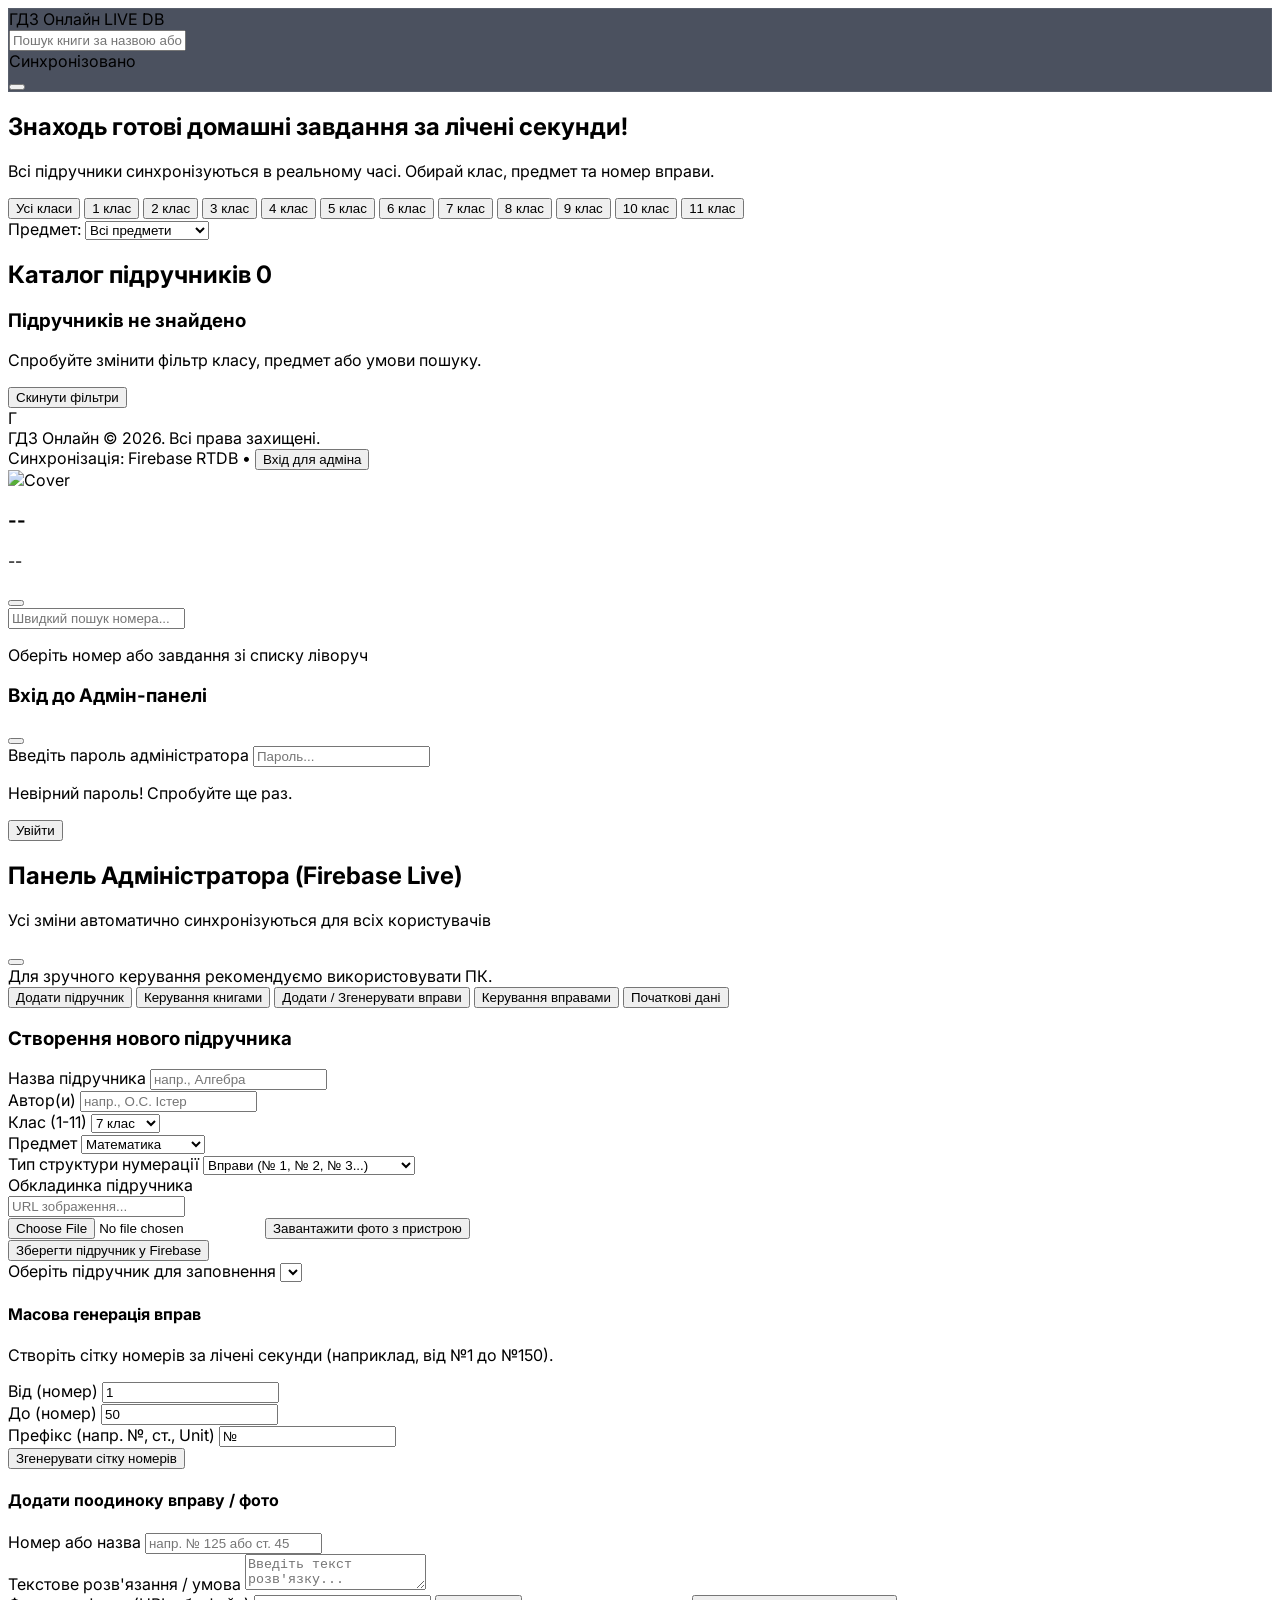
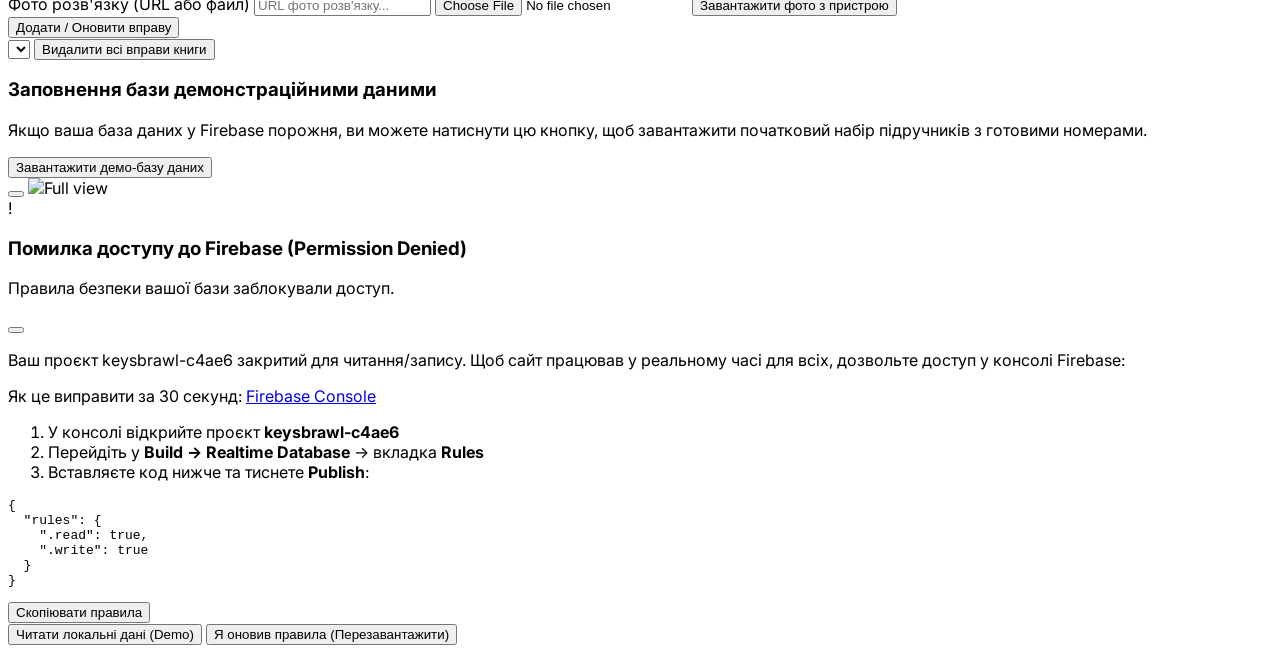
==== commit d4bea28f: "Update index.html" ====
--- a/index.html
+++ b/index.html
@@ -1,401 +1,84 @@
 <!DOCTYPE html>
-<html lang="uk">
+<html lang="uk" class="dark">
 <head>
   <meta charset="UTF-8">
-  <meta name="viewport" content="width=device-width, initial-scale=1.0, maximum-scale=1.0, user-scalable=no">
+  <meta name="viewport" content="width=device-width, initial-scale=1.0">
   <title>ГДЗ Онлайн — Готові Домашні Завдання</title>
-  
+
+  <!-- Tailwind CSS CDN -->
   <script src="https://cdn.tailwindcss.com"></script>
-  <link rel="stylesheet" href="https://cdnjs.cloudflare.com/ajax/libs/font-awesome/6.4.0/css/all.min.css">
-  <link href="https://fonts.googleapis.com/css2?family=Plus+Jakarta+Sans:wght@400;500;600;700;800&display=swap" rel="stylesheet">
+  <script>
+    tailwind.config = {
+      darkMode: 'class',
+      theme: {
+        extend: {
+          colors: {
+            brand: {
+              50: '#eef2ff',
+              100: '#e0e7ff',
+              500: '#6366f1',
+              600: '#4f46e5',
+              700: '#4338ca',
+              800: '#3730a3',
+              900: '#312e81',
+              950: '#1e1b4b'
+            }
+          }
+        }
+      }
+    }
+  </script>
+
+  <!-- Google Fonts: Inter -->
+  <link rel="preconnect" href="https://fonts.googleapis.com">
+  <link rel="preconnect" href="https://fonts.gstatic.com" crossorigin>
+  <link href="https://fonts.googleapis.com/css2?family=Inter:wght@300;400;500;600;700;800&display=swap" rel="stylesheet">
+
+  <!-- Lucide Icons -->
+  <script src="https://unpkg.com/lucide@latest"></script>
 
   <style>
+    /* Custom Scrollbar & Utility Styles */
     body {
-      font-family: 'Plus Jakarta Sans', sans-serif;
-      background-color: #090d16;
-      color: #f1f5f9;
-      -webkit-tap-highlight-color: transparent;
-    }
-    
-    .glass-card {
+      font-family: 'Inter', sans-serif;
+    }
+    ::-webkit-scrollbar {
+      width: 8px;
+      height: 8px;
+    }
+    ::-webkit-scrollbar-track {
+      background: #0f172a;
+    }
+    ::-webkit-scrollbar-thumb {
+      background: #334155;
+      border-radius: 4px;
+    }
+    ::-webkit-scrollbar-thumb:hover {
+      background: #475569;
+    }
+    .glass-panel {
       background: rgba(15, 23, 42, 0.75);
       backdrop-filter: blur(12px);
-      -webkit-backdrop-filter: blur(12px);
       border: 1px solid rgba(255, 255, 255, 0.08);
     }
-
-    .custom-scroll::-webkit-scrollbar {
-      width: 5px;
-      height: 5px;
-    }
-    .custom-scroll::-webkit-scrollbar-track {
-      background: rgba(15, 23, 42, 0.5);
-    }
-    .custom-scroll::-webkit-scrollbar-thumb {
-      background: #3b82f6;
-      border-radius: 4px;
-    }
-
-    .no-scrollbar::-webkit-scrollbar {
-      display: none;
-    }
-    .no-scrollbar {
-      -ms-overflow-style: none;
-      scrollbar-width: none;
-    }
-
-    .img-zoom-wrapper {
-      overflow: hidden;
-      cursor: zoom-in;
-    }
-    .img-zoom-wrapper img {
-      transition: transform 0.3s cubic-bezier(0.4, 0, 0.2, 1);
-    }
-    .img-zoom-wrapper.zoomed img {
-      transform: scale(2.2);
-      cursor: zoom-out;
-    }
-
-    /* Модальне вікно без перекриття розв'язку */
-    .modal-scroll-area {
-      display: flex;
-      flex-direction: column;
-      max-height: calc(90vh - 75px);
-      overflow-y: auto;
+    .glass-card {
+      background: rgba(30, 41, 59, 0.6);
+      backdrop-filter: blur(8px);
+      border: 1px solid rgba(255, 255, 255, 0.05);
+      transition: all 0.25s ease-in-out;
+    }
+    .glass-card:hover {
+      border-color: rgba(99, 102, 241, 0.4);
+      transform: translateY(-2px);
+      box-shadow: 0 10px 25px -5px rgba(0, 0, 0, 0.5), 0 8px 10px -6px rgba(99, 102, 241, 0.2);
     }
   </style>
-</head>
-<body class="min-h-screen flex flex-col antialiased selection:bg-blue-600 selection:text-white">
-
-  <!-- ШАПКА -->
-  <header class="sticky top-0 z-40 glass-card border-b border-slate-800/80">
-    <div class="max-w-7xl mx-auto px-4 h-16 flex items-center justify-between gap-3">
-      
-      <a href="#" onclick="showPortalView()" class="flex items-center gap-3 shrink-0">
-        <div class="w-10 h-10 rounded-xl bg-gradient-to-tr from-blue-600 via-indigo-600 to-purple-600 flex items-center justify-center shadow-lg shadow-blue-500/20 font-black text-white text-base tracking-wider">
-          ГДЗ
-        </div>
-        <div>
-          <span class="font-extrabold text-lg tracking-tight bg-clip-text text-transparent bg-gradient-to-r from-white via-slate-100 to-slate-400">
-            ГДЗ Онлайн
-          </span>
-          <span class="hidden sm:block text-[10px] font-semibold text-blue-400 -mt-1 tracking-wider uppercase">База розв'язків</span>
-        </div>
-      </a>
-
-      <!-- Статус бази -->
-      <div id="db-status-badge" class="flex items-center gap-2 text-xs px-3 py-1.5 rounded-full bg-emerald-500/10 text-emerald-400 border border-emerald-500/20 font-medium">
-        <span class="w-2 h-2 rounded-full bg-emerald-500 animate-pulse"></span>
-        <span class="hidden sm:inline">Firebase</span> Живий зв'язок
-      </div>
-
-      <!-- Непомітна адмінка -->
-      <button onclick="checkAdminPassword()" title="Панель керування" class="p-2 text-slate-600 hover:text-slate-300 transition rounded-lg hover:bg-slate-800/60 text-sm">
-        <i class="fa-solid fa-shield-halved"></i>
-      </button>
-    </div>
-  </header>
-
-  <!-- УЧНІВСЬКИЙ ПОРТАЛ -->
-  <main id="portal-view" class="flex-1 max-w-7xl w-full mx-auto px-4 py-6 flex flex-col gap-6">
-    
-    <!-- ПОШУК -->
-    <section class="text-center pt-2 pb-4">
-      <h1 class="text-2xl sm:text-4xl font-black text-white mb-2 tracking-tight">
-        Швидкий пошук розв'язків
-      </h1>
-      <p class="text-slate-400 text-xs sm:text-sm max-w-md mx-auto mb-5">
-        Обери клас або знайди потрібний підручник за назвою та автором
-      </p>
-
-      <div class="max-w-2xl mx-auto relative">
-        <div class="relative flex items-center">
-          <i class="fa-solid fa-magnifying-glass absolute left-4 text-slate-400 pointer-events-none"></i>
-          <input 
-            type="text" 
-            id="main-search-input"
-            oninput="filterBooks()"
-            placeholder="Шукай підручник, авторів чи предмет..." 
-            class="w-full bg-slate-900/90 text-white placeholder-slate-500 border border-slate-700/80 focus:border-blue-500 focus:ring-4 focus:ring-blue-500/20 rounded-2xl py-3.5 pl-11 pr-10 text-sm sm:text-base outline-none transition shadow-2xl"
-          >
-          <button id="search-clear-btn" onclick="clearSearch()" class="hidden absolute right-3 text-slate-400 hover:text-white p-1">
-            <i class="fa-solid fa-circle-xmark text-lg"></i>
-          </button>
-        </div>
-      </div>
-    </section>
-
-    <!-- ФІЛЬТР КЛАСІВ -->
-    <section>
-      <div class="flex items-center justify-between mb-2.5">
-        <h2 class="text-xs font-bold text-slate-400 uppercase tracking-wider flex items-center gap-1.5">
-          <i class="fa-solid fa-layer-group text-blue-500"></i> Обери клас:
-        </h2>
-        <button id="reset-class-btn" onclick="selectClassFilter(null)" class="hidden text-xs text-blue-400 hover:underline">
-          Скинути фільтр
-        </button>
-      </div>
-      
-      <div class="flex items-center gap-2 overflow-x-auto pb-2 custom-scroll -mx-4 px-4 sm:mx-0 sm:px-0">
-        <button onclick="selectClassFilter(null)" id="class-btn-all" class="class-filter-btn shrink-0 px-4 py-2 rounded-xl text-xs sm:text-sm font-bold bg-blue-600 text-white shadow-lg shadow-blue-600/25 transition">
-          Усі
-        </button>
-        <script>
-          for(let i=1; i<=11; i++) {
-            document.write(`
-              <button onclick="selectClassFilter(${i})" id="class-btn-${i}" class="class-filter-btn shrink-0 px-4 py-2 rounded-xl text-xs sm:text-sm font-semibold bg-slate-800/80 text-slate-300 hover:bg-slate-700 hover:text-white border border-slate-700/50 transition">
-                ${i} клас
-              </button>
-            `);
-          }
-        </script>
-      </div>
-    </section>
-
-    <!-- СІТКА КНИГ -->
-    <section class="flex-1">
-      <div class="flex items-center justify-between mb-4">
-        <h2 id="catalog-heading" class="text-base sm:text-lg font-bold text-white">
-          Каталог підручників
-        </h2>
-        <span id="books-count-label" class="text-xs text-slate-400">Завантаження...</span>
-      </div>
-
-      <div id="books-grid" class="grid grid-cols-2 sm:grid-cols-3 md:grid-cols-4 lg:grid-cols-5 gap-3 sm:gap-5">
-        <!-- Книги з Firebase -->
-      </div>
-
-      <div id="empty-state" class="hidden text-center py-16 px-4 glass-card rounded-2xl">
-        <i class="fa-solid fa-book-open text-4xl text-slate-600 mb-3"></i>
-        <p class="text-slate-300 font-bold">Нічого не знайдено</p>
-        <p class="text-slate-500 text-xs mt-1">Спробуй змінити клас або пошуковий запит.</p>
-      </div>
-    </section>
-  </main>
-
-  <!-- АДМІН ПАНЕЛЬ -->
-  <div id="admin-view" class="hidden flex-1 max-w-7xl w-full mx-auto px-4 py-6">
-    <div class="glass-card rounded-2xl border border-slate-700 p-4 sm:p-6">
-      
-      <div class="flex flex-wrap items-center justify-between gap-4 pb-4 mb-6 border-b border-slate-800">
-        <div>
-          <h1 class="text-xl font-extrabold text-white flex items-center gap-2">
-            <i class="fa-solid fa-sliders text-blue-500"></i> Панель Керування ГДЗ
-          </h1>
-          <p class="text-xs text-slate-400">Миттєве збереження та редагування в Firebase</p>
-        </div>
-        <button onclick="showPortalView()" class="px-4 py-2 rounded-xl text-xs font-semibold bg-slate-800 text-slate-300 hover:bg-slate-700 hover:text-white transition">
-          <i class="fa-solid fa-arrow-left mr-1.5"></i> На головну
-        </button>
-      </div>
-
-      <div class="flex items-center gap-2 overflow-x-auto pb-3 mb-6 custom-scroll border-b border-slate-800">
-        <button onclick="switchAdminTab('tab-add-book')" id="btn-tab-add-book" class="admin-tab-btn px-4 py-2 rounded-lg text-xs font-bold bg-blue-600 text-white shrink-0">
-          <i class="fa-solid fa-plus-circle mr-1.5"></i> Додати підручник
-        </button>
-        <button onclick="switchAdminTab('tab-manage-books')" id="btn-tab-manage-books" class="admin-tab-btn px-4 py-2 rounded-lg text-xs font-bold bg-slate-800 text-slate-300 hover:text-white shrink-0">
-          <i class="fa-solid fa-book mr-1.5"></i> Керування книгами
-        </button>
-        <button onclick="switchAdminTab('tab-add-exercise')" id="btn-tab-add-exercise" class="admin-tab-btn px-4 py-2 rounded-lg text-xs font-bold bg-slate-800 text-slate-300 hover:text-white shrink-0">
-          <i class="fa-solid fa-file-circle-plus mr-1.5"></i> Додати / Згенерувати вправи
-        </button>
-      </div>
-
-      <!-- Вкладка: Додати підручник -->
-      <div id="tab-add-book" class="admin-tab-content space-y-4 max-w-2xl">
-        <h3 class="text-sm font-bold text-slate-200 uppercase tracking-wider">Нова книга</h3>
-        <form onsubmit="saveNewBook(event)" class="space-y-4">
-          <div class="grid grid-cols-1 sm:grid-cols-2 gap-4">
-            <div>
-              <label class="block text-xs text-slate-400 mb-1">Назва підручника</label>
-              <input type="text" id="book-title" required placeholder="напр. Українська мова" class="w-full bg-slate-800 border border-slate-700 rounded-xl p-2.5 text-sm text-white focus:border-blue-500 outline-none">
-            </div>
-            <div>
-              <label class="block text-xs text-slate-400 mb-1">Автор(и)</label>
-              <input type="text" id="book-author" required placeholder="напр. Заболотний В. В." class="w-full bg-slate-800 border border-slate-700 rounded-xl p-2.5 text-sm text-white focus:border-blue-500 outline-none">
-            </div>
-          </div>
-
-          <div class="grid grid-cols-1 sm:grid-cols-3 gap-4">
-            <div>
-              <label class="block text-xs text-slate-400 mb-1">Клас (1-11)</label>
-              <select id="book-grade" required class="w-full bg-slate-800 border border-slate-700 rounded-xl p-2.5 text-sm text-white focus:border-blue-500 outline-none">
-                <script>for(let i=1;i<=11;i++) document.write(`<option value="${i}">${i} клас</option>`);</script>
-              </select>
-            </div>
-            <div>
-              <label class="block text-xs text-slate-400 mb-1">Предмет</label>
-              <input type="text" id="book-subject" required placeholder="Українська мова" class="w-full bg-slate-800 border border-slate-700 rounded-xl p-2.5 text-sm text-white focus:border-blue-500 outline-none">
-            </div>
-            <div>
-              <label class="block text-xs text-slate-400 mb-1">Структура</label>
-              <select id="book-structure" required class="w-full bg-slate-800 border border-slate-700 rounded-xl p-2.5 text-sm text-white focus:border-blue-500 outline-none">
-                <option value="Вправи">Вправи (№1, №2)</option>
-                <option value="Сторінки">Сторінки (ст. 10)</option>
-                <option value="Units">Units (Unit 1)</option>
-                <option value="Параграфи">Параграфи (§1, §2)</option>
-              </select>
-            </div>
-          </div>
-
-          <div>
-            <label class="block text-xs text-slate-400 mb-1">URL обкладинки</label>
-            <input type="url" id="book-cover-url" placeholder="https://..." class="w-full bg-slate-800 border border-slate-700 rounded-xl p-2.5 text-sm text-white focus:border-blue-500 outline-none">
-          </div>
-
-          <button type="submit" class="w-full sm:w-auto px-6 py-3 rounded-xl bg-blue-600 hover:bg-blue-500 text-white font-bold text-xs uppercase tracking-wider transition shadow-lg shadow-blue-600/20">
-            Зберегти у Firebase
-          </button>
-        </form>
-      </div>
-
-      <!-- Вкладка: Список книг -->
-      <div id="tab-manage-books" class="admin-tab-content hidden space-y-4">
-        <h3 class="text-sm font-bold text-slate-200 uppercase tracking-wider">Книги у базі</h3>
-        <div id="admin-books-list" class="space-y-2"></div>
-      </div>
-
-      <!-- Вкладка: Генератор вправ -->
-      <div id="tab-add-exercise" class="admin-tab-content hidden space-y-4 max-w-2xl">
-        <h3 class="text-sm font-bold text-slate-200 uppercase tracking-wider">Керування вправами</h3>
-        
-        <div>
-          <label class="block text-xs text-slate-400 mb-1">Обери підручник</label>
-          <select id="ex-book-select" class="w-full bg-slate-800 border border-slate-700 rounded-xl p-2.5 text-sm text-white focus:border-blue-500 outline-none"></select>
-        </div>
-
-        <div class="p-4 bg-slate-800/50 rounded-xl border border-slate-700 space-y-3">
-          <h4 class="font-bold text-xs text-blue-400 uppercase tracking-wider">Швидка генерація номерів</h4>
-          <div class="grid grid-cols-2 gap-3">
-            <div>
-              <label class="block text-xs text-slate-400 mb-1">Від</label>
-              <input type="number" id="gen-from" value="1" min="1" class="w-full bg-slate-900 border border-slate-700 rounded-lg p-2 text-sm text-white">
-            </div>
-            <div>
-              <label class="block text-xs text-slate-400 mb-1">До</label>
-              <input type="number" id="gen-to" value="50" min="1" class="w-full bg-slate-900 border border-slate-700 rounded-lg p-2 text-sm text-white">
-            </div>
-          </div>
-          <button onclick="generateExercisesBulk()" class="w-full py-2 bg-indigo-600 hover:bg-indigo-500 text-white font-bold text-xs uppercase tracking-wider rounded-lg transition">
-            Згенерувати номери
-          </button>
-        </div>
-
-        <form onsubmit="saveSingleExercise(event)" class="space-y-3 pt-2">
-          <h4 class="font-bold text-xs text-slate-200 uppercase tracking-wider">Додати / Редагувати номер</h4>
-          <div>
-            <label class="block text-xs text-slate-400 mb-1">Номер вправи (напр. 154 або 1-2)</label>
-            <input type="text" id="ex-number" required placeholder="154" class="w-full bg-slate-800 border border-slate-700 rounded-xl p-2.5 text-sm text-white">
-          </div>
-          <div>
-            <label class="block text-xs text-slate-400 mb-1">Текстовий розв'язок</label>
-            <textarea id="ex-text" rows="3" placeholder="Текст розв'язку..." class="w-full bg-slate-800 border border-slate-700 rounded-xl p-2.5 text-sm text-white"></textarea>
-          </div>
-          <div>
-            <label class="block text-xs text-slate-400 mb-1">URL фото розв'язку</label>
-            <input type="url" id="ex-image-url" placeholder="https://..." class="w-full bg-slate-800 border border-slate-700 rounded-xl p-2.5 text-sm text-white">
-          </div>
-          <button type="submit" class="px-6 py-2.5 bg-blue-600 hover:bg-blue-500 text-white font-bold text-xs uppercase tracking-wider rounded-xl transition">
-            Зберегти вправу
-          </button>
-        </form>
-      </div>
-
-    </div>
-  </div>
-
-  <!-- МОДАЛЬНЕ ВІКНО ПІДРУЧНИКА (ФІКСОВАНЕ ДЛЯ МОБІЛКИ ТА СО СТРІЛКАМИ) -->
-  <div id="book-modal" class="hidden fixed inset-0 z-50 bg-black/85 backdrop-blur-md flex items-center justify-center p-2 sm:p-4">
-    <div class="bg-slate-900 border border-slate-800 w-full max-w-3xl rounded-2xl flex flex-col overflow-hidden shadow-2xl max-h-[92vh]">
-      
-      <!-- Шапка Модалки -->
-      <div class="p-3.5 sm:p-4 border-b border-slate-800 flex items-center justify-between gap-3 bg-slate-900/95 shrink-0">
-        <div class="flex items-center gap-3 min-w-0">
-          <img id="modal-book-cover" src="" class="w-9 h-12 object-cover rounded bg-slate-800 shrink-0 border border-slate-700">
-          <div class="min-w-0">
-            <h3 id="modal-book-title" class="font-extrabold text-white text-sm sm:text-base truncate">Підручник</h3>
-            <p id="modal-book-author" class="text-xs text-slate-400 truncate">Автор</p>
-          </div>
-        </div>
-        <button onclick="closeBookModal()" class="p-2 text-slate-400 hover:text-white rounded-xl bg-slate-800/80 hover:bg-slate-700 transition shrink-0">
-          <i class="fa-solid fa-xmark text-lg"></i>
-        </button>
-      </div>
-
-      <!-- Область Скролу Модалки -->
-      <div class="modal-scroll-area p-3 sm:p-5 custom-scroll space-y-4">
-        
-        <!-- Блок швидкого пошуку номера -->
-        <div class="bg-slate-950/60 p-3 rounded-xl border border-slate-800/80 shrink-0">
-          <div class="flex items-center justify-between gap-2 mb-2">
-            <span id="modal-structure-badge" class="text-[10px] font-bold px-2 py-0.5 rounded bg-blue-500/10 text-blue-400 border border-blue-500/20 uppercase tracking-wider">
-              Вправи
-            </span>
-            <input 
-              type="text" 
-              id="exercise-search-input" 
-              oninput="filterExerciseButtons()" 
-              placeholder="Швидкий пошук номера..." 
-              class="bg-slate-800/90 text-xs text-white placeholder-slate-500 px-3 py-1.5 rounded-lg border border-slate-700 focus:border-blue-500 outline-none w-44"
-            >
-          </div>
-
-          <!-- Обмежена сітка вправ (компактна, зі скролом, не налізає на фото) -->
-          <div id="modal-exercises-grid" class="grid grid-cols-4 sm:grid-cols-6 md:grid-cols-8 gap-1.5 max-h-36 overflow-y-auto p-1 custom-scroll bg-slate-900/50 rounded-lg border border-slate-800">
-            <!-- Кнопки номерів -->
-          </div>
-        </div>
-
-        <!-- РОЗВ'ЯЗОК ЗІ СТРІЛКАМИ ПЕРЕКЛЮЧЕННЯ -->
-        <div id="solution-box" class="hidden space-y-3 pt-1">
-          
-          <!-- Верхній блок перемикання (Стрілки) -->
-          <div class="flex items-center justify-between bg-slate-800/90 p-2.5 rounded-xl border border-slate-700/80 shadow-md">
-            <button onclick="navigateSolution(-1)" id="prev-ex-btn" class="flex items-center gap-1.5 px-3 py-1.5 bg-slate-700 hover:bg-blue-600 text-white rounded-lg text-xs font-bold transition disabled:opacity-30 disabled:pointer-events-none">
-              <i class="fa-solid fa-chevron-left"></i>
-              <span class="hidden sm:inline">Попередній</span>
-            </button>
-
-            <span id="solution-title" class="font-extrabold text-sm sm:text-base text-white text-center tracking-tight px-2">
-              Розв'язок № --
-            </span>
-
-            <button onclick="navigateSolution(1)" id="next-ex-btn" class="flex items-center gap-1.5 px-3 py-1.5 bg-slate-700 hover:bg-blue-600 text-white rounded-lg text-xs font-bold transition disabled:opacity-30 disabled:pointer-events-none">
-              <span class="hidden sm:inline">Наступний</span>
-              <i class="fa-solid fa-chevron-right"></i>
-            </button>
-          </div>
-
-          <!-- Контент рішення -->
-          <div class="glass-card p-3 sm:p-4 rounded-xl space-y-3">
-            <div id="solution-text" class="text-slate-200 text-xs sm:text-sm whitespace-pre-line leading-relaxed"></div>
-            
-            <div id="solution-image-container" class="hidden img-zoom-wrapper rounded-lg overflow-hidden border border-slate-700/80 bg-black/40">
-              <img id="solution-image" src="" onclick="toggleImageZoom(this)" class="w-full h-auto object-contain max-h-[60vh] mx-auto">
-            </div>
-          </div>
-
-          <!-- Нижні стрілки для зручності після перегляду фото -->
-          <div class="flex items-center justify-between pt-1">
-            <button onclick="navigateSolution(-1)" class="px-3 py-1.5 bg-slate-800 hover:bg-slate-700 text-slate-300 hover:text-white rounded-lg text-xs font-semibold transition flex items-center gap-1">
-              <i class="fa-solid fa-arrow-left"></i> Назад
-            </button>
-            <button onclick="navigateSolution(1)" class="px-3 py-1.5 bg-slate-800 hover:bg-slate-700 text-slate-300 hover:text-white rounded-lg text-xs font-semibold transition flex items-center gap-1">
-              Вперед <i class="fa-solid fa-arrow-right"></i>
-            </button>
-          </div>
-
-        </div>
-
-      </div>
-    </div>
-  </div>
-
-  <!-- FIREBASE REALTIME DATABASE SDK -->
+
   <script type="module">
     import { initializeApp } from "https://www.gstatic.com/firebasejs/10.8.0/firebase-app.js";
-    import { getDatabase, ref, onValue, set, remove } from "https://www.gstatic.com/firebasejs/10.8.0/firebase-database.js";
-
+    import { getDatabase, ref, onValue, set, update, remove, push } from "https://www.gstatic.com/firebasejs/10.8.0/firebase-database.js";
+
+    // Configuration passed by user
     const firebaseConfig = {
       apiKey: "AIzaSyAmCzZAEKq4BMo6eWAN96IawhF95cH1sHM",
       authDomain: "keysbrawl-c4ae6.firebaseapp.com",
@@ -407,355 +90,1324 @@
       measurementId: "G-PJR0BQBYVM"
     };
 
+    // Initialize Firebase
     const app = initializeApp(firebaseConfig);
     const db = getDatabase(app);
 
-    window.appState = {
+    // Make DB available globally for application functions
+    window.db = db;
+    window.dbRefs = { ref, onValue, set, update, remove, push };
+  </script>
+</head>
+<body class="bg-slate-950 text-slate-100 min-h-screen flex flex-col antialiased selection:bg-brand-500 selection:text-white">
+
+  <header class="sticky top-0 z-30 glass-panel border-b border-slate-800/80">
+    <div class="max-w-7xl mx-auto px-4 sm:px-6 lg:px-8 h-16 flex items-center justify-between">
+      
+      <!-- Brand Logo -->
+      <div class="flex items-center space-x-3 cursor-pointer" onclick="resetFilters()">
+        <div class="w-10 h-10 rounded-xl bg-gradient-to-tr from-brand-600 to-indigo-400 flex items-center justify-center shadow-lg shadow-brand-500/20">
+          <i data-lucide="book-open-check" class="w-6 h-6 text-white"></i>
+        </div>
+        <div>
+          <span class="text-xl font-extrabold bg-clip-text text-transparent bg-gradient-to-r from-white via-slate-200 to-indigo-300">
+            ГДЗ Онлайн
+          </span>
+          <span class="hidden sm:inline-block text-xs font-semibold px-2 py-0.5 ml-2 bg-indigo-500/10 text-indigo-400 border border-indigo-500/20 rounded-full">
+            LIVE DB
+          </span>
+        </div>
+      </div>
+
+      <!-- Quick Search Bar -->
+      <div class="flex-1 max-w-md mx-4 sm:mx-8">
+        <div class="relative">
+          <i data-lucide="search" class="w-4 h-4 absolute left-3.5 top-1/2 -translate-y-1/2 text-slate-400"></i>
+          <input 
+            type="text" 
+            id="searchInput"
+            placeholder="Пошук книги за назвою або автором..."
+            oninput="handleSearch()"
+            class="w-full bg-slate-900/90 text-sm text-slate-100 placeholder-slate-500 rounded-xl pl-10 pr-4 py-2 border border-slate-800 focus:border-brand-500 focus:outline-none focus:ring-1 focus:ring-brand-500 transition-all"
+          >
+        </div>
+      </div>
+
+      <!-- Live Sync Indicator -->
+      <div class="flex items-center space-x-3">
+        <div 
+          id="syncBadge" 
+          onclick="checkFirebasePermissionError()" 
+          class="cursor-pointer flex items-center space-x-1.5 px-3 py-1 rounded-full text-xs font-medium bg-emerald-500/10 text-emerald-400 border border-emerald-500/20"
+        >
+          <span class="w-2 h-2 rounded-full bg-emerald-500 animate-pulse"></span>
+          <span class="hidden md:inline">Синхронізовано</span>
+        </div>
+        <button 
+          id="adminToggleBtn"
+          onclick="openAdminAuthModal()" 
+          class="p-2 rounded-xl text-slate-400 hover:text-white hover:bg-slate-800 transition-colors relative"
+          title="Панель керування"
+        >
+          <i data-lucide="shield-lock" class="w-5 h-5"></i>
+          <span id="adminActiveDot" class="hidden absolute top-1 right-1 w-2.5 h-2.5 bg-brand-500 rounded-full"></span>
+        </button>
+      </div>
+    </div>
+  </header>
+
+  <main class="flex-1 max-w-7xl w-full mx-auto px-4 sm:px-6 lg:px-8 py-8 flex flex-col space-y-8">
+    
+    <!-- Hero Banner -->
+    <section class="relative overflow-hidden rounded-3xl bg-gradient-to-r from-slate-900 via-indigo-950 to-slate-900 border border-slate-800 p-6 sm:p-10">
+      <div class="absolute -top-24 -right-24 w-96 h-96 bg-brand-500/10 rounded-full blur-3xl pointer-events-none"></div>
+      <div class="relative z-10 max-w-2xl">
+        <h1 class="text-2xl sm:text-4xl font-black text-white leading-tight">
+          Знаходь готові домашні завдання за лічені секунди!
+        </h1>
+        <p class="mt-3 text-slate-400 text-sm sm:text-base">
+          Всі підручники синхронізуються в реальному часі. Обирай клас, предмет та номер вправи.
+        </p>
+      </div>
+    </section>
+
+    <!-- Navigation & Filters -->
+    <section class="flex flex-col md:flex-row gap-4 justify-between items-start md:items-center">
+      
+      <!-- Class Filter Selector -->
+      <div class="w-full md:w-auto overflow-x-auto pb-2 md:pb-0 scrollbar-none">
+        <div class="flex items-center space-x-1.5" id="classFilterContainer">
+          <!-- Class buttons rendered via JS -->
+        </div>
+      </div>
+
+      <!-- Subject Dropdown Filter -->
+      <div class="flex items-center space-x-3 w-full md:w-auto justify-between md:justify-end">
+        <span class="text-xs font-semibold uppercase tracking-wider text-slate-400">Предмет:</span>
+        <select 
+          id="subjectFilterSelect" 
+          onchange="handleSubjectFilter(this.value)"
+          class="bg-slate-900 text-sm text-slate-200 border border-slate-800 rounded-xl px-4 py-2 focus:outline-none focus:border-brand-500 cursor-pointer"
+        >
+          <option value="ALL">Всі предмети</option>
+          <option value="Математика">Математика</option>
+          <option value="Алгебра">Алгебра</option>
+          <option value="Геометрія">Геометрія</option>
+          <option value="Українська мова">Українська мова</option>
+          <option value="Англійська мова">Англійська мова</option>
+          <option value="Фізика">Фізика</option>
+          <option value="Хімія">Хімія</option>
+          <option value="Історія">Історія</option>
+          <option value="Біологія">Біологія</option>
+          <option value="Інше">Інші предмети</option>
+        </select>
+      </div>
+    </section>
+
+    <!-- Books Section Grid -->
+    <section>
+      <div class="flex items-center justify-between mb-6">
+        <h2 class="text-lg font-bold text-slate-200 flex items-center gap-2">
+          <i data-lucide="book-marked" class="w-5 h-5 text-brand-500"></i>
+          <span>Каталог підручників</span>
+          <span id="booksCountBadge" class="text-xs bg-slate-800 text-slate-400 px-2.5 py-0.5 rounded-full">0</span>
+        </h2>
+      </div>
+
+      <!-- Books Grid Container -->
+      <div id="booksGrid" class="grid grid-cols-2 sm:grid-cols-3 md:grid-cols-4 lg:grid-cols-5 xl:grid-cols-6 gap-4 sm:gap-6">
+        <!-- Rendered via JS -->
+      </div>
+
+      <!-- Empty State -->
+      <div id="emptyState" class="hidden flex-col items-center justify-center py-16 text-center">
+        <div class="w-16 h-16 bg-slate-900 rounded-2xl flex items-center justify-center text-slate-500 mb-4 border border-slate-800">
+          <i data-lucide="search-x" class="w-8 h-8"></i>
+        </div>
+        <h3 class="text-base font-semibold text-slate-300">Підручників не знайдено</h3>
+        <p class="text-xs text-slate-500 mt-1 max-w-sm">Спробуйте змінити фільтр класу, предмет або умови пошуку.</p>
+        <button onclick="resetFilters()" class="mt-4 px-4 py-2 text-xs font-semibold bg-brand-600 hover:bg-brand-500 text-white rounded-xl transition-colors">
+          Скинути фільтри
+        </button>
+      </div>
+    </section>
+  </main>
+
+  <footer class="border-t border-slate-800/80 bg-slate-950 py-8 mt-auto">
+    <div class="max-w-7xl mx-auto px-4 sm:px-6 lg:px-8 flex flex-col md:flex-row items-center justify-between gap-4">
+      <div class="flex items-center space-x-2">
+        <div class="w-6 h-6 rounded-lg bg-brand-600 flex items-center justify-center text-white text-xs font-bold">Г</div>
+        <span class="text-sm font-semibold text-slate-400">ГДЗ Онлайн © 2026. Всі права захищені.</span>
+      </div>
+      
+      <div class="flex items-center space-x-4 text-xs text-slate-500">
+        <span>Синхронізація: Firebase RTDB</span>
+        <span>•</span>
+        <button onclick="openAdminAuthModal()" class="hover:text-slate-300 transition-colors flex items-center gap-1">
+          <i data-lucide="lock" class="w-3.5 h-3.5"></i>
+          <span>Вхід для адміна</span>
+        </button>
+      </div>
+    </div>
+  </footer>
+
+  
+  <!-- 1. Book Reader Modal -->
+  <div id="bookReaderModal" class="fixed inset-0 z-50 hidden bg-slate-950/80 backdrop-blur-md flex items-center justify-center p-2 sm:p-4">
+    <div class="bg-slate-900 border border-slate-800 rounded-3xl w-full max-w-5xl max-h-[92vh] flex flex-col overflow-hidden shadow-2xl">
+      
+      <!-- Modal Header -->
+      <div class="px-6 py-4 border-b border-slate-800 flex items-center justify-between bg-slate-950/60">
+        <div class="flex items-center space-x-3 overflow-hidden">
+          <img id="modalBookCover" src="" alt="Cover" class="w-10 h-14 object-cover rounded-md border border-slate-700 flex-shrink-0">
+          <div class="truncate">
+            <h3 id="modalBookTitle" class="font-bold text-slate-100 text-base sm:text-lg truncate">--</h3>
+            <p id="modalBookSub" class="text-xs text-slate-400 truncate">--</p>
+          </div>
+        </div>
+        <button onclick="closeBookReaderModal()" class="p-2 text-slate-400 hover:text-white rounded-xl hover:bg-slate-800 transition-colors">
+          <i data-lucide="x" class="w-6 h-6"></i>
+        </button>
+      </div>
+
+      <!-- Modal Body (Split view) -->
+      <div class="flex-1 overflow-hidden flex flex-col md:flex-row">
+        
+        <!-- Left Sidebar: Exercise Grid (ФІКС ДЛЯ МОБІЛОК ТУТ) -->
+        <div class="w-full md:w-80 border-r border-slate-800 flex flex-col bg-slate-950/40 h-[35vh] md:h-auto md:max-h-none overflow-hidden shrink-0">
+          <div class="p-3 border-b border-slate-800/60 bg-slate-900/30">
+            <input 
+              type="text" 
+              id="exerciseSearchInput"
+              placeholder="Швидкий пошук номера..." 
+              oninput="filterExercisesList()"
+              class="w-full bg-slate-900 border border-slate-800 text-xs text-slate-200 placeholder-slate-500 rounded-lg px-3 py-1.5 focus:outline-none focus:border-brand-500"
+            >
+          </div>
+          <div id="exerciseListGrid" class="flex-1 overflow-y-auto p-3 grid grid-cols-3 sm:grid-cols-4 md:grid-cols-3 gap-2 content-start">
+            <!-- Items rendered via JS -->
+          </div>
+        </div>
+
+        <!-- Right Content: Solution Display -->
+        <div class="flex-1 flex flex-col overflow-y-auto bg-slate-900/80 p-4 sm:p-6">
+          <div id="solutionContainer" class="flex-1 flex flex-col items-center justify-center min-h-[300px]">
+            <div class="text-center text-slate-500">
+              <i data-lucide="mouse-pointer-click" class="w-12 h-12 mx-auto mb-2 opacity-40"></i>
+              <p class="text-sm">Оберіть номер або завдання зі списку ліворуч</p>
+            </div>
+          </div>
+        </div>
+      </div>
+    </div>
+  </div>
+
+  <!-- 2. Admin Auth Modal -->
+  <div id="adminAuthModal" class="fixed inset-0 z-50 hidden bg-slate-950/80 backdrop-blur-md flex items-center justify-center p-4">
+    <div class="bg-slate-900 border border-slate-800 rounded-3xl w-full max-w-md p-6 shadow-2xl">
+      <div class="flex justify-between items-center mb-6">
+        <div class="flex items-center space-x-2">
+          <div class="w-8 h-8 rounded-lg bg-brand-600/20 text-brand-400 flex items-center justify-center">
+            <i data-lucide="shield" class="w-5 h-5"></i>
+          </div>
+          <h3 class="text-lg font-bold text-white">Вхід до Адмін-панелі</h3>
+        </div>
+        <button onclick="closeAdminAuthModal()" class="text-slate-400 hover:text-white">
+          <i data-lucide="x" class="w-5 h-5"></i>
+        </button>
+      </div>
+
+      <form onsubmit="handleAdminLogin(event)" class="space-y-4">
+        <div>
+          <label class="block text-xs font-semibold text-slate-400 mb-1.5">Введіть пароль адміністратора</label>
+          <input 
+            type="password" 
+            id="adminPasswordInput"
+            placeholder="Пароль..." 
+            class="w-full bg-slate-950 border border-slate-800 rounded-xl px-4 py-2.5 text-sm text-white focus:outline-none focus:border-brand-500"
+            required
+          >
+          <p id="adminAuthError" class="text-xs text-rose-500 mt-1.5 hidden">Невірний пароль! Спробуйте ще раз.</p>
+        </div>
+        <button type="submit" class="w-full py-2.5 bg-brand-600 hover:bg-brand-500 text-white font-semibold text-sm rounded-xl transition-colors shadow-lg shadow-brand-500/20">
+          Увійти
+        </button>
+      </form>
+    </div>
+  </div>
+
+  <!-- 3. Full Admin Panel Modal -->
+  <div id="adminPanelModal" class="fixed inset-0 z-50 hidden bg-slate-950/90 backdrop-blur-md flex items-center justify-center p-2 sm:p-6">
+    <div class="bg-slate-900 border border-slate-800 rounded-3xl w-full max-w-6xl h-[92vh] flex flex-col overflow-hidden shadow-2xl">
+      
+      <!-- Admin Header -->
+      <div class="px-6 py-4 border-b border-slate-800 flex items-center justify-between bg-slate-950/60">
+        <div class="flex items-center space-x-3">
+          <div class="w-9 h-9 rounded-xl bg-brand-600/20 text-brand-400 flex items-center justify-center">
+            <i data-lucide="sliders" class="w-5 h-5"></i>
+          </div>
+          <div>
+            <h2 class="font-bold text-white text-base sm:text-lg">Панель Адміністратора (Firebase Live)</h2>
+            <p class="text-xs text-slate-400">Усі зміни автоматично синхронізуються для всіх користувачів</p>
+          </div>
+        </div>
+        <button onclick="closeAdminPanelModal()" class="p-2 text-slate-400 hover:text-white rounded-xl hover:bg-slate-800">
+          <i data-lucide="x" class="w-6 h-6"></i>
+        </button>
+      </div>
+
+      <!-- Admin Desktop Recommendation Banner for Mobile -->
+      <div class="md:hidden bg-amber-500/10 border-b border-amber-500/20 px-4 py-2 text-amber-300 text-xs flex items-center justify-between">
+        <div class="flex items-center space-x-2">
+          <i data-lucide="monitor" class="w-4 h-4 flex-shrink-0"></i>
+          <span>Для зручного керування рекомендуємо використовувати ПК.</span>
+        </div>
+      </div>
+
+      <!-- Admin Navigation Tabs -->
+      <div class="flex border-b border-slate-800 bg-slate-950/40 overflow-x-auto scrollbar-none px-4">
+        <button onclick="switchAdminTab('addBook')" id="tabBtn-addBook" class="admin-tab-btn px-4 py-3 text-xs sm:text-sm font-semibold text-brand-400 border-b-2 border-brand-500 whitespace-nowrap flex items-center gap-2">
+          <i data-lucide="plus-circle" class="w-4 h-4"></i> Додати підручник
+        </button>
+        <button onclick="switchAdminTab('manageBooks')" id="tabBtn-manageBooks" class="admin-tab-btn px-4 py-3 text-xs sm:text-sm font-semibold text-slate-400 hover:text-slate-200 border-b-2 border-transparent whitespace-nowrap flex items-center gap-2">
+          <i data-lucide="book-open" class="w-4 h-4"></i> Керування книгами
+        </button>
+        <button onclick="switchAdminTab('addExercises')" id="tabBtn-addExercises" class="admin-tab-btn px-4 py-3 text-xs sm:text-sm font-semibold text-slate-400 hover:text-slate-200 border-b-2 border-transparent whitespace-nowrap flex items-center gap-2">
+          <i data-lucide="layers" class="w-4 h-4"></i> Додати / Згенерувати вправи
+        </button>
+        <button onclick="switchAdminTab('manageExercises')" id="tabBtn-manageExercises" class="admin-tab-btn px-4 py-3 text-xs sm:text-sm font-semibold text-slate-400 hover:text-slate-200 border-b-2 border-transparent whitespace-nowrap flex items-center gap-2">
+          <i data-lucide="file-edit" class="w-4 h-4"></i> Керування вправами
+        </button>
+        <button onclick="switchAdminTab('seedData')" id="tabBtn-seedData" class="admin-tab-btn px-4 py-3 text-xs sm:text-sm font-semibold text-slate-400 hover:text-slate-200 border-b-2 border-transparent whitespace-nowrap flex items-center gap-2">
+          <i data-lucide="database" class="w-4 h-4"></i> Початкові дані
+        </button>
+      </div>
+
+      <!-- Admin Tab Contents Container -->
+      <div class="flex-1 overflow-y-auto p-4 sm:p-6 bg-slate-900/50">
+        
+        <!-- TAB 1: Add Book -->
+        <div id="tabContent-addBook" class="admin-tab-content space-y-6 max-w-3xl mx-auto">
+          <div class="bg-slate-950/60 p-6 rounded-2xl border border-slate-800">
+            <h3 class="text-base font-bold text-white mb-4">Створення нового підручника</h3>
+            <form onsubmit="handleCreateBook(event)" class="space-y-4">
+              <div class="grid grid-cols-1 sm:grid-cols-2 gap-4">
+                <div>
+                  <label class="block text-xs font-semibold text-slate-400 mb-1">Назва підручника</label>
+                  <input type="text" id="newBookTitle" required placeholder="напр., Алгебра" class="w-full bg-slate-900 border border-slate-800 rounded-xl px-3.5 py-2 text-sm text-white focus:outline-none focus:border-brand-500">
+                </div>
+                <div>
+                  <label class="block text-xs font-semibold text-slate-400 mb-1">Автор(и)</label>
+                  <input type="text" id="newBookAuthor" required placeholder="напр., О.С. Істер" class="w-full bg-slate-900 border border-slate-800 rounded-xl px-3.5 py-2 text-sm text-white focus:outline-none focus:border-brand-500">
+                </div>
+                <div>
+                  <label class="block text-xs font-semibold text-slate-400 mb-1">Клас (1-11)</label>
+                  <select id="newBookClass" class="w-full bg-slate-900 border border-slate-800 rounded-xl px-3.5 py-2 text-sm text-white focus:outline-none focus:border-brand-500">
+                    <option value="1">1 клас</option>
+                    <option value="2">2 клас</option>
+                    <option value="3">3 клас</option>
+                    <option value="4">4 клас</option>
+                    <option value="5">5 клас</option>
+                    <option value="6">6 клас</option>
+                    <option value="7" selected>7 клас</option>
+                    <option value="8">8 клас</option>
+                    <option value="9">9 клас</option>
+                    <option value="10">10 клас</option>
+                    <option value="11">11 клас</option>
+                  </select>
+                </div>
+                <div>
+                  <label class="block text-xs font-semibold text-slate-400 mb-1">Предмет</label>
+                  <select id="newBookSubject" class="w-full bg-slate-900 border border-slate-800 rounded-xl px-3.5 py-2 text-sm text-white focus:outline-none focus:border-brand-500">
+                    <option value="Математика">Математика</option>
+                    <option value="Алгебра">Алгебра</option>
+                    <option value="Геометрія">Геометрія</option>
+                    <option value="Українська мова">Українська мова</option>
+                    <option value="Англійська мова">Англійська мова</option>
+                    <option value="Фізика">Фізика</option>
+                    <option value="Хімія">Хімія</option>
+                    <option value="Історія">Історія</option>
+                    <option value="Біологія">Біологія</option>
+                    <option value="Інше">Інше</option>
+                  </select>
+                </div>
+              </div>
+
+              <div>
+                <label class="block text-xs font-semibold text-slate-400 mb-1">Тип структури нумерації</label>
+                <select id="newBookType" class="w-full bg-slate-900 border border-slate-800 rounded-xl px-3.5 py-2 text-sm text-white focus:outline-none focus:border-brand-500">
+                  <option value="Вправи">Вправи (№ 1, № 2, № 3...)</option>
+                  <option value="Сторінки">Сторінки (ст. 1, ст. 2...)</option>
+                  <option value="Units">Units / Розділи (Unit 1, Unit 2...)</option>
+                  <option value="Параграфи">Параграфи (§ 1, § 2...)</option>
+                </select>
+              </div>
+
+              <!-- Cover Selection -->
+              <div>
+                <label class="block text-xs font-semibold text-slate-400 mb-1">Обкладинка підручника</label>
+                <div class="grid grid-cols-1 sm:grid-cols-2 gap-3">
+                  <input type="url" id="newBookCoverUrl" placeholder="URL зображення..." class="bg-slate-900 border border-slate-800 rounded-xl px-3.5 py-2 text-sm text-white focus:outline-none focus:border-brand-500">
+                  <div class="relative">
+                    <input type="file" id="newBookCoverFile" accept="image/*" onchange="convertFileToBase64(this, 'newBookCoverUrl')" class="hidden">
+                    <button type="button" onclick="document.getElementById('newBookCoverFile').click()" class="w-full py-2 bg-slate-800 hover:bg-slate-700 text-slate-300 text-xs font-semibold rounded-xl border border-slate-700 flex items-center justify-center gap-2">
+                      <i data-lucide="upload" class="w-4 h-4"></i> Завантажити фото з пристрою
+                    </button>
+                  </div>
+                </div>
+              </div>
+
+              <button type="submit" class="w-full py-3 bg-brand-600 hover:bg-brand-500 text-white font-bold text-sm rounded-xl transition-colors shadow-lg shadow-brand-500/20">
+                Зберегти підручник у Firebase
+              </button>
+            </form>
+          </div>
+        </div>
+
+        <!-- TAB 2: Manage Books -->
+        <div id="tabContent-manageBooks" class="admin-tab-content space-y-4 hidden">
+          <div id="adminBooksList" class="grid grid-cols-1 md:grid-cols-2 gap-4">
+            <!-- Rendered via JS -->
+          </div>
+        </div>
+
+        <!-- TAB 3: Add / Bulk Generate Exercises -->
+        <div id="tabContent-addExercises" class="admin-tab-content space-y-6 hidden max-w-4xl mx-auto">
+          
+          <!-- Select Target Book -->
+          <div class="bg-slate-950/60 p-4 rounded-2xl border border-slate-800">
+            <label class="block text-xs font-semibold text-slate-400 mb-1.5">Оберіть підручник для заповнення</label>
+            <select id="exerciseTargetBookSelect" onchange="updateSelectedBookForExercises()" class="w-full bg-slate-900 border border-slate-800 rounded-xl px-3.5 py-2.5 text-sm text-white focus:outline-none focus:border-brand-500">
+              <!-- Rendered via JS -->
+            </select>
+          </div>
+
+          <div class="grid grid-cols-1 md:grid-cols-2 gap-6">
+            
+            <!-- Bulk Generator -->
+            <div class="bg-slate-950/60 p-5 rounded-2xl border border-slate-800 space-y-4">
+              <h4 class="text-sm font-bold text-white flex items-center gap-2">
+                <i data-lucide="sparkles" class="w-4 h-4 text-brand-400"></i>
+                Масова генерація вправ
+              </h4>
+              <p class="text-xs text-slate-400">Створіть сітку номерів за лічені секунди (наприклад, від №1 до №150).</p>
+              
+              <div class="grid grid-cols-2 gap-3">
+                <div>
+                  <label class="block text-xs text-slate-400 mb-1">Від (номер)</label>
+                  <input type="number" id="bulkFrom" value="1" min="1" class="w-full bg-slate-900 border border-slate-800 rounded-xl px-3 py-1.5 text-sm text-white">
+                </div>
+                <div>
+                  <label class="block text-xs text-slate-400 mb-1">До (номер)</label>
+                  <input type="number" id="bulkTo" value="50" min="1" class="w-full bg-slate-900 border border-slate-800 rounded-xl px-3 py-1.5 text-sm text-white">
+                </div>
+              </div>
+
+              <div>
+                <label class="block text-xs text-slate-400 mb-1">Префікс (напр. №, ст., Unit)</label>
+                <input type="text" id="bulkPrefix" value="№ " class="w-full bg-slate-900 border border-slate-800 rounded-xl px-3 py-1.5 text-sm text-white">
+              </div>
+
+              <button onclick="handleBulkGenerate()" class="w-full py-2.5 bg-indigo-600 hover:bg-indigo-500 text-white font-semibold text-xs rounded-xl transition-colors">
+                Згенерувати сітку номерів
+              </button>
+            </div>
+
+            <!-- Single Exercise Add -->
+            <div class="bg-slate-950/60 p-5 rounded-2xl border border-slate-800 space-y-4">
+              <h4 class="text-sm font-bold text-white flex items-center gap-2">
+                <i data-lucide="plus" class="w-4 h-4 text-emerald-400"></i>
+                Додати поодиноку вправу / фото
+              </h4>
+
+              <form onsubmit="handleSingleExerciseAdd(event)" class="space-y-3">
+                <div>
+                  <label class="block text-xs text-slate-400 mb-1">Номер або назва</label>
+                  <input type="text" id="singleExNumber" placeholder="напр. № 125 або ст. 45" required class="w-full bg-slate-900 border border-slate-800 rounded-xl px-3 py-1.5 text-sm text-white">
+                </div>
+
+                <div>
+                  <label class="block text-xs text-slate-400 mb-1">Текстове розв'язання / умова</label>
+                  <textarea id="singleExText" rows="2" placeholder="Введіть текст розв'язку..." class="w-full bg-slate-900 border border-slate-800 rounded-xl px-3 py-1.5 text-xs text-white focus:outline-none"></textarea>
+                </div>
+
+                <div>
+                  <label class="block text-xs text-slate-400 mb-1">Фото розв'язку (URL або файл)</label>
+                  <input type="url" id="singleExImageUrl" placeholder="URL фото розв'язку..." class="w-full bg-slate-900 border border-slate-800 rounded-xl px-3 py-1.5 text-xs text-white mb-2">
+                  <input type="file" id="singleExFile" accept="image/*" onchange="convertFileToBase64(this, 'singleExImageUrl')" class="hidden">
+                  <button type="button" onclick="document.getElementById('singleExFile').click()" class="w-full py-1.5 bg-slate-800 hover:bg-slate-700 text-slate-300 text-xs rounded-xl flex items-center justify-center gap-2">
+                    <i data-lucide="image" class="w-3.5 h-3.5"></i> Завантажити фото з пристрою
+                  </button>
+                </div>
+
+                <button type="submit" class="w-full py-2.5 bg-emerald-600 hover:bg-emerald-500 text-white font-semibold text-xs rounded-xl transition-colors">
+                  Додати / Оновити вправу
+                </button>
+              </form>
+            </div>
+          </div>
+        </div>
+
+        <!-- TAB 4: Manage Exercises -->
+        <div id="tabContent-manageExercises" class="admin-tab-content space-y-4 hidden">
+          <div class="flex flex-col sm:flex-row gap-4 justify-between items-center bg-slate-950/60 p-4 rounded-2xl border border-slate-800">
+            <select id="exerciseManageBookSelect" onchange="renderManageExercisesList()" class="w-full sm:w-auto bg-slate-900 border border-slate-800 rounded-xl px-3.5 py-2 text-sm text-white">
+              <!-- Rendered via JS -->
+            </select>
+            <button onclick="handleDeleteAllExercisesInBook()" class="w-full sm:w-auto px-4 py-2 bg-rose-600/20 text-rose-400 hover:bg-rose-600/30 text-xs font-semibold rounded-xl border border-rose-500/30">
+              Видалити всі вправи книги
+            </button>
+          </div>
+
+          <div id="manageExercisesGrid" class="grid grid-cols-2 sm:grid-cols-3 md:grid-cols-4 lg:grid-cols-6 gap-3">
+            <!-- Rendered via JS -->
+          </div>
+        </div>
+
+        <!-- TAB 5: Seed Data -->
+        <div id="tabContent-seedData" class="admin-tab-content space-y-6 hidden max-w-xl mx-auto text-center py-8">
+          <div class="bg-slate-950/60 p-8 rounded-3xl border border-slate-800 space-y-4">
+            <div class="w-16 h-16 bg-brand-600/20 text-brand-400 rounded-2xl flex items-center justify-center mx-auto">
+              <i data-lucide="database-backup" class="w-8 h-8"></i>
+            </div>
+            <h3 class="text-lg font-bold text-white">Заповнення бази демонстраційними даними</h3>
+            <p class="text-xs text-slate-400">Якщо ваша база даних у Firebase порожня, ви можете натиснути цю кнопку, щоб завантажити початковий набір підручників з готовими номерами.</p>
+            <button onclick="seedInitialFirebaseData()" class="px-6 py-3 bg-gradient-to-r from-brand-600 to-indigo-600 hover:from-brand-500 hover:to-indigo-500 text-white font-bold text-sm rounded-xl transition-all shadow-lg shadow-brand-500/20">
+              Завантажити демо-базу даних
+            </button>
+          </div>
+        </div>
+
+      </div>
+    </div>
+  </div>
+
+  <div id="imageLightboxModal" class="fixed inset-0 z-50 hidden bg-slate-950/95 backdrop-blur-lg flex items-center justify-center p-4">
+    <button onclick="closeLightbox()" class="absolute top-4 right-4 p-3 text-slate-300 hover:text-white bg-slate-900/80 rounded-full">
+      <i data-lucide="x" class="w-6 h-6"></i>
+    </button>
+    <img id="lightboxImage" src="" alt="Full view" class="max-w-full max-h-[90vh] object-contain rounded-xl shadow-2xl">
+  </div>
+
+  <!-- 4. Firebase Rules Setup Helper Modal -->
+  <div id="firebaseRulesModal" class="fixed inset-0 z-50 hidden bg-slate-950/90 backdrop-blur-md flex items-center justify-center p-4">
+    <div class="bg-slate-900 border border-rose-500/40 rounded-3xl w-full max-w-lg p-6 shadow-2xl space-y-4">
+      <div class="flex items-start justify-between">
+        <div class="flex items-center space-x-3">
+          <div class="w-10 h-10 rounded-xl bg-rose-500/20 text-rose-400 flex items-center justify-center font-black text-lg">!</div>
+          <div>
+            <h3 class="text-base font-bold text-white">Помилка доступу до Firebase (Permission Denied)</h3>
+            <p class="text-xs text-rose-400">Правила безпеки вашої бази заблокували доступ.</p>
+          </div>
+        </div>
+        <button onclick="closeFirebaseRulesModal()" class="text-slate-400 hover:text-white">
+          <i data-lucide="x" class="w-5 h-5"></i>
+        </button>
+      </div>
+
+      <p class="text-xs text-slate-300 leading-relaxed">
+        Ваш проєкт <span class="text-white font-semibold">keysbrawl-c4ae6</span> закритий для читання/запису. Щоб сайт працював у реальному часі для всіх, дозвольте доступ у консолі Firebase:
+      </p>
+
+      <div class="bg-slate-950 p-3.5 rounded-xl border border-slate-800 space-y-2">
+        <div class="flex justify-between items-center text-xs text-slate-400">
+          <span class="font-semibold text-slate-300">Як це виправити за 30 секунд:</span>
+          <a href="https://console.firebase.google.com/" target="_blank" class="text-brand-400 hover:underline flex items-center gap-1 font-semibold">
+            Firebase Console <i data-lucide="external-link" class="w-3 h-3"></i>
+          </a>
+        </div>
+        <ol class="text-xs text-slate-300 space-y-1.5 list-decimal list-inside">
+          <li>У консолі відкрийте проєкт <strong class="text-white">keysbrawl-c4ae6</strong></li>
+          <li>Перейдіть у <strong class="text-white">Build &rarr; Realtime Database</strong> &rarr; вкладка <strong class="text-white">Rules</strong></li>
+          <li>Вставляєте код нижче та тиснете <strong class="text-white">Publish</strong>:</li>
+        </ol>
+      </div>
+
+      <div class="relative bg-slate-950 p-3 rounded-xl border border-slate-800 font-mono text-xs text-emerald-400">
+        <pre><code>{
+  "rules": {
+    ".read": true,
+    ".write": true
+  }
+}</code></pre>
+        <button onclick="copyFirebaseRulesText()" class="absolute top-2.5 right-2.5 px-3 py-1 bg-brand-600 hover:bg-brand-500 text-white rounded-lg text-[10px] font-sans font-semibold transition-colors">
+          Скопіювати правила
+        </button>
+      </div>
+
+      <div class="flex flex-col sm:flex-row items-center justify-between gap-2 pt-2">
+        <button onclick="loadLocalDemoFallback()" class="w-full sm:w-auto px-4 py-2 bg-slate-800 hover:bg-slate-700 text-slate-300 rounded-xl text-xs font-semibold">
+          Читати локальні дані (Demo)
+        </button>
+        <button onclick="closeFirebaseRulesModal(); location.reload();" class="w-full sm:w-auto px-4 py-2 bg-brand-600 hover:bg-brand-500 text-white rounded-xl text-xs font-bold transition-colors">
+          Я оновив правила (Перезавантажити)
+        </button>
+      </div>
+    </div>
+  </div>
+
+  <script>
+    // State Management
+    let state = {
       books: {},
-      selectedClass: null,
+      selectedClass: 'ALL',
+      selectedSubject: 'ALL',
       searchQuery: '',
-      activeBookId: null,
-      activeExKeys: [],
-      activeExIndex: -1
+      currentReaderBookId: null,
+      currentReaderExerciseId: null,
+      currentExerciseKeys: [], // Додано для стрілок навігації
+      adminAuthenticated: false,
+      selectedManageBookId: null
     };
 
-    const booksRef = ref(db, 'books');
-    onValue(booksRef, (snapshot) => {
-      const data = snapshot.val();
-      window.appState.books = data || {};
-      renderBooksCatalog();
-      renderAdminBooksList();
-      updateAdminBookSelect();
+    let hasFirebasePermissionError = false;
+
+    // Global Initialization
+    window.onload = function() {
+      initIcons();
+      renderClassFilters();
+      initFirebaseSync();
+    };
+
+    function initIcons() {
+      if (window.lucide) {
+        lucide.createIcons();
+      }
+    }
+
+    // Initialize Firebase Realtime Database Listener
+    function initFirebaseSync() {
+      const checkDbInterval = setInterval(() => {
+        if (window.db && window.dbRefs) {
+          clearInterval(checkDbInterval);
+          
+          const booksRef = window.dbRefs.ref(window.db, 'books');
+          
+          // Listen to Realtime Updates across all clients
+          window.dbRefs.onValue(booksRef, (snapshot) => {
+            hasFirebasePermissionError = false;
+            const data = snapshot.val() || {};
+            state.books = data;
+            
+            // Re-render UI elements
+            renderBooksGrid();
+            populateAdminBookSelectors();
+            
+            if (state.currentReaderBookId && state.books[state.currentReaderBookId]) {
+              renderExerciseListForReader();
+            }
+
+            if (state.selectedManageBookId) {
+              renderManageExercisesList();
+            }
+
+            updateSyncBadge(true);
+          }, (error) => {
+            console.error("Firebase Sync Error:", error);
+            if (error.message && error.message.includes('permission_denied')) {
+              hasFirebasePermissionError = true;
+              updateSyncBadge(false, 'Немає доступу (Rules)');
+              showFirebaseRulesModal();
+            } else {
+              updateSyncBadge(false, 'Помилка мережі');
+            }
+          });
+        }
+      }, 100);
+    }
+
+    function updateSyncBadge(isOnline, customText) {
+      const badge = document.getElementById('syncBadge');
+      if (!badge) return;
+      if (isOnline) {
+        badge.className = "cursor-pointer flex items-center space-x-1.5 px-3 py-1 rounded-full text-xs font-medium bg-emerald-500/10 text-emerald-400 border border-emerald-500/20";
+        badge.innerHTML = `<span class="w-2 h-2 rounded-full bg-emerald-500 animate-pulse"></span><span class="hidden md:inline">${customText || 'Синхронізовано'}</span>`;
+      } else {
+        badge.className = "cursor-pointer flex items-center space-x-1.5 px-3 py-1 rounded-full text-xs font-medium bg-rose-500/10 text-rose-400 border border-rose-500/20";
+        badge.innerHTML = `<span class="w-2 h-2 rounded-full bg-rose-500"></span><span class="hidden md:inline">${customText || 'Помилка мережі'}</span>`;
+      }
+    }
+
+    function checkFirebasePermissionError() {
+      if (hasFirebasePermissionError) {
+        showFirebaseRulesModal();
+      }
+    }
+
+    function showFirebaseRulesModal() {
+      document.getElementById('firebaseRulesModal')?.classList.remove('hidden');
+    }
+
+    function closeFirebaseRulesModal() {
+      document.getElementById('firebaseRulesModal')?.classList.add('hidden');
+    }
+
+    function copyFirebaseRulesText() {
+      const rules = `{\n  "rules": {\n    ".read": true,\n    ".write": true\n  }\n}`;
+      const tempArea = document.createElement('textarea');
+      tempArea.value = rules;
+      document.body.appendChild(tempArea);
+      tempArea.select();
+      document.execCommand('copy');
+      document.body.removeChild(tempArea);
+      alert('Правила скопійовано у буфер обміну!');
+    }
+
+    function loadLocalDemoFallback() {
+      closeFirebaseRulesModal();
+      seedInitialFirebaseData(true);
+    }
+
+    function renderClassFilters() {
+      const container = document.getElementById('classFilterContainer');
+      const classes = ['ALL', '1', '2', '3', '4', '5', '6', '7', '8', '9', '10', '11'];
       
-      // Якщо відкрита модалка — оновити її
-      if(window.appState.activeBookId && window.appState.books[window.appState.activeBookId]) {
-        refreshExerciseGrid(window.appState.activeBookId);
-      }
-    });
-
-    window.saveBookToFirebase = function(bookId, bookData) {
-      set(ref(db, 'books/' + bookId), bookData);
-    };
-
-    window.deleteBookFromFirebase = function(bookId) {
-      if(confirm('Видалити цей підручник з бази?')) {
-        remove(ref(db, 'books/' + bookId));
-      }
-    };
-  </script>
-
-  <!-- ЛОГІКА ДОДАТКУ -->
-  <script>
-    function filterBooks() {
-      const q = document.getElementById('main-search-input').value.toLowerCase().trim();
-      window.appState.searchQuery = q;
-      document.getElementById('search-clear-btn').classList.toggle('hidden', q === '');
-      renderBooksCatalog();
-    }
-
-    function clearSearch() {
-      document.getElementById('main-search-input').value = '';
-      window.appState.searchQuery = '';
-      document.getElementById('search-clear-btn').classList.add('hidden');
-      renderBooksCatalog();
-    }
-
-    function selectClassFilter(grade) {
-      window.appState.selectedClass = grade;
-      document.querySelectorAll('.class-filter-btn').forEach(btn => {
-        btn.classList.remove('bg-blue-600', 'text-white');
-        btn.classList.add('bg-slate-800/80', 'text-slate-300');
+      container.innerHTML = classes.map(cls => {
+        const isSelected = state.selectedClass === cls;
+        const label = cls === 'ALL' ? 'Усі класи' : `${cls} клас`;
+        const activeClass = isSelected 
+          ? 'bg-brand-600 text-white shadow-md shadow-brand-500/20' 
+          : 'bg-slate-900 text-slate-400 hover:text-white border border-slate-800';
+          
+        return `
+          <button 
+            onclick="handleClassFilter('${cls}')"
+            class="px-3.5 py-1.5 rounded-xl text-xs font-semibold whitespace-nowrap transition-all ${activeClass}"
+          >
+            ${label}
+          </button>
+        `;
+      }).join('');
+    }
+
+    function handleClassFilter(cls) {
+      state.selectedClass = cls;
+      renderClassFilters();
+      renderBooksGrid();
+    }
+
+    function handleSubjectFilter(subj) {
+      state.selectedSubject = subj;
+      renderBooksGrid();
+    }
+
+    function handleSearch() {
+      state.searchQuery = document.getElementById('searchInput').value.toLowerCase().trim();
+      renderBooksGrid();
+    }
+
+    function resetFilters() {
+      state.selectedClass = 'ALL';
+      state.selectedSubject = 'ALL';
+      state.searchQuery = '';
+      document.getElementById('searchInput').value = '';
+      document.getElementById('subjectFilterSelect').value = 'ALL';
+      renderClassFilters();
+      renderBooksGrid();
+    }
+
+    function renderBooksGrid() {
+      const grid = document.getElementById('booksGrid');
+      const emptyState = document.getElementById('emptyState');
+      const countBadge = document.getElementById('booksCountBadge');
+
+      const bookKeys = Object.keys(state.books || {});
+      
+      const filteredKeys = bookKeys.filter(key => {
+        const book = state.books[key];
+        
+        // Filter by class
+        if (state.selectedClass !== 'ALL' && String(book.class) !== String(state.selectedClass)) {
+          return false;
+        }
+
+        // Filter by subject
+        if (state.selectedSubject !== 'ALL' && book.subject !== state.selectedSubject) {
+          return false;
+        }
+
+        // Filter by search query
+        if (state.searchQuery) {
+          const titleMatch = book.title?.toLowerCase().includes(state.searchQuery);
+          const authorMatch = book.author?.toLowerCase().includes(state.searchQuery);
+          if (!titleMatch && !authorMatch) return false;
+        }
+
+        return true;
       });
 
-      if(grade === null) {
-        document.getElementById('class-btn-all').classList.add('bg-blue-600', 'text-white');
-        document.getElementById('reset-class-btn').classList.add('hidden');
-      } else {
-        document.getElementById(`class-btn-${grade}`).classList.add('bg-blue-600', 'text-white');
-        document.getElementById('reset-class-btn').classList.remove('hidden');
-      }
-      renderBooksCatalog();
-    }
-
-    function renderBooksCatalog() {
-      const grid = document.getElementById('books-grid');
-      const emptyState = document.getElementById('empty-state');
-      const books = window.appState.books;
-      
-      grid.innerHTML = '';
-      let count = 0;
-
-      Object.keys(books).forEach(id => {
-        const book = books[id];
-        
-        if(window.appState.selectedClass && parseInt(book.grade) !== parseInt(window.appState.selectedClass)) {
-          return;
-        }
-
-        if(window.appState.searchQuery) {
-          const q = window.appState.searchQuery;
-          const matchTitle = book.title ? book.title.toLowerCase().includes(q) : false;
-          const matchAuthor = book.author ? book.author.toLowerCase().includes(q) : false;
-          const matchSubject = book.subject ? book.subject.toLowerCase().includes(q) : false;
-          if(!matchTitle && !matchAuthor && !matchSubject) return;
-        }
-
-        count++;
-        const cover = book.coverUrl || 'https://via.placeholder.com/150x200/1e293b/ffffff?text=ГДЗ';
-        
-        const card = document.createElement('div');
-        card.className = 'glass-card rounded-xl overflow-hidden cursor-pointer hover:border-blue-500/60 transition duration-200 group flex flex-col';
-        card.onclick = () => openBookModal(id);
-
-        card.innerHTML = `
-          <div class="aspect-[3/4] bg-slate-800 overflow-hidden relative">
-            <img src="${cover}" class="w-full h-full object-cover group-hover:scale-105 transition duration-300">
-            <span class="absolute top-2 left-2 bg-blue-600 text-white text-[10px] font-extrabold px-2 py-0.5 rounded-full shadow-md">
-              ${book.grade} клас
-            </span>
-          </div>
-          <div class="p-2.5 sm:p-3 flex flex-col flex-1 justify-between">
+      countBadge.textContent = filteredKeys.length;
+
+      if (filteredKeys.length === 0) {
+        grid.innerHTML = '';
+        emptyState.classList.remove('hidden');
+        emptyState.classList.add('flex');
+        return;
+      }
+
+      emptyState.classList.add('hidden');
+      emptyState.classList.remove('flex');
+
+      grid.innerHTML = filteredKeys.map(key => {
+        const book = state.books[key];
+        const defaultCover = 'https://placehold.co/300x400/1e293b/6366f1?text=' + encodeURIComponent(book.title);
+        const coverUrl = book.cover || defaultCover;
+
+        return `
+          <div 
+            onclick="openBookReaderModal('${key}')"
+            class="glass-card rounded-2xl p-3 flex flex-col justify-between cursor-pointer group"
+          >
             <div>
-              <h3 class="font-bold text-white text-xs sm:text-sm line-clamp-2 leading-snug group-hover:text-blue-400 transition">
+              <div class="relative aspect-[3/4] rounded-xl overflow-hidden mb-3 bg-slate-950 border border-slate-800">
+                <img 
+                  src="${coverUrl}" 
+                  alt="${book.title}" 
+                  onerror="this.src='${defaultCover}'"
+                  class="w-full h-full object-cover group-hover:scale-105 transition-transform duration-300"
+                >
+                <span class="absolute top-2 left-2 px-2 py-0.5 bg-slate-950/80 backdrop-blur-md text-[10px] font-extrabold text-brand-300 rounded-md border border-slate-700">
+                  ${book.class} клас
+                </span>
+              </div>
+              <h3 class="font-bold text-slate-100 text-xs sm:text-sm line-clamp-2 group-hover:text-brand-300 transition-colors">
                 ${book.title}
               </h3>
-              <p class="text-[11px] text-slate-400 truncate mt-1">${book.author || ''}</p>
+              <p class="text-[11px] text-slate-400 mt-1 truncate">
+                ${book.author}
+              </p>
             </div>
-            <span class="inline-block text-[10px] font-semibold text-slate-500 mt-2">${book.subject || ''}</span>
+            
+            <div class="mt-3 pt-2 border-t border-slate-800/60 flex items-center justify-between text-[10px] text-slate-500">
+              <span>${book.subject}</span>
+              <span class="text-brand-400 font-semibold flex items-center gap-1">
+                ГДЗ <i data-lucide="chevron-right" class="w-3 h-3"></i>
+              </span>
+            </div>
           </div>
         `;
-        grid.appendChild(card);
+      }).join('');
+
+      initIcons();
+    }
+
+    function openBookReaderModal(bookId) {
+      state.currentReaderBookId = bookId;
+      state.currentReaderExerciseId = null;
+
+      const book = state.books[bookId];
+      if (!book) return;
+
+      document.getElementById('modalBookTitle').textContent = `${book.title} (${book.class} клас)`;
+      document.getElementById('modalBookSub').textContent = `Автор: ${book.author} • Предмет: ${book.subject}`;
+      document.getElementById('modalBookCover').src = book.cover || 'https://placehold.co/100x140/1e293b/ffffff?text=Book';
+
+      renderExerciseListForReader();
+      renderSolutionView();
+
+      document.getElementById('bookReaderModal').classList.remove('hidden');
+    }
+
+    function closeBookReaderModal() {
+      document.getElementById('bookReaderModal').classList.add('hidden');
+      state.currentReaderBookId = null;
+      state.currentReaderExerciseId = null;
+    }
+
+    function renderExerciseListForReader() {
+      const grid = document.getElementById('exerciseListGrid');
+      const book = state.books[state.currentReaderBookId];
+      if (!book || !book.exercises) {
+        state.currentExerciseKeys = []; // Очищуємо масив
+        grid.innerHTML = `<p class="col-span-full text-center text-xs text-slate-500 py-6">Вправ ще немає</p>`;
+        return;
+      }
+
+      const searchVal = (document.getElementById('exerciseSearchInput')?.value || '').toLowerCase().trim();
+      const exKeys = Object.keys(book.exercises);
+
+      // Розумне сортування ключів (щоб № 2 йшло після № 1, а не після № 10)
+      exKeys.sort((a, b) => {
+        const numA = parseInt(book.exercises[a].number.replace(/\D/g, '')) || 0;
+        const numB = parseInt(book.exercises[b].number.replace(/\D/g, '')) || 0;
+        return numA - numB;
       });
 
-      document.getElementById('books-count-label').innerText = `Знайдено: ${count}`;
-      emptyState.classList.toggle('hidden', count > 0);
-    }
-
-    // ВІДКРИТТЯ ВІКНА ПІДРУЧНИКА
-    function openBookModal(id) {
-      const book = window.appState.books[id];
-      if(!book) return;
-
-      window.appState.activeBookId = id;
-      document.getElementById('modal-book-title').innerText = book.title;
-      document.getElementById('modal-book-author').innerText = `${book.author} • ${book.subject || ''}`;
-      document.getElementById('modal-book-cover').src = book.coverUrl || 'https://via.placeholder.com/150';
-      document.getElementById('modal-structure-badge').innerText = book.structure || 'Вправи';
-      document.getElementById('exercise-search-input').value = '';
-
-      refreshExerciseGrid(id);
-      document.getElementById('solution-box').classList.add('hidden');
-      document.getElementById('book-modal').classList.remove('hidden');
-    }
-
-    function refreshExerciseGrid(id) {
-      const book = window.appState.books[id];
-      const grid = document.getElementById('modal-exercises-grid');
-      grid.innerHTML = '';
-
-      const exercises = book?.exercises || {};
-      const keys = Object.keys(exercises);
-      window.appState.activeExKeys = keys;
-
-      if(keys.length === 0) {
-        grid.innerHTML = `<p class="col-span-full text-slate-500 text-xs py-3 text-center">Номерів поки немає</p>`;
+      const filteredKeys = exKeys.filter(k => {
+        const ex = book.exercises[k];
+        if (!searchVal) return true;
+        return ex.number?.toLowerCase().includes(searchVal);
+      });
+
+      state.currentExerciseKeys = filteredKeys; // Зберігаємо для стрілок
+
+      if (filteredKeys.length === 0) {
+        grid.innerHTML = `<p class="col-span-full text-center text-xs text-slate-500 py-6">Нічого не знайдено</p>`;
         return;
       }
 
-      keys.forEach((num, index) => {
-        const btn = document.createElement('button');
-        btn.id = `ex-btn-${index}`;
-        btn.className = 'ex-grid-btn py-1.5 px-1 rounded bg-slate-800 hover:bg-blue-600 text-slate-200 hover:text-white text-xs font-bold border border-slate-700/60 transition truncate';
-        btn.innerText = num;
-        btn.onclick = () => selectExerciseByIndex(index);
-        grid.appendChild(btn);
+      grid.innerHTML = filteredKeys.map(k => {
+        const ex = book.exercises[k];
+        const isSelected = state.currentReaderExerciseId === k;
+        const activeClass = isSelected
+          ? 'bg-brand-600 text-white font-bold border-brand-500 shadow-md shadow-brand-500/30'
+          : 'bg-slate-900 text-slate-300 hover:bg-slate-800 border-slate-800';
+
+        return `
+          <button 
+            onclick="selectReaderExercise('${k}')"
+            class="px-2 py-2 rounded-xl text-xs text-center border transition-all truncate ${activeClass}"
+          >
+            ${ex.number}
+          </button>
+        `;
+      }).join('');
+    }
+
+    function filterExercisesList() {
+      renderExerciseListForReader();
+    }
+
+    function selectReaderExercise(exId) {
+      if (!exId || exId === 'null') return; // Запобіжник для порожніх кнопок навігації
+      state.currentReaderExerciseId = exId;
+      renderExerciseListForReader();
+      renderSolutionView();
+    }
+
+    function renderSolutionView() {
+      const container = document.getElementById('solutionContainer');
+      const book = state.books[state.currentReaderBookId];
+
+      if (!book || !state.currentReaderExerciseId || !book.exercises[state.currentReaderExerciseId]) {
+        container.innerHTML = `
+          <div class="text-center text-slate-500">
+            <i data-lucide="mouse-pointer-click" class="w-12 h-12 mx-auto mb-2 opacity-40"></i>
+            <p class="text-sm">Оберіть номер або завдання зі списку ліворуч</p>
+          </div>
+        `;
+        initIcons();
+        return;
+      }
+
+      const ex = book.exercises[state.currentReaderExerciseId];
+
+      // Визначаємо попередню та наступну вправи для стрілок
+      const currentIndex = state.currentExerciseKeys.indexOf(state.currentReaderExerciseId);
+      const prevId = currentIndex > 0 ? state.currentExerciseKeys[currentIndex - 1] : null;
+      const nextId = currentIndex < state.currentExerciseKeys.length - 1 ? state.currentExerciseKeys[currentIndex + 1] : null;
+
+      container.innerHTML = `
+        <div class="w-full max-w-2xl bg-slate-950/70 border border-slate-800 rounded-2xl p-5 space-y-4">
+          <div class="flex items-center justify-between border-b border-slate-800/80 pb-3">
+            <span class="text-base font-extrabold text-brand-400">${ex.number}</span>
+            <span class="text-xs text-slate-500">Готове рішення</span>
+          </div>
+
+          ${ex.text ? `
+            <div class="text-sm text-slate-200 leading-relaxed bg-slate-900/90 p-4 rounded-xl border border-slate-800">
+              ${ex.text.replace(/\n/g, '<br>')}
+            </div>
+          ` : ''}
+
+          ${ex.image ? `
+            <div class="relative group cursor-zoom-in rounded-xl overflow-hidden border border-slate-800 bg-slate-900" onclick="openLightbox('${ex.image}')">
+              <img src="${ex.image}" alt="Solution" class="w-full object-contain max-h-[450px]">
+              <div class="absolute inset-0 bg-slate-950/40 opacity-0 group-hover:opacity-100 transition-opacity flex items-center justify-center text-white text-xs font-semibold gap-2">
+                <i data-lucide="maximize-2" class="w-4 h-4"></i> Натисніть для збільшення
+              </div>
+            </div>
+          ` : ''}
+
+          ${!ex.text && !ex.image ? `
+            <p class="text-xs text-slate-500 text-center py-4">Розв'язок для цієї вправи готується до публікації.</p>
+          ` : ''}
+
+          <!-- Стрілки для швидкого перемикання -->
+          <div class="flex items-center justify-between mt-6 pt-4 border-t border-slate-800/80">
+            <button 
+              onclick="selectReaderExercise('${prevId}')" 
+              ${!prevId ? 'disabled' : ''}
+              class="px-4 py-2 bg-slate-800 text-slate-300 rounded-xl hover:bg-slate-700 disabled:opacity-40 disabled:hover:bg-slate-800 disabled:cursor-not-allowed flex items-center gap-2 text-xs font-semibold transition-colors"
+            >
+              <i data-lucide="arrow-left" class="w-4 h-4"></i> Попередня
+            </button>
+            <button 
+              onclick="selectReaderExercise('${nextId}')" 
+              ${!nextId ? 'disabled' : ''}
+              class="px-4 py-2 bg-brand-600 text-white rounded-xl hover:bg-brand-500 disabled:opacity-40 disabled:hover:bg-brand-600 disabled:cursor-not-allowed flex items-center gap-2 text-xs font-semibold transition-colors"
+            >
+              Наступна <i data-lucide="arrow-right" class="w-4 h-4"></i>
+            </button>
+          </div>
+        </div>
+      `;
+
+      initIcons();
+    }
+
+    function openLightbox(src) {
+      document.getElementById('lightboxImage').src = src;
+      document.getElementById('imageLightboxModal').classList.remove('hidden');
+    }
+
+    function closeLightbox() {
+      document.getElementById('imageLightboxModal').classList.add('hidden');
+    }
+
+    function openAdminAuthModal() {
+      if (state.adminAuthenticated) {
+        openAdminPanelModal();
+      } else {
+        document.getElementById('adminAuthModal').classList.remove('hidden');
+      }
+    }
+
+    function closeAdminAuthModal() {
+      document.getElementById('adminAuthModal').classList.add('hidden');
+      document.getElementById('adminAuthError').classList.add('hidden');
+    }
+
+    function handleAdminLogin(e) {
+      e.preventDefault();
+      const pass = document.getElementById('adminPasswordInput').value;
+      if (pass === '12345678') {
+        state.adminAuthenticated = true;
+        document.getElementById('adminActiveDot').classList.remove('hidden');
+        closeAdminAuthModal();
+        openAdminPanelModal();
+      } else {
+        document.getElementById('adminAuthError').classList.remove('hidden');
+      }
+    }
+
+    function openAdminPanelModal() {
+      document.getElementById('adminPanelModal').classList.remove('hidden');
+      populateAdminBookSelectors();
+      switchAdminTab('addBook');
+    }
+
+    function closeAdminPanelModal() {
+      document.getElementById('adminPanelModal').classList.add('hidden');
+    }
+
+    function switchAdminTab(tabName) {
+      document.querySelectorAll('.admin-tab-btn').forEach(btn => {
+        btn.className = "admin-tab-btn px-4 py-3 text-xs sm:text-sm font-semibold text-slate-400 hover:text-slate-200 border-b-2 border-transparent whitespace-nowrap flex items-center gap-2";
       });
-    }
-
-    function filterExerciseButtons() {
-      const q = document.getElementById('exercise-search-input').value.toLowerCase().trim();
-      const btns = document.querySelectorAll('.ex-grid-btn');
-      btns.forEach(btn => {
-        const txt = btn.innerText.toLowerCase();
-        btn.style.display = txt.includes(q) ? 'block' : 'none';
-      });
-    }
-
-    // ПОКАЗ РОЗВ'ЯЗКУ ЗА ІНДЕКСОМ СТРІЛКАМИ
-    function selectExerciseByIndex(index) {
-      const keys = window.appState.activeExKeys;
-      if(index < 0 || index >= keys.length) return;
-
-      window.appState.activeExIndex = index;
-      const num = keys[index];
-      const bookId = window.appState.activeBookId;
-      const ex = window.appState.books[bookId]?.exercises?.[num];
-      if(!ex) return;
-
-      // Підсвічування активної кнопки
-      document.querySelectorAll('.ex-grid-btn').forEach(b => b.classList.remove('bg-blue-600', 'text-white'));
-      const activeBtn = document.getElementById(`ex-btn-${index}`);
-      if(activeBtn) {
-        activeBtn.classList.add('bg-blue-600', 'text-white');
-        activeBtn.scrollIntoView({ block: 'nearest', behavior: 'smooth' });
-      }
-
-      document.getElementById('solution-title').innerText = `Розв'язок: № ${num}`;
-      document.getElementById('solution-text').innerText = ex.text || '';
-
-      const imgContainer = document.getElementById('solution-image-container');
-      const img = document.getElementById('solution-image');
-      if(ex.imageUrl) {
-        img.src = ex.imageUrl;
-        imgContainer.classList.remove('hidden');
-      } else {
-        imgContainer.classList.add('hidden');
-      }
-
-      // Оновлення доступності стрілок
-      document.getElementById('prev-ex-btn').disabled = (index === 0);
-      document.getElementById('next-ex-btn').disabled = (index === keys.length - 1);
-
-      document.getElementById('solution-box').classList.remove('hidden');
-    }
-
-    function navigateSolution(direction) {
-      const newIndex = window.appState.activeExIndex + direction;
-      selectExerciseByIndex(newIndex);
-    }
-
-    function toggleImageZoom(img) {
-      img.parentElement.classList.toggle('zoomed');
-    }
-
-    function closeBookModal() {
-      document.getElementById('book-modal').classList.add('hidden');
-      window.appState.activeBookId = null;
-    }
-
-    // АДМІНКА
-    function checkAdminPassword() {
-      const pass = prompt('Пароль адміністратора:');
-      if(pass === '12345678') {
-        document.getElementById('portal-view').classList.add('hidden');
-        document.getElementById('admin-view').classList.remove('hidden');
-      } else if(pass !== null) {
-        alert('Невірний пароль!');
-      }
-    }
-
-    function showPortalView() {
-      document.getElementById('admin-view').classList.add('hidden');
-      document.getElementById('portal-view').classList.remove('hidden');
-    }
-
-    function switchAdminTab(tabId) {
-      document.querySelectorAll('.admin-tab-content').forEach(el => el.classList.add('hidden'));
-      document.querySelectorAll('.admin-tab-btn').forEach(btn => {
-        btn.classList.remove('bg-blue-600', 'text-white');
-        btn.classList.add('bg-slate-800', 'text-slate-300');
-      });
-
-      document.getElementById(tabId).classList.remove('hidden');
-      document.getElementById(`btn-${tabId}`).classList.add('bg-blue-600', 'text-white');
-    }
-
-    function saveNewBook(e) {
+      document.querySelectorAll('.admin-tab-content').forEach(content => content.classList.add('hidden'));
+
+      const activeBtn = document.getElementById(`tabBtn-${tabName}`);
+      const activeContent = document.getElementById(`tabContent-${tabName}`);
+
+      if (activeBtn) {
+        activeBtn.className = "admin-tab-btn px-4 py-3 text-xs sm:text-sm font-semibold text-brand-400 border-b-2 border-brand-500 whitespace-nowrap flex items-center gap-2";
+      }
+      if (activeContent) {
+        activeContent.classList.remove('hidden');
+      }
+
+      if (tabName === 'manageBooks') {
+        renderAdminBooksList();
+      } else if (tabName === 'manageExercises') {
+        renderManageExercisesList();
+      }
+    }
+
+    function populateAdminBookSelectors() {
+      const exTarget = document.getElementById('exerciseTargetBookSelect');
+      const exManageTarget = document.getElementById('exerciseManageBookSelect');
+      
+      const bookKeys = Object.keys(state.books || {});
+      
+      if (bookKeys.length === 0) {
+        const noBooksOpt = `<option value="">Спочатку додайте підручник...</option>`;
+        exTarget.innerHTML = noBooksOpt;
+        exManageTarget.innerHTML = noBooksOpt;
+        return;
+      }
+
+      const optionsHtml = bookKeys.map(k => {
+        const b = state.books[k];
+        return `<option value="${k}">${b.class} клас — ${b.title} (${b.author})</option>`;
+      }).join('');
+
+      exTarget.innerHTML = optionsHtml;
+      exManageTarget.innerHTML = optionsHtml;
+
+      if (!state.selectedManageBookId || !state.books[state.selectedManageBookId]) {
+        state.selectedManageBookId = bookKeys[0];
+      }
+    }
+
+    function updateSelectedBookForExercises() {
+      state.selectedManageBookId = document.getElementById('exerciseTargetBookSelect').value;
+    }
+
+
+    // 1. Create Book
+    function handleCreateBook(e) {
       e.preventDefault();
-      const id = 'book_' + Date.now();
-      const newBook = {
-        title: document.getElementById('book-title').value,
-        author: document.getElementById('book-author').value,
-        grade: document.getElementById('book-grade').value,
-        subject: document.getElementById('book-subject').value,
-        structure: document.getElementById('book-structure').value,
-        coverUrl: document.getElementById('book-cover-url').value,
+      
+      const title = document.getElementById('newBookTitle').value.trim();
+      const author = document.getElementById('newBookAuthor').value.trim();
+      const bookClass = document.getElementById('newBookClass').value;
+      const subject = document.getElementById('newBookSubject').value;
+      const type = document.getElementById('newBookType').value;
+      const coverUrl = document.getElementById('newBookCoverUrl').value.trim();
+
+      if (!title || !author) return;
+
+      const newBookRef = window.dbRefs.push(window.dbRefs.ref(window.db, 'books'));
+      
+      const newBookData = {
+        title,
+        author,
+        class: Number(bookClass),
+        subject,
+        type,
+        cover: coverUrl || `https://placehold.co/300x400/1e293b/6366f1?text=${encodeURIComponent(title)}`,
         exercises: {}
       };
 
-      window.saveBookToFirebase(id, newBook);
-      alert('Підручник збережено!');
-      e.target.reset();
-    }
-
+      window.dbRefs.set(newBookRef, newBookData).then(() => {
+        alert("Підручник успішно збережено у Firebase!");
+        e.target.reset();
+        switchAdminTab('manageBooks');
+      }).catch(err => {
+        alert("Помилка збереження: " + err.message);
+      });
+    }
+
+    // 2. Render and Manage Books
     function renderAdminBooksList() {
-      const list = document.getElementById('admin-books-list');
-      list.innerHTML = '';
-      const books = window.appState.books;
-
-      Object.keys(books).forEach(id => {
-        const b = books[id];
-        const item = document.createElement('div');
-        item.className = 'flex items-center justify-between p-3 bg-slate-800/80 rounded-xl border border-slate-700';
-        item.innerHTML = `
-          <div>
-            <span class="font-bold text-white text-xs sm:text-sm">${b.title}</span>
-            <span class="text-[11px] text-slate-400 ml-2">(${b.grade} клас, ${b.author})</span>
-          </div>
-          <button onclick="window.deleteBookFromFirebase('${id}')" class="px-3 py-1 bg-rose-600 hover:bg-rose-500 text-white text-xs font-bold rounded-lg transition">
-            Видалити
-          </button>
+      const container = document.getElementById('adminBooksList');
+      const keys = Object.keys(state.books || {});
+
+      if (keys.length === 0) {
+        container.innerHTML = `<p class="col-span-full text-center text-xs text-slate-500 py-8">Книг у базі поки немає.</p>`;
+        return;
+      }
+
+      container.innerHTML = keys.map(k => {
+        const b = state.books[k];
+        const exCount = b.exercises ? Object.keys(b.exercises).length : 0;
+
+        return `
+          <div class="bg-slate-950/70 border border-slate-800 rounded-2xl p-4 flex space-x-4 items-center">
+            <img src="${b.cover}" alt="cover" class="w-14 h-20 object-cover rounded-lg border border-slate-800 flex-shrink-0">
+            <div class="flex-1 overflow-hidden">
+              <span class="text-[10px] font-bold text-brand-400 uppercase">${b.class} клас • ${b.subject}</span>
+              <h4 class="font-bold text-white text-sm truncate">${b.title}</h4>
+              <p class="text-xs text-slate-400 truncate">${b.author}</p>
+              <p class="text-[11px] text-slate-500 mt-1">Вправ у базі: ${exCount}</p>
+            </div>
+            <button 
+              onclick="handleDeleteBook('${k}')" 
+              class="p-2 text-rose-400 hover:bg-rose-500/10 rounded-xl transition-colors"
+              title="Видалити книгу"
+            >
+              <i data-lucide="trash-2" class="w-5 h-5"></i>
+            </button>
+          </div>
         `;
-        list.appendChild(item);
+      }).join('');
+
+      initIcons();
+    }
+
+    function handleDeleteBook(bookId) {
+      if (confirm("Ви дійсно бажаєте видалити цей підручник та всі його вправи з Firebase?")) {
+        const bookRef = window.dbRefs.ref(window.db, `books/${bookId}`);
+        window.dbRefs.remove(bookRef).then(() => {
+          alert("Підручник видалено з Firebase!");
+        });
+      }
+    }
+
+    // 3. Bulk Generate Exercises
+    function handleBulkGenerate() {
+      const bookId = document.getElementById('exerciseTargetBookSelect').value;
+      if (!bookId || !state.books[bookId]) {
+        alert("Оберіть підручник!");
+        return;
+      }
+
+      const fromNum = parseInt(document.getElementById('bulkFrom').value, 10);
+      const toNum = parseInt(document.getElementById('bulkTo').value, 10);
+      const prefix = document.getElementById('bulkPrefix').value;
+
+      if (isNaN(fromNum) || isNaN(toNum) || fromNum > toNum) {
+        alert("Введіть коректні номери!");
+        return;
+      }
+
+      const updates = {};
+      for (let i = fromNum; i <= toNum; i++) {
+        const newExRef = window.dbRefs.push(window.dbRefs.ref(window.db, `books/${bookId}/exercises`));
+        updates[`books/${bookId}/exercises/${newExRef.key}`] = {
+          number: `${prefix}${i}`,
+          text: '',
+          image: ''
+        };
+      }
+
+      window.dbRefs.update(window.dbRefs.ref(window.db), updates).then(() => {
+        alert(`Згенеровано вправ: ${toNum - fromNum + 1}`);
+        state.selectedManageBookId = bookId;
+        switchAdminTab('manageExercises');
       });
     }
 
-    function updateAdminBookSelect() {
-      const select = document.getElementById('ex-book-select');
-      select.innerHTML = '';
-      const books = window.appState.books;
-
-      Object.keys(books).forEach(id => {
-        const b = books[id];
-        const opt = document.createElement('option');
-        opt.value = id;
-        opt.innerText = `${b.title} (${b.grade} клас)`;
-        select.appendChild(opt);
+    // 4. Single Exercise Add/Edit
+    function handleSingleExerciseAdd(e) {
+      e.preventDefault();
+      const bookId = document.getElementById('exerciseTargetBookSelect').value;
+      if (!bookId || !state.books[bookId]) {
+        alert("Оберіть підручник!");
+        return;
+      }
+
+      const number = document.getElementById('singleExNumber').value.trim();
+      const text = document.getElementById('singleExText').value.trim();
+      const image = document.getElementById('singleExImageUrl').value.trim();
+
+      if (!number) return;
+
+      const newExRef = window.dbRefs.push(window.dbRefs.ref(window.db, `books/${bookId}/exercises`));
+      
+      window.dbRefs.set(newExRef, { number, text, image }).then(() => {
+        alert("Вправу успішно додано!");
+        e.target.reset();
+        document.getElementById('singleExImageUrl').value = '';
+        state.selectedManageBookId = bookId;
+        switchAdminTab('manageExercises');
       });
     }
 
-    function generateExercisesBulk() {
-      const bookId = document.getElementById('ex-book-select').value;
-      if(!bookId) return alert('Оберіть підручник!');
-
-      const from = parseInt(document.getElementById('gen-from').value);
-      const to = parseInt(document.getElementById('gen-to').value);
-
-      if(from > to) return alert('Помилка діапазону!');
-
-      const book = window.appState.books[bookId];
-      if(!book.exercises) book.exercises = {};
-
-      for(let i = from; i <= to; i++) {
-        if(!book.exercises[i]) {
-          book.exercises[i] = {
-            text: `Розв'язок для номера ${i} буде додано незабаром.`,
-            imageUrl: ''
-          };
+    // 5. Manage & Delete Individual Exercises
+    function renderManageExercisesList() {
+      const bookId = document.getElementById('exerciseManageBookSelect').value || state.selectedManageBookId;
+      state.selectedManageBookId = bookId;
+
+      const grid = document.getElementById('manageExercisesGrid');
+      const book = state.books[bookId];
+
+      if (!book || !book.exercises) {
+        grid.innerHTML = `<p class="col-span-full text-center text-xs text-slate-500 py-8">Вправ у цьому підручнику немає.</p>`;
+        return;
+      }
+
+      const keys = Object.keys(book.exercises);
+
+      grid.innerHTML = keys.map(k => {
+        const ex = book.exercises[k];
+        return `
+          <div class="bg-slate-950 border border-slate-800 rounded-xl p-3 flex flex-col justify-between space-y-2">
+            <div>
+              <span class="text-xs font-bold text-white">${ex.number}</span>
+              ${ex.image ? '<span class="ml-1 text-[9px] bg-emerald-500/20 text-emerald-400 px-1.5 py-0.5 rounded">Фото</span>' : ''}
+              ${ex.text ? '<p class="text-[10px] text-slate-400 line-clamp-2 mt-1">' + ex.text + '</p>' : ''}
+            </div>
+            <button 
+              onclick="handleDeleteSingleExercise('${bookId}', '${k}')"
+              class="w-full py-1 bg-rose-600/20 hover:bg-rose-600/30 text-rose-400 text-[10px] font-semibold rounded-lg border border-rose-500/30"
+            >
+              Видалити
+            </button>
+          </div>
+        `;
+      }).join('');
+    }
+
+    function handleDeleteSingleExercise(bookId, exId) {
+      const exRef = window.dbRefs.ref(window.db, `books/${bookId}/exercises/${exId}`);
+      window.dbRefs.remove(exRef);
+    }
+
+    function handleDeleteAllExercisesInBook() {
+      const bookId = document.getElementById('exerciseManageBookSelect').value;
+      if (!bookId) return;
+
+      if (confirm("Ви дійсно хочете видалити ВСІ вправи з цієї книги?")) {
+        const exRef = window.dbRefs.ref(window.db, `books/${bookId}/exercises`);
+        window.dbRefs.remove(exRef).then(() => {
+          alert("Всі вправи видалено!");
+        });
+      }
+    }
+
+    // Helper: Convert File Upload to Base64 String for Fast Storage
+    function convertFileToBase64(input, targetUrlInputId) {
+      const file = input.files[0];
+      if (!file) return;
+
+      const reader = new FileReader();
+      reader.onload = function(e) {
+        document.getElementById(targetUrlInputId).value = e.target.result;
+      };
+      reader.readAsDataURL(file);
+    }
+
+    function seedInitialFirebaseData(localOnly = false) {
+      const demoBooks = {
+        book1: {
+          title: "Алгебра",
+          author: "О.С. Істер",
+          class: 7,
+          subject: "Алгебра",
+          type: "Вправи",
+          cover: "https://placehold.co/300x400/1e293b/6366f1?text=%D0%90%D0%BB%D0%B3%D0%B5%D0%B1%D1%80%D0%B0+7",
+          exercises: {
+            e1: { number: "№ 1", text: "Знайдіть значення виразу: 2x + 5, якщо x = 3.\nРозв'язання:\n2 * 3 + 5 = 6 + 5 = 11.\nВідповідь: 11." },
+            e2: { number: "№ 2", text: "Спростіть вираз: 3a + 4b - a + 2b.\nРозв'язання:\n(3a - a) + (4b + 2b) = 2a + 6b.\nВідповідь: 2a + 6b." },
+            e3: { number: "№ 3", text: "Розв'яжіть рівняння: 5x - 10 = 0.\n5x = 10\nx = 2.\nВідповідь: 2." }
+          }
+        },
+        book2: {
+          title: "Геометрія",
+          author: "А.Г. Мерзляк",
+          class: 8,
+          subject: "Геометрія",
+          type: "Вправи",
+          cover: "https://placehold.co/300x400/1e293b/818cf8?text=%D0%93%D0%B5%D0%BE%D0%BC%D0%B5%D1%82%D1%80%D1%96%D1%8F+8",
+          exercises: {
+            e1: { number: "№ 10", text: "Знайдіть периметр прямокутника зі сторонами 4 см і 7 см.\nP = 2 * (4 + 7) = 2 * 11 = 22 см." }
+          }
+        },
+        book3: {
+          title: "Українська мова",
+          author: "О.П. Глазова",
+          class: 9,
+          subject: "Українська мова",
+          type: "Вправи",
+          cover: "https://placehold.co/300x400/1e293b/38bdf8?text=%D0%A3%D0%BA%D1%80+%D0%9C%D0%BE%D0%B2%D0%B0+9",
+          exercises: {
+            e1: { number: "Вправа 15", text: "Запишіть речення, розставляючи розділові знаки." }
+          }
         }
-      }
-
-      window.saveBookToFirebase(bookId, book);
-      alert(`Згенеровано номери з ${from} по ${to}!`);
-    }
-
-    function saveSingleExercise(e) {
-      e.preventDefault();
-      const bookId = document.getElementById('ex-book-select').value;
-      if(!bookId) return alert('Оберіть підручник!');
-
-      const num = document.getElementById('ex-number').value.trim();
-      const text = document.getElementById('ex-text').value;
-      const imageUrl = document.getElementById('ex-image-url').value;
-
-      const book = window.appState.books[bookId];
-      if(!book.exercises) book.exercises = {};
-
-      book.exercises[num] = { text, imageUrl };
-
-      window.saveBookToFirebase(bookId, book);
-      alert(`Вправу №${num} збережено!`);
-      e.target.reset();
+      };
+
+      if (localOnly || hasFirebasePermissionError) {
+        state.books = demoBooks;
+        renderBooksGrid();
+        populateAdminBookSelectors();
+        alert("Завантажено локальні демо-дані. Оновіть правила у Firebase Console для збереження у хмару!");
+        return;
+      }
+
+      if (!confirm("Завантажити початковий демо-набір книг та вправ у вашу базу Firebase?")) return;
+
+      const booksRef = window.dbRefs.ref(window.db, 'books');
+      window.dbRefs.set(booksRef, demoBooks).then(() => {
+        alert("Демонстраційні дані успішно завантажені у Firebase!");
+        closeAdminPanelModal();
+      }).catch(err => {
+        alert("Помилка завантаження: " + err.message);
+        state.books = demoBooks;
+        renderBooksGrid();
+        populateAdminBookSelectors();
+      });
     }
   </script>
 </body>
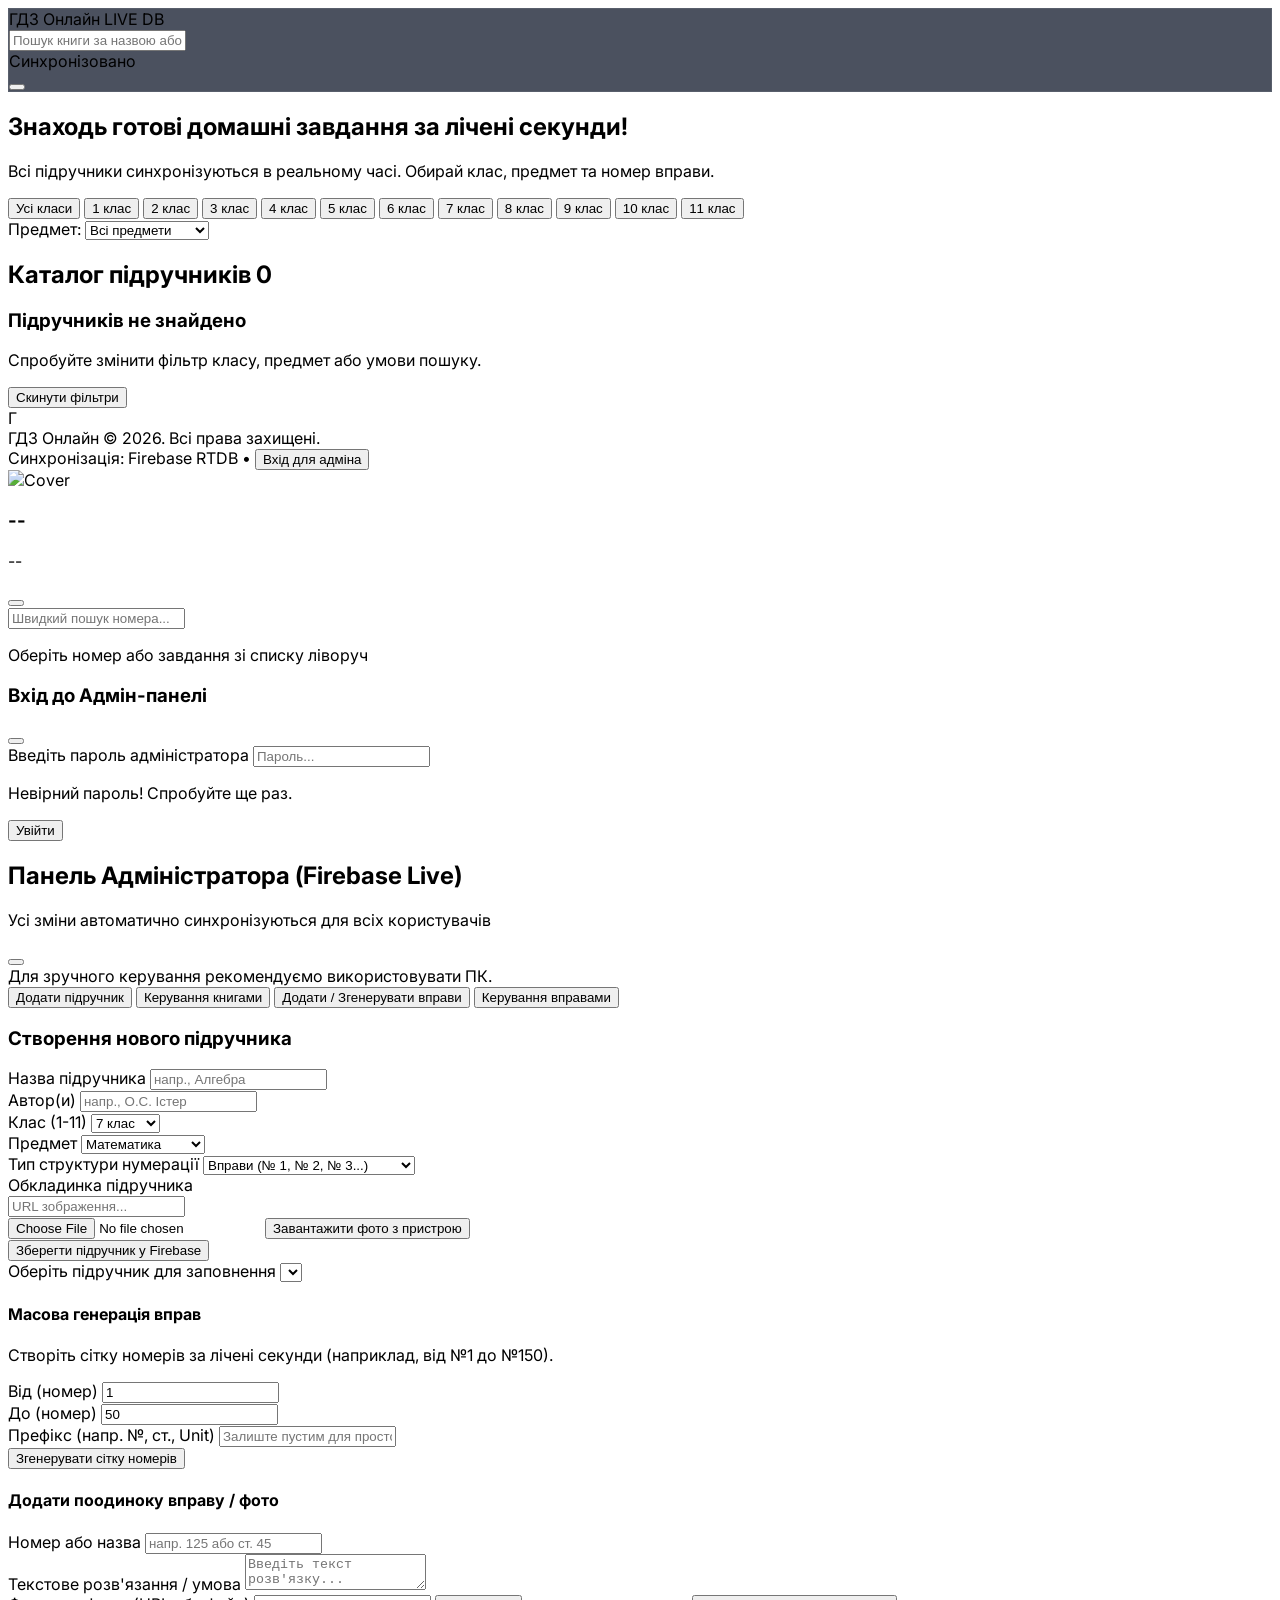
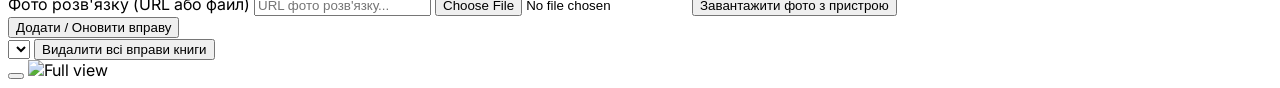
==== commit fef404d6: "Update index.html" ====
--- a/index.html
+++ b/index.html
@@ -273,7 +273,7 @@
       <!-- Modal Body (Split view) -->
       <div class="flex-1 overflow-hidden flex flex-col md:flex-row">
         
-        <!-- Left Sidebar: Exercise Grid (ФІКС ДЛЯ МОБІЛОК ТУТ) -->
+        <!-- Left Sidebar: Exercise Grid -->
         <div class="w-full md:w-80 border-r border-slate-800 flex flex-col bg-slate-950/40 h-[35vh] md:h-auto md:max-h-none overflow-hidden shrink-0">
           <div class="p-3 border-b border-slate-800/60 bg-slate-900/30">
             <input 
@@ -284,7 +284,7 @@
               class="w-full bg-slate-900 border border-slate-800 text-xs text-slate-200 placeholder-slate-500 rounded-lg px-3 py-1.5 focus:outline-none focus:border-brand-500"
             >
           </div>
-          <div id="exerciseListGrid" class="flex-1 overflow-y-auto p-3 grid grid-cols-3 sm:grid-cols-4 md:grid-cols-3 gap-2 content-start">
+          <div id="exerciseListGrid" class="flex-1 overflow-y-auto p-3 grid grid-cols-3 gap-2 content-start">
             <!-- Items rendered via JS -->
           </div>
         </div>
@@ -377,9 +377,6 @@
         </button>
         <button onclick="switchAdminTab('manageExercises')" id="tabBtn-manageExercises" class="admin-tab-btn px-4 py-3 text-xs sm:text-sm font-semibold text-slate-400 hover:text-slate-200 border-b-2 border-transparent whitespace-nowrap flex items-center gap-2">
           <i data-lucide="file-edit" class="w-4 h-4"></i> Керування вправами
-        </button>
-        <button onclick="switchAdminTab('seedData')" id="tabBtn-seedData" class="admin-tab-btn px-4 py-3 text-xs sm:text-sm font-semibold text-slate-400 hover:text-slate-200 border-b-2 border-transparent whitespace-nowrap flex items-center gap-2">
-          <i data-lucide="database" class="w-4 h-4"></i> Початкові дані
         </button>
       </div>
 
@@ -505,7 +502,7 @@
 
               <div>
                 <label class="block text-xs text-slate-400 mb-1">Префікс (напр. №, ст., Unit)</label>
-                <input type="text" id="bulkPrefix" value="№ " class="w-full bg-slate-900 border border-slate-800 rounded-xl px-3 py-1.5 text-sm text-white">
+                <input type="text" id="bulkPrefix" value="" placeholder="Залиште пустим для просто цифр" class="w-full bg-slate-900 border border-slate-800 rounded-xl px-3 py-1.5 text-sm text-white">
               </div>
 
               <button onclick="handleBulkGenerate()" class="w-full py-2.5 bg-indigo-600 hover:bg-indigo-500 text-white font-semibold text-xs rounded-xl transition-colors">
@@ -523,7 +520,7 @@
               <form onsubmit="handleSingleExerciseAdd(event)" class="space-y-3">
                 <div>
                   <label class="block text-xs text-slate-400 mb-1">Номер або назва</label>
-                  <input type="text" id="singleExNumber" placeholder="напр. № 125 або ст. 45" required class="w-full bg-slate-900 border border-slate-800 rounded-xl px-3 py-1.5 text-sm text-white">
+                  <input type="text" id="singleExNumber" placeholder="напр. 125 або ст. 45" required class="w-full bg-slate-900 border border-slate-800 rounded-xl px-3 py-1.5 text-sm text-white">
                 </div>
 
                 <div>
@@ -564,20 +561,6 @@
           </div>
         </div>
 
-        <!-- TAB 5: Seed Data -->
-        <div id="tabContent-seedData" class="admin-tab-content space-y-6 hidden max-w-xl mx-auto text-center py-8">
-          <div class="bg-slate-950/60 p-8 rounded-3xl border border-slate-800 space-y-4">
-            <div class="w-16 h-16 bg-brand-600/20 text-brand-400 rounded-2xl flex items-center justify-center mx-auto">
-              <i data-lucide="database-backup" class="w-8 h-8"></i>
-            </div>
-            <h3 class="text-lg font-bold text-white">Заповнення бази демонстраційними даними</h3>
-            <p class="text-xs text-slate-400">Якщо ваша база даних у Firebase порожня, ви можете натиснути цю кнопку, щоб завантажити початковий набір підручників з готовими номерами.</p>
-            <button onclick="seedInitialFirebaseData()" class="px-6 py-3 bg-gradient-to-r from-brand-600 to-indigo-600 hover:from-brand-500 hover:to-indigo-500 text-white font-bold text-sm rounded-xl transition-all shadow-lg shadow-brand-500/20">
-              Завантажити демо-базу даних
-            </button>
-          </div>
-        </div>
-
       </div>
     </div>
   </div>
@@ -587,63 +570,6 @@
       <i data-lucide="x" class="w-6 h-6"></i>
     </button>
     <img id="lightboxImage" src="" alt="Full view" class="max-w-full max-h-[90vh] object-contain rounded-xl shadow-2xl">
-  </div>
-
-  <!-- 4. Firebase Rules Setup Helper Modal -->
-  <div id="firebaseRulesModal" class="fixed inset-0 z-50 hidden bg-slate-950/90 backdrop-blur-md flex items-center justify-center p-4">
-    <div class="bg-slate-900 border border-rose-500/40 rounded-3xl w-full max-w-lg p-6 shadow-2xl space-y-4">
-      <div class="flex items-start justify-between">
-        <div class="flex items-center space-x-3">
-          <div class="w-10 h-10 rounded-xl bg-rose-500/20 text-rose-400 flex items-center justify-center font-black text-lg">!</div>
-          <div>
-            <h3 class="text-base font-bold text-white">Помилка доступу до Firebase (Permission Denied)</h3>
-            <p class="text-xs text-rose-400">Правила безпеки вашої бази заблокували доступ.</p>
-          </div>
-        </div>
-        <button onclick="closeFirebaseRulesModal()" class="text-slate-400 hover:text-white">
-          <i data-lucide="x" class="w-5 h-5"></i>
-        </button>
-      </div>
-
-      <p class="text-xs text-slate-300 leading-relaxed">
-        Ваш проєкт <span class="text-white font-semibold">keysbrawl-c4ae6</span> закритий для читання/запису. Щоб сайт працював у реальному часі для всіх, дозвольте доступ у консолі Firebase:
-      </p>
-
-      <div class="bg-slate-950 p-3.5 rounded-xl border border-slate-800 space-y-2">
-        <div class="flex justify-between items-center text-xs text-slate-400">
-          <span class="font-semibold text-slate-300">Як це виправити за 30 секунд:</span>
-          <a href="https://console.firebase.google.com/" target="_blank" class="text-brand-400 hover:underline flex items-center gap-1 font-semibold">
-            Firebase Console <i data-lucide="external-link" class="w-3 h-3"></i>
-          </a>
-        </div>
-        <ol class="text-xs text-slate-300 space-y-1.5 list-decimal list-inside">
-          <li>У консолі відкрийте проєкт <strong class="text-white">keysbrawl-c4ae6</strong></li>
-          <li>Перейдіть у <strong class="text-white">Build &rarr; Realtime Database</strong> &rarr; вкладка <strong class="text-white">Rules</strong></li>
-          <li>Вставляєте код нижче та тиснете <strong class="text-white">Publish</strong>:</li>
-        </ol>
-      </div>
-
-      <div class="relative bg-slate-950 p-3 rounded-xl border border-slate-800 font-mono text-xs text-emerald-400">
-        <pre><code>{
-  "rules": {
-    ".read": true,
-    ".write": true
-  }
-}</code></pre>
-        <button onclick="copyFirebaseRulesText()" class="absolute top-2.5 right-2.5 px-3 py-1 bg-brand-600 hover:bg-brand-500 text-white rounded-lg text-[10px] font-sans font-semibold transition-colors">
-          Скопіювати правила
-        </button>
-      </div>
-
-      <div class="flex flex-col sm:flex-row items-center justify-between gap-2 pt-2">
-        <button onclick="loadLocalDemoFallback()" class="w-full sm:w-auto px-4 py-2 bg-slate-800 hover:bg-slate-700 text-slate-300 rounded-xl text-xs font-semibold">
-          Читати локальні дані (Demo)
-        </button>
-        <button onclick="closeFirebaseRulesModal(); location.reload();" class="w-full sm:w-auto px-4 py-2 bg-brand-600 hover:bg-brand-500 text-white rounded-xl text-xs font-bold transition-colors">
-          Я оновив правила (Перезавантажити)
-        </button>
-      </div>
-    </div>
   </div>
 
   <script>
@@ -655,7 +581,7 @@
       searchQuery: '',
       currentReaderBookId: null,
       currentReaderExerciseId: null,
-      currentExerciseKeys: [], // Додано для стрілок навігації
+      currentExerciseKeys: [],
       adminAuthenticated: false,
       selectedManageBookId: null
     };
@@ -666,6 +592,17 @@
     window.onload = function() {
       initIcons();
       renderClassFilters();
+      
+      // FIX 3: Миттєве завантаження з кешу (LocalStorage)
+      const cachedData = localStorage.getItem('gdz_books_cache');
+      if (cachedData) {
+        try {
+          state.books = JSON.parse(cachedData);
+          renderBooksGrid();
+          populateAdminBookSelectors();
+        } catch(e) { console.error("Cache parsing error", e); }
+      }
+
       initFirebaseSync();
     };
 
@@ -687,7 +624,10 @@
           window.dbRefs.onValue(booksRef, (snapshot) => {
             hasFirebasePermissionError = false;
             const data = snapshot.val() || {};
+            
+            // Оновлюємо стейт і кеш
             state.books = data;
+            localStorage.setItem('gdz_books_cache', JSON.stringify(data));
             
             // Re-render UI elements
             renderBooksGrid();
@@ -704,13 +644,7 @@
             updateSyncBadge(true);
           }, (error) => {
             console.error("Firebase Sync Error:", error);
-            if (error.message && error.message.includes('permission_denied')) {
-              hasFirebasePermissionError = true;
-              updateSyncBadge(false, 'Немає доступу (Rules)');
-              showFirebaseRulesModal();
-            } else {
-              updateSyncBadge(false, 'Помилка мережі');
-            }
+            updateSyncBadge(false, 'Помилка мережі');
           });
         }
       }, 100);
@@ -726,36 +660,6 @@
         badge.className = "cursor-pointer flex items-center space-x-1.5 px-3 py-1 rounded-full text-xs font-medium bg-rose-500/10 text-rose-400 border border-rose-500/20";
         badge.innerHTML = `<span class="w-2 h-2 rounded-full bg-rose-500"></span><span class="hidden md:inline">${customText || 'Помилка мережі'}</span>`;
       }
-    }
-
-    function checkFirebasePermissionError() {
-      if (hasFirebasePermissionError) {
-        showFirebaseRulesModal();
-      }
-    }
-
-    function showFirebaseRulesModal() {
-      document.getElementById('firebaseRulesModal')?.classList.remove('hidden');
-    }
-
-    function closeFirebaseRulesModal() {
-      document.getElementById('firebaseRulesModal')?.classList.add('hidden');
-    }
-
-    function copyFirebaseRulesText() {
-      const rules = `{\n  "rules": {\n    ".read": true,\n    ".write": true\n  }\n}`;
-      const tempArea = document.createElement('textarea');
-      tempArea.value = rules;
-      document.body.appendChild(tempArea);
-      tempArea.select();
-      document.execCommand('copy');
-      document.body.removeChild(tempArea);
-      alert('Правила скопійовано у буфер обміну!');
-    }
-
-    function loadLocalDemoFallback() {
-      closeFirebaseRulesModal();
-      seedInitialFirebaseData(true);
     }
 
     function renderClassFilters() {
@@ -918,7 +822,7 @@
       const grid = document.getElementById('exerciseListGrid');
       const book = state.books[state.currentReaderBookId];
       if (!book || !book.exercises) {
-        state.currentExerciseKeys = []; // Очищуємо масив
+        state.currentExerciseKeys = []; 
         grid.innerHTML = `<p class="col-span-full text-center text-xs text-slate-500 py-6">Вправ ще немає</p>`;
         return;
       }
@@ -926,11 +830,12 @@
       const searchVal = (document.getElementById('exerciseSearchInput')?.value || '').toLowerCase().trim();
       const exKeys = Object.keys(book.exercises);
 
-      // Розумне сортування ключів (щоб № 2 йшло після № 1, а не після № 10)
+      // FIX 2: Розумне сортування через localeCompare 
       exKeys.sort((a, b) => {
-        const numA = parseInt(book.exercises[a].number.replace(/\D/g, '')) || 0;
-        const numB = parseInt(book.exercises[b].number.replace(/\D/g, '')) || 0;
-        return numA - numB;
+        const valA = book.exercises[a].number || '';
+        const valB = book.exercises[b].number || '';
+        // Це ідеально відсортує: 1, 2, 1-2, 10, Проєкт
+        return valA.localeCompare(valB, 'uk', { numeric: true, sensitivity: 'base' });
       });
 
       const filteredKeys = exKeys.filter(k => {
@@ -939,7 +844,7 @@
         return ex.number?.toLowerCase().includes(searchVal);
       });
 
-      state.currentExerciseKeys = filteredKeys; // Зберігаємо для стрілок
+      state.currentExerciseKeys = filteredKeys;
 
       if (filteredKeys.length === 0) {
         grid.innerHTML = `<p class="col-span-full text-center text-xs text-slate-500 py-6">Нічого не знайдено</p>`;
@@ -953,10 +858,11 @@
           ? 'bg-brand-600 text-white font-bold border-brand-500 shadow-md shadow-brand-500/30'
           : 'bg-slate-900 text-slate-300 hover:bg-slate-800 border-slate-800';
 
+        // FIX 1: Змінено класи кнопки: прибрано truncate, додано flex, min-h-[44px]
         return `
           <button 
             onclick="selectReaderExercise('${k}')"
-            class="px-2 py-2 rounded-xl text-xs text-center border transition-all truncate ${activeClass}"
+            class="p-2 rounded-xl text-xs text-center border transition-all flex items-center justify-center min-h-[44px] leading-tight break-words ${activeClass}"
           >
             ${ex.number}
           </button>
@@ -969,7 +875,7 @@
     }
 
     function selectReaderExercise(exId) {
-      if (!exId || exId === 'null') return; // Запобіжник для порожніх кнопок навігації
+      if (!exId || exId === 'null') return; 
       state.currentReaderExerciseId = exId;
       renderExerciseListForReader();
       renderSolutionView();
@@ -992,7 +898,6 @@
 
       const ex = book.exercises[state.currentReaderExerciseId];
 
-      // Визначаємо попередню та наступну вправи для стрілок
       const currentIndex = state.currentExerciseKeys.indexOf(state.currentReaderExerciseId);
       const prevId = currentIndex > 0 ? state.currentExerciseKeys[currentIndex - 1] : null;
       const nextId = currentIndex < state.currentExerciseKeys.length - 1 ? state.currentExerciseKeys[currentIndex + 1] : null;
@@ -1005,7 +910,7 @@
           </div>
 
           ${ex.text ? `
-            <div class="text-sm text-slate-200 leading-relaxed bg-slate-900/90 p-4 rounded-xl border border-slate-800">
+            <div class="text-sm text-slate-200 leading-relaxed bg-slate-900/90 p-4 rounded-xl border border-slate-800 break-words">
               ${ex.text.replace(/\n/g, '<br>')}
             </div>
           ` : ''}
@@ -1144,8 +1049,6 @@
       state.selectedManageBookId = document.getElementById('exerciseTargetBookSelect').value;
     }
 
-
-    // 1. Create Book
     function handleCreateBook(e) {
       e.preventDefault();
       
@@ -1179,7 +1082,6 @@
       });
     }
 
-    // 2. Render and Manage Books
     function renderAdminBooksList() {
       const container = document.getElementById('adminBooksList');
       const keys = Object.keys(state.books || {});
@@ -1225,7 +1127,6 @@
       }
     }
 
-    // 3. Bulk Generate Exercises
     function handleBulkGenerate() {
       const bookId = document.getElementById('exerciseTargetBookSelect').value;
       if (!bookId || !state.books[bookId]) {
@@ -1259,7 +1160,6 @@
       });
     }
 
-    // 4. Single Exercise Add/Edit
     function handleSingleExerciseAdd(e) {
       e.preventDefault();
       const bookId = document.getElementById('exerciseTargetBookSelect').value;
@@ -1285,7 +1185,6 @@
       });
     }
 
-    // 5. Manage & Delete Individual Exercises
     function renderManageExercisesList() {
       const bookId = document.getElementById('exerciseManageBookSelect').value || state.selectedManageBookId;
       state.selectedManageBookId = bookId;
@@ -1337,7 +1236,6 @@
       }
     }
 
-    // Helper: Convert File Upload to Base64 String for Fast Storage
     function convertFileToBase64(input, targetUrlInputId) {
       const file = input.files[0];
       if (!file) return;
@@ -1348,67 +1246,6 @@
       };
       reader.readAsDataURL(file);
     }
-
-    function seedInitialFirebaseData(localOnly = false) {
-      const demoBooks = {
-        book1: {
-          title: "Алгебра",
-          author: "О.С. Істер",
-          class: 7,
-          subject: "Алгебра",
-          type: "Вправи",
-          cover: "https://placehold.co/300x400/1e293b/6366f1?text=%D0%90%D0%BB%D0%B3%D0%B5%D0%B1%D1%80%D0%B0+7",
-          exercises: {
-            e1: { number: "№ 1", text: "Знайдіть значення виразу: 2x + 5, якщо x = 3.\nРозв'язання:\n2 * 3 + 5 = 6 + 5 = 11.\nВідповідь: 11." },
-            e2: { number: "№ 2", text: "Спростіть вираз: 3a + 4b - a + 2b.\nРозв'язання:\n(3a - a) + (4b + 2b) = 2a + 6b.\nВідповідь: 2a + 6b." },
-            e3: { number: "№ 3", text: "Розв'яжіть рівняння: 5x - 10 = 0.\n5x = 10\nx = 2.\nВідповідь: 2." }
-          }
-        },
-        book2: {
-          title: "Геометрія",
-          author: "А.Г. Мерзляк",
-          class: 8,
-          subject: "Геометрія",
-          type: "Вправи",
-          cover: "https://placehold.co/300x400/1e293b/818cf8?text=%D0%93%D0%B5%D0%BE%D0%BC%D0%B5%D1%82%D1%80%D1%96%D1%8F+8",
-          exercises: {
-            e1: { number: "№ 10", text: "Знайдіть периметр прямокутника зі сторонами 4 см і 7 см.\nP = 2 * (4 + 7) = 2 * 11 = 22 см." }
-          }
-        },
-        book3: {
-          title: "Українська мова",
-          author: "О.П. Глазова",
-          class: 9,
-          subject: "Українська мова",
-          type: "Вправи",
-          cover: "https://placehold.co/300x400/1e293b/38bdf8?text=%D0%A3%D0%BA%D1%80+%D0%9C%D0%BE%D0%B2%D0%B0+9",
-          exercises: {
-            e1: { number: "Вправа 15", text: "Запишіть речення, розставляючи розділові знаки." }
-          }
-        }
-      };
-
-      if (localOnly || hasFirebasePermissionError) {
-        state.books = demoBooks;
-        renderBooksGrid();
-        populateAdminBookSelectors();
-        alert("Завантажено локальні демо-дані. Оновіть правила у Firebase Console для збереження у хмару!");
-        return;
-      }
-
-      if (!confirm("Завантажити початковий демо-набір книг та вправ у вашу базу Firebase?")) return;
-
-      const booksRef = window.dbRefs.ref(window.db, 'books');
-      window.dbRefs.set(booksRef, demoBooks).then(() => {
-        alert("Демонстраційні дані успішно завантажені у Firebase!");
-        closeAdminPanelModal();
-      }).catch(err => {
-        alert("Помилка завантаження: " + err.message);
-        state.books = demoBooks;
-        renderBooksGrid();
-        populateAdminBookSelectors();
-      });
-    }
   </script>
 </body>
 </html>
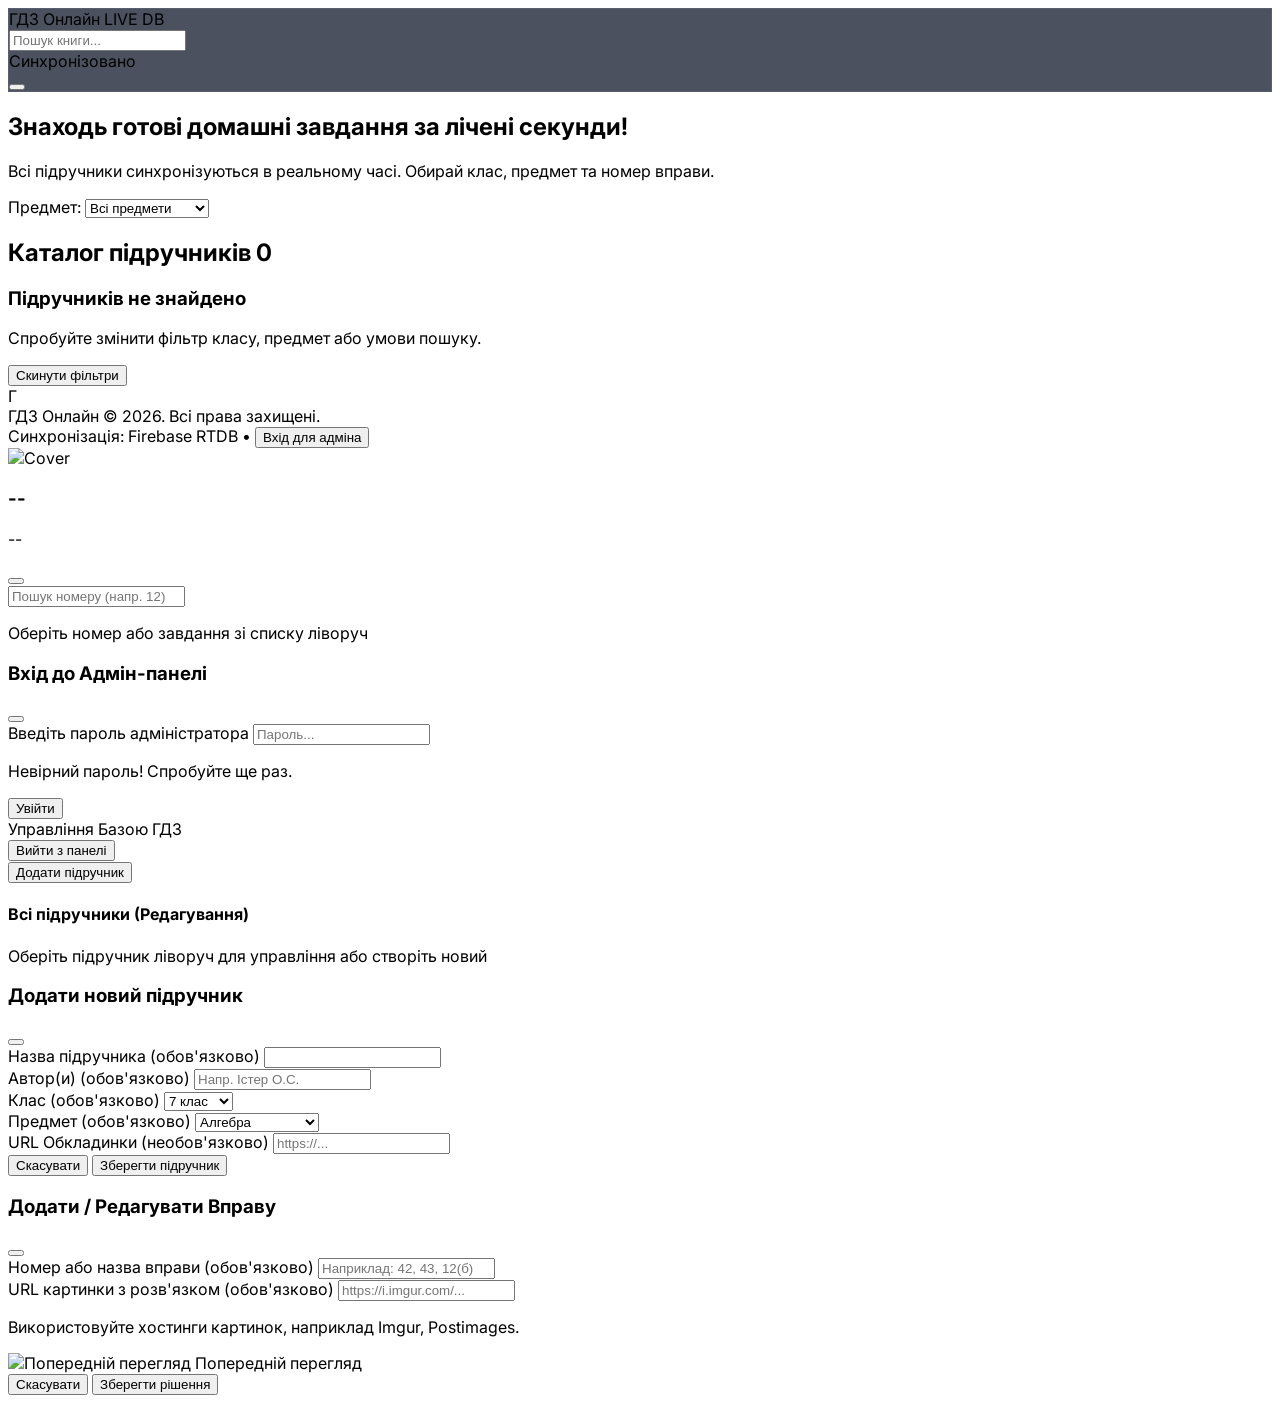
==== commit b8bc2666: "Update index.html" ====
--- a/index.html
+++ b/index.html
@@ -2,7 +2,7 @@
 <html lang="uk" class="dark">
 <head>
   <meta charset="UTF-8">
-  <meta name="viewport" content="width=device-width, initial-scale=1.0">
+  <meta name="viewport" content="width=device-width, initial-scale=1.0, maximum-scale=1.0, user-scalable=no">
   <title>ГДЗ Онлайн — Готові Домашні Завдання</title>
 
   <!-- Tailwind CSS CDN -->
@@ -43,8 +43,8 @@
       font-family: 'Inter', sans-serif;
     }
     ::-webkit-scrollbar {
-      width: 8px;
-      height: 8px;
+      width: 6px;
+      height: 6px;
     }
     ::-webkit-scrollbar-track {
       background: #0f172a;
@@ -126,7 +126,7 @@
           <input 
             type="text" 
             id="searchInput"
-            placeholder="Пошук книги за назвою або автором..."
+            placeholder="Пошук книги..."
             oninput="handleSearch()"
             class="w-full bg-slate-900/90 text-sm text-slate-100 placeholder-slate-500 rounded-xl pl-10 pr-4 py-2 border border-slate-800 focus:border-brand-500 focus:outline-none focus:ring-1 focus:ring-brand-500 transition-all"
           >
@@ -252,49 +252,57 @@
   </footer>
 
   
-  <!-- 1. Book Reader Modal -->
-  <div id="bookReaderModal" class="fixed inset-0 z-50 hidden bg-slate-950/80 backdrop-blur-md flex items-center justify-center p-2 sm:p-4">
-    <div class="bg-slate-900 border border-slate-800 rounded-3xl w-full max-w-5xl max-h-[92vh] flex flex-col overflow-hidden shadow-2xl">
+  <!-- 1. Book Reader Modal (Optimized for Mobile Split Screen) -->
+  <div id="bookReaderModal" class="fixed inset-0 z-50 hidden bg-slate-950/90 backdrop-blur-md flex items-center justify-center p-0 sm:p-4">
+    <div class="bg-slate-900 border border-slate-800 sm:rounded-3xl w-full h-full sm:h-[92vh] max-w-5xl flex flex-col overflow-hidden shadow-2xl">
       
       <!-- Modal Header -->
-      <div class="px-6 py-4 border-b border-slate-800 flex items-center justify-between bg-slate-950/60">
+      <div class="px-4 sm:px-6 py-3 border-b border-slate-800 flex items-center justify-between bg-slate-900/80 flex-shrink-0 z-10 shadow-sm">
         <div class="flex items-center space-x-3 overflow-hidden">
-          <img id="modalBookCover" src="" alt="Cover" class="w-10 h-14 object-cover rounded-md border border-slate-700 flex-shrink-0">
+          <img id="modalBookCover" src="" alt="Cover" class="w-9 h-12 sm:w-10 sm:h-14 object-cover rounded-md border border-slate-700 flex-shrink-0">
           <div class="truncate">
-            <h3 id="modalBookTitle" class="font-bold text-slate-100 text-base sm:text-lg truncate">--</h3>
-            <p id="modalBookSub" class="text-xs text-slate-400 truncate">--</p>
-          </div>
-        </div>
-        <button onclick="closeBookReaderModal()" class="p-2 text-slate-400 hover:text-white rounded-xl hover:bg-slate-800 transition-colors">
-          <i data-lucide="x" class="w-6 h-6"></i>
+            <h3 id="modalBookTitle" class="font-bold text-slate-100 text-sm sm:text-lg truncate">--</h3>
+            <p id="modalBookSub" class="text-[10px] sm:text-xs text-slate-400 truncate">--</p>
+          </div>
+        </div>
+        <button onclick="closeBookReaderModal()" class="p-2 text-slate-400 hover:text-white rounded-xl hover:bg-slate-800 transition-colors bg-slate-950 sm:bg-transparent border sm:border-none border-slate-800">
+          <i data-lucide="x" class="w-5 h-5 sm:w-6 sm:h-6"></i>
         </button>
       </div>
 
-      <!-- Modal Body (Split view) -->
-      <div class="flex-1 overflow-hidden flex flex-col md:flex-row">
+      <!-- Modal Body (Split view 50/50 on mobile) -->
+      <div class="flex-1 flex flex-col md:flex-row overflow-hidden">
         
-        <!-- Left Sidebar: Exercise Grid -->
-        <div class="w-full md:w-80 border-r border-slate-800 flex flex-col bg-slate-950/40 h-[35vh] md:h-auto md:max-h-none overflow-hidden shrink-0">
-          <div class="p-3 border-b border-slate-800/60 bg-slate-900/30">
+        <!-- Left Sidebar: Exercise Grid with Pagination -->
+        <div class="w-full md:w-80 border-b md:border-b-0 md:border-r border-slate-800 flex flex-col bg-slate-950/40 h-1/2 md:h-full flex-shrink-0 relative">
+          <!-- Search -->
+          <div class="p-2 sm:p-3 border-b border-slate-800/60 bg-slate-900/50 flex-shrink-0">
             <input 
               type="text" 
               id="exerciseSearchInput"
-              placeholder="Швидкий пошук номера..." 
+              placeholder="Пошук номеру (напр. 12)" 
               oninput="filterExercisesList()"
-              class="w-full bg-slate-900 border border-slate-800 text-xs text-slate-200 placeholder-slate-500 rounded-lg px-3 py-1.5 focus:outline-none focus:border-brand-500"
+              class="w-full bg-slate-950 border border-slate-800 text-xs text-slate-200 placeholder-slate-500 rounded-lg px-3 py-2 focus:outline-none focus:border-brand-500"
             >
           </div>
-          <div id="exerciseListGrid" class="flex-1 overflow-y-auto p-3 grid grid-cols-3 gap-2 content-start">
+          
+          <!-- Grid Container -->
+          <div id="exerciseListGrid" class="flex-1 overflow-y-auto p-2 sm:p-3 grid grid-cols-3 sm:grid-cols-4 md:grid-cols-3 gap-2 content-start pb-16">
             <!-- Items rendered via JS -->
           </div>
+
+          <!-- Pagination Arrows Container -->
+          <div id="exercisePagination" class="absolute bottom-0 left-0 right-0 p-2 sm:p-3 border-t border-slate-800/80 bg-slate-900 flex justify-between items-center z-10 hidden shadow-[0_-4px_10px_rgba(0,0,0,0.2)]">
+            <!-- Rendered via JS -->
+          </div>
         </div>
 
         <!-- Right Content: Solution Display -->
-        <div class="flex-1 flex flex-col overflow-y-auto bg-slate-900/80 p-4 sm:p-6">
-          <div id="solutionContainer" class="flex-1 flex flex-col items-center justify-center min-h-[300px]">
-            <div class="text-center text-slate-500">
-              <i data-lucide="mouse-pointer-click" class="w-12 h-12 mx-auto mb-2 opacity-40"></i>
-              <p class="text-sm">Оберіть номер або завдання зі списку ліворуч</p>
+        <div class="flex-1 flex flex-col overflow-y-auto bg-slate-900/80 p-3 sm:p-6 h-1/2 md:h-full">
+          <div id="solutionContainer" class="flex-1 flex flex-col items-center justify-center min-h-[250px]">
+            <div class="text-center text-slate-500 p-4">
+              <i data-lucide="mouse-pointer-click" class="w-10 h-10 mx-auto mb-2 opacity-40"></i>
+              <p class="text-xs sm:text-sm">Оберіть номер або завдання зі списку ліворуч</p>
             </div>
           </div>
         </div>
@@ -303,7 +311,7 @@
   </div>
 
   <!-- 2. Admin Auth Modal -->
-  <div id="adminAuthModal" class="fixed inset-0 z-50 hidden bg-slate-950/80 backdrop-blur-md flex items-center justify-center p-4">
+  <div id="adminAuthModal" class="fixed inset-0 z-[60] hidden bg-slate-950/80 backdrop-blur-md flex items-center justify-center p-4">
     <div class="bg-slate-900 border border-slate-800 rounded-3xl w-full max-w-md p-6 shadow-2xl">
       <div class="flex justify-between items-center mb-6">
         <div class="flex items-center space-x-2">
@@ -336,347 +344,283 @@
     </div>
   </div>
 
-  <!-- 3. Full Admin Panel Modal -->
-  <div id="adminPanelModal" class="fixed inset-0 z-50 hidden bg-slate-950/90 backdrop-blur-md flex items-center justify-center p-2 sm:p-6">
-    <div class="bg-slate-900 border border-slate-800 rounded-3xl w-full max-w-6xl h-[92vh] flex flex-col overflow-hidden shadow-2xl">
-      
-      <!-- Admin Header -->
-      <div class="px-6 py-4 border-b border-slate-800 flex items-center justify-between bg-slate-950/60">
-        <div class="flex items-center space-x-3">
-          <div class="w-9 h-9 rounded-xl bg-brand-600/20 text-brand-400 flex items-center justify-center">
-            <i data-lucide="sliders" class="w-5 h-5"></i>
-          </div>
-          <div>
-            <h2 class="font-bold text-white text-base sm:text-lg">Панель Адміністратора (Firebase Live)</h2>
-            <p class="text-xs text-slate-400">Усі зміни автоматично синхронізуються для всіх користувачів</p>
-          </div>
-        </div>
-        <button onclick="closeAdminPanelModal()" class="p-2 text-slate-400 hover:text-white rounded-xl hover:bg-slate-800">
-          <i data-lucide="x" class="w-6 h-6"></i>
-        </button>
-      </div>
-
-      <!-- Admin Desktop Recommendation Banner for Mobile -->
-      <div class="md:hidden bg-amber-500/10 border-b border-amber-500/20 px-4 py-2 text-amber-300 text-xs flex items-center justify-between">
-        <div class="flex items-center space-x-2">
-          <i data-lucide="monitor" class="w-4 h-4 flex-shrink-0"></i>
-          <span>Для зручного керування рекомендуємо використовувати ПК.</span>
-        </div>
-      </div>
-
-      <!-- Admin Navigation Tabs -->
-      <div class="flex border-b border-slate-800 bg-slate-950/40 overflow-x-auto scrollbar-none px-4">
-        <button onclick="switchAdminTab('addBook')" id="tabBtn-addBook" class="admin-tab-btn px-4 py-3 text-xs sm:text-sm font-semibold text-brand-400 border-b-2 border-brand-500 whitespace-nowrap flex items-center gap-2">
-          <i data-lucide="plus-circle" class="w-4 h-4"></i> Додати підручник
-        </button>
-        <button onclick="switchAdminTab('manageBooks')" id="tabBtn-manageBooks" class="admin-tab-btn px-4 py-3 text-xs sm:text-sm font-semibold text-slate-400 hover:text-slate-200 border-b-2 border-transparent whitespace-nowrap flex items-center gap-2">
-          <i data-lucide="book-open" class="w-4 h-4"></i> Керування книгами
-        </button>
-        <button onclick="switchAdminTab('addExercises')" id="tabBtn-addExercises" class="admin-tab-btn px-4 py-3 text-xs sm:text-sm font-semibold text-slate-400 hover:text-slate-200 border-b-2 border-transparent whitespace-nowrap flex items-center gap-2">
-          <i data-lucide="layers" class="w-4 h-4"></i> Додати / Згенерувати вправи
-        </button>
-        <button onclick="switchAdminTab('manageExercises')" id="tabBtn-manageExercises" class="admin-tab-btn px-4 py-3 text-xs sm:text-sm font-semibold text-slate-400 hover:text-slate-200 border-b-2 border-transparent whitespace-nowrap flex items-center gap-2">
-          <i data-lucide="file-edit" class="w-4 h-4"></i> Керування вправами
-        </button>
-      </div>
-
-      <!-- Admin Tab Contents Container -->
-      <div class="flex-1 overflow-y-auto p-4 sm:p-6 bg-slate-900/50">
+  <!-- 3. Admin Dashboard Modal -->
+  <div id="adminDashboardModal" class="fixed inset-0 z-[70] hidden bg-slate-950 flex flex-col">
+    <!-- Admin Header -->
+    <div class="h-16 border-b border-slate-800 bg-slate-900 flex items-center justify-between px-6 shrink-0">
+      <div class="flex items-center space-x-3">
+        <div class="w-8 h-8 rounded-lg bg-rose-500/20 text-rose-500 flex items-center justify-center">
+          <i data-lucide="database" class="w-4 h-4"></i>
+        </div>
+        <span class="text-sm font-bold text-white uppercase tracking-wider">Управління Базою ГДЗ</span>
+      </div>
+      <button onclick="closeAdminDashboardModal()" class="px-4 py-1.5 rounded-lg bg-slate-800 hover:bg-slate-700 text-sm font-medium text-slate-300 transition-colors">
+        Вийти з панелі
+      </button>
+    </div>
+
+    <div class="flex-1 flex overflow-hidden">
+      <!-- Admin Sidebar -->
+      <div class="w-64 border-r border-slate-800 bg-slate-900/50 flex flex-col overflow-y-auto shrink-0">
+        <div class="p-4 border-b border-slate-800">
+          <button onclick="openCreateBookModal()" class="w-full flex items-center justify-center space-x-2 py-2 bg-brand-600 hover:bg-brand-500 text-white rounded-lg text-sm font-semibold transition-colors">
+            <i data-lucide="plus" class="w-4 h-4"></i>
+            <span>Додати підручник</span>
+          </button>
+        </div>
         
-        <!-- TAB 1: Add Book -->
-        <div id="tabContent-addBook" class="admin-tab-content space-y-6 max-w-3xl mx-auto">
-          <div class="bg-slate-950/60 p-6 rounded-2xl border border-slate-800">
-            <h3 class="text-base font-bold text-white mb-4">Створення нового підручника</h3>
-            <form onsubmit="handleCreateBook(event)" class="space-y-4">
-              <div class="grid grid-cols-1 sm:grid-cols-2 gap-4">
-                <div>
-                  <label class="block text-xs font-semibold text-slate-400 mb-1">Назва підручника</label>
-                  <input type="text" id="newBookTitle" required placeholder="напр., Алгебра" class="w-full bg-slate-900 border border-slate-800 rounded-xl px-3.5 py-2 text-sm text-white focus:outline-none focus:border-brand-500">
-                </div>
-                <div>
-                  <label class="block text-xs font-semibold text-slate-400 mb-1">Автор(и)</label>
-                  <input type="text" id="newBookAuthor" required placeholder="напр., О.С. Істер" class="w-full bg-slate-900 border border-slate-800 rounded-xl px-3.5 py-2 text-sm text-white focus:outline-none focus:border-brand-500">
-                </div>
-                <div>
-                  <label class="block text-xs font-semibold text-slate-400 mb-1">Клас (1-11)</label>
-                  <select id="newBookClass" class="w-full bg-slate-900 border border-slate-800 rounded-xl px-3.5 py-2 text-sm text-white focus:outline-none focus:border-brand-500">
-                    <option value="1">1 клас</option>
-                    <option value="2">2 клас</option>
-                    <option value="3">3 клас</option>
-                    <option value="4">4 клас</option>
-                    <option value="5">5 клас</option>
-                    <option value="6">6 клас</option>
-                    <option value="7" selected>7 клас</option>
-                    <option value="8">8 клас</option>
-                    <option value="9">9 клас</option>
-                    <option value="10">10 клас</option>
-                    <option value="11">11 клас</option>
-                  </select>
-                </div>
-                <div>
-                  <label class="block text-xs font-semibold text-slate-400 mb-1">Предмет</label>
-                  <select id="newBookSubject" class="w-full bg-slate-900 border border-slate-800 rounded-xl px-3.5 py-2 text-sm text-white focus:outline-none focus:border-brand-500">
-                    <option value="Математика">Математика</option>
-                    <option value="Алгебра">Алгебра</option>
-                    <option value="Геометрія">Геометрія</option>
-                    <option value="Українська мова">Українська мова</option>
-                    <option value="Англійська мова">Англійська мова</option>
-                    <option value="Фізика">Фізика</option>
-                    <option value="Хімія">Хімія</option>
-                    <option value="Історія">Історія</option>
-                    <option value="Біологія">Біологія</option>
-                    <option value="Інше">Інше</option>
-                  </select>
-                </div>
-              </div>
-
-              <div>
-                <label class="block text-xs font-semibold text-slate-400 mb-1">Тип структури нумерації</label>
-                <select id="newBookType" class="w-full bg-slate-900 border border-slate-800 rounded-xl px-3.5 py-2 text-sm text-white focus:outline-none focus:border-brand-500">
-                  <option value="Вправи">Вправи (№ 1, № 2, № 3...)</option>
-                  <option value="Сторінки">Сторінки (ст. 1, ст. 2...)</option>
-                  <option value="Units">Units / Розділи (Unit 1, Unit 2...)</option>
-                  <option value="Параграфи">Параграфи (§ 1, § 2...)</option>
-                </select>
-              </div>
-
-              <!-- Cover Selection -->
-              <div>
-                <label class="block text-xs font-semibold text-slate-400 mb-1">Обкладинка підручника</label>
-                <div class="grid grid-cols-1 sm:grid-cols-2 gap-3">
-                  <input type="url" id="newBookCoverUrl" placeholder="URL зображення..." class="bg-slate-900 border border-slate-800 rounded-xl px-3.5 py-2 text-sm text-white focus:outline-none focus:border-brand-500">
-                  <div class="relative">
-                    <input type="file" id="newBookCoverFile" accept="image/*" onchange="convertFileToBase64(this, 'newBookCoverUrl')" class="hidden">
-                    <button type="button" onclick="document.getElementById('newBookCoverFile').click()" class="w-full py-2 bg-slate-800 hover:bg-slate-700 text-slate-300 text-xs font-semibold rounded-xl border border-slate-700 flex items-center justify-center gap-2">
-                      <i data-lucide="upload" class="w-4 h-4"></i> Завантажити фото з пристрою
-                    </button>
-                  </div>
-                </div>
-              </div>
-
-              <button type="submit" class="w-full py-3 bg-brand-600 hover:bg-brand-500 text-white font-bold text-sm rounded-xl transition-colors shadow-lg shadow-brand-500/20">
-                Зберегти підручник у Firebase
-              </button>
-            </form>
-          </div>
-        </div>
-
-        <!-- TAB 2: Manage Books -->
-        <div id="tabContent-manageBooks" class="admin-tab-content space-y-4 hidden">
-          <div id="adminBooksList" class="grid grid-cols-1 md:grid-cols-2 gap-4">
+        <div class="p-2 flex-1">
+          <h4 class="px-3 mb-2 text-xs font-bold text-slate-500 uppercase tracking-wider">Всі підручники (Редагування)</h4>
+          <div id="adminBooksList" class="space-y-1">
             <!-- Rendered via JS -->
           </div>
         </div>
-
-        <!-- TAB 3: Add / Bulk Generate Exercises -->
-        <div id="tabContent-addExercises" class="admin-tab-content space-y-6 hidden max-w-4xl mx-auto">
-          
-          <!-- Select Target Book -->
-          <div class="bg-slate-950/60 p-4 rounded-2xl border border-slate-800">
-            <label class="block text-xs font-semibold text-slate-400 mb-1.5">Оберіть підручник для заповнення</label>
-            <select id="exerciseTargetBookSelect" onchange="updateSelectedBookForExercises()" class="w-full bg-slate-900 border border-slate-800 rounded-xl px-3.5 py-2.5 text-sm text-white focus:outline-none focus:border-brand-500">
-              <!-- Rendered via JS -->
-            </select>
-          </div>
-
-          <div class="grid grid-cols-1 md:grid-cols-2 gap-6">
-            
-            <!-- Bulk Generator -->
-            <div class="bg-slate-950/60 p-5 rounded-2xl border border-slate-800 space-y-4">
-              <h4 class="text-sm font-bold text-white flex items-center gap-2">
-                <i data-lucide="sparkles" class="w-4 h-4 text-brand-400"></i>
-                Масова генерація вправ
-              </h4>
-              <p class="text-xs text-slate-400">Створіть сітку номерів за лічені секунди (наприклад, від №1 до №150).</p>
-              
-              <div class="grid grid-cols-2 gap-3">
-                <div>
-                  <label class="block text-xs text-slate-400 mb-1">Від (номер)</label>
-                  <input type="number" id="bulkFrom" value="1" min="1" class="w-full bg-slate-900 border border-slate-800 rounded-xl px-3 py-1.5 text-sm text-white">
-                </div>
-                <div>
-                  <label class="block text-xs text-slate-400 mb-1">До (номер)</label>
-                  <input type="number" id="bulkTo" value="50" min="1" class="w-full bg-slate-900 border border-slate-800 rounded-xl px-3 py-1.5 text-sm text-white">
-                </div>
-              </div>
-
-              <div>
-                <label class="block text-xs text-slate-400 mb-1">Префікс (напр. №, ст., Unit)</label>
-                <input type="text" id="bulkPrefix" value="" placeholder="Залиште пустим для просто цифр" class="w-full bg-slate-900 border border-slate-800 rounded-xl px-3 py-1.5 text-sm text-white">
-              </div>
-
-              <button onclick="handleBulkGenerate()" class="w-full py-2.5 bg-indigo-600 hover:bg-indigo-500 text-white font-semibold text-xs rounded-xl transition-colors">
-                Згенерувати сітку номерів
-              </button>
-            </div>
-
-            <!-- Single Exercise Add -->
-            <div class="bg-slate-950/60 p-5 rounded-2xl border border-slate-800 space-y-4">
-              <h4 class="text-sm font-bold text-white flex items-center gap-2">
-                <i data-lucide="plus" class="w-4 h-4 text-emerald-400"></i>
-                Додати поодиноку вправу / фото
-              </h4>
-
-              <form onsubmit="handleSingleExerciseAdd(event)" class="space-y-3">
-                <div>
-                  <label class="block text-xs text-slate-400 mb-1">Номер або назва</label>
-                  <input type="text" id="singleExNumber" placeholder="напр. 125 або ст. 45" required class="w-full bg-slate-900 border border-slate-800 rounded-xl px-3 py-1.5 text-sm text-white">
-                </div>
-
-                <div>
-                  <label class="block text-xs text-slate-400 mb-1">Текстове розв'язання / умова</label>
-                  <textarea id="singleExText" rows="2" placeholder="Введіть текст розв'язку..." class="w-full bg-slate-900 border border-slate-800 rounded-xl px-3 py-1.5 text-xs text-white focus:outline-none"></textarea>
-                </div>
-
-                <div>
-                  <label class="block text-xs text-slate-400 mb-1">Фото розв'язку (URL або файл)</label>
-                  <input type="url" id="singleExImageUrl" placeholder="URL фото розв'язку..." class="w-full bg-slate-900 border border-slate-800 rounded-xl px-3 py-1.5 text-xs text-white mb-2">
-                  <input type="file" id="singleExFile" accept="image/*" onchange="convertFileToBase64(this, 'singleExImageUrl')" class="hidden">
-                  <button type="button" onclick="document.getElementById('singleExFile').click()" class="w-full py-1.5 bg-slate-800 hover:bg-slate-700 text-slate-300 text-xs rounded-xl flex items-center justify-center gap-2">
-                    <i data-lucide="image" class="w-3.5 h-3.5"></i> Завантажити фото з пристрою
-                  </button>
-                </div>
-
-                <button type="submit" class="w-full py-2.5 bg-emerald-600 hover:bg-emerald-500 text-white font-semibold text-xs rounded-xl transition-colors">
-                  Додати / Оновити вправу
-                </button>
-              </form>
-            </div>
-          </div>
-        </div>
-
-        <!-- TAB 4: Manage Exercises -->
-        <div id="tabContent-manageExercises" class="admin-tab-content space-y-4 hidden">
-          <div class="flex flex-col sm:flex-row gap-4 justify-between items-center bg-slate-950/60 p-4 rounded-2xl border border-slate-800">
-            <select id="exerciseManageBookSelect" onchange="renderManageExercisesList()" class="w-full sm:w-auto bg-slate-900 border border-slate-800 rounded-xl px-3.5 py-2 text-sm text-white">
-              <!-- Rendered via JS -->
-            </select>
-            <button onclick="handleDeleteAllExercisesInBook()" class="w-full sm:w-auto px-4 py-2 bg-rose-600/20 text-rose-400 hover:bg-rose-600/30 text-xs font-semibold rounded-xl border border-rose-500/30">
-              Видалити всі вправи книги
-            </button>
-          </div>
-
-          <div id="manageExercisesGrid" class="grid grid-cols-2 sm:grid-cols-3 md:grid-cols-4 lg:grid-cols-6 gap-3">
-            <!-- Rendered via JS -->
-          </div>
-        </div>
-
+      </div>
+
+      <!-- Admin Main Content (Manage Single Book) -->
+      <div class="flex-1 bg-slate-950 p-6 overflow-y-auto" id="adminBookManager">
+        <div class="h-full flex flex-col items-center justify-center text-slate-500">
+          <i data-lucide="layout-dashboard" class="w-12 h-12 mb-3 opacity-20"></i>
+          <p>Оберіть підручник ліворуч для управління або створіть новий</p>
+        </div>
       </div>
     </div>
   </div>
 
-  <div id="imageLightboxModal" class="fixed inset-0 z-50 hidden bg-slate-950/95 backdrop-blur-lg flex items-center justify-center p-4">
-    <button onclick="closeLightbox()" class="absolute top-4 right-4 p-3 text-slate-300 hover:text-white bg-slate-900/80 rounded-full">
-      <i data-lucide="x" class="w-6 h-6"></i>
-    </button>
-    <img id="lightboxImage" src="" alt="Full view" class="max-w-full max-h-[90vh] object-contain rounded-xl shadow-2xl">
+  <!-- 4. Create/Edit Book Modal -->
+  <div id="createBookModal" class="fixed inset-0 z-[80] hidden bg-slate-950/80 backdrop-blur-sm flex items-center justify-center p-4">
+    <div class="bg-slate-900 border border-slate-700 rounded-2xl w-full max-w-lg shadow-2xl flex flex-col max-h-[90vh]">
+      <div class="px-6 py-4 border-b border-slate-800 flex justify-between items-center">
+        <h3 id="createBookModalTitle" class="text-lg font-bold text-white">Додати новий підручник</h3>
+        <button onclick="closeCreateBookModal()" class="text-slate-400 hover:text-white"><i data-lucide="x" class="w-5 h-5"></i></button>
+      </div>
+      
+      <div class="p-6 overflow-y-auto">
+        <form id="createBookForm" onsubmit="handleCreateBook(event)" class="space-y-4">
+          <input type="hidden" id="editBookId">
+          
+          <div class="grid grid-cols-2 gap-4">
+            <div class="col-span-2">
+              <label class="block text-xs font-medium text-slate-400 mb-1">Назва підручника (обов'язково)</label>
+              <input type="text" id="cbTitle" required class="w-full bg-slate-950 border border-slate-800 rounded-lg px-3 py-2 text-sm text-white focus:border-brand-500 focus:outline-none">
+            </div>
+            
+            <div class="col-span-2">
+              <label class="block text-xs font-medium text-slate-400 mb-1">Автор(и) (обов'язково)</label>
+              <input type="text" id="cbAuthor" required placeholder="Напр. Істер О.С." class="w-full bg-slate-950 border border-slate-800 rounded-lg px-3 py-2 text-sm text-white focus:border-brand-500 focus:outline-none">
+            </div>
+
+            <div>
+              <label class="block text-xs font-medium text-slate-400 mb-1">Клас (обов'язково)</label>
+              <select id="cbClass" required class="w-full bg-slate-950 border border-slate-800 rounded-lg px-3 py-2 text-sm text-white focus:border-brand-500 focus:outline-none">
+                <option value="1">1 клас</option><option value="2">2 клас</option><option value="3">3 клас</option>
+                <option value="4">4 клас</option><option value="5">5 клас</option><option value="6">6 клас</option>
+                <option value="7" selected>7 клас</option><option value="8">8 клас</option><option value="9">9 клас</option>
+                <option value="10">10 клас</option><option value="11">11 клас</option>
+              </select>
+            </div>
+
+            <div>
+              <label class="block text-xs font-medium text-slate-400 mb-1">Предмет (обов'язково)</label>
+              <select id="cbSubject" required class="w-full bg-slate-950 border border-slate-800 rounded-lg px-3 py-2 text-sm text-white focus:border-brand-500 focus:outline-none">
+                <option value="Алгебра">Алгебра</option>
+                <option value="Геометрія">Геометрія</option>
+                <option value="Математика">Математика</option>
+                <option value="Українська мова">Українська мова</option>
+                <option value="Англійська мова">Англійська мова</option>
+                <option value="Фізика">Фізика</option>
+                <option value="Хімія">Хімія</option>
+                <option value="Інше">Інше</option>
+              </select>
+            </div>
+
+            <div class="col-span-2">
+              <label class="block text-xs font-medium text-slate-400 mb-1">URL Обкладинки (необов'язково)</label>
+              <input type="url" id="cbCover" placeholder="https://..." class="w-full bg-slate-950 border border-slate-800 rounded-lg px-3 py-2 text-sm text-white focus:border-brand-500 focus:outline-none">
+            </div>
+          </div>
+
+          <div class="pt-4 border-t border-slate-800 flex justify-end space-x-3">
+            <button type="button" onclick="closeCreateBookModal()" class="px-4 py-2 text-sm font-medium text-slate-400 hover:text-white transition-colors">Скасувати</button>
+            <button type="submit" id="cbSubmitBtn" class="px-6 py-2 bg-brand-600 hover:bg-brand-500 text-white text-sm font-semibold rounded-lg transition-colors shadow-lg shadow-brand-500/20">
+              Зберегти підручник
+            </button>
+          </div>
+        </form>
+      </div>
+    </div>
   </div>
 
+  <!-- 5. Upload Solution/Exercise Modal -->
+  <div id="uploadExerciseModal" class="fixed inset-0 z-[90] hidden bg-slate-950/80 backdrop-blur-sm flex items-center justify-center p-4">
+    <div class="bg-slate-900 border border-slate-700 rounded-2xl w-full max-w-lg shadow-2xl flex flex-col">
+      <div class="px-6 py-4 border-b border-slate-800 flex justify-between items-center">
+        <h3 class="text-lg font-bold text-white flex items-center gap-2">
+          <i data-lucide="image-plus" class="w-5 h-5 text-emerald-500"></i>
+          Додати / Редагувати Вправу
+        </h3>
+        <button onclick="closeUploadExerciseModal()" class="text-slate-400 hover:text-white"><i data-lucide="x" class="w-5 h-5"></i></button>
+      </div>
+      
+      <div class="p-6">
+        <form id="uploadExerciseForm" onsubmit="handleUploadExercise(event)" class="space-y-4">
+          <input type="hidden" id="ueBookId">
+          <input type="hidden" id="ueExerciseId"> <!-- if editing -->
+          
+          <div>
+            <label class="block text-xs font-medium text-slate-400 mb-1">Номер або назва вправи (обов'язково)</label>
+            <input type="text" id="ueNumber" required placeholder="Наприклад: 42, 43, 12(б)" class="w-full bg-slate-950 border border-slate-800 rounded-lg px-3 py-2 text-sm text-white focus:border-brand-500 focus:outline-none">
+          </div>
+
+          <div>
+            <label class="block text-xs font-medium text-slate-400 mb-1">URL картинки з розв'язком (обов'язково)</label>
+            <input type="url" id="ueImageUrl" required placeholder="https://i.imgur.com/..." class="w-full bg-slate-950 border border-slate-800 rounded-lg px-3 py-2 text-sm text-white focus:border-brand-500 focus:outline-none">
+            <p class="text-[10px] text-slate-500 mt-1">Використовуйте хостинги картинок, наприклад Imgur, Postimages.</p>
+          </div>
+
+          <!-- Preview -->
+          <div class="bg-slate-950 border border-slate-800 rounded-lg p-2 h-32 flex items-center justify-center overflow-hidden">
+            <img id="uePreviewImage" src="" alt="Попередній перегляд" class="hidden max-h-full max-w-full object-contain rounded">
+            <span id="uePreviewPlaceholder" class="text-xs text-slate-600 font-medium">Попередній перегляд</span>
+          </div>
+
+          <div class="pt-4 border-t border-slate-800 flex justify-end space-x-3">
+            <button type="button" onclick="closeUploadExerciseModal()" class="px-4 py-2 text-sm font-medium text-slate-400 hover:text-white transition-colors">Скасувати</button>
+            <button type="submit" class="px-6 py-2 bg-emerald-600 hover:bg-emerald-500 text-white text-sm font-semibold rounded-lg transition-colors shadow-lg shadow-emerald-500/20">
+              Зберегти рішення
+            </button>
+          </div>
+        </form>
+      </div>
+    </div>
+  </div>
+
+
+  <!-- APPLICATION LOGIC -->
   <script>
-    // State Management
+    // System State
     let state = {
-      books: {},
+      books: {}, // Syncs directly with Firebase
       selectedClass: 'ALL',
       selectedSubject: 'ALL',
       searchQuery: '',
+      isAdmin: false,
+      activeAdminBookId: null,
       currentReaderBookId: null,
-      currentReaderExerciseId: null,
-      currentExerciseKeys: [],
-      adminAuthenticated: false,
-      selectedManageBookId: null
+      currentExercisePage: 1,
+      exercisesPerPage: 21, // 3 columns * 7 rows
     };
 
-    let hasFirebasePermissionError = false;
-
-    // Global Initialization
-    window.onload = function() {
-      initIcons();
+    // Firebase References
+    const booksRef = window.dbRefs.ref(window.db, 'books');
+
+    // Initialization
+    document.addEventListener("DOMContentLoaded", () => {
+      lucide.createIcons();
       renderClassFilters();
-      
-      // FIX 3: Миттєве завантаження з кешу (LocalStorage)
-      const cachedData = localStorage.getItem('gdz_books_cache');
-      if (cachedData) {
-        try {
-          state.books = JSON.parse(cachedData);
-          renderBooksGrid();
-          populateAdminBookSelectors();
-        } catch(e) { console.error("Cache parsing error", e); }
-      }
-
       initFirebaseSync();
-    };
+      
+      // Seed data if empty (for demonstration/first load)
+      setTimeout(seedInitialFirebaseData, 2000);
+
+      // Image preview listener
+      document.getElementById('ueImageUrl').addEventListener('input', function(e) {
+        const val = e.target.value;
+        const img = document.getElementById('uePreviewImage');
+        const ph = document.getElementById('uePreviewPlaceholder');
+        if (val && (val.startsWith('http') || val.startsWith('data:'))) {
+          img.src = val;
+          img.classList.remove('hidden');
+          ph.classList.add('hidden');
+        } else {
+          img.classList.add('hidden');
+          ph.classList.remove('hidden');
+        }
+      });
+    });
 
     function initIcons() {
-      if (window.lucide) {
-        lucide.createIcons();
-      }
-    }
-
-    // Initialize Firebase Realtime Database Listener
+      lucide.createIcons();
+    }
+
+    // ==========================================
+    // FIREBASE SYNC & DATA HANDLING
+    // ==========================================
     function initFirebaseSync() {
-      const checkDbInterval = setInterval(() => {
-        if (window.db && window.dbRefs) {
-          clearInterval(checkDbInterval);
-          
-          const booksRef = window.dbRefs.ref(window.db, 'books');
-          
-          // Listen to Realtime Updates across all clients
-          window.dbRefs.onValue(booksRef, (snapshot) => {
-            hasFirebasePermissionError = false;
-            const data = snapshot.val() || {};
-            
-            // Оновлюємо стейт і кеш
-            state.books = data;
-            localStorage.setItem('gdz_books_cache', JSON.stringify(data));
-            
-            // Re-render UI elements
-            renderBooksGrid();
-            populateAdminBookSelectors();
-            
-            if (state.currentReaderBookId && state.books[state.currentReaderBookId]) {
-              renderExerciseListForReader();
-            }
-
-            if (state.selectedManageBookId) {
-              renderManageExercisesList();
-            }
-
-            updateSyncBadge(true);
-          }, (error) => {
-            console.error("Firebase Sync Error:", error);
-            updateSyncBadge(false, 'Помилка мережі');
-          });
+      const syncBadge = document.getElementById('syncBadge');
+      
+      window.dbRefs.onValue(booksRef, (snapshot) => {
+        const data = snapshot.val() || {};
+        state.books = data;
+        
+        // Update UI
+        renderBooksGrid();
+        if (state.isAdmin) {
+          renderAdminBooksList();
+          if (state.activeAdminBookId) {
+            renderAdminBookDetails(state.activeAdminBookId);
+          }
         }
-      }, 100);
-    }
-
-    function updateSyncBadge(isOnline, customText) {
-      const badge = document.getElementById('syncBadge');
-      if (!badge) return;
-      if (isOnline) {
-        badge.className = "cursor-pointer flex items-center space-x-1.5 px-3 py-1 rounded-full text-xs font-medium bg-emerald-500/10 text-emerald-400 border border-emerald-500/20";
-        badge.innerHTML = `<span class="w-2 h-2 rounded-full bg-emerald-500 animate-pulse"></span><span class="hidden md:inline">${customText || 'Синхронізовано'}</span>`;
-      } else {
-        badge.className = "cursor-pointer flex items-center space-x-1.5 px-3 py-1 rounded-full text-xs font-medium bg-rose-500/10 text-rose-400 border border-rose-500/20";
-        badge.innerHTML = `<span class="w-2 h-2 rounded-full bg-rose-500"></span><span class="hidden md:inline">${customText || 'Помилка мережі'}</span>`;
-      }
-    }
-
+        
+        // Sync Badge visual feedback
+        syncBadge.classList.remove('bg-emerald-500/10', 'text-emerald-400');
+        syncBadge.classList.add('bg-brand-500/20', 'text-brand-400');
+        setTimeout(() => {
+          syncBadge.classList.remove('bg-brand-500/20', 'text-brand-400');
+          syncBadge.classList.add('bg-emerald-500/10', 'text-emerald-400');
+        }, 500);
+
+      }, (error) => {
+        console.error("Firebase Read Error:", error);
+        syncBadge.innerHTML = `<span class="w-2 h-2 rounded-full bg-rose-500"></span><span class="hidden md:inline">Помилка БД</span>`;
+        syncBadge.className = "cursor-pointer flex items-center space-x-1.5 px-3 py-1 rounded-full text-xs font-medium bg-rose-500/10 text-rose-400 border border-rose-500/20";
+        alert("Помилка підключення до бази даних. Перевірте правила доступу Firebase.");
+      });
+    }
+
+    function checkFirebasePermissionError() {
+      alert("Статус: Активне підключення до Firebase Realtime Database.\nБаза: " + window.db.app.options.projectId);
+    }
+
+    // Optional: Seed data for empty DB
+    function seedInitialFirebaseData() {
+      if (Object.keys(state.books).length > 0) return; // Only seed if empty
+      console.log("Seeding initial data...");
+      
+      const newBookRef = window.dbRefs.push(booksRef);
+      window.dbRefs.set(newBookRef, {
+        title: "Алгебра",
+        author: "О.С. Істер",
+        class: 7,
+        subject: "Алгебра",
+        cover: "https://vshkole.com/files/img/b2024/2.jpg",
+        exercises: {
+          "ex1": { number: "1", imageUrl: "https://placehold.co/600x800/1e293b/a5b4fc?text=Рішення+Вправи+1" },
+          "ex2": { number: "2", imageUrl: "https://placehold.co/600x800/1e293b/a5b4fc?text=Рішення+Вправи+2" }
+        }
+      });
+    }
+
+
+    // ==========================================
+    // UI: HOME PAGE (FILTERS & GRID)
+    // ==========================================
     function renderClassFilters() {
       const container = document.getElementById('classFilterContainer');
       const classes = ['ALL', '1', '2', '3', '4', '5', '6', '7', '8', '9', '10', '11'];
       
-      container.innerHTML = classes.map(cls => {
-        const isSelected = state.selectedClass === cls;
-        const label = cls === 'ALL' ? 'Усі класи' : `${cls} клас`;
-        const activeClass = isSelected 
-          ? 'bg-brand-600 text-white shadow-md shadow-brand-500/20' 
-          : 'bg-slate-900 text-slate-400 hover:text-white border border-slate-800';
+      container.innerHTML = classes.map(c => {
+        const isActive = state.selectedClass === c;
+        const label = c === 'ALL' ? 'Усі класи' : `${c} клас`;
+        
+        const activeClass = isActive 
+          ? 'bg-brand-600 text-white shadow-lg shadow-brand-500/20 border-brand-500 font-semibold' 
+          : 'bg-slate-900/50 text-slate-400 border-slate-800 hover:bg-slate-800 hover:text-slate-200';
           
         return `
           <button 
-            onclick="handleClassFilter('${cls}')"
-            class="px-3.5 py-1.5 rounded-xl text-xs font-semibold whitespace-nowrap transition-all ${activeClass}"
+            onclick="handleClassFilter('${c}')"
+            class="px-4 py-2 rounded-xl text-sm border transition-all whitespace-nowrap ${activeClass}"
           >
             ${label}
           </button>
@@ -684,19 +628,19 @@
       }).join('');
     }
 
-    function handleClassFilter(cls) {
-      state.selectedClass = cls;
+    function handleClassFilter(val) {
+      state.selectedClass = val;
       renderClassFilters();
       renderBooksGrid();
     }
 
-    function handleSubjectFilter(subj) {
-      state.selectedSubject = subj;
+    function handleSubjectFilter(val) {
+      state.selectedSubject = val;
       renderBooksGrid();
     }
 
     function handleSearch() {
-      state.searchQuery = document.getElementById('searchInput').value.toLowerCase().trim();
+      state.searchQuery = document.getElementById('searchInput').value.trim().toLowerCase();
       renderBooksGrid();
     }
 
@@ -714,538 +658,552 @@
       const grid = document.getElementById('booksGrid');
       const emptyState = document.getElementById('emptyState');
       const countBadge = document.getElementById('booksCountBadge');
-
+      
       const bookKeys = Object.keys(state.books || {});
       
       const filteredKeys = bookKeys.filter(key => {
-        const book = state.books[key];
-        
-        // Filter by class
-        if (state.selectedClass !== 'ALL' && String(book.class) !== String(state.selectedClass)) {
+        try {
+          const book = state.books[key];
+          if (!book || typeof book !== 'object') return false; // Захист від битих даних
+          
+          // Filter by class
+          if (state.selectedClass !== 'ALL' && String(book.class) !== String(state.selectedClass)) {
+            return false;
+          }
+          
+          // Filter by subject
+          if (state.selectedSubject !== 'ALL' && book.subject !== state.selectedSubject) {
+            return false;
+          }
+
+          // Filter by search
+          if (state.searchQuery) {
+            const titleMatch = (book.title || '').toLowerCase().includes(state.searchQuery);
+            const authorMatch = (book.author || '').toLowerCase().includes(state.searchQuery);
+            if (!titleMatch && !authorMatch) return false;
+          }
+
+          return true;
+        } catch(e) {
+          console.error("Error filtering book:", key, e);
           return false;
         }
-
-        // Filter by subject
-        if (state.selectedSubject !== 'ALL' && book.subject !== state.selectedSubject) {
-          return false;
-        }
-
-        // Filter by search query
-        if (state.searchQuery) {
-          const titleMatch = book.title?.toLowerCase().includes(state.searchQuery);
-          const authorMatch = book.author?.toLowerCase().includes(state.searchQuery);
-          if (!titleMatch && !authorMatch) return false;
-        }
-
-        return true;
       });
 
-      countBadge.textContent = filteredKeys.length;
+      countBadge.innerText = filteredKeys.length;
 
       if (filteredKeys.length === 0) {
         grid.innerHTML = '';
+        grid.classList.add('hidden');
         emptyState.classList.remove('hidden');
         emptyState.classList.add('flex');
         return;
       }
 
+      grid.classList.remove('hidden');
       emptyState.classList.add('hidden');
       emptyState.classList.remove('flex');
 
       grid.innerHTML = filteredKeys.map(key => {
         const book = state.books[key];
-        const defaultCover = 'https://placehold.co/300x400/1e293b/6366f1?text=' + encodeURIComponent(book.title);
+        const safeTitle = encodeURIComponent(book.title || 'Книга');
+        const defaultCover = `https://placehold.co/300x400/1e293b/6366f1?text=${safeTitle}`;
         const coverUrl = book.cover || defaultCover;
+        const exCount = book.exercises ? Object.keys(book.exercises).length : 0;
 
         return `
-          <div 
-            onclick="openBookReaderModal('${key}')"
-            class="glass-card rounded-2xl p-3 flex flex-col justify-between cursor-pointer group"
-          >
-            <div>
-              <div class="relative aspect-[3/4] rounded-xl overflow-hidden mb-3 bg-slate-950 border border-slate-800">
-                <img 
-                  src="${coverUrl}" 
-                  alt="${book.title}" 
-                  onerror="this.src='${defaultCover}'"
-                  class="w-full h-full object-cover group-hover:scale-105 transition-transform duration-300"
-                >
-                <span class="absolute top-2 left-2 px-2 py-0.5 bg-slate-950/80 backdrop-blur-md text-[10px] font-extrabold text-brand-300 rounded-md border border-slate-700">
-                  ${book.class} клас
+          <div onclick="openBookReaderModal('${key}')" class="glass-card rounded-2xl p-2.5 sm:p-3 cursor-pointer group flex flex-col h-full relative overflow-hidden">
+            <div class="relative rounded-xl overflow-hidden mb-3 aspect-[3/4] bg-slate-900 border border-slate-800">
+              <img src="${coverUrl}" alt="Обкладинка" class="w-full h-full object-cover group-hover:scale-105 transition-transform duration-500">
+              <div class="absolute inset-0 bg-gradient-to-t from-slate-950 via-transparent to-transparent opacity-80"></div>
+              
+              <!-- Badges -->
+              <div class="absolute top-2 left-2 px-2 py-1 rounded-lg bg-slate-950/80 backdrop-blur border border-slate-700/50 flex flex-col items-center justify-center">
+                <span class="text-xs font-black text-white leading-none">${book.class || '-'}</span>
+                <span class="text-[8px] font-bold text-slate-400 uppercase leading-none mt-0.5">клас</span>
+              </div>
+            </div>
+            
+            <div class="flex flex-col flex-1">
+              <h3 class="text-sm font-bold text-slate-100 leading-tight mb-1 line-clamp-2 group-hover:text-brand-400 transition-colors">${book.title || 'Без назви'}</h3>
+              <p class="text-xs text-slate-400 font-medium mb-3">${book.author || 'Невідомий автор'}</p>
+              
+              <div class="mt-auto flex items-center justify-between text-[10px] sm:text-xs">
+                <span class="px-2 py-1 bg-slate-800 text-slate-300 rounded-md font-medium truncate max-w-[60%]">${book.subject || ''}</span>
+                <span class="text-slate-500 font-semibold flex items-center gap-1">
+                  <i data-lucide="list-checks" class="w-3.5 h-3.5 text-indigo-400"></i> ${exCount}
                 </span>
               </div>
-              <h3 class="font-bold text-slate-100 text-xs sm:text-sm line-clamp-2 group-hover:text-brand-300 transition-colors">
-                ${book.title}
-              </h3>
-              <p class="text-[11px] text-slate-400 mt-1 truncate">
-                ${book.author}
-              </p>
             </div>
-            
-            <div class="mt-3 pt-2 border-t border-slate-800/60 flex items-center justify-between text-[10px] text-slate-500">
-              <span>${book.subject}</span>
-              <span class="text-brand-400 font-semibold flex items-center gap-1">
-                ГДЗ <i data-lucide="chevron-right" class="w-3 h-3"></i>
-              </span>
-            </div>
+
+            <!-- Hover overlay action -->
+            <div class="absolute inset-0 bg-brand-600/10 opacity-0 group-hover:opacity-100 transition-opacity pointer-events-none"></div>
           </div>
         `;
       }).join('');
-
+      
       initIcons();
     }
 
+
+    // ==========================================
+    // UI: READER MODAL (FRONTEND)
+    // ==========================================
     function openBookReaderModal(bookId) {
-      state.currentReaderBookId = bookId;
-      state.currentReaderExerciseId = null;
-
       const book = state.books[bookId];
       if (!book) return;
 
-      document.getElementById('modalBookTitle').textContent = `${book.title} (${book.class} клас)`;
-      document.getElementById('modalBookSub').textContent = `Автор: ${book.author} • Предмет: ${book.subject}`;
-      document.getElementById('modalBookCover').src = book.cover || 'https://placehold.co/100x140/1e293b/ffffff?text=Book';
+      state.currentReaderBookId = bookId;
+      state.currentExercisePage = 1; // Скидаємо сторінку на першу
+      
+      // Setup Header
+      const safeTitle = encodeURIComponent(book.title || 'Книга');
+      document.getElementById('modalBookCover').src = book.cover || `https://placehold.co/300x400/1e293b/6366f1?text=${safeTitle}`;
+      document.getElementById('modalBookTitle').innerText = book.title || 'Без назви';
+      document.getElementById('modalBookSub').innerText = `${book.author || ''} • ${book.class || '-'} клас • ${book.subject || ''}`;
+      
+      document.getElementById('exerciseSearchInput').value = '';
+      
+      // Clear Solution Area
+      document.getElementById('solutionContainer').innerHTML = `
+        <div class="text-center text-slate-500 p-4">
+          <i data-lucide="mouse-pointer-click" class="w-10 h-10 mx-auto mb-2 opacity-40"></i>
+          <p class="text-xs sm:text-sm">Оберіть номер або завдання зі списку ліворуч</p>
+        </div>
+      `;
 
       renderExerciseListForReader();
-      renderSolutionView();
 
       document.getElementById('bookReaderModal').classList.remove('hidden');
+      document.body.style.overflow = 'hidden';
+      initIcons();
     }
 
     function closeBookReaderModal() {
       document.getElementById('bookReaderModal').classList.add('hidden');
+      document.body.style.overflow = 'auto';
       state.currentReaderBookId = null;
-      state.currentReaderExerciseId = null;
+    }
+
+    function filterExercisesList() {
+      state.currentExercisePage = 1; // Скидаємо на 1 сторінку при пошуку
+      renderExerciseListForReader();
+    }
+
+    // Зміна сторінки вправ
+    window.changeExPage = function(dir) {
+      state.currentExercisePage += dir;
+      renderExerciseListForReader();
     }
 
     function renderExerciseListForReader() {
       const grid = document.getElementById('exerciseListGrid');
+      const pagination = document.getElementById('exercisePagination');
+      const search = document.getElementById('exerciseSearchInput').value.trim().toLowerCase();
+      
       const book = state.books[state.currentReaderBookId];
       if (!book || !book.exercises) {
-        state.currentExerciseKeys = []; 
-        grid.innerHTML = `<p class="col-span-full text-center text-xs text-slate-500 py-6">Вправ ще немає</p>`;
+        grid.innerHTML = `<div class="col-span-full text-center py-8 text-xs text-slate-500 font-medium bg-slate-900/50 rounded-xl border border-slate-800">Розв'язків ще не додано</div>`;
+        pagination.classList.add('hidden');
         return;
       }
 
-      const searchVal = (document.getElementById('exerciseSearchInput')?.value || '').toLowerCase().trim();
-      const exKeys = Object.keys(book.exercises);
-
-      // FIX 2: Розумне сортування через localeCompare 
+      let exKeys = Object.keys(book.exercises);
+
+      // Sort intuitively (by number if possible)
       exKeys.sort((a, b) => {
-        const valA = book.exercises[a].number || '';
-        const valB = book.exercises[b].number || '';
-        // Це ідеально відсортує: 1, 2, 1-2, 10, Проєкт
-        return valA.localeCompare(valB, 'uk', { numeric: true, sensitivity: 'base' });
+        const numA = parseInt(book.exercises[a].number.replace(/\D/g, '')) || 0;
+        const numB = parseInt(book.exercises[b].number.replace(/\D/g, '')) || 0;
+        return numA - numB;
       });
 
-      const filteredKeys = exKeys.filter(k => {
+      // Filter
+      if (search) {
+        exKeys = exKeys.filter(k => book.exercises[k].number.toLowerCase().includes(search));
+      }
+
+      // Pagination Logic
+      const totalPages = Math.ceil(exKeys.length / state.exercisesPerPage);
+      if (state.currentExercisePage > totalPages && totalPages > 0) {
+        state.currentExercisePage = totalPages;
+      }
+      
+      const startIndex = (state.currentExercisePage - 1) * state.exercisesPerPage;
+      const pageKeys = exKeys.slice(startIndex, startIndex + state.exercisesPerPage);
+
+      if (exKeys.length === 0) {
+        grid.innerHTML = `<div class="col-span-full text-center py-8 text-xs text-slate-500">Нічого не знайдено</div>`;
+        pagination.classList.add('hidden');
+        return;
+      }
+
+      // Render Grid for current page
+      grid.innerHTML = pageKeys.map(k => {
         const ex = book.exercises[k];
-        if (!searchVal) return true;
-        return ex.number?.toLowerCase().includes(searchVal);
-      });
-
-      state.currentExerciseKeys = filteredKeys;
-
-      if (filteredKeys.length === 0) {
-        grid.innerHTML = `<p class="col-span-full text-center text-xs text-slate-500 py-6">Нічого не знайдено</p>`;
-        return;
-      }
-
-      grid.innerHTML = filteredKeys.map(k => {
-        const ex = book.exercises[k];
-        const isSelected = state.currentReaderExerciseId === k;
-        const activeClass = isSelected
-          ? 'bg-brand-600 text-white font-bold border-brand-500 shadow-md shadow-brand-500/30'
-          : 'bg-slate-900 text-slate-300 hover:bg-slate-800 border-slate-800';
-
-        // FIX 1: Змінено класи кнопки: прибрано truncate, додано flex, min-h-[44px]
         return `
           <button 
-            onclick="selectReaderExercise('${k}')"
-            class="p-2 rounded-xl text-xs text-center border transition-all flex items-center justify-center min-h-[44px] leading-tight break-words ${activeClass}"
+            onclick="showExerciseSolution('${k}')"
+            class="py-2.5 px-1 rounded-xl text-[11px] sm:text-xs font-medium text-center border border-slate-800 bg-slate-900 hover:border-brand-500 hover:bg-slate-800 hover:text-white text-slate-300 transition-all shadow-sm break-words leading-tight"
           >
             ${ex.number}
           </button>
         `;
       }).join('');
-    }
-
-    function filterExercisesList() {
-      renderExerciseListForReader();
-    }
-
-    function selectReaderExercise(exId) {
-      if (!exId || exId === 'null') return; 
-      state.currentReaderExerciseId = exId;
-      renderExerciseListForReader();
-      renderSolutionView();
-    }
-
-    function renderSolutionView() {
+
+      // Render Pagination Controls
+      if (totalPages > 1) {
+        pagination.innerHTML = `
+          <button onclick="changeExPage(-1)" class="p-1.5 sm:p-2 bg-slate-800 hover:bg-slate-700 text-slate-300 rounded-lg disabled:opacity-30 transition-colors" ${state.currentExercisePage === 1 ? 'disabled' : ''}>
+            <i data-lucide="chevron-left" class="w-4 h-4 sm:w-5 sm:h-5"></i>
+          </button>
+          <span class="text-[10px] sm:text-xs text-slate-400 font-bold tracking-wider uppercase">Стор. ${state.currentExercisePage} з ${totalPages}</span>
+          <button onclick="changeExPage(1)" class="p-1.5 sm:p-2 bg-slate-800 hover:bg-slate-700 text-slate-300 rounded-lg disabled:opacity-30 transition-colors" ${state.currentExercisePage === totalPages ? 'disabled' : ''}>
+            <i data-lucide="chevron-right" class="w-4 h-4 sm:w-5 sm:h-5"></i>
+          </button>
+        `;
+        pagination.classList.remove('hidden');
+      } else {
+        pagination.innerHTML = '';
+        pagination.classList.add('hidden');
+      }
+
+      initIcons();
+    }
+
+    window.showExerciseSolution = function(exKey) {
       const container = document.getElementById('solutionContainer');
       const book = state.books[state.currentReaderBookId];
-
-      if (!book || !state.currentReaderExerciseId || !book.exercises[state.currentReaderExerciseId]) {
-        container.innerHTML = `
-          <div class="text-center text-slate-500">
-            <i data-lucide="mouse-pointer-click" class="w-12 h-12 mx-auto mb-2 opacity-40"></i>
-            <p class="text-sm">Оберіть номер або завдання зі списку ліворуч</p>
+      if (!book || !book.exercises || !book.exercises[exKey]) return;
+      
+      const ex = book.exercises[exKey];
+
+      container.innerHTML = `
+        <div class="w-full max-w-3xl mx-auto flex flex-col">
+          <div class="mb-4 inline-flex items-center self-start space-x-2 px-3 py-1.5 rounded-lg bg-brand-500/10 border border-brand-500/20 text-brand-400">
+            <i data-lucide="check-circle" class="w-4 h-4"></i>
+            <span class="text-sm font-bold">Вправа ${ex.number}</span>
+          </div>
+          <div class="bg-white rounded-xl sm:rounded-2xl overflow-hidden shadow-xl border border-slate-800 relative min-h-[200px]">
+             <!-- Loading spinner behind image -->
+             <div class="absolute inset-0 flex items-center justify-center bg-slate-900">
+               <i data-lucide="loader-2" class="w-8 h-8 text-slate-600 animate-spin"></i>
+             </div>
+             <img src="${ex.imageUrl}" alt="Розв'язок ${ex.number}" class="w-full h-auto relative z-10 block" onload="this.previousElementSibling.remove()">
+          </div>
+        </div>
+      `;
+      initIcons();
+    }
+
+    // ==========================================
+    // ADMIN AUTHENTICATION
+    // ==========================================
+    const ADMIN_PASSWORD = "123";
+
+    function openAdminAuthModal() {
+      if (state.isAdmin) {
+        openAdminDashboardModal();
+      } else {
+        document.getElementById('adminAuthModal').classList.remove('hidden');
+        document.getElementById('adminPasswordInput').value = '';
+        document.getElementById('adminAuthError').classList.add('hidden');
+      }
+    }
+
+    function closeAdminAuthModal() {
+      document.getElementById('adminAuthModal').classList.add('hidden');
+    }
+
+    function handleAdminLogin(e) {
+      e.preventDefault();
+      const pwd = document.getElementById('adminPasswordInput').value;
+      if (pwd === ADMIN_PASSWORD) {
+        state.isAdmin = true;
+        document.getElementById('adminActiveDot').classList.remove('hidden');
+        closeAdminAuthModal();
+        openAdminDashboardModal();
+      } else {
+        document.getElementById('adminAuthError').classList.remove('hidden');
+      }
+    }
+
+    // ==========================================
+    // ADMIN DASHBOARD & BOOK MANAGEMENT
+    // ==========================================
+    function openAdminDashboardModal() {
+      document.getElementById('adminDashboardModal').classList.remove('hidden');
+      document.body.style.overflow = 'hidden';
+      renderAdminBooksList();
+      if (!state.activeAdminBookId) {
+        document.getElementById('adminBookManager').innerHTML = `
+          <div class="h-full flex flex-col items-center justify-center text-slate-500">
+            <i data-lucide="layout-dashboard" class="w-12 h-12 mb-3 opacity-20"></i>
+            <p class="text-sm font-medium">Оберіть підручник ліворуч або створіть новий</p>
           </div>
         `;
         initIcons();
-        return;
-      }
-
-      const ex = book.exercises[state.currentReaderExerciseId];
-
-      const currentIndex = state.currentExerciseKeys.indexOf(state.currentReaderExerciseId);
-      const prevId = currentIndex > 0 ? state.currentExerciseKeys[currentIndex - 1] : null;
-      const nextId = currentIndex < state.currentExerciseKeys.length - 1 ? state.currentExerciseKeys[currentIndex + 1] : null;
-
-      container.innerHTML = `
-        <div class="w-full max-w-2xl bg-slate-950/70 border border-slate-800 rounded-2xl p-5 space-y-4">
-          <div class="flex items-center justify-between border-b border-slate-800/80 pb-3">
-            <span class="text-base font-extrabold text-brand-400">${ex.number}</span>
-            <span class="text-xs text-slate-500">Готове рішення</span>
-          </div>
-
-          ${ex.text ? `
-            <div class="text-sm text-slate-200 leading-relaxed bg-slate-900/90 p-4 rounded-xl border border-slate-800 break-words">
-              ${ex.text.replace(/\n/g, '<br>')}
-            </div>
-          ` : ''}
-
-          ${ex.image ? `
-            <div class="relative group cursor-zoom-in rounded-xl overflow-hidden border border-slate-800 bg-slate-900" onclick="openLightbox('${ex.image}')">
-              <img src="${ex.image}" alt="Solution" class="w-full object-contain max-h-[450px]">
-              <div class="absolute inset-0 bg-slate-950/40 opacity-0 group-hover:opacity-100 transition-opacity flex items-center justify-center text-white text-xs font-semibold gap-2">
-                <i data-lucide="maximize-2" class="w-4 h-4"></i> Натисніть для збільшення
-              </div>
-            </div>
-          ` : ''}
-
-          ${!ex.text && !ex.image ? `
-            <p class="text-xs text-slate-500 text-center py-4">Розв'язок для цієї вправи готується до публікації.</p>
-          ` : ''}
-
-          <!-- Стрілки для швидкого перемикання -->
-          <div class="flex items-center justify-between mt-6 pt-4 border-t border-slate-800/80">
-            <button 
-              onclick="selectReaderExercise('${prevId}')" 
-              ${!prevId ? 'disabled' : ''}
-              class="px-4 py-2 bg-slate-800 text-slate-300 rounded-xl hover:bg-slate-700 disabled:opacity-40 disabled:hover:bg-slate-800 disabled:cursor-not-allowed flex items-center gap-2 text-xs font-semibold transition-colors"
-            >
-              <i data-lucide="arrow-left" class="w-4 h-4"></i> Попередня
-            </button>
-            <button 
-              onclick="selectReaderExercise('${nextId}')" 
-              ${!nextId ? 'disabled' : ''}
-              class="px-4 py-2 bg-brand-600 text-white rounded-xl hover:bg-brand-500 disabled:opacity-40 disabled:hover:bg-brand-600 disabled:cursor-not-allowed flex items-center gap-2 text-xs font-semibold transition-colors"
-            >
-              Наступна <i data-lucide="arrow-right" class="w-4 h-4"></i>
-            </button>
-          </div>
-        </div>
-      `;
-
-      initIcons();
-    }
-
-    function openLightbox(src) {
-      document.getElementById('lightboxImage').src = src;
-      document.getElementById('imageLightboxModal').classList.remove('hidden');
-    }
-
-    function closeLightbox() {
-      document.getElementById('imageLightboxModal').classList.add('hidden');
-    }
-
-    function openAdminAuthModal() {
-      if (state.adminAuthenticated) {
-        openAdminPanelModal();
-      } else {
-        document.getElementById('adminAuthModal').classList.remove('hidden');
-      }
-    }
-
-    function closeAdminAuthModal() {
-      document.getElementById('adminAuthModal').classList.add('hidden');
-      document.getElementById('adminAuthError').classList.add('hidden');
-    }
-
-    function handleAdminLogin(e) {
-      e.preventDefault();
-      const pass = document.getElementById('adminPasswordInput').value;
-      if (pass === '12345678') {
-        state.adminAuthenticated = true;
-        document.getElementById('adminActiveDot').classList.remove('hidden');
-        closeAdminAuthModal();
-        openAdminPanelModal();
-      } else {
-        document.getElementById('adminAuthError').classList.remove('hidden');
-      }
-    }
-
-    function openAdminPanelModal() {
-      document.getElementById('adminPanelModal').classList.remove('hidden');
-      populateAdminBookSelectors();
-      switchAdminTab('addBook');
-    }
-
-    function closeAdminPanelModal() {
-      document.getElementById('adminPanelModal').classList.add('hidden');
-    }
-
-    function switchAdminTab(tabName) {
-      document.querySelectorAll('.admin-tab-btn').forEach(btn => {
-        btn.className = "admin-tab-btn px-4 py-3 text-xs sm:text-sm font-semibold text-slate-400 hover:text-slate-200 border-b-2 border-transparent whitespace-nowrap flex items-center gap-2";
-      });
-      document.querySelectorAll('.admin-tab-content').forEach(content => content.classList.add('hidden'));
-
-      const activeBtn = document.getElementById(`tabBtn-${tabName}`);
-      const activeContent = document.getElementById(`tabContent-${tabName}`);
-
-      if (activeBtn) {
-        activeBtn.className = "admin-tab-btn px-4 py-3 text-xs sm:text-sm font-semibold text-brand-400 border-b-2 border-brand-500 whitespace-nowrap flex items-center gap-2";
-      }
-      if (activeContent) {
-        activeContent.classList.remove('hidden');
-      }
-
-      if (tabName === 'manageBooks') {
-        renderAdminBooksList();
-      } else if (tabName === 'manageExercises') {
-        renderManageExercisesList();
-      }
-    }
-
-    function populateAdminBookSelectors() {
-      const exTarget = document.getElementById('exerciseTargetBookSelect');
-      const exManageTarget = document.getElementById('exerciseManageBookSelect');
-      
-      const bookKeys = Object.keys(state.books || {});
-      
-      if (bookKeys.length === 0) {
-        const noBooksOpt = `<option value="">Спочатку додайте підручник...</option>`;
-        exTarget.innerHTML = noBooksOpt;
-        exManageTarget.innerHTML = noBooksOpt;
-        return;
-      }
-
-      const optionsHtml = bookKeys.map(k => {
-        const b = state.books[k];
-        return `<option value="${k}">${b.class} клас — ${b.title} (${b.author})</option>`;
-      }).join('');
-
-      exTarget.innerHTML = optionsHtml;
-      exManageTarget.innerHTML = optionsHtml;
-
-      if (!state.selectedManageBookId || !state.books[state.selectedManageBookId]) {
-        state.selectedManageBookId = bookKeys[0];
-      }
-    }
-
-    function updateSelectedBookForExercises() {
-      state.selectedManageBookId = document.getElementById('exerciseTargetBookSelect').value;
-    }
-
-    function handleCreateBook(e) {
-      e.preventDefault();
-      
-      const title = document.getElementById('newBookTitle').value.trim();
-      const author = document.getElementById('newBookAuthor').value.trim();
-      const bookClass = document.getElementById('newBookClass').value;
-      const subject = document.getElementById('newBookSubject').value;
-      const type = document.getElementById('newBookType').value;
-      const coverUrl = document.getElementById('newBookCoverUrl').value.trim();
-
-      if (!title || !author) return;
-
-      const newBookRef = window.dbRefs.push(window.dbRefs.ref(window.db, 'books'));
-      
-      const newBookData = {
-        title,
-        author,
-        class: Number(bookClass),
-        subject,
-        type,
-        cover: coverUrl || `https://placehold.co/300x400/1e293b/6366f1?text=${encodeURIComponent(title)}`,
-        exercises: {}
-      };
-
-      window.dbRefs.set(newBookRef, newBookData).then(() => {
-        alert("Підручник успішно збережено у Firebase!");
-        e.target.reset();
-        switchAdminTab('manageBooks');
-      }).catch(err => {
-        alert("Помилка збереження: " + err.message);
-      });
+      }
+    }
+
+    function closeAdminDashboardModal() {
+      document.getElementById('adminDashboardModal').classList.add('hidden');
+      document.body.style.overflow = 'auto';
     }
 
     function renderAdminBooksList() {
       const container = document.getElementById('adminBooksList');
       const keys = Object.keys(state.books || {});
-
+      
       if (keys.length === 0) {
-        container.innerHTML = `<p class="col-span-full text-center text-xs text-slate-500 py-8">Книг у базі поки немає.</p>`;
+        container.innerHTML = `<p class="text-xs text-slate-500 p-2">Список порожній</p>`;
         return;
       }
 
       container.innerHTML = keys.map(k => {
         const b = state.books[k];
+        if (!b) return '';
         const exCount = b.exercises ? Object.keys(b.exercises).length : 0;
-
+        const isActive = state.activeAdminBookId === k;
+        
         return `
-          <div class="bg-slate-950/70 border border-slate-800 rounded-2xl p-4 flex space-x-4 items-center">
-            <img src="${b.cover}" alt="cover" class="w-14 h-20 object-cover rounded-lg border border-slate-800 flex-shrink-0">
-            <div class="flex-1 overflow-hidden">
-              <span class="text-[10px] font-bold text-brand-400 uppercase">${b.class} клас • ${b.subject}</span>
-              <h4 class="font-bold text-white text-sm truncate">${b.title}</h4>
-              <p class="text-xs text-slate-400 truncate">${b.author}</p>
-              <p class="text-[11px] text-slate-500 mt-1">Вправ у базі: ${exCount}</p>
+          <div onclick="selectAdminBook('${k}')" class="p-2 cursor-pointer rounded-lg border ${isActive ? 'bg-slate-800 border-brand-500 shadow-md' : 'border-transparent hover:bg-slate-800/50'} transition-all flex flex-col">
+            <span class="text-xs font-bold text-slate-200 truncate">${b.title || 'Без назви'}</span>
+            <div class="flex justify-between items-center mt-1">
+              <span class="text-[10px] text-slate-400">${b.class || '-'} клас • ${b.subject || ''}</span>
+              <span class="text-[10px] bg-slate-900 px-1.5 py-0.5 rounded text-slate-300 font-mono">${exCount} впр.</span>
             </div>
-            <button 
-              onclick="handleDeleteBook('${k}')" 
-              class="p-2 text-rose-400 hover:bg-rose-500/10 rounded-xl transition-colors"
-              title="Видалити книгу"
-            >
-              <i data-lucide="trash-2" class="w-5 h-5"></i>
-            </button>
           </div>
         `;
       }).join('');
-
+    }
+
+    window.selectAdminBook = function(key) {
+      state.activeAdminBookId = key;
+      renderAdminBooksList(); // re-render for active state
+      renderAdminBookDetails(key);
+    }
+
+    function renderAdminBookDetails(bookId) {
+      const container = document.getElementById('adminBookManager');
+      const book = state.books[bookId];
+      if (!book) return;
+
+      const exKeys = book.exercises ? Object.keys(book.exercises) : [];
+      // Sort for admin panel too
+      exKeys.sort((a, b) => {
+        const numA = parseInt(book.exercises[a].number.replace(/\D/g, '')) || 0;
+        const numB = parseInt(book.exercises[b].number.replace(/\D/g, '')) || 0;
+        return numA - numB;
+      });
+
+      const exercisesHtml = exKeys.length === 0 
+        ? `<div class="p-8 text-center text-slate-500 border border-dashed border-slate-700 rounded-xl bg-slate-900/30">Немає жодної вправи. Додайте першу!</div>`
+        : `<div class="grid grid-cols-2 md:grid-cols-3 lg:grid-cols-4 gap-3">
+            ${exKeys.map(ek => {
+              const ex = book.exercises[ek];
+              return `
+                <div class="bg-slate-900 border border-slate-800 rounded-xl p-3 flex flex-col group relative">
+                  <div class="flex justify-between items-start mb-2">
+                    <span class="text-xs font-bold text-white bg-slate-800 px-2 py-1 rounded">№ ${ex.number}</span>
+                    <div class="flex space-x-1 opacity-0 group-hover:opacity-100 transition-opacity">
+                      <button onclick="openUploadExerciseModal('${bookId}', '${ek}')" class="p-1.5 text-blue-400 hover:bg-blue-500/20 rounded"><i data-lucide="edit-2" class="w-3.5 h-3.5"></i></button>
+                      <button onclick="deleteExercise('${bookId}', '${ek}')" class="p-1.5 text-rose-400 hover:bg-rose-500/20 rounded"><i data-lucide="trash-2" class="w-3.5 h-3.5"></i></button>
+                    </div>
+                  </div>
+                  <div class="flex-1 rounded bg-slate-950 overflow-hidden border border-slate-800/50 relative aspect-[4/3]">
+                    <img src="${ex.imageUrl}" class="w-full h-full object-cover opacity-80 group-hover:opacity-100 transition-opacity">
+                  </div>
+                </div>
+              `;
+            }).join('')}
+           </div>`;
+
+      container.innerHTML = `
+        <div class="max-w-4xl mx-auto space-y-6">
+          <!-- Book Header Info -->
+          <div class="bg-slate-900 border border-slate-800 rounded-2xl p-5 flex items-start justify-between shadow-xl">
+            <div class="flex space-x-5">
+              <div class="w-20 h-28 bg-slate-950 rounded-lg overflow-hidden border border-slate-700 shrink-0">
+                <img src="${book.cover || `https://placehold.co/300x400/1e293b/6366f1?text=${encodeURIComponent(book.title || 'Книга')}`}" class="w-full h-full object-cover">
+              </div>
+              <div class="flex flex-col justify-center">
+                <div class="flex items-center space-x-2 mb-1">
+                  <span class="text-[10px] font-bold uppercase tracking-wider text-brand-400 bg-brand-500/10 px-2 py-0.5 rounded">${book.class} клас</span>
+                  <span class="text-[10px] font-bold uppercase tracking-wider text-indigo-400 bg-indigo-500/10 px-2 py-0.5 rounded">${book.subject}</span>
+                </div>
+                <h2 class="text-xl font-bold text-white leading-tight mb-1">${book.title}</h2>
+                <p class="text-sm text-slate-400">${book.author}</p>
+                <div class="mt-3 flex space-x-2">
+                  <button onclick="openEditBookModal('${bookId}')" class="px-3 py-1.5 bg-slate-800 hover:bg-slate-700 text-white text-xs font-medium rounded-lg transition-colors flex items-center gap-1.5">
+                    <i data-lucide="settings-2" class="w-3.5 h-3.5"></i> Налаштування
+                  </button>
+                  <button onclick="deleteBook('${bookId}')" class="px-3 py-1.5 bg-rose-500/10 hover:bg-rose-500/20 text-rose-400 text-xs font-medium rounded-lg transition-colors flex items-center gap-1.5 border border-rose-500/20">
+                    <i data-lucide="trash" class="w-3.5 h-3.5"></i> Видалити
+                  </button>
+                </div>
+              </div>
+            </div>
+            
+            <div class="text-center px-4">
+              <div class="text-3xl font-black text-slate-200">${exKeys.length}</div>
+              <div class="text-[10px] uppercase font-bold text-slate-500 tracking-widest mt-1">Вправ</div>
+            </div>
+          </div>
+
+          <!-- Exercises Manager -->
+          <div class="bg-slate-900 border border-slate-800 rounded-2xl p-5 shadow-xl">
+            <div class="flex justify-between items-center mb-5 pb-4 border-b border-slate-800">
+              <h3 class="text-lg font-bold text-white flex items-center gap-2">
+                <i data-lucide="layers" class="w-5 h-5 text-indigo-400"></i> База Розв'язків
+              </h3>
+              <button onclick="openUploadExerciseModal('${bookId}')" class="px-4 py-2 bg-emerald-600 hover:bg-emerald-500 text-white text-sm font-semibold rounded-xl transition-colors shadow-lg shadow-emerald-500/20 flex items-center gap-2">
+                <i data-lucide="plus" class="w-4 h-4"></i> Додати вправу
+              </button>
+            </div>
+            
+            ${exercisesHtml}
+          </div>
+        </div>
+      `;
       initIcons();
     }
 
-    function handleDeleteBook(bookId) {
-      if (confirm("Ви дійсно бажаєте видалити цей підручник та всі його вправи з Firebase?")) {
-        const bookRef = window.dbRefs.ref(window.db, `books/${bookId}`);
-        window.dbRefs.remove(bookRef).then(() => {
-          alert("Підручник видалено з Firebase!");
-        });
-      }
-    }
-
-    function handleBulkGenerate() {
-      const bookId = document.getElementById('exerciseTargetBookSelect').value;
-      if (!bookId || !state.books[bookId]) {
-        alert("Оберіть підручник!");
-        return;
-      }
-
-      const fromNum = parseInt(document.getElementById('bulkFrom').value, 10);
-      const toNum = parseInt(document.getElementById('bulkTo').value, 10);
-      const prefix = document.getElementById('bulkPrefix').value;
-
-      if (isNaN(fromNum) || isNaN(toNum) || fromNum > toNum) {
-        alert("Введіть коректні номери!");
-        return;
-      }
-
-      const updates = {};
-      for (let i = fromNum; i <= toNum; i++) {
-        const newExRef = window.dbRefs.push(window.dbRefs.ref(window.db, `books/${bookId}/exercises`));
-        updates[`books/${bookId}/exercises/${newExRef.key}`] = {
-          number: `${prefix}${i}`,
-          text: '',
-          image: ''
-        };
-      }
-
-      window.dbRefs.update(window.dbRefs.ref(window.db), updates).then(() => {
-        alert(`Згенеровано вправ: ${toNum - fromNum + 1}`);
-        state.selectedManageBookId = bookId;
-        switchAdminTab('manageExercises');
-      });
-    }
-
-    function handleSingleExerciseAdd(e) {
+
+    // ==========================================
+    // CREATE / EDIT BOOK MODAL
+    // ==========================================
+    window.openCreateBookModal = function() {
+      document.getElementById('createBookModal').classList.remove('hidden');
+      document.getElementById('createBookForm').reset();
+      document.getElementById('editBookId').value = '';
+      document.getElementById('createBookModalTitle').innerText = 'Додати новий підручник';
+      document.getElementById('cbSubmitBtn').innerText = 'Зберегти підручник';
+    }
+
+    window.openEditBookModal = function(bookId) {
+      const book = state.books[bookId];
+      if (!book) return;
+
+      document.getElementById('createBookModal').classList.remove('hidden');
+      document.getElementById('createBookModalTitle').innerText = 'Редагувати підручник';
+      document.getElementById('cbSubmitBtn').innerText = 'Зберегти зміни';
+      
+      document.getElementById('editBookId').value = bookId;
+      document.getElementById('cbTitle').value = book.title || '';
+      document.getElementById('cbAuthor').value = book.author || '';
+      document.getElementById('cbClass').value = book.class || '';
+      document.getElementById('cbSubject').value = book.subject || '';
+      document.getElementById('cbCover').value = book.cover || '';
+    }
+
+    window.closeCreateBookModal = function() {
+      document.getElementById('createBookModal').classList.add('hidden');
+    }
+
+    window.handleCreateBook = function(e) {
       e.preventDefault();
-      const bookId = document.getElementById('exerciseTargetBookSelect').value;
-      if (!bookId || !state.books[bookId]) {
-        alert("Оберіть підручник!");
-        return;
-      }
-
-      const number = document.getElementById('singleExNumber').value.trim();
-      const text = document.getElementById('singleExText').value.trim();
-      const image = document.getElementById('singleExImageUrl').value.trim();
-
-      if (!number) return;
-
-      const newExRef = window.dbRefs.push(window.dbRefs.ref(window.db, `books/${bookId}/exercises`));
-      
-      window.dbRefs.set(newExRef, { number, text, image }).then(() => {
-        alert("Вправу успішно додано!");
-        e.target.reset();
-        document.getElementById('singleExImageUrl').value = '';
-        state.selectedManageBookId = bookId;
-        switchAdminTab('manageExercises');
-      });
-    }
-
-    function renderManageExercisesList() {
-      const bookId = document.getElementById('exerciseManageBookSelect').value || state.selectedManageBookId;
-      state.selectedManageBookId = bookId;
-
-      const grid = document.getElementById('manageExercisesGrid');
-      const book = state.books[bookId];
-
-      if (!book || !book.exercises) {
-        grid.innerHTML = `<p class="col-span-full text-center text-xs text-slate-500 py-8">Вправ у цьому підручнику немає.</p>`;
-        return;
-      }
-
-      const keys = Object.keys(book.exercises);
-
-      grid.innerHTML = keys.map(k => {
-        const ex = book.exercises[k];
-        return `
-          <div class="bg-slate-950 border border-slate-800 rounded-xl p-3 flex flex-col justify-between space-y-2">
-            <div>
-              <span class="text-xs font-bold text-white">${ex.number}</span>
-              ${ex.image ? '<span class="ml-1 text-[9px] bg-emerald-500/20 text-emerald-400 px-1.5 py-0.5 rounded">Фото</span>' : ''}
-              ${ex.text ? '<p class="text-[10px] text-slate-400 line-clamp-2 mt-1">' + ex.text + '</p>' : ''}
-            </div>
-            <button 
-              onclick="handleDeleteSingleExercise('${bookId}', '${k}')"
-              class="w-full py-1 bg-rose-600/20 hover:bg-rose-600/30 text-rose-400 text-[10px] font-semibold rounded-lg border border-rose-500/30"
-            >
-              Видалити
-            </button>
-          </div>
-        `;
-      }).join('');
-    }
-
-    function handleDeleteSingleExercise(bookId, exId) {
-      const exRef = window.dbRefs.ref(window.db, `books/${bookId}/exercises/${exId}`);
-      window.dbRefs.remove(exRef);
-    }
-
-    function handleDeleteAllExercisesInBook() {
-      const bookId = document.getElementById('exerciseManageBookSelect').value;
-      if (!bookId) return;
-
-      if (confirm("Ви дійсно хочете видалити ВСІ вправи з цієї книги?")) {
-        const exRef = window.dbRefs.ref(window.db, `books/${bookId}/exercises`);
-        window.dbRefs.remove(exRef).then(() => {
-          alert("Всі вправи видалено!");
-        });
-      }
-    }
-
-    function convertFileToBase64(input, targetUrlInputId) {
-      const file = input.files[0];
-      if (!file) return;
-
-      const reader = new FileReader();
-      reader.onload = function(e) {
-        document.getElementById(targetUrlInputId).value = e.target.result;
+      
+      const editId = document.getElementById('editBookId').value;
+      const bookData = {
+        title: document.getElementById('cbTitle').value.trim(),
+        author: document.getElementById('cbAuthor').value.trim(),
+        class: Number(document.getElementById('cbClass').value),
+        subject: document.getElementById('cbSubject').value,
+        cover: document.getElementById('cbCover').value.trim()
       };
-      reader.readAsDataURL(file);
-    }
+
+      if (editId) {
+        // Keep existing exercises when updating
+        const existingBook = state.books[editId];
+        if (existingBook && existingBook.exercises) {
+          bookData.exercises = existingBook.exercises;
+        }
+        window.dbRefs.update(window.dbRefs.ref(window.db, `books/${editId}`), bookData)
+          .then(() => {
+            closeCreateBookModal();
+            // state will auto-update via onValue
+          });
+      } else {
+        const newRef = window.dbRefs.push(booksRef);
+        window.dbRefs.set(newRef, bookData)
+          .then(() => {
+            closeCreateBookModal();
+            state.activeAdminBookId = newRef.key;
+            renderAdminBookDetails(newRef.key);
+          });
+      }
+    }
+
+    window.deleteBook = function(bookId) {
+      if(confirm('Ви впевнені, що хочете видалити цей підручник і ВСІ його рішення? Цю дію неможливо скасувати.')) {
+        window.dbRefs.remove(window.dbRefs.ref(window.db, `books/${bookId}`))
+          .then(() => {
+            state.activeAdminBookId = null;
+            renderAdminBooksList();
+            document.getElementById('adminBookManager').innerHTML = `
+              <div class="h-full flex items-center justify-center text-slate-500">Видалено.</div>
+            `;
+          });
+      }
+    }
+
+
+    // ==========================================
+    // UPLOAD / EDIT EXERCISE MODAL
+    // ==========================================
+    window.openUploadExerciseModal = function(bookId, exerciseId = null) {
+      document.getElementById('uploadExerciseModal').classList.remove('hidden');
+      document.getElementById('uploadExerciseForm').reset();
+      document.getElementById('ueBookId').value = bookId;
+      document.getElementById('ueExerciseId').value = exerciseId || '';
+      
+      // Reset preview
+      document.getElementById('uePreviewImage').classList.add('hidden');
+      document.getElementById('uePreviewImage').src = '';
+      document.getElementById('uePreviewPlaceholder').classList.remove('hidden');
+
+      if (exerciseId) {
+        const ex = state.books[bookId].exercises[exerciseId];
+        document.getElementById('ueNumber').value = ex.number;
+        document.getElementById('ueImageUrl').value = ex.imageUrl;
+        // Trigger preview
+        document.getElementById('ueImageUrl').dispatchEvent(new Event('input'));
+      }
+    }
+
+    window.closeUploadExerciseModal = function() {
+      document.getElementById('uploadExerciseModal').classList.add('hidden');
+    }
+
+    window.handleUploadExercise = function(e) {
+      e.preventDefault();
+      
+      const bookId = document.getElementById('ueBookId').value;
+      const exId = document.getElementById('ueExerciseId').value;
+      const exData = {
+        number: document.getElementById('ueNumber').value.trim(),
+        imageUrl: document.getElementById('ueImageUrl').value.trim(),
+        timestamp: Date.now()
+      };
+
+      if (exId) {
+        // Update
+        window.dbRefs.update(window.dbRefs.ref(window.db, `books/${bookId}/exercises/${exId}`), exData)
+          .then(() => closeUploadExerciseModal());
+      } else {
+        // Create new
+        const exRef = window.dbRefs.push(window.dbRefs.ref(window.db, `books/${bookId}/exercises`));
+        window.dbRefs.set(exRef, exData)
+          .then(() => closeUploadExerciseModal());
+      }
+    }
+
+    window.deleteExercise = function(bookId, exId) {
+      if(confirm(`Видалити розв'язок?`)) {
+        window.dbRefs.remove(window.dbRefs.ref(window.db, `books/${bookId}/exercises/${exId}`));
+      }
+    }
+
   </script>
 </body>
 </html>
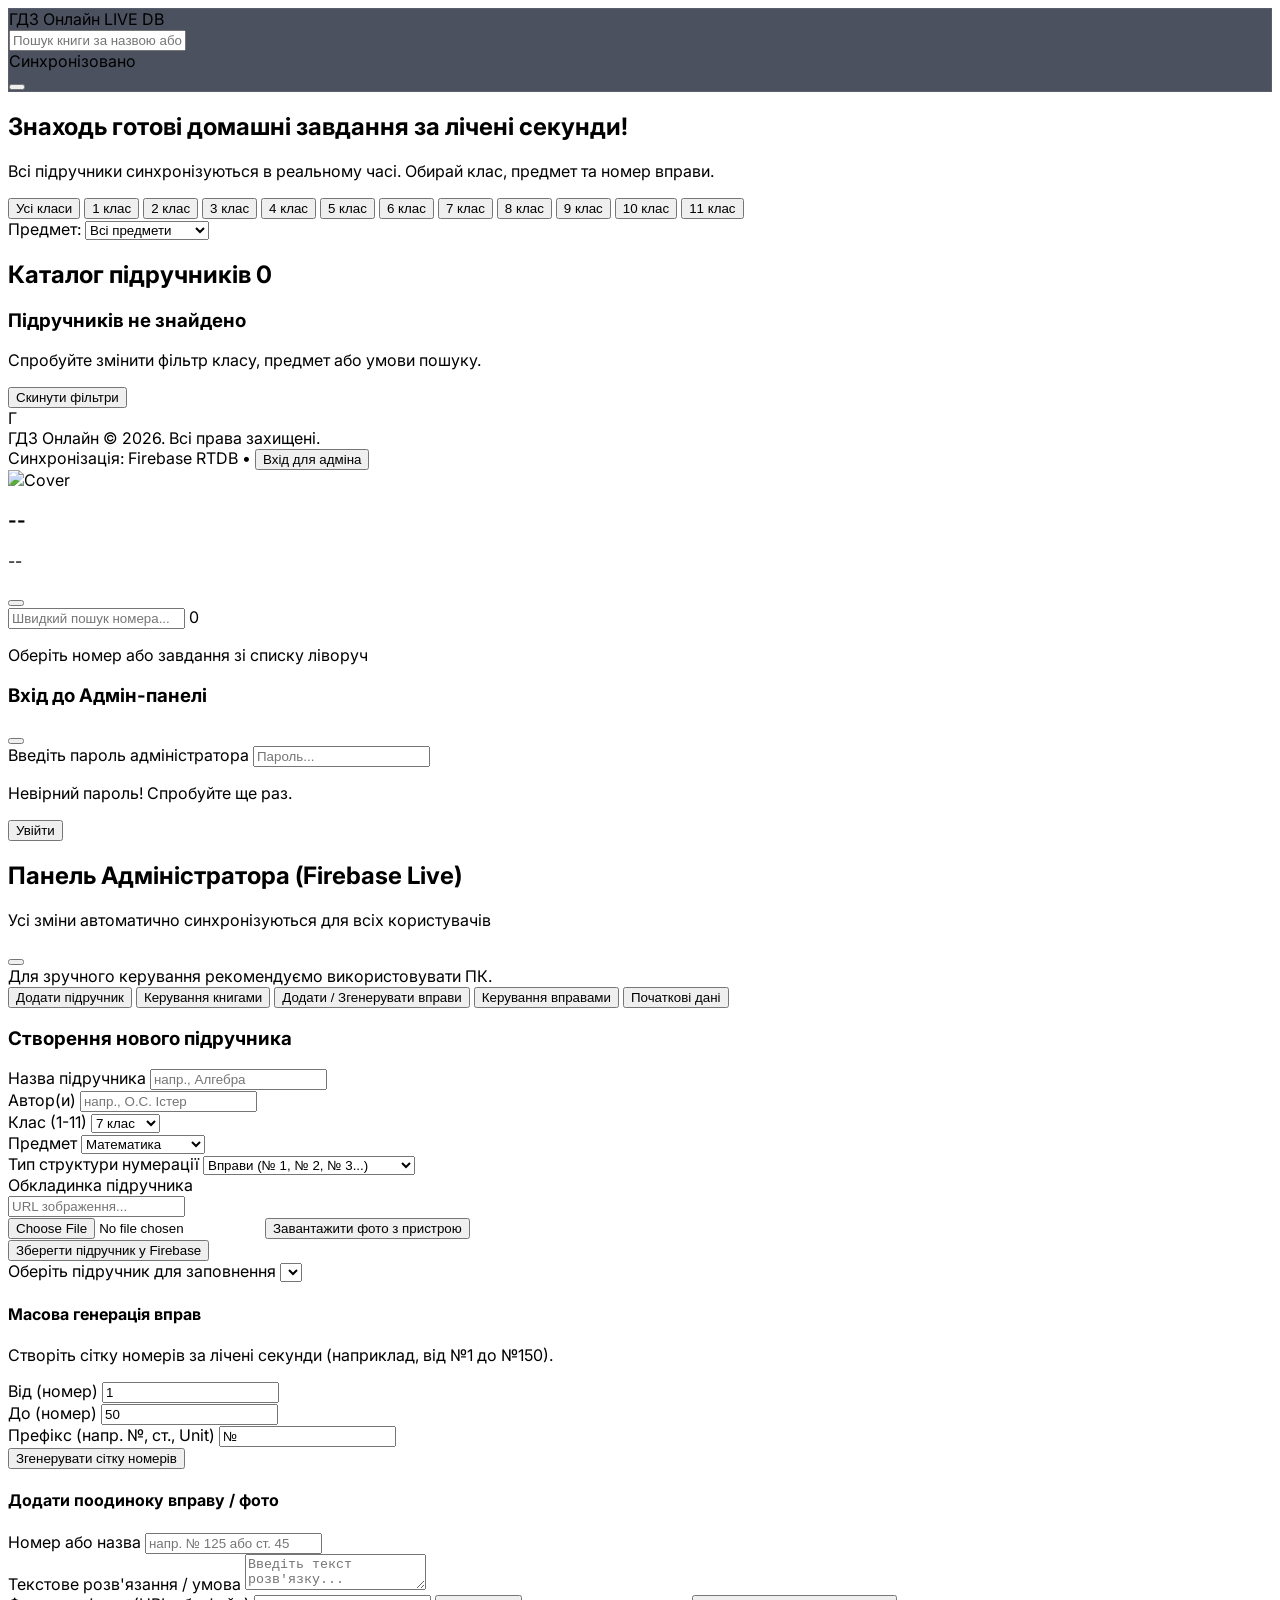
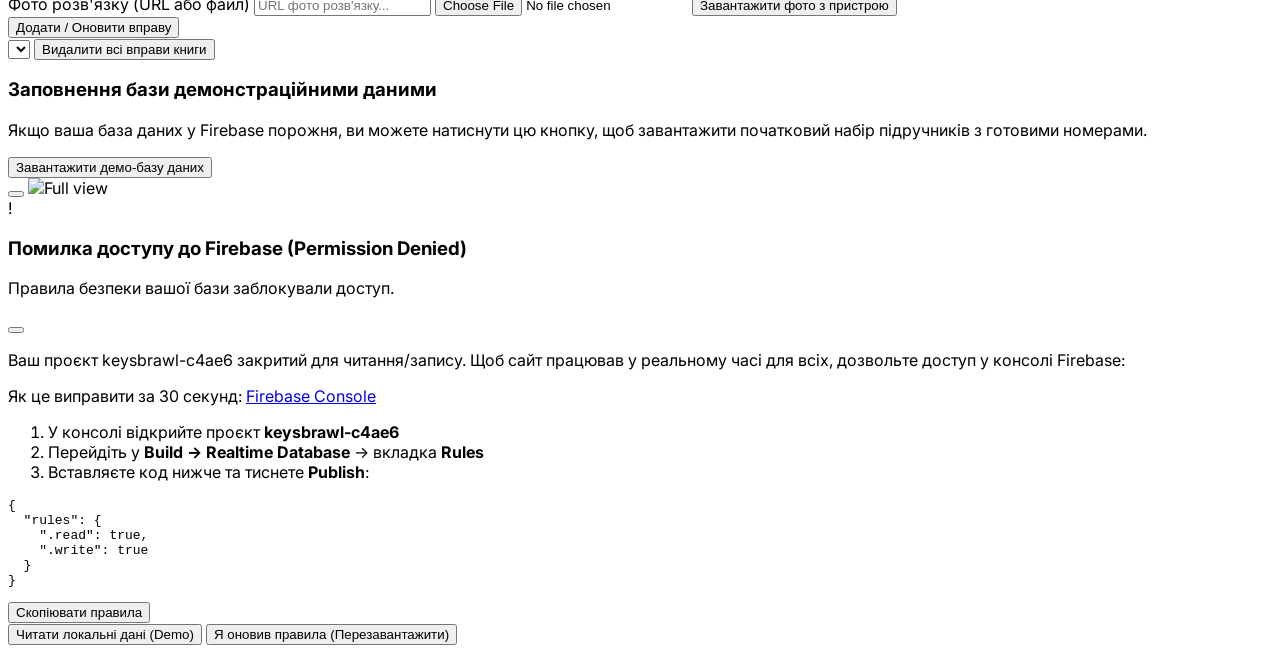
==== commit 1e0a0564: "Update index.html" ====
--- a/index.html
+++ b/index.html
@@ -2,7 +2,7 @@
 <html lang="uk" class="dark">
 <head>
   <meta charset="UTF-8">
-  <meta name="viewport" content="width=device-width, initial-scale=1.0, maximum-scale=1.0, user-scalable=no">
+  <meta name="viewport" content="width=device-width, initial-scale=1.0">
   <title>ГДЗ Онлайн — Готові Домашні Завдання</title>
 
   <!-- Tailwind CSS CDN -->
@@ -43,8 +43,8 @@
       font-family: 'Inter', sans-serif;
     }
     ::-webkit-scrollbar {
-      width: 6px;
-      height: 6px;
+      width: 8px;
+      height: 8px;
     }
     ::-webkit-scrollbar-track {
       background: #0f172a;
@@ -126,7 +126,7 @@
           <input 
             type="text" 
             id="searchInput"
-            placeholder="Пошук книги..."
+            placeholder="Пошук книги за назвою або автором..."
             oninput="handleSearch()"
             class="w-full bg-slate-900/90 text-sm text-slate-100 placeholder-slate-500 rounded-xl pl-10 pr-4 py-2 border border-slate-800 focus:border-brand-500 focus:outline-none focus:ring-1 focus:ring-brand-500 transition-all"
           >
@@ -252,57 +252,50 @@
   </footer>
 
   
-  <!-- 1. Book Reader Modal (Optimized for Mobile Split Screen) -->
-  <div id="bookReaderModal" class="fixed inset-0 z-50 hidden bg-slate-950/90 backdrop-blur-md flex items-center justify-center p-0 sm:p-4">
-    <div class="bg-slate-900 border border-slate-800 sm:rounded-3xl w-full h-full sm:h-[92vh] max-w-5xl flex flex-col overflow-hidden shadow-2xl">
+  <!-- 1. Book Reader Modal -->
+  <div id="bookReaderModal" class="fixed inset-0 z-50 hidden bg-slate-950/80 backdrop-blur-md flex items-center justify-center p-2 sm:p-4">
+    <div class="bg-slate-900 border border-slate-800 rounded-3xl w-full max-w-5xl max-h-[92vh] flex flex-col overflow-hidden shadow-2xl">
       
       <!-- Modal Header -->
-      <div class="px-4 sm:px-6 py-3 border-b border-slate-800 flex items-center justify-between bg-slate-900/80 flex-shrink-0 z-10 shadow-sm">
+      <div class="px-6 py-4 border-b border-slate-800 flex items-center justify-between bg-slate-900/50">
         <div class="flex items-center space-x-3 overflow-hidden">
-          <img id="modalBookCover" src="" alt="Cover" class="w-9 h-12 sm:w-10 sm:h-14 object-cover rounded-md border border-slate-700 flex-shrink-0">
+          <img id="modalBookCover" src="" alt="Cover" class="w-10 h-14 object-cover rounded-md border border-slate-700 flex-shrink-0">
           <div class="truncate">
-            <h3 id="modalBookTitle" class="font-bold text-slate-100 text-sm sm:text-lg truncate">--</h3>
-            <p id="modalBookSub" class="text-[10px] sm:text-xs text-slate-400 truncate">--</p>
-          </div>
-        </div>
-        <button onclick="closeBookReaderModal()" class="p-2 text-slate-400 hover:text-white rounded-xl hover:bg-slate-800 transition-colors bg-slate-950 sm:bg-transparent border sm:border-none border-slate-800">
-          <i data-lucide="x" class="w-5 h-5 sm:w-6 sm:h-6"></i>
+            <h3 id="modalBookTitle" class="font-bold text-slate-100 text-base sm:text-lg truncate">--</h3>
+            <p id="modalBookSub" class="text-xs text-slate-400 truncate">--</p>
+          </div>
+        </div>
+        <button onclick="closeBookReaderModal()" class="p-2 text-slate-400 hover:text-white rounded-xl hover:bg-slate-800 transition-colors">
+          <i data-lucide="x" class="w-6 h-6"></i>
         </button>
       </div>
 
-      <!-- Modal Body (Split view 50/50 on mobile) -->
-      <div class="flex-1 flex flex-col md:flex-row overflow-hidden">
+      <!-- Modal Body (Split view) -->
+      <div class="flex-1 overflow-hidden flex flex-col md:flex-row">
         
-        <!-- Left Sidebar: Exercise Grid with Pagination -->
-        <div class="w-full md:w-80 border-b md:border-b-0 md:border-r border-slate-800 flex flex-col bg-slate-950/40 h-1/2 md:h-full flex-shrink-0 relative">
-          <!-- Search -->
-          <div class="p-2 sm:p-3 border-b border-slate-800/60 bg-slate-900/50 flex-shrink-0">
+        <!-- Left Sidebar: Exercise Grid -->
+        <div class="w-full md:w-80 border-b md:border-b-0 md:border-r border-slate-800 flex flex-col bg-slate-950/50 max-h-56 md:max-h-none overflow-hidden shrink-0">
+          <div class="p-3 border-b border-slate-800/60 bg-slate-900/40 flex items-center justify-between gap-2">
             <input 
               type="text" 
               id="exerciseSearchInput"
-              placeholder="Пошук номеру (напр. 12)" 
+              placeholder="Швидкий пошук номера..." 
               oninput="filterExercisesList()"
-              class="w-full bg-slate-950 border border-slate-800 text-xs text-slate-200 placeholder-slate-500 rounded-lg px-3 py-2 focus:outline-none focus:border-brand-500"
+              class="w-full bg-slate-900 border border-slate-800 text-xs text-slate-200 placeholder-slate-500 rounded-xl px-3 py-2 focus:outline-none focus:border-brand-500 transition-colors"
             >
-          </div>
-          
-          <!-- Grid Container -->
-          <div id="exerciseListGrid" class="flex-1 overflow-y-auto p-2 sm:p-3 grid grid-cols-3 sm:grid-cols-4 md:grid-cols-3 gap-2 content-start pb-16">
+            <span id="exerciseCountBadge" class="text-[10px] font-semibold text-slate-400 bg-slate-800/80 px-2 py-1 rounded-lg shrink-0 border border-slate-700/50">0</span>
+          </div>
+          <div id="exerciseListGrid" class="flex-1 overflow-y-auto p-2.5 grid grid-cols-3 sm:grid-cols-4 md:grid-cols-3 gap-2">
             <!-- Items rendered via JS -->
           </div>
-
-          <!-- Pagination Arrows Container -->
-          <div id="exercisePagination" class="absolute bottom-0 left-0 right-0 p-2 sm:p-3 border-t border-slate-800/80 bg-slate-900 flex justify-between items-center z-10 hidden shadow-[0_-4px_10px_rgba(0,0,0,0.2)]">
-            <!-- Rendered via JS -->
-          </div>
         </div>
 
         <!-- Right Content: Solution Display -->
-        <div class="flex-1 flex flex-col overflow-y-auto bg-slate-900/80 p-3 sm:p-6 h-1/2 md:h-full">
-          <div id="solutionContainer" class="flex-1 flex flex-col items-center justify-center min-h-[250px]">
-            <div class="text-center text-slate-500 p-4">
-              <i data-lucide="mouse-pointer-click" class="w-10 h-10 mx-auto mb-2 opacity-40"></i>
-              <p class="text-xs sm:text-sm">Оберіть номер або завдання зі списку ліворуч</p>
+        <div class="flex-1 flex flex-col overflow-y-auto bg-slate-900/80 p-4 sm:p-6">
+          <div id="solutionContainer" class="flex-1 flex flex-col items-center justify-center min-h-[300px]">
+            <div class="text-center text-slate-500">
+              <i data-lucide="mouse-pointer-click" class="w-12 h-12 mx-auto mb-2 opacity-40"></i>
+              <p class="text-sm">Оберіть номер або завдання зі списку ліворуч</p>
             </div>
           </div>
         </div>
@@ -311,7 +304,7 @@
   </div>
 
   <!-- 2. Admin Auth Modal -->
-  <div id="adminAuthModal" class="fixed inset-0 z-[60] hidden bg-slate-950/80 backdrop-blur-md flex items-center justify-center p-4">
+  <div id="adminAuthModal" class="fixed inset-0 z-50 hidden bg-slate-950/80 backdrop-blur-md flex items-center justify-center p-4">
     <div class="bg-slate-900 border border-slate-800 rounded-3xl w-full max-w-md p-6 shadow-2xl">
       <div class="flex justify-between items-center mb-6">
         <div class="flex items-center space-x-2">
@@ -344,283 +337,454 @@
     </div>
   </div>
 
-  <!-- 3. Admin Dashboard Modal -->
-  <div id="adminDashboardModal" class="fixed inset-0 z-[70] hidden bg-slate-950 flex flex-col">
-    <!-- Admin Header -->
-    <div class="h-16 border-b border-slate-800 bg-slate-900 flex items-center justify-between px-6 shrink-0">
-      <div class="flex items-center space-x-3">
-        <div class="w-8 h-8 rounded-lg bg-rose-500/20 text-rose-500 flex items-center justify-center">
-          <i data-lucide="database" class="w-4 h-4"></i>
-        </div>
-        <span class="text-sm font-bold text-white uppercase tracking-wider">Управління Базою ГДЗ</span>
-      </div>
-      <button onclick="closeAdminDashboardModal()" class="px-4 py-1.5 rounded-lg bg-slate-800 hover:bg-slate-700 text-sm font-medium text-slate-300 transition-colors">
-        Вийти з панелі
-      </button>
-    </div>
-
-    <div class="flex-1 flex overflow-hidden">
-      <!-- Admin Sidebar -->
-      <div class="w-64 border-r border-slate-800 bg-slate-900/50 flex flex-col overflow-y-auto shrink-0">
-        <div class="p-4 border-b border-slate-800">
-          <button onclick="openCreateBookModal()" class="w-full flex items-center justify-center space-x-2 py-2 bg-brand-600 hover:bg-brand-500 text-white rounded-lg text-sm font-semibold transition-colors">
-            <i data-lucide="plus" class="w-4 h-4"></i>
-            <span>Додати підручник</span>
-          </button>
-        </div>
+  <!-- 3. Full Admin Panel Modal -->
+  <div id="adminPanelModal" class="fixed inset-0 z-50 hidden bg-slate-950/90 backdrop-blur-md flex items-center justify-center p-2 sm:p-6">
+    <div class="bg-slate-900 border border-slate-800 rounded-3xl w-full max-w-6xl h-[92vh] flex flex-col overflow-hidden shadow-2xl">
+      
+      <!-- Admin Header -->
+      <div class="px-6 py-4 border-b border-slate-800 flex items-center justify-between bg-slate-950/60">
+        <div class="flex items-center space-x-3">
+          <div class="w-9 h-9 rounded-xl bg-brand-600/20 text-brand-400 flex items-center justify-center">
+            <i data-lucide="sliders" class="w-5 h-5"></i>
+          </div>
+          <div>
+            <h2 class="font-bold text-white text-base sm:text-lg">Панель Адміністратора (Firebase Live)</h2>
+            <p class="text-xs text-slate-400">Усі зміни автоматично синхронізуються для всіх користувачів</p>
+          </div>
+        </div>
+        <button onclick="closeAdminPanelModal()" class="p-2 text-slate-400 hover:text-white rounded-xl hover:bg-slate-800">
+          <i data-lucide="x" class="w-6 h-6"></i>
+        </button>
+      </div>
+
+      <!-- Admin Desktop Recommendation Banner for Mobile -->
+      <div class="md:hidden bg-amber-500/10 border-b border-amber-500/20 px-4 py-2 text-amber-300 text-xs flex items-center justify-between">
+        <div class="flex items-center space-x-2">
+          <i data-lucide="monitor" class="w-4 h-4 flex-shrink-0"></i>
+          <span>Для зручного керування рекомендуємо використовувати ПК.</span>
+        </div>
+      </div>
+
+      <!-- Admin Navigation Tabs -->
+      <div class="flex border-b border-slate-800 bg-slate-950/40 overflow-x-auto scrollbar-none px-4">
+        <button onclick="switchAdminTab('addBook')" id="tabBtn-addBook" class="admin-tab-btn px-4 py-3 text-xs sm:text-sm font-semibold text-brand-400 border-b-2 border-brand-500 whitespace-nowrap flex items-center gap-2">
+          <i data-lucide="plus-circle" class="w-4 h-4"></i> Додати підручник
+        </button>
+        <button onclick="switchAdminTab('manageBooks')" id="tabBtn-manageBooks" class="admin-tab-btn px-4 py-3 text-xs sm:text-sm font-semibold text-slate-400 hover:text-slate-200 border-b-2 border-transparent whitespace-nowrap flex items-center gap-2">
+          <i data-lucide="book-open" class="w-4 h-4"></i> Керування книгами
+        </button>
+        <button onclick="switchAdminTab('addExercises')" id="tabBtn-addExercises" class="admin-tab-btn px-4 py-3 text-xs sm:text-sm font-semibold text-slate-400 hover:text-slate-200 border-b-2 border-transparent whitespace-nowrap flex items-center gap-2">
+          <i data-lucide="layers" class="w-4 h-4"></i> Додати / Згенерувати вправи
+        </button>
+        <button onclick="switchAdminTab('manageExercises')" id="tabBtn-manageExercises" class="admin-tab-btn px-4 py-3 text-xs sm:text-sm font-semibold text-slate-400 hover:text-slate-200 border-b-2 border-transparent whitespace-nowrap flex items-center gap-2">
+          <i data-lucide="file-edit" class="w-4 h-4"></i> Керування вправами
+        </button>
+        <button onclick="switchAdminTab('seedData')" id="tabBtn-seedData" class="admin-tab-btn px-4 py-3 text-xs sm:text-sm font-semibold text-slate-400 hover:text-slate-200 border-b-2 border-transparent whitespace-nowrap flex items-center gap-2">
+          <i data-lucide="database" class="w-4 h-4"></i> Початкові дані
+        </button>
+      </div>
+
+      <!-- Admin Tab Contents Container -->
+      <div class="flex-1 overflow-y-auto p-4 sm:p-6 bg-slate-900/50">
         
-        <div class="p-2 flex-1">
-          <h4 class="px-3 mb-2 text-xs font-bold text-slate-500 uppercase tracking-wider">Всі підручники (Редагування)</h4>
-          <div id="adminBooksList" class="space-y-1">
+        <!-- TAB 1: Add Book -->
+        <div id="tabContent-addBook" class="admin-tab-content space-y-6 max-w-3xl mx-auto">
+          <div class="bg-slate-950/60 p-6 rounded-2xl border border-slate-800">
+            <h3 class="text-base font-bold text-white mb-4">Створення нового підручника</h3>
+            <form onsubmit="handleCreateBook(event)" class="space-y-4">
+              <div class="grid grid-cols-1 sm:grid-cols-2 gap-4">
+                <div>
+                  <label class="block text-xs font-semibold text-slate-400 mb-1">Назва підручника</label>
+                  <input type="text" id="newBookTitle" required placeholder="напр., Алгебра" class="w-full bg-slate-900 border border-slate-800 rounded-xl px-3.5 py-2 text-sm text-white focus:outline-none focus:border-brand-500">
+                </div>
+                <div>
+                  <label class="block text-xs font-semibold text-slate-400 mb-1">Автор(и)</label>
+                  <input type="text" id="newBookAuthor" required placeholder="напр., О.С. Істер" class="w-full bg-slate-900 border border-slate-800 rounded-xl px-3.5 py-2 text-sm text-white focus:outline-none focus:border-brand-500">
+                </div>
+                <div>
+                  <label class="block text-xs font-semibold text-slate-400 mb-1">Клас (1-11)</label>
+                  <select id="newBookClass" class="w-full bg-slate-900 border border-slate-800 rounded-xl px-3.5 py-2 text-sm text-white focus:outline-none focus:border-brand-500">
+                    <option value="1">1 клас</option>
+                    <option value="2">2 клас</option>
+                    <option value="3">3 клас</option>
+                    <option value="4">4 клас</option>
+                    <option value="5">5 клас</option>
+                    <option value="6">6 клас</option>
+                    <option value="7" selected>7 клас</option>
+                    <option value="8">8 клас</option>
+                    <option value="9">9 клас</option>
+                    <option value="10">10 клас</option>
+                    <option value="11">11 клас</option>
+                  </select>
+                </div>
+                <div>
+                  <label class="block text-xs font-semibold text-slate-400 mb-1">Предмет</label>
+                  <select id="newBookSubject" class="w-full bg-slate-900 border border-slate-800 rounded-xl px-3.5 py-2 text-sm text-white focus:outline-none focus:border-brand-500">
+                    <option value="Математика">Математика</option>
+                    <option value="Алгебра">Алгебра</option>
+                    <option value="Геометрія">Геометрія</option>
+                    <option value="Українська мова">Українська мова</option>
+                    <option value="Англійська мова">Англійська мова</option>
+                    <option value="Фізика">Фізика</option>
+                    <option value="Хімія">Хімія</option>
+                    <option value="Історія">Історія</option>
+                    <option value="Біологія">Біологія</option>
+                    <option value="Інше">Інше</option>
+                  </select>
+                </div>
+              </div>
+
+              <div>
+                <label class="block text-xs font-semibold text-slate-400 mb-1">Тип структури нумерації</label>
+                <select id="newBookType" class="w-full bg-slate-900 border border-slate-800 rounded-xl px-3.5 py-2 text-sm text-white focus:outline-none focus:border-brand-500">
+                  <option value="Вправи">Вправи (№ 1, № 2, № 3...)</option>
+                  <option value="Сторінки">Сторінки (ст. 1, ст. 2...)</option>
+                  <option value="Units">Units / Розділи (Unit 1, Unit 2...)</option>
+                  <option value="Параграфи">Параграфи (§ 1, § 2...)</option>
+                </select>
+              </div>
+
+              <!-- Cover Selection -->
+              <div>
+                <label class="block text-xs font-semibold text-slate-400 mb-1">Обкладинка підручника</label>
+                <div class="grid grid-cols-1 sm:grid-cols-2 gap-3">
+                  <input type="url" id="newBookCoverUrl" placeholder="URL зображення..." class="bg-slate-900 border border-slate-800 rounded-xl px-3.5 py-2 text-sm text-white focus:outline-none focus:border-brand-500">
+                  <div class="relative">
+                    <input type="file" id="newBookCoverFile" accept="image/*" onchange="convertFileToBase64(this, 'newBookCoverUrl')" class="hidden">
+                    <button type="button" onclick="document.getElementById('newBookCoverFile').click()" class="w-full py-2 bg-slate-800 hover:bg-slate-700 text-slate-300 text-xs font-semibold rounded-xl border border-slate-700 flex items-center justify-center gap-2">
+                      <i data-lucide="upload" class="w-4 h-4"></i> Завантажити фото з пристрою
+                    </button>
+                  </div>
+                </div>
+              </div>
+
+              <button type="submit" class="w-full py-3 bg-brand-600 hover:bg-brand-500 text-white font-bold text-sm rounded-xl transition-colors shadow-lg shadow-brand-500/20">
+                Зберегти підручник у Firebase
+              </button>
+            </form>
+          </div>
+        </div>
+
+        <!-- TAB 2: Manage Books -->
+        <div id="tabContent-manageBooks" class="admin-tab-content space-y-4 hidden">
+          <div id="adminBooksList" class="grid grid-cols-1 md:grid-cols-2 gap-4">
             <!-- Rendered via JS -->
           </div>
         </div>
-      </div>
-
-      <!-- Admin Main Content (Manage Single Book) -->
-      <div class="flex-1 bg-slate-950 p-6 overflow-y-auto" id="adminBookManager">
-        <div class="h-full flex flex-col items-center justify-center text-slate-500">
-          <i data-lucide="layout-dashboard" class="w-12 h-12 mb-3 opacity-20"></i>
-          <p>Оберіть підручник ліворуч для управління або створіть новий</p>
-        </div>
+
+        <!-- TAB 3: Add / Bulk Generate Exercises -->
+        <div id="tabContent-addExercises" class="admin-tab-content space-y-6 hidden max-w-4xl mx-auto">
+          
+          <!-- Select Target Book -->
+          <div class="bg-slate-950/60 p-4 rounded-2xl border border-slate-800">
+            <label class="block text-xs font-semibold text-slate-400 mb-1.5">Оберіть підручник для заповнення</label>
+            <select id="exerciseTargetBookSelect" onchange="updateSelectedBookForExercises()" class="w-full bg-slate-900 border border-slate-800 rounded-xl px-3.5 py-2.5 text-sm text-white focus:outline-none focus:border-brand-500">
+              <!-- Rendered via JS -->
+            </select>
+          </div>
+
+          <div class="grid grid-cols-1 md:grid-cols-2 gap-6">
+            
+            <!-- Bulk Generator -->
+            <div class="bg-slate-950/60 p-5 rounded-2xl border border-slate-800 space-y-4">
+              <h4 class="text-sm font-bold text-white flex items-center gap-2">
+                <i data-lucide="sparkles" class="w-4 h-4 text-brand-400"></i>
+                Масова генерація вправ
+              </h4>
+              <p class="text-xs text-slate-400">Створіть сітку номерів за лічені секунди (наприклад, від №1 до №150).</p>
+              
+              <div class="grid grid-cols-2 gap-3">
+                <div>
+                  <label class="block text-xs text-slate-400 mb-1">Від (номер)</label>
+                  <input type="number" id="bulkFrom" value="1" min="1" class="w-full bg-slate-900 border border-slate-800 rounded-xl px-3 py-1.5 text-sm text-white">
+                </div>
+                <div>
+                  <label class="block text-xs text-slate-400 mb-1">До (номер)</label>
+                  <input type="number" id="bulkTo" value="50" min="1" class="w-full bg-slate-900 border border-slate-800 rounded-xl px-3 py-1.5 text-sm text-white">
+                </div>
+              </div>
+
+              <div>
+                <label class="block text-xs text-slate-400 mb-1">Префікс (напр. №, ст., Unit)</label>
+                <input type="text" id="bulkPrefix" value="№ " class="w-full bg-slate-900 border border-slate-800 rounded-xl px-3 py-1.5 text-sm text-white">
+              </div>
+
+              <button onclick="handleBulkGenerate()" class="w-full py-2.5 bg-indigo-600 hover:bg-indigo-500 text-white font-semibold text-xs rounded-xl transition-colors">
+                Згенерувати сітку номерів
+              </button>
+            </div>
+
+            <!-- Single Exercise Add -->
+            <div class="bg-slate-950/60 p-5 rounded-2xl border border-slate-800 space-y-4">
+              <h4 class="text-sm font-bold text-white flex items-center gap-2">
+                <i data-lucide="plus" class="w-4 h-4 text-emerald-400"></i>
+                Додати поодиноку вправу / фото
+              </h4>
+
+              <form onsubmit="handleSingleExerciseAdd(event)" class="space-y-3">
+                <div>
+                  <label class="block text-xs text-slate-400 mb-1">Номер або назва</label>
+                  <input type="text" id="singleExNumber" placeholder="напр. № 125 або ст. 45" required class="w-full bg-slate-900 border border-slate-800 rounded-xl px-3 py-1.5 text-sm text-white">
+                </div>
+
+                <div>
+                  <label class="block text-xs text-slate-400 mb-1">Текстове розв'язання / умова</label>
+                  <textarea id="singleExText" rows="2" placeholder="Введіть текст розв'язку..." class="w-full bg-slate-900 border border-slate-800 rounded-xl px-3 py-1.5 text-xs text-white focus:outline-none"></textarea>
+                </div>
+
+                <div>
+                  <label class="block text-xs text-slate-400 mb-1">Фото розв'язку (URL або файл)</label>
+                  <input type="url" id="singleExImageUrl" placeholder="URL фото розв'язку..." class="w-full bg-slate-900 border border-slate-800 rounded-xl px-3 py-1.5 text-xs text-white mb-2">
+                  <input type="file" id="singleExFile" accept="image/*" onchange="convertFileToBase64(this, 'singleExImageUrl')" class="hidden">
+                  <button type="button" onclick="document.getElementById('singleExFile').click()" class="w-full py-1.5 bg-slate-800 hover:bg-slate-700 text-slate-300 text-xs rounded-xl flex items-center justify-center gap-2">
+                    <i data-lucide="image" class="w-3.5 h-3.5"></i> Завантажити фото з пристрою
+                  </button>
+                </div>
+
+                <button type="submit" class="w-full py-2.5 bg-emerald-600 hover:bg-emerald-500 text-white font-semibold text-xs rounded-xl transition-colors">
+                  Додати / Оновити вправу
+                </button>
+              </form>
+            </div>
+          </div>
+        </div>
+
+        <!-- TAB 4: Manage Exercises -->
+        <div id="tabContent-manageExercises" class="admin-tab-content space-y-4 hidden">
+          <div class="flex flex-col sm:flex-row gap-4 justify-between items-center bg-slate-950/60 p-4 rounded-2xl border border-slate-800">
+            <select id="exerciseManageBookSelect" onchange="renderManageExercisesList()" class="w-full sm:w-auto bg-slate-900 border border-slate-800 rounded-xl px-3.5 py-2 text-sm text-white">
+              <!-- Rendered via JS -->
+            </select>
+            <button onclick="handleDeleteAllExercisesInBook()" class="w-full sm:w-auto px-4 py-2 bg-rose-600/20 text-rose-400 hover:bg-rose-600/30 text-xs font-semibold rounded-xl border border-rose-500/30">
+              Видалити всі вправи книги
+            </button>
+          </div>
+
+          <div id="manageExercisesGrid" class="grid grid-cols-2 sm:grid-cols-3 md:grid-cols-4 lg:grid-cols-6 gap-3">
+            <!-- Rendered via JS -->
+          </div>
+        </div>
+
+        <!-- TAB 5: Seed Data -->
+        <div id="tabContent-seedData" class="admin-tab-content space-y-6 hidden max-w-xl mx-auto text-center py-8">
+          <div class="bg-slate-950/60 p-8 rounded-3xl border border-slate-800 space-y-4">
+            <div class="w-16 h-16 bg-brand-600/20 text-brand-400 rounded-2xl flex items-center justify-center mx-auto">
+              <i data-lucide="database-backup" class="w-8 h-8"></i>
+            </div>
+            <h3 class="text-lg font-bold text-white">Заповнення бази демонстраційними даними</h3>
+            <p class="text-xs text-slate-400">Якщо ваша база даних у Firebase порожня, ви можете натиснути цю кнопку, щоб завантажити початковий набір підручників з готовими номерами.</p>
+            <button onclick="seedInitialFirebaseData()" class="px-6 py-3 bg-gradient-to-r from-brand-600 to-indigo-600 hover:from-brand-500 hover:to-indigo-500 text-white font-bold text-sm rounded-xl transition-all shadow-lg shadow-brand-500/20">
+              Завантажити демо-базу даних
+            </button>
+          </div>
+        </div>
+
       </div>
     </div>
   </div>
 
-  <!-- 4. Create/Edit Book Modal -->
-  <div id="createBookModal" class="fixed inset-0 z-[80] hidden bg-slate-950/80 backdrop-blur-sm flex items-center justify-center p-4">
-    <div class="bg-slate-900 border border-slate-700 rounded-2xl w-full max-w-lg shadow-2xl flex flex-col max-h-[90vh]">
-      <div class="px-6 py-4 border-b border-slate-800 flex justify-between items-center">
-        <h3 id="createBookModalTitle" class="text-lg font-bold text-white">Додати новий підручник</h3>
-        <button onclick="closeCreateBookModal()" class="text-slate-400 hover:text-white"><i data-lucide="x" class="w-5 h-5"></i></button>
-      </div>
-      
-      <div class="p-6 overflow-y-auto">
-        <form id="createBookForm" onsubmit="handleCreateBook(event)" class="space-y-4">
-          <input type="hidden" id="editBookId">
-          
-          <div class="grid grid-cols-2 gap-4">
-            <div class="col-span-2">
-              <label class="block text-xs font-medium text-slate-400 mb-1">Назва підручника (обов'язково)</label>
-              <input type="text" id="cbTitle" required class="w-full bg-slate-950 border border-slate-800 rounded-lg px-3 py-2 text-sm text-white focus:border-brand-500 focus:outline-none">
-            </div>
-            
-            <div class="col-span-2">
-              <label class="block text-xs font-medium text-slate-400 mb-1">Автор(и) (обов'язково)</label>
-              <input type="text" id="cbAuthor" required placeholder="Напр. Істер О.С." class="w-full bg-slate-950 border border-slate-800 rounded-lg px-3 py-2 text-sm text-white focus:border-brand-500 focus:outline-none">
-            </div>
-
-            <div>
-              <label class="block text-xs font-medium text-slate-400 mb-1">Клас (обов'язково)</label>
-              <select id="cbClass" required class="w-full bg-slate-950 border border-slate-800 rounded-lg px-3 py-2 text-sm text-white focus:border-brand-500 focus:outline-none">
-                <option value="1">1 клас</option><option value="2">2 клас</option><option value="3">3 клас</option>
-                <option value="4">4 клас</option><option value="5">5 клас</option><option value="6">6 клас</option>
-                <option value="7" selected>7 клас</option><option value="8">8 клас</option><option value="9">9 клас</option>
-                <option value="10">10 клас</option><option value="11">11 клас</option>
-              </select>
-            </div>
-
-            <div>
-              <label class="block text-xs font-medium text-slate-400 mb-1">Предмет (обов'язково)</label>
-              <select id="cbSubject" required class="w-full bg-slate-950 border border-slate-800 rounded-lg px-3 py-2 text-sm text-white focus:border-brand-500 focus:outline-none">
-                <option value="Алгебра">Алгебра</option>
-                <option value="Геометрія">Геометрія</option>
-                <option value="Математика">Математика</option>
-                <option value="Українська мова">Українська мова</option>
-                <option value="Англійська мова">Англійська мова</option>
-                <option value="Фізика">Фізика</option>
-                <option value="Хімія">Хімія</option>
-                <option value="Інше">Інше</option>
-              </select>
-            </div>
-
-            <div class="col-span-2">
-              <label class="block text-xs font-medium text-slate-400 mb-1">URL Обкладинки (необов'язково)</label>
-              <input type="url" id="cbCover" placeholder="https://..." class="w-full bg-slate-950 border border-slate-800 rounded-lg px-3 py-2 text-sm text-white focus:border-brand-500 focus:outline-none">
-            </div>
-          </div>
-
-          <div class="pt-4 border-t border-slate-800 flex justify-end space-x-3">
-            <button type="button" onclick="closeCreateBookModal()" class="px-4 py-2 text-sm font-medium text-slate-400 hover:text-white transition-colors">Скасувати</button>
-            <button type="submit" id="cbSubmitBtn" class="px-6 py-2 bg-brand-600 hover:bg-brand-500 text-white text-sm font-semibold rounded-lg transition-colors shadow-lg shadow-brand-500/20">
-              Зберегти підручник
-            </button>
-          </div>
-        </form>
+  <div id="imageLightboxModal" class="fixed inset-0 z-50 hidden bg-slate-950/95 backdrop-blur-lg flex items-center justify-center p-4">
+    <button onclick="closeLightbox()" class="absolute top-4 right-4 p-3 text-slate-300 hover:text-white bg-slate-900/80 rounded-full">
+      <i data-lucide="x" class="w-6 h-6"></i>
+    </button>
+    <img id="lightboxImage" src="" alt="Full view" class="max-w-full max-h-[90vh] object-contain rounded-xl shadow-2xl">
+  </div>
+
+  <!-- 4. Firebase Rules Setup Helper Modal -->
+  <div id="firebaseRulesModal" class="fixed inset-0 z-50 hidden bg-slate-950/90 backdrop-blur-md flex items-center justify-center p-4">
+    <div class="bg-slate-900 border border-rose-500/40 rounded-3xl w-full max-w-lg p-6 shadow-2xl space-y-4">
+      <div class="flex items-start justify-between">
+        <div class="flex items-center space-x-3">
+          <div class="w-10 h-10 rounded-xl bg-rose-500/20 text-rose-400 flex items-center justify-center font-black text-lg">!</div>
+          <div>
+            <h3 class="text-base font-bold text-white">Помилка доступу до Firebase (Permission Denied)</h3>
+            <p class="text-xs text-rose-400">Правила безпеки вашої бази заблокували доступ.</p>
+          </div>
+        </div>
+        <button onclick="closeFirebaseRulesModal()" class="text-slate-400 hover:text-white">
+          <i data-lucide="x" class="w-5 h-5"></i>
+        </button>
+      </div>
+
+      <p class="text-xs text-slate-300 leading-relaxed">
+        Ваш проєкт <span class="text-white font-semibold">keysbrawl-c4ae6</span> закритий для читання/запису. Щоб сайт працював у реальному часі для всіх, дозвольте доступ у консолі Firebase:
+      </p>
+
+      <div class="bg-slate-950 p-3.5 rounded-xl border border-slate-800 space-y-2">
+        <div class="flex justify-between items-center text-xs text-slate-400">
+          <span class="font-semibold text-slate-300">Як це виправити за 30 секунд:</span>
+          <a href="https://console.firebase.google.com/" target="_blank" class="text-brand-400 hover:underline flex items-center gap-1 font-semibold">
+            Firebase Console <i data-lucide="external-link" class="w-3 h-3"></i>
+          </a>
+        </div>
+        <ol class="text-xs text-slate-300 space-y-1.5 list-decimal list-inside">
+          <li>У консолі відкрийте проєкт <strong class="text-white">keysbrawl-c4ae6</strong></li>
+          <li>Перейдіть у <strong class="text-white">Build &rarr; Realtime Database</strong> &rarr; вкладка <strong class="text-white">Rules</strong></li>
+          <li>Вставляєте код нижче та тиснете <strong class="text-white">Publish</strong>:</li>
+        </ol>
+      </div>
+
+      <div class="relative bg-slate-950 p-3 rounded-xl border border-slate-800 font-mono text-xs text-emerald-400">
+        <pre><code>{
+  "rules": {
+    ".read": true,
+    ".write": true
+  }
+}</code></pre>
+        <button onclick="copyFirebaseRulesText()" class="absolute top-2.5 right-2.5 px-3 py-1 bg-brand-600 hover:bg-brand-500 text-white rounded-lg text-[10px] font-sans font-semibold transition-colors">
+          Скопіювати правила
+        </button>
+      </div>
+
+      <div class="flex flex-col sm:flex-row items-center justify-between gap-2 pt-2">
+        <button onclick="loadLocalDemoFallback()" class="w-full sm:w-auto px-4 py-2 bg-slate-800 hover:bg-slate-700 text-slate-300 rounded-xl text-xs font-semibold">
+          Читати локальні дані (Demo)
+        </button>
+        <button onclick="closeFirebaseRulesModal(); location.reload();" class="w-full sm:w-auto px-4 py-2 bg-brand-600 hover:bg-brand-500 text-white rounded-xl text-xs font-bold transition-colors">
+          Я оновив правила (Перезавантажити)
+        </button>
       </div>
     </div>
   </div>
 
-  <!-- 5. Upload Solution/Exercise Modal -->
-  <div id="uploadExerciseModal" class="fixed inset-0 z-[90] hidden bg-slate-950/80 backdrop-blur-sm flex items-center justify-center p-4">
-    <div class="bg-slate-900 border border-slate-700 rounded-2xl w-full max-w-lg shadow-2xl flex flex-col">
-      <div class="px-6 py-4 border-b border-slate-800 flex justify-between items-center">
-        <h3 class="text-lg font-bold text-white flex items-center gap-2">
-          <i data-lucide="image-plus" class="w-5 h-5 text-emerald-500"></i>
-          Додати / Редагувати Вправу
-        </h3>
-        <button onclick="closeUploadExerciseModal()" class="text-slate-400 hover:text-white"><i data-lucide="x" class="w-5 h-5"></i></button>
-      </div>
-      
-      <div class="p-6">
-        <form id="uploadExerciseForm" onsubmit="handleUploadExercise(event)" class="space-y-4">
-          <input type="hidden" id="ueBookId">
-          <input type="hidden" id="ueExerciseId"> <!-- if editing -->
-          
-          <div>
-            <label class="block text-xs font-medium text-slate-400 mb-1">Номер або назва вправи (обов'язково)</label>
-            <input type="text" id="ueNumber" required placeholder="Наприклад: 42, 43, 12(б)" class="w-full bg-slate-950 border border-slate-800 rounded-lg px-3 py-2 text-sm text-white focus:border-brand-500 focus:outline-none">
-          </div>
-
-          <div>
-            <label class="block text-xs font-medium text-slate-400 mb-1">URL картинки з розв'язком (обов'язково)</label>
-            <input type="url" id="ueImageUrl" required placeholder="https://i.imgur.com/..." class="w-full bg-slate-950 border border-slate-800 rounded-lg px-3 py-2 text-sm text-white focus:border-brand-500 focus:outline-none">
-            <p class="text-[10px] text-slate-500 mt-1">Використовуйте хостинги картинок, наприклад Imgur, Postimages.</p>
-          </div>
-
-          <!-- Preview -->
-          <div class="bg-slate-950 border border-slate-800 rounded-lg p-2 h-32 flex items-center justify-center overflow-hidden">
-            <img id="uePreviewImage" src="" alt="Попередній перегляд" class="hidden max-h-full max-w-full object-contain rounded">
-            <span id="uePreviewPlaceholder" class="text-xs text-slate-600 font-medium">Попередній перегляд</span>
-          </div>
-
-          <div class="pt-4 border-t border-slate-800 flex justify-end space-x-3">
-            <button type="button" onclick="closeUploadExerciseModal()" class="px-4 py-2 text-sm font-medium text-slate-400 hover:text-white transition-colors">Скасувати</button>
-            <button type="submit" class="px-6 py-2 bg-emerald-600 hover:bg-emerald-500 text-white text-sm font-semibold rounded-lg transition-colors shadow-lg shadow-emerald-500/20">
-              Зберегти рішення
-            </button>
-          </div>
-        </form>
-      </div>
-    </div>
-  </div>
-
-
-  <!-- APPLICATION LOGIC -->
   <script>
-    // System State
+    // State Management
     let state = {
-      books: {}, // Syncs directly with Firebase
+      books: {},
       selectedClass: 'ALL',
       selectedSubject: 'ALL',
       searchQuery: '',
-      isAdmin: false,
-      activeAdminBookId: null,
       currentReaderBookId: null,
-      currentExercisePage: 1,
-      exercisesPerPage: 21, // 3 columns * 7 rows
+      currentReaderExerciseId: null,
+      adminAuthenticated: false,
+      selectedManageBookId: null
     };
 
-    // Firebase References
-    const booksRef = window.dbRefs.ref(window.db, 'books');
-
-    // Initialization
-    document.addEventListener("DOMContentLoaded", () => {
-      lucide.createIcons();
+    let hasFirebasePermissionError = false;
+
+    // Global Initialization
+    window.onload = function() {
+      initIcons();
       renderClassFilters();
       initFirebaseSync();
-      
-      // Seed data if empty (for demonstration/first load)
-      setTimeout(seedInitialFirebaseData, 2000);
-
-      // Image preview listener
-      document.getElementById('ueImageUrl').addEventListener('input', function(e) {
-        const val = e.target.value;
-        const img = document.getElementById('uePreviewImage');
-        const ph = document.getElementById('uePreviewPlaceholder');
-        if (val && (val.startsWith('http') || val.startsWith('data:'))) {
-          img.src = val;
-          img.classList.remove('hidden');
-          ph.classList.add('hidden');
-        } else {
-          img.classList.add('hidden');
-          ph.classList.remove('hidden');
+    };
+
+    // Keyboard Shortcuts for switching exercises using Left/Right arrows
+    document.addEventListener('keydown', function(e) {
+      const modal = document.getElementById('bookReaderModal');
+      if (modal && !modal.classList.contains('hidden')) {
+        if (e.key === 'ArrowLeft') {
+          navigateExercise(-1);
+        } else if (e.key === 'ArrowRight') {
+          navigateExercise(1);
         }
-      });
+      }
     });
 
     function initIcons() {
-      lucide.createIcons();
-    }
-
-    // ==========================================
-    // FIREBASE SYNC & DATA HANDLING
-    // ==========================================
+      if (window.lucide) {
+        lucide.createIcons();
+      }
+    }
+
+    // Initialize Firebase Realtime Database Listener
     function initFirebaseSync() {
-      const syncBadge = document.getElementById('syncBadge');
-      
-      window.dbRefs.onValue(booksRef, (snapshot) => {
-        const data = snapshot.val() || {};
-        state.books = data;
-        
-        // Update UI
-        renderBooksGrid();
-        if (state.isAdmin) {
-          renderAdminBooksList();
-          if (state.activeAdminBookId) {
-            renderAdminBookDetails(state.activeAdminBookId);
-          }
+      const checkDbInterval = setInterval(() => {
+        if (window.db && window.dbRefs) {
+          clearInterval(checkDbInterval);
+          
+          const booksRef = window.dbRefs.ref(window.db, 'books');
+          
+          // Listen to Realtime Updates across all clients
+          window.dbRefs.onValue(booksRef, (snapshot) => {
+            hasFirebasePermissionError = false;
+            const data = snapshot.val() || {};
+            state.books = data;
+            
+            // Re-render UI elements
+            renderBooksGrid();
+            populateAdminBookSelectors();
+            
+            if (state.currentReaderBookId && state.books[state.currentReaderBookId]) {
+              renderExerciseListForReader();
+            }
+
+            if (state.selectedManageBookId) {
+              renderManageExercisesList();
+            }
+
+            updateSyncBadge(true);
+          }, (error) => {
+            console.error("Firebase Sync Error:", error);
+            if (error.message && error.message.includes('permission_denied')) {
+              hasFirebasePermissionError = true;
+              updateSyncBadge(false, 'Немає доступу (Rules)');
+              showFirebaseRulesModal();
+            } else {
+              updateSyncBadge(false, 'Помилка мережі');
+            }
+          });
         }
-        
-        // Sync Badge visual feedback
-        syncBadge.classList.remove('bg-emerald-500/10', 'text-emerald-400');
-        syncBadge.classList.add('bg-brand-500/20', 'text-brand-400');
-        setTimeout(() => {
-          syncBadge.classList.remove('bg-brand-500/20', 'text-brand-400');
-          syncBadge.classList.add('bg-emerald-500/10', 'text-emerald-400');
-        }, 500);
-
-      }, (error) => {
-        console.error("Firebase Read Error:", error);
-        syncBadge.innerHTML = `<span class="w-2 h-2 rounded-full bg-rose-500"></span><span class="hidden md:inline">Помилка БД</span>`;
-        syncBadge.className = "cursor-pointer flex items-center space-x-1.5 px-3 py-1 rounded-full text-xs font-medium bg-rose-500/10 text-rose-400 border border-rose-500/20";
-        alert("Помилка підключення до бази даних. Перевірте правила доступу Firebase.");
-      });
+      }, 100);
+    }
+
+    function updateSyncBadge(isOnline, customText) {
+      const badge = document.getElementById('syncBadge');
+      if (!badge) return;
+      if (isOnline) {
+        badge.className = "cursor-pointer flex items-center space-x-1.5 px-3 py-1 rounded-full text-xs font-medium bg-emerald-500/10 text-emerald-400 border border-emerald-500/20";
+        badge.innerHTML = `<span class="w-2 h-2 rounded-full bg-emerald-500 animate-pulse"></span><span class="hidden md:inline">${customText || 'Синхронізовано'}</span>`;
+      } else {
+        badge.className = "cursor-pointer flex items-center space-x-1.5 px-3 py-1 rounded-full text-xs font-medium bg-rose-500/10 text-rose-400 border border-rose-500/20";
+        badge.innerHTML = `<span class="w-2 h-2 rounded-full bg-rose-500"></span><span class="hidden md:inline">${customText || 'Помилка мережі'}</span>`;
+      }
     }
 
     function checkFirebasePermissionError() {
-      alert("Статус: Активне підключення до Firebase Realtime Database.\nБаза: " + window.db.app.options.projectId);
-    }
-
-    // Optional: Seed data for empty DB
-    function seedInitialFirebaseData() {
-      if (Object.keys(state.books).length > 0) return; // Only seed if empty
-      console.log("Seeding initial data...");
-      
-      const newBookRef = window.dbRefs.push(booksRef);
-      window.dbRefs.set(newBookRef, {
-        title: "Алгебра",
-        author: "О.С. Істер",
-        class: 7,
-        subject: "Алгебра",
-        cover: "https://vshkole.com/files/img/b2024/2.jpg",
-        exercises: {
-          "ex1": { number: "1", imageUrl: "https://placehold.co/600x800/1e293b/a5b4fc?text=Рішення+Вправи+1" },
-          "ex2": { number: "2", imageUrl: "https://placehold.co/600x800/1e293b/a5b4fc?text=Рішення+Вправи+2" }
-        }
-      });
-    }
-
-
-    // ==========================================
-    // UI: HOME PAGE (FILTERS & GRID)
-    // ==========================================
+      if (hasFirebasePermissionError) {
+        showFirebaseRulesModal();
+      }
+    }
+
+    function showFirebaseRulesModal() {
+      document.getElementById('firebaseRulesModal')?.classList.remove('hidden');
+    }
+
+    function closeFirebaseRulesModal() {
+      document.getElementById('firebaseRulesModal')?.classList.add('hidden');
+    }
+
+    function copyFirebaseRulesText() {
+      const rules = `{\n  "rules": {\n    ".read": true,\n    ".write": true\n  }\n}`;
+      const tempArea = document.createElement('textarea');
+      tempArea.value = rules;
+      document.body.appendChild(tempArea);
+      tempArea.select();
+      document.execCommand('copy');
+      document.body.removeChild(tempArea);
+      alert('Правила скопійовано у буфер обміну!');
+    }
+
+    function loadLocalDemoFallback() {
+      closeFirebaseRulesModal();
+      seedInitialFirebaseData(true);
+    }
+
     function renderClassFilters() {
       const container = document.getElementById('classFilterContainer');
       const classes = ['ALL', '1', '2', '3', '4', '5', '6', '7', '8', '9', '10', '11'];
       
-      container.innerHTML = classes.map(c => {
-        const isActive = state.selectedClass === c;
-        const label = c === 'ALL' ? 'Усі класи' : `${c} клас`;
-        
-        const activeClass = isActive 
-          ? 'bg-brand-600 text-white shadow-lg shadow-brand-500/20 border-brand-500 font-semibold' 
-          : 'bg-slate-900/50 text-slate-400 border-slate-800 hover:bg-slate-800 hover:text-slate-200';
+      container.innerHTML = classes.map(cls => {
+        const isSelected = state.selectedClass === cls;
+        const label = cls === 'ALL' ? 'Усі класи' : `${cls} клас`;
+        const activeClass = isSelected 
+          ? 'bg-brand-600 text-white shadow-md shadow-brand-500/20' 
+          : 'bg-slate-900 text-slate-400 hover:text-white border border-slate-800';
           
         return `
           <button 
-            onclick="handleClassFilter('${c}')"
-            class="px-4 py-2 rounded-xl text-sm border transition-all whitespace-nowrap ${activeClass}"
+            onclick="handleClassFilter('${cls}')"
+            class="px-3.5 py-1.5 rounded-xl text-xs font-semibold whitespace-nowrap transition-all ${activeClass}"
           >
             ${label}
           </button>
@@ -628,19 +792,19 @@
       }).join('');
     }
 
-    function handleClassFilter(val) {
-      state.selectedClass = val;
+    function handleClassFilter(cls) {
+      state.selectedClass = cls;
       renderClassFilters();
       renderBooksGrid();
     }
 
-    function handleSubjectFilter(val) {
-      state.selectedSubject = val;
+    function handleSubjectFilter(subj) {
+      state.selectedSubject = subj;
       renderBooksGrid();
     }
 
     function handleSearch() {
-      state.searchQuery = document.getElementById('searchInput').value.trim().toLowerCase();
+      state.searchQuery = document.getElementById('searchInput').value.toLowerCase().trim();
       renderBooksGrid();
     }
 
@@ -658,552 +822,680 @@
       const grid = document.getElementById('booksGrid');
       const emptyState = document.getElementById('emptyState');
       const countBadge = document.getElementById('booksCountBadge');
-      
+
       const bookKeys = Object.keys(state.books || {});
       
       const filteredKeys = bookKeys.filter(key => {
-        try {
-          const book = state.books[key];
-          if (!book || typeof book !== 'object') return false; // Захист від битих даних
-          
-          // Filter by class
-          if (state.selectedClass !== 'ALL' && String(book.class) !== String(state.selectedClass)) {
-            return false;
-          }
-          
-          // Filter by subject
-          if (state.selectedSubject !== 'ALL' && book.subject !== state.selectedSubject) {
-            return false;
-          }
-
-          // Filter by search
-          if (state.searchQuery) {
-            const titleMatch = (book.title || '').toLowerCase().includes(state.searchQuery);
-            const authorMatch = (book.author || '').toLowerCase().includes(state.searchQuery);
-            if (!titleMatch && !authorMatch) return false;
-          }
-
-          return true;
-        } catch(e) {
-          console.error("Error filtering book:", key, e);
+        const book = state.books[key];
+        
+        // Filter by class
+        if (state.selectedClass !== 'ALL' && String(book.class) !== String(state.selectedClass)) {
           return false;
         }
+
+        // Filter by subject
+        if (state.selectedSubject !== 'ALL' && book.subject !== state.selectedSubject) {
+          return false;
+        }
+
+        // Filter by search query
+        if (state.searchQuery) {
+          const titleMatch = book.title?.toLowerCase().includes(state.searchQuery);
+          const authorMatch = book.author?.toLowerCase().includes(state.searchQuery);
+          if (!titleMatch && !authorMatch) return false;
+        }
+
+        return true;
       });
 
-      countBadge.innerText = filteredKeys.length;
+      countBadge.textContent = filteredKeys.length;
 
       if (filteredKeys.length === 0) {
         grid.innerHTML = '';
-        grid.classList.add('hidden');
         emptyState.classList.remove('hidden');
         emptyState.classList.add('flex');
         return;
       }
 
-      grid.classList.remove('hidden');
       emptyState.classList.add('hidden');
       emptyState.classList.remove('flex');
 
       grid.innerHTML = filteredKeys.map(key => {
         const book = state.books[key];
-        const safeTitle = encodeURIComponent(book.title || 'Книга');
-        const defaultCover = `https://placehold.co/300x400/1e293b/6366f1?text=${safeTitle}`;
+        const defaultCover = 'https://placehold.co/300x400/1e293b/6366f1?text=' + encodeURIComponent(book.title);
         const coverUrl = book.cover || defaultCover;
-        const exCount = book.exercises ? Object.keys(book.exercises).length : 0;
 
         return `
-          <div onclick="openBookReaderModal('${key}')" class="glass-card rounded-2xl p-2.5 sm:p-3 cursor-pointer group flex flex-col h-full relative overflow-hidden">
-            <div class="relative rounded-xl overflow-hidden mb-3 aspect-[3/4] bg-slate-900 border border-slate-800">
-              <img src="${coverUrl}" alt="Обкладинка" class="w-full h-full object-cover group-hover:scale-105 transition-transform duration-500">
-              <div class="absolute inset-0 bg-gradient-to-t from-slate-950 via-transparent to-transparent opacity-80"></div>
-              
-              <!-- Badges -->
-              <div class="absolute top-2 left-2 px-2 py-1 rounded-lg bg-slate-950/80 backdrop-blur border border-slate-700/50 flex flex-col items-center justify-center">
-                <span class="text-xs font-black text-white leading-none">${book.class || '-'}</span>
-                <span class="text-[8px] font-bold text-slate-400 uppercase leading-none mt-0.5">клас</span>
+          <div 
+            onclick="openBookReaderModal('${key}')"
+            class="glass-card rounded-2xl p-3 flex flex-col justify-between cursor-pointer group"
+          >
+            <div>
+              <div class="relative aspect-[3/4] rounded-xl overflow-hidden mb-3 bg-slate-950 border border-slate-800">
+                <img 
+                  src="${coverUrl}" 
+                  alt="${book.title}" 
+                  onerror="this.src='${defaultCover}'"
+                  class="w-full h-full object-cover group-hover:scale-105 transition-transform duration-300"
+                >
+                <span class="absolute top-2 left-2 px-2 py-0.5 bg-slate-950/80 backdrop-blur-md text-[10px] font-extrabold text-brand-300 rounded-md border border-slate-700">
+                  ${book.class} клас
+                </span>
               </div>
+              <h3 class="font-bold text-slate-100 text-xs sm:text-sm line-clamp-2 group-hover:text-brand-300 transition-colors">
+                ${book.title}
+              </h3>
+              <p class="text-[11px] text-slate-400 mt-1 truncate">
+                ${book.author}
+              </p>
             </div>
             
-            <div class="flex flex-col flex-1">
-              <h3 class="text-sm font-bold text-slate-100 leading-tight mb-1 line-clamp-2 group-hover:text-brand-400 transition-colors">${book.title || 'Без назви'}</h3>
-              <p class="text-xs text-slate-400 font-medium mb-3">${book.author || 'Невідомий автор'}</p>
-              
-              <div class="mt-auto flex items-center justify-between text-[10px] sm:text-xs">
-                <span class="px-2 py-1 bg-slate-800 text-slate-300 rounded-md font-medium truncate max-w-[60%]">${book.subject || ''}</span>
-                <span class="text-slate-500 font-semibold flex items-center gap-1">
-                  <i data-lucide="list-checks" class="w-3.5 h-3.5 text-indigo-400"></i> ${exCount}
-                </span>
-              </div>
+            <div class="mt-3 pt-2 border-t border-slate-800/60 flex items-center justify-between text-[10px] text-slate-500">
+              <span>${book.subject}</span>
+              <span class="text-brand-400 font-semibold flex items-center gap-1">
+                ГДЗ <i data-lucide="chevron-right" class="w-3 h-3"></i>
+              </span>
             </div>
-
-            <!-- Hover overlay action -->
-            <div class="absolute inset-0 bg-brand-600/10 opacity-0 group-hover:opacity-100 transition-opacity pointer-events-none"></div>
           </div>
         `;
       }).join('');
-      
+
       initIcons();
     }
 
-
-    // ==========================================
-    // UI: READER MODAL (FRONTEND)
-    // ==========================================
     function openBookReaderModal(bookId) {
+      state.currentReaderBookId = bookId;
+      state.currentReaderExerciseId = null;
+
       const book = state.books[bookId];
       if (!book) return;
 
-      state.currentReaderBookId = bookId;
-      state.currentExercisePage = 1; // Скидаємо сторінку на першу
+      document.getElementById('modalBookTitle').textContent = `${book.title} (${book.class} клас)`;
+      document.getElementById('modalBookSub').textContent = `Автор: ${book.author} • Предмет: ${book.subject}`;
+      document.getElementById('modalBookCover').src = book.cover || 'https://placehold.co/100x140/1e293b/ffffff?text=Book';
+
+      renderExerciseListForReader();
       
-      // Setup Header
-      const safeTitle = encodeURIComponent(book.title || 'Книга');
-      document.getElementById('modalBookCover').src = book.cover || `https://placehold.co/300x400/1e293b/6366f1?text=${safeTitle}`;
-      document.getElementById('modalBookTitle').innerText = book.title || 'Без назви';
-      document.getElementById('modalBookSub').innerText = `${book.author || ''} • ${book.class || '-'} клас • ${book.subject || ''}`;
-      
-      document.getElementById('exerciseSearchInput').value = '';
-      
-      // Clear Solution Area
-      document.getElementById('solutionContainer').innerHTML = `
-        <div class="text-center text-slate-500 p-4">
-          <i data-lucide="mouse-pointer-click" class="w-10 h-10 mx-auto mb-2 opacity-40"></i>
-          <p class="text-xs sm:text-sm">Оберіть номер або завдання зі списку ліворуч</p>
-        </div>
-      `;
-
-      renderExerciseListForReader();
+      // Auto-select first exercise if available
+      if (book.exercises) {
+        const firstExId = Object.keys(book.exercises)[0];
+        if (firstExId) {
+          state.currentReaderExerciseId = firstExId;
+          renderExerciseListForReader();
+        }
+      }
+
+      renderSolutionView();
 
       document.getElementById('bookReaderModal').classList.remove('hidden');
-      document.body.style.overflow = 'hidden';
-      initIcons();
     }
 
     function closeBookReaderModal() {
       document.getElementById('bookReaderModal').classList.add('hidden');
-      document.body.style.overflow = 'auto';
       state.currentReaderBookId = null;
-    }
-
-    function filterExercisesList() {
-      state.currentExercisePage = 1; // Скидаємо на 1 сторінку при пошуку
-      renderExerciseListForReader();
-    }
-
-    // Зміна сторінки вправ
-    window.changeExPage = function(dir) {
-      state.currentExercisePage += dir;
-      renderExerciseListForReader();
+      state.currentReaderExerciseId = null;
     }
 
     function renderExerciseListForReader() {
       const grid = document.getElementById('exerciseListGrid');
-      const pagination = document.getElementById('exercisePagination');
-      const search = document.getElementById('exerciseSearchInput').value.trim().toLowerCase();
+      const countBadge = document.getElementById('exerciseCountBadge');
+      const book = state.books[state.currentReaderBookId];
       
-      const book = state.books[state.currentReaderBookId];
       if (!book || !book.exercises) {
-        grid.innerHTML = `<div class="col-span-full text-center py-8 text-xs text-slate-500 font-medium bg-slate-900/50 rounded-xl border border-slate-800">Розв'язків ще не додано</div>`;
-        pagination.classList.add('hidden');
+        if (countBadge) countBadge.textContent = '0';
+        grid.innerHTML = `<p class="col-span-full text-center text-xs text-slate-500 py-6">Вправ ще немає</p>`;
         return;
       }
 
-      let exKeys = Object.keys(book.exercises);
-
-      // Sort intuitively (by number if possible)
-      exKeys.sort((a, b) => {
-        const numA = parseInt(book.exercises[a].number.replace(/\D/g, '')) || 0;
-        const numB = parseInt(book.exercises[b].number.replace(/\D/g, '')) || 0;
-        return numA - numB;
+      const searchVal = (document.getElementById('exerciseSearchInput')?.value || '').toLowerCase().trim();
+      const exKeys = Object.keys(book.exercises);
+
+      const filteredKeys = exKeys.filter(k => {
+        const ex = book.exercises[k];
+        if (!searchVal) return true;
+        return ex.number?.toLowerCase().includes(searchVal);
       });
 
-      // Filter
-      if (search) {
-        exKeys = exKeys.filter(k => book.exercises[k].number.toLowerCase().includes(search));
-      }
-
-      // Pagination Logic
-      const totalPages = Math.ceil(exKeys.length / state.exercisesPerPage);
-      if (state.currentExercisePage > totalPages && totalPages > 0) {
-        state.currentExercisePage = totalPages;
-      }
-      
-      const startIndex = (state.currentExercisePage - 1) * state.exercisesPerPage;
-      const pageKeys = exKeys.slice(startIndex, startIndex + state.exercisesPerPage);
-
-      if (exKeys.length === 0) {
-        grid.innerHTML = `<div class="col-span-full text-center py-8 text-xs text-slate-500">Нічого не знайдено</div>`;
-        pagination.classList.add('hidden');
+      if (countBadge) countBadge.textContent = `${filteredKeys.length}`;
+
+      if (filteredKeys.length === 0) {
+        grid.innerHTML = `<p class="col-span-full text-center text-xs text-slate-500 py-6">Нічого не знайдено</p>`;
         return;
       }
 
-      // Render Grid for current page
-      grid.innerHTML = pageKeys.map(k => {
+      grid.innerHTML = filteredKeys.map(k => {
         const ex = book.exercises[k];
+        const isSelected = state.currentReaderExerciseId === k;
+        const activeClass = isSelected
+          ? 'bg-gradient-to-r from-brand-600 to-indigo-600 text-white font-bold border-brand-400 shadow-md shadow-brand-500/30 scale-[1.02]'
+          : 'bg-slate-900/90 text-slate-300 hover:bg-slate-800 hover:text-white border-slate-800/80 hover:border-slate-700';
+
         return `
           <button 
-            onclick="showExerciseSolution('${k}')"
-            class="py-2.5 px-1 rounded-xl text-[11px] sm:text-xs font-medium text-center border border-slate-800 bg-slate-900 hover:border-brand-500 hover:bg-slate-800 hover:text-white text-slate-300 transition-all shadow-sm break-words leading-tight"
+            onclick="selectReaderExercise('${k}')"
+            class="px-2.5 py-2 rounded-xl text-xs font-semibold whitespace-nowrap overflow-hidden text-ellipsis border transition-all duration-200 flex items-center justify-center min-h-[38px] ${activeClass}"
+            title="${ex.number}"
           >
             ${ex.number}
           </button>
         `;
       }).join('');
 
-      // Render Pagination Controls
-      if (totalPages > 1) {
-        pagination.innerHTML = `
-          <button onclick="changeExPage(-1)" class="p-1.5 sm:p-2 bg-slate-800 hover:bg-slate-700 text-slate-300 rounded-lg disabled:opacity-30 transition-colors" ${state.currentExercisePage === 1 ? 'disabled' : ''}>
-            <i data-lucide="chevron-left" class="w-4 h-4 sm:w-5 sm:h-5"></i>
-          </button>
-          <span class="text-[10px] sm:text-xs text-slate-400 font-bold tracking-wider uppercase">Стор. ${state.currentExercisePage} з ${totalPages}</span>
-          <button onclick="changeExPage(1)" class="p-1.5 sm:p-2 bg-slate-800 hover:bg-slate-700 text-slate-300 rounded-lg disabled:opacity-30 transition-colors" ${state.currentExercisePage === totalPages ? 'disabled' : ''}>
-            <i data-lucide="chevron-right" class="w-4 h-4 sm:w-5 sm:h-5"></i>
-          </button>
-        `;
-        pagination.classList.remove('hidden');
+      // Auto scroll to current active button in list
+      if (state.currentReaderExerciseId) {
+        setTimeout(() => {
+          const activeBtn = grid.querySelector('.bg-gradient-to-r');
+          if (activeBtn) {
+            activeBtn.scrollIntoView({ block: 'nearest', behavior: 'smooth' });
+          }
+        }, 50);
+      }
+    }
+
+    function filterExercisesList() {
+      renderExerciseListForReader();
+    }
+
+    function selectReaderExercise(exId) {
+      state.currentReaderExerciseId = exId;
+      renderExerciseListForReader();
+      renderSolutionView();
+    }
+
+    // Function to switch between previous and next exercises
+    function navigateExercise(direction) {
+      const book = state.books[state.currentReaderBookId];
+      if (!book || !book.exercises) return;
+
+      const searchVal = (document.getElementById('exerciseSearchInput')?.value || '').toLowerCase().trim();
+      const exKeys = Object.keys(book.exercises);
+      const filteredKeys = exKeys.filter(k => {
+        const ex = book.exercises[k];
+        if (!searchVal) return true;
+        return ex.number?.toLowerCase().includes(searchVal);
+      });
+
+      if (filteredKeys.length === 0) return;
+
+      let currentIndex = filteredKeys.indexOf(state.currentReaderExerciseId);
+      if (currentIndex === -1) {
+        currentIndex = 0;
       } else {
-        pagination.innerHTML = '';
-        pagination.classList.add('hidden');
-      }
-
-      initIcons();
-    }
-
-    window.showExerciseSolution = function(exKey) {
+        currentIndex += direction;
+      }
+
+      if (currentIndex >= 0 && currentIndex < filteredKeys.length) {
+        selectReaderExercise(filteredKeys[currentIndex]);
+      }
+    }
+
+    function renderSolutionView() {
       const container = document.getElementById('solutionContainer');
       const book = state.books[state.currentReaderBookId];
-      if (!book || !book.exercises || !book.exercises[exKey]) return;
-      
-      const ex = book.exercises[exKey];
+
+      if (!book || !state.currentReaderExerciseId || !book.exercises[state.currentReaderExerciseId]) {
+        container.innerHTML = `
+          <div class="text-center text-slate-500">
+            <i data-lucide="mouse-pointer-click" class="w-12 h-12 mx-auto mb-2 opacity-40"></i>
+            <p class="text-sm">Оберіть номер або завдання зі списку ліворуч</p>
+          </div>
+        `;
+        initIcons();
+        return;
+      }
+
+      const searchVal = (document.getElementById('exerciseSearchInput')?.value || '').toLowerCase().trim();
+      const exKeys = Object.keys(book.exercises);
+      const filteredKeys = exKeys.filter(k => {
+        const ex = book.exercises[k];
+        if (!searchVal) return true;
+        return ex.number?.toLowerCase().includes(searchVal);
+      });
+
+      const currentIndex = filteredKeys.indexOf(state.currentReaderExerciseId);
+      const hasPrev = currentIndex > 0;
+      const hasNext = currentIndex < filteredKeys.length - 1;
+
+      const ex = book.exercises[state.currentReaderExerciseId];
 
       container.innerHTML = `
-        <div class="w-full max-w-3xl mx-auto flex flex-col">
-          <div class="mb-4 inline-flex items-center self-start space-x-2 px-3 py-1.5 rounded-lg bg-brand-500/10 border border-brand-500/20 text-brand-400">
-            <i data-lucide="check-circle" class="w-4 h-4"></i>
-            <span class="text-sm font-bold">Вправа ${ex.number}</span>
-          </div>
-          <div class="bg-white rounded-xl sm:rounded-2xl overflow-hidden shadow-xl border border-slate-800 relative min-h-[200px]">
-             <!-- Loading spinner behind image -->
-             <div class="absolute inset-0 flex items-center justify-center bg-slate-900">
-               <i data-lucide="loader-2" class="w-8 h-8 text-slate-600 animate-spin"></i>
-             </div>
-             <img src="${ex.imageUrl}" alt="Розв'язок ${ex.number}" class="w-full h-auto relative z-10 block" onload="this.previousElementSibling.remove()">
+        <div class="w-full max-w-2xl bg-slate-950/70 border border-slate-800 rounded-2xl p-4 sm:p-6 space-y-5 shadow-xl">
+          <!-- Top Navigation Header with Arrows -->
+          <div class="flex items-center justify-between border-b border-slate-800/80 pb-4 gap-2">
+            <button 
+              onclick="navigateExercise(-1)" 
+              ${hasPrev ? '' : 'disabled'}
+              class="flex items-center gap-1.5 px-3 py-2 rounded-xl text-xs font-semibold bg-slate-800 hover:bg-slate-700 text-slate-200 transition-all disabled:opacity-30 disabled:cursor-not-allowed border border-slate-700/60 shrink-0"
+              title="Попередня вправа (Клавіша ←)"
+            >
+              <i data-lucide="chevron-left" class="w-4 h-4"></i>
+              <span class="hidden sm:inline">Попередня</span>
+            </button>
+
+            <div class="text-center truncate px-2">
+              <span class="text-base sm:text-lg font-extrabold text-brand-400 block truncate">${ex.number}</span>
+              ${filteredKeys.length > 0 ? `<span class="text-[10px] text-slate-500 block">${currentIndex + 1} з ${filteredKeys.length}</span>` : ''}
+            </div>
+
+            <button 
+              onclick="navigateExercise(1)" 
+              ${hasNext ? '' : 'disabled'}
+              class="flex items-center gap-1.5 px-3 py-2 rounded-xl text-xs font-semibold bg-brand-600 hover:bg-brand-500 text-white transition-all disabled:opacity-30 disabled:cursor-not-allowed border border-brand-500/30 shadow-md shadow-brand-500/20 shrink-0"
+              title="Наступна вправа (Клавіша →)"
+            >
+              <span class="hidden sm:inline">Наступна</span>
+              <i data-lucide="chevron-right" class="w-4 h-4"></i>
+            </button>
+          </div>
+
+          <!-- Solution Content -->
+          ${ex.text ? `
+            <div class="text-sm text-slate-200 leading-relaxed bg-slate-900/90 p-4 sm:p-5 rounded-xl border border-slate-800/90 font-sans shadow-inner">
+              ${ex.text.replace(/\n/g, '<br>')}
+            </div>
+          ` : ''}
+
+          ${ex.image ? `
+            <div class="relative group cursor-zoom-in rounded-xl overflow-hidden border border-slate-800 bg-slate-900" onclick="openLightbox('${ex.image}')">
+              <img src="${ex.image}" alt="Solution" class="w-full object-contain max-h-[450px]">
+              <div class="absolute inset-0 bg-slate-950/40 opacity-0 group-hover:opacity-100 transition-opacity flex items-center justify-center text-white text-xs font-semibold gap-2">
+                <i data-lucide="maximize-2" class="w-4 h-4"></i> Натисніть для збільшення
+              </div>
+            </div>
+          ` : ''}
+
+          ${!ex.text && !ex.image ? `
+            <p class="text-xs text-slate-500 text-center py-6">Розв'язок для цієї вправи готується до публікації.</p>
+          ` : ''}
+
+          <!-- Bottom Navigation Bar for easy mobile switching -->
+          <div class="pt-3 border-t border-slate-800/80 flex items-center justify-between gap-3">
+            <button 
+              onclick="navigateExercise(-1)" 
+              ${hasPrev ? '' : 'disabled'}
+              class="flex-1 flex items-center justify-center gap-2 py-2.5 px-3 rounded-xl text-xs font-semibold bg-slate-800/80 hover:bg-slate-700 text-slate-200 transition-colors disabled:opacity-30 disabled:cursor-not-allowed border border-slate-700/50"
+            >
+              <i data-lucide="arrow-left" class="w-4 h-4"></i>
+              <span>Попередня</span>
+            </button>
+            <button 
+              onclick="navigateExercise(1)" 
+              ${hasNext ? '' : 'disabled'}
+              class="flex-1 flex items-center justify-center gap-2 py-2.5 px-3 rounded-xl text-xs font-bold bg-brand-600 hover:bg-brand-500 text-white transition-colors disabled:opacity-30 disabled:cursor-not-allowed shadow-md shadow-brand-500/20"
+            >
+              <span>Наступна</span>
+              <i data-lucide="arrow-right" class="w-4 h-4"></i>
+            </button>
           </div>
         </div>
       `;
+
       initIcons();
     }
 
-    // ==========================================
-    // ADMIN AUTHENTICATION
-    // ==========================================
-    const ADMIN_PASSWORD = "123";
+    function openLightbox(src) {
+      document.getElementById('lightboxImage').src = src;
+      document.getElementById('imageLightboxModal').classList.remove('hidden');
+    }
+
+    function closeLightbox() {
+      document.getElementById('imageLightboxModal').classList.add('hidden');
+    }
 
     function openAdminAuthModal() {
-      if (state.isAdmin) {
-        openAdminDashboardModal();
+      if (state.adminAuthenticated) {
+        openAdminPanelModal();
       } else {
         document.getElementById('adminAuthModal').classList.remove('hidden');
-        document.getElementById('adminPasswordInput').value = '';
-        document.getElementById('adminAuthError').classList.add('hidden');
       }
     }
 
     function closeAdminAuthModal() {
       document.getElementById('adminAuthModal').classList.add('hidden');
+      document.getElementById('adminAuthError').classList.add('hidden');
     }
 
     function handleAdminLogin(e) {
       e.preventDefault();
-      const pwd = document.getElementById('adminPasswordInput').value;
-      if (pwd === ADMIN_PASSWORD) {
-        state.isAdmin = true;
+      const pass = document.getElementById('adminPasswordInput').value;
+      if (pass === '12345678') {
+        state.adminAuthenticated = true;
         document.getElementById('adminActiveDot').classList.remove('hidden');
         closeAdminAuthModal();
-        openAdminDashboardModal();
+        openAdminPanelModal();
       } else {
         document.getElementById('adminAuthError').classList.remove('hidden');
       }
     }
 
-    // ==========================================
-    // ADMIN DASHBOARD & BOOK MANAGEMENT
-    // ==========================================
-    function openAdminDashboardModal() {
-      document.getElementById('adminDashboardModal').classList.remove('hidden');
-      document.body.style.overflow = 'hidden';
-      renderAdminBooksList();
-      if (!state.activeAdminBookId) {
-        document.getElementById('adminBookManager').innerHTML = `
-          <div class="h-full flex flex-col items-center justify-center text-slate-500">
-            <i data-lucide="layout-dashboard" class="w-12 h-12 mb-3 opacity-20"></i>
-            <p class="text-sm font-medium">Оберіть підручник ліворуч або створіть новий</p>
-          </div>
-        `;
-        initIcons();
-      }
-    }
-
-    function closeAdminDashboardModal() {
-      document.getElementById('adminDashboardModal').classList.add('hidden');
-      document.body.style.overflow = 'auto';
-    }
-
+    function openAdminPanelModal() {
+      document.getElementById('adminPanelModal').classList.remove('hidden');
+      populateAdminBookSelectors();
+      switchAdminTab('addBook');
+    }
+
+    function closeAdminPanelModal() {
+      document.getElementById('adminPanelModal').classList.add('hidden');
+    }
+
+    function switchAdminTab(tabName) {
+      document.querySelectorAll('.admin-tab-btn').forEach(btn => {
+        btn.className = "admin-tab-btn px-4 py-3 text-xs sm:text-sm font-semibold text-slate-400 hover:text-slate-200 border-b-2 border-transparent whitespace-nowrap flex items-center gap-2";
+      });
+      document.querySelectorAll('.admin-tab-content').forEach(content => content.classList.add('hidden'));
+
+      const activeBtn = document.getElementById(`tabBtn-${tabName}`);
+      const activeContent = document.getElementById(`tabContent-${tabName}`);
+
+      if (activeBtn) {
+        activeBtn.className = "admin-tab-btn px-4 py-3 text-xs sm:text-sm font-semibold text-brand-400 border-b-2 border-brand-500 whitespace-nowrap flex items-center gap-2";
+      }
+      if (activeContent) {
+        activeContent.classList.remove('hidden');
+      }
+
+      if (tabName === 'manageBooks') {
+        renderAdminBooksList();
+      } else if (tabName === 'manageExercises') {
+        renderManageExercisesList();
+      }
+    }
+
+    function populateAdminBookSelectors() {
+      const exTarget = document.getElementById('exerciseTargetBookSelect');
+      const exManageTarget = document.getElementById('exerciseManageBookSelect');
+      
+      const bookKeys = Object.keys(state.books || {});
+      
+      if (bookKeys.length === 0) {
+        const noBooksOpt = `<option value="">Спочатку додайте підручник...</option>`;
+        exTarget.innerHTML = noBooksOpt;
+        exManageTarget.innerHTML = noBooksOpt;
+        return;
+      }
+
+      const optionsHtml = bookKeys.map(k => {
+        const b = state.books[k];
+        return `<option value="${k}">${b.class} клас — ${b.title} (${b.author})</option>`;
+      }).join('');
+
+      exTarget.innerHTML = optionsHtml;
+      exManageTarget.innerHTML = optionsHtml;
+
+      if (!state.selectedManageBookId || !state.books[state.selectedManageBookId]) {
+        state.selectedManageBookId = bookKeys[0];
+      }
+    }
+
+    function updateSelectedBookForExercises() {
+      state.selectedManageBookId = document.getElementById('exerciseTargetBookSelect').value;
+    }
+
+
+    // 1. Create Book
+    function handleCreateBook(e) {
+      e.preventDefault();
+      
+      const title = document.getElementById('newBookTitle').value.trim();
+      const author = document.getElementById('newBookAuthor').value.trim();
+      const bookClass = document.getElementById('newBookClass').value;
+      const subject = document.getElementById('newBookSubject').value;
+      const type = document.getElementById('newBookType').value;
+      const coverUrl = document.getElementById('newBookCoverUrl').value.trim();
+
+      if (!title || !author) return;
+
+      const newBookRef = window.dbRefs.push(window.dbRefs.ref(window.db, 'books'));
+      
+      const newBookData = {
+        title,
+        author,
+        class: Number(bookClass),
+        subject,
+        type,
+        cover: coverUrl || `https://placehold.co/300x400/1e293b/6366f1?text=${encodeURIComponent(title)}`,
+        exercises: {}
+      };
+
+      window.dbRefs.set(newBookRef, newBookData).then(() => {
+        alert("Підручник успішно збережено у Firebase!");
+        e.target.reset();
+        switchAdminTab('manageBooks');
+      }).catch(err => {
+        alert("Помилка збереження: " + err.message);
+      });
+    }
+
+    // 2. Render and Manage Books
     function renderAdminBooksList() {
       const container = document.getElementById('adminBooksList');
       const keys = Object.keys(state.books || {});
-      
+
       if (keys.length === 0) {
-        container.innerHTML = `<p class="text-xs text-slate-500 p-2">Список порожній</p>`;
+        container.innerHTML = `<p class="col-span-full text-center text-xs text-slate-500 py-8">Книг у базі поки немає.</p>`;
         return;
       }
 
       container.innerHTML = keys.map(k => {
         const b = state.books[k];
-        if (!b) return '';
         const exCount = b.exercises ? Object.keys(b.exercises).length : 0;
-        const isActive = state.activeAdminBookId === k;
-        
+
         return `
-          <div onclick="selectAdminBook('${k}')" class="p-2 cursor-pointer rounded-lg border ${isActive ? 'bg-slate-800 border-brand-500 shadow-md' : 'border-transparent hover:bg-slate-800/50'} transition-all flex flex-col">
-            <span class="text-xs font-bold text-slate-200 truncate">${b.title || 'Без назви'}</span>
-            <div class="flex justify-between items-center mt-1">
-              <span class="text-[10px] text-slate-400">${b.class || '-'} клас • ${b.subject || ''}</span>
-              <span class="text-[10px] bg-slate-900 px-1.5 py-0.5 rounded text-slate-300 font-mono">${exCount} впр.</span>
+          <div class="bg-slate-950/70 border border-slate-800 rounded-2xl p-4 flex space-x-4 items-center">
+            <img src="${b.cover}" alt="cover" class="w-14 h-20 object-cover rounded-lg border border-slate-800 flex-shrink-0">
+            <div class="flex-1 overflow-hidden">
+              <span class="text-[10px] font-bold text-brand-400 uppercase">${b.class} клас • ${b.subject}</span>
+              <h4 class="font-bold text-white text-sm truncate">${b.title}</h4>
+              <p class="text-xs text-slate-400 truncate">${b.author}</p>
+              <p class="text-[11px] text-slate-500 mt-1">Вправ у базі: ${exCount}</p>
             </div>
+            <button 
+              onclick="handleDeleteBook('${k}')" 
+              class="p-2 text-rose-400 hover:bg-rose-500/10 rounded-xl transition-colors"
+              title="Видалити книгу"
+            >
+              <i data-lucide="trash-2" class="w-5 h-5"></i>
+            </button>
           </div>
         `;
       }).join('');
-    }
-
-    window.selectAdminBook = function(key) {
-      state.activeAdminBookId = key;
-      renderAdminBooksList(); // re-render for active state
-      renderAdminBookDetails(key);
-    }
-
-    function renderAdminBookDetails(bookId) {
-      const container = document.getElementById('adminBookManager');
+
+      initIcons();
+    }
+
+    function handleDeleteBook(bookId) {
+      if (confirm("Ви дійсно бажаєте видалити цей підручник та всі його вправи з Firebase?")) {
+        const bookRef = window.dbRefs.ref(window.db, `books/${bookId}`);
+        window.dbRefs.remove(bookRef).then(() => {
+          alert("Підручник видалено з Firebase!");
+        });
+      }
+    }
+
+    // 3. Bulk Generate Exercises
+    function handleBulkGenerate() {
+      const bookId = document.getElementById('exerciseTargetBookSelect').value;
+      if (!bookId || !state.books[bookId]) {
+        alert("Оберіть підручник!");
+        return;
+      }
+
+      const fromNum = parseInt(document.getElementById('bulkFrom').value, 10);
+      const toNum = parseInt(document.getElementById('bulkTo').value, 10);
+      const prefix = document.getElementById('bulkPrefix').value;
+
+      if (isNaN(fromNum) || isNaN(toNum) || fromNum > toNum) {
+        alert("Введіть коректні номери!");
+        return;
+      }
+
+      const updates = {};
+      for (let i = fromNum; i <= toNum; i++) {
+        const newExRef = window.dbRefs.push(window.dbRefs.ref(window.db, `books/${bookId}/exercises`));
+        updates[`books/${bookId}/exercises/${newExRef.key}`] = {
+          number: `${prefix}${i}`,
+          text: '',
+          image: ''
+        };
+      }
+
+      window.dbRefs.update(window.dbRefs.ref(window.db), updates).then(() => {
+        alert(`Згенеровано вправ: ${toNum - fromNum + 1}`);
+        state.selectedManageBookId = bookId;
+        switchAdminTab('manageExercises');
+      });
+    }
+
+    // 4. Single Exercise Add/Edit
+    function handleSingleExerciseAdd(e) {
+      e.preventDefault();
+      const bookId = document.getElementById('exerciseTargetBookSelect').value;
+      if (!bookId || !state.books[bookId]) {
+        alert("Оберіть підручник!");
+        return;
+      }
+
+      const number = document.getElementById('singleExNumber').value.trim();
+      const text = document.getElementById('singleExText').value.trim();
+      const image = document.getElementById('singleExImageUrl').value.trim();
+
+      if (!number) return;
+
+      const newExRef = window.dbRefs.push(window.dbRefs.ref(window.db, `books/${bookId}/exercises`));
+      
+      window.dbRefs.set(newExRef, { number, text, image }).then(() => {
+        alert("Вправу успішно додано!");
+        e.target.reset();
+        document.getElementById('singleExImageUrl').value = '';
+        state.selectedManageBookId = bookId;
+        switchAdminTab('manageExercises');
+      });
+    }
+
+    // 5. Manage & Delete Individual Exercises
+    function renderManageExercisesList() {
+      const bookId = document.getElementById('exerciseManageBookSelect').value || state.selectedManageBookId;
+      state.selectedManageBookId = bookId;
+
+      const grid = document.getElementById('manageExercisesGrid');
       const book = state.books[bookId];
-      if (!book) return;
-
-      const exKeys = book.exercises ? Object.keys(book.exercises) : [];
-      // Sort for admin panel too
-      exKeys.sort((a, b) => {
-        const numA = parseInt(book.exercises[a].number.replace(/\D/g, '')) || 0;
-        const numB = parseInt(book.exercises[b].number.replace(/\D/g, '')) || 0;
-        return numA - numB;
+
+      if (!book || !book.exercises) {
+        grid.innerHTML = `<p class="col-span-full text-center text-xs text-slate-500 py-8">Вправ у цьому підручнику немає.</p>`;
+        return;
+      }
+
+      const keys = Object.keys(book.exercises);
+
+      grid.innerHTML = keys.map(k => {
+        const ex = book.exercises[k];
+        return `
+          <div class="bg-slate-950 border border-slate-800 rounded-xl p-3 flex flex-col justify-between space-y-2">
+            <div>
+              <span class="text-xs font-bold text-white">${ex.number}</span>
+              ${ex.image ? '<span class="ml-1 text-[9px] bg-emerald-500/20 text-emerald-400 px-1.5 py-0.5 rounded">Фото</span>' : ''}
+              ${ex.text ? '<p class="text-[10px] text-slate-400 line-clamp-2 mt-1">' + ex.text + '</p>' : ''}
+            </div>
+            <button 
+              onclick="handleDeleteSingleExercise('${bookId}', '${k}')"
+              class="w-full py-1 bg-rose-600/20 hover:bg-rose-600/30 text-rose-400 text-[10px] font-semibold rounded-lg border border-rose-500/30"
+            >
+              Видалити
+            </button>
+          </div>
+        `;
+      }).join('');
+    }
+
+    function handleDeleteSingleExercise(bookId, exId) {
+      const exRef = window.dbRefs.ref(window.db, `books/${bookId}/exercises/${exId}`);
+      window.dbRefs.remove(exRef);
+    }
+
+    function handleDeleteAllExercisesInBook() {
+      const bookId = document.getElementById('exerciseManageBookSelect').value;
+      if (!bookId) return;
+
+      if (confirm("Ви дійсно хочете видалити ВСІ вправи з цієї книги?")) {
+        const exRef = window.dbRefs.ref(window.db, `books/${bookId}/exercises`);
+        window.dbRefs.remove(exRef).then(() => {
+          alert("Всі вправи видалено!");
+        });
+      }
+    }
+
+    // Helper: Convert File Upload to Base64 String for Fast Storage
+    function convertFileToBase64(input, targetUrlInputId) {
+      const file = input.files[0];
+      if (!file) return;
+
+      const reader = new FileReader();
+      reader.onload = function(e) {
+        document.getElementById(targetUrlInputId).value = e.target.result;
+      };
+      reader.readAsDataURL(file);
+    }
+
+    function seedInitialFirebaseData(localOnly = false) {
+      const demoBooks = {
+        book1: {
+          title: "Алгебра",
+          author: "О.С. Істер",
+          class: 7,
+          subject: "Алгебра",
+          type: "Вправи",
+          cover: "https://placehold.co/300x400/1e293b/6366f1?text=%D0%90%D0%BB%D0%B3%D0%B5%D0%B1%D1%80%D0%B0+7",
+          exercises: {
+            e1: { number: "№ 1", text: "Знайдіть значення виразу: 2x + 5, якщо x = 3.\nРозв'язання:\n2 * 3 + 5 = 6 + 5 = 11.\nВідповідь: 11." },
+            e2: { number: "№ 2", text: "Спростіть вираз: 3a + 4b - a + 2b.\nРозв'язання:\n(3a - a) + (4b + 2b) = 2a + 6b.\nВідповідь: 2a + 6b." },
+            e3: { number: "№ 3", text: "Розв'яжіть рівняння: 5x - 10 = 0.\n5x = 10\nx = 2.\nВідповідь: 2." }
+          }
+        },
+        book2: {
+          title: "Геометрія",
+          author: "А.Г. Мерзляк",
+          class: 8,
+          subject: "Геометрія",
+          type: "Вправи",
+          cover: "https://placehold.co/300x400/1e293b/818cf8?text=%D0%93%D0%B5%D0%BE%D0%BC%D0%B5%D1%82%D1%80%D1%96%D1%8F+8",
+          exercises: {
+            e1: { number: "№ 10", text: "Знайдіть периметр прямокутника зі сторонами 4 см і 7 см.\nP = 2 * (4 + 7) = 2 * 11 = 22 см." }
+          }
+        },
+        book3: {
+          title: "Українська мова",
+          author: "О.П. Глазова",
+          class: 9,
+          subject: "Українська мова",
+          type: "Вправи",
+          cover: "https://placehold.co/300x400/1e293b/38bdf8?text=%D0%A3%D0%BA%D1%80+%D0%9C%D0%BE%D0%B2%D0%B0+9",
+          exercises: {
+            e1: { number: "Вправа 15", text: "Запишіть речення, розставляючи розділові знаки." }
+          }
+        }
+      };
+
+      if (localOnly || hasFirebasePermissionError) {
+        state.books = demoBooks;
+        renderBooksGrid();
+        populateAdminBookSelectors();
+        alert("Завантажено локальні демо-дані. Оновіть правила у Firebase Console для збереження у хмару!");
+        return;
+      }
+
+      if (!confirm("Завантажити початковий демо-набір книг та вправ у вашу базу Firebase?")) return;
+
+      const booksRef = window.dbRefs.ref(window.db, 'books');
+      window.dbRefs.set(booksRef, demoBooks).then(() => {
+        alert("Демонстраційні дані успішно завантажені у Firebase!");
+        closeAdminPanelModal();
+      }).catch(err => {
+        alert("Помилка завантаження: " + err.message);
+        state.books = demoBooks;
+        renderBooksGrid();
+        populateAdminBookSelectors();
       });
-
-      const exercisesHtml = exKeys.length === 0 
-        ? `<div class="p-8 text-center text-slate-500 border border-dashed border-slate-700 rounded-xl bg-slate-900/30">Немає жодної вправи. Додайте першу!</div>`
-        : `<div class="grid grid-cols-2 md:grid-cols-3 lg:grid-cols-4 gap-3">
-            ${exKeys.map(ek => {
-              const ex = book.exercises[ek];
-              return `
-                <div class="bg-slate-900 border border-slate-800 rounded-xl p-3 flex flex-col group relative">
-                  <div class="flex justify-between items-start mb-2">
-                    <span class="text-xs font-bold text-white bg-slate-800 px-2 py-1 rounded">№ ${ex.number}</span>
-                    <div class="flex space-x-1 opacity-0 group-hover:opacity-100 transition-opacity">
-                      <button onclick="openUploadExerciseModal('${bookId}', '${ek}')" class="p-1.5 text-blue-400 hover:bg-blue-500/20 rounded"><i data-lucide="edit-2" class="w-3.5 h-3.5"></i></button>
-                      <button onclick="deleteExercise('${bookId}', '${ek}')" class="p-1.5 text-rose-400 hover:bg-rose-500/20 rounded"><i data-lucide="trash-2" class="w-3.5 h-3.5"></i></button>
-                    </div>
-                  </div>
-                  <div class="flex-1 rounded bg-slate-950 overflow-hidden border border-slate-800/50 relative aspect-[4/3]">
-                    <img src="${ex.imageUrl}" class="w-full h-full object-cover opacity-80 group-hover:opacity-100 transition-opacity">
-                  </div>
-                </div>
-              `;
-            }).join('')}
-           </div>`;
-
-      container.innerHTML = `
-        <div class="max-w-4xl mx-auto space-y-6">
-          <!-- Book Header Info -->
-          <div class="bg-slate-900 border border-slate-800 rounded-2xl p-5 flex items-start justify-between shadow-xl">
-            <div class="flex space-x-5">
-              <div class="w-20 h-28 bg-slate-950 rounded-lg overflow-hidden border border-slate-700 shrink-0">
-                <img src="${book.cover || `https://placehold.co/300x400/1e293b/6366f1?text=${encodeURIComponent(book.title || 'Книга')}`}" class="w-full h-full object-cover">
-              </div>
-              <div class="flex flex-col justify-center">
-                <div class="flex items-center space-x-2 mb-1">
-                  <span class="text-[10px] font-bold uppercase tracking-wider text-brand-400 bg-brand-500/10 px-2 py-0.5 rounded">${book.class} клас</span>
-                  <span class="text-[10px] font-bold uppercase tracking-wider text-indigo-400 bg-indigo-500/10 px-2 py-0.5 rounded">${book.subject}</span>
-                </div>
-                <h2 class="text-xl font-bold text-white leading-tight mb-1">${book.title}</h2>
-                <p class="text-sm text-slate-400">${book.author}</p>
-                <div class="mt-3 flex space-x-2">
-                  <button onclick="openEditBookModal('${bookId}')" class="px-3 py-1.5 bg-slate-800 hover:bg-slate-700 text-white text-xs font-medium rounded-lg transition-colors flex items-center gap-1.5">
-                    <i data-lucide="settings-2" class="w-3.5 h-3.5"></i> Налаштування
-                  </button>
-                  <button onclick="deleteBook('${bookId}')" class="px-3 py-1.5 bg-rose-500/10 hover:bg-rose-500/20 text-rose-400 text-xs font-medium rounded-lg transition-colors flex items-center gap-1.5 border border-rose-500/20">
-                    <i data-lucide="trash" class="w-3.5 h-3.5"></i> Видалити
-                  </button>
-                </div>
-              </div>
-            </div>
-            
-            <div class="text-center px-4">
-              <div class="text-3xl font-black text-slate-200">${exKeys.length}</div>
-              <div class="text-[10px] uppercase font-bold text-slate-500 tracking-widest mt-1">Вправ</div>
-            </div>
-          </div>
-
-          <!-- Exercises Manager -->
-          <div class="bg-slate-900 border border-slate-800 rounded-2xl p-5 shadow-xl">
-            <div class="flex justify-between items-center mb-5 pb-4 border-b border-slate-800">
-              <h3 class="text-lg font-bold text-white flex items-center gap-2">
-                <i data-lucide="layers" class="w-5 h-5 text-indigo-400"></i> База Розв'язків
-              </h3>
-              <button onclick="openUploadExerciseModal('${bookId}')" class="px-4 py-2 bg-emerald-600 hover:bg-emerald-500 text-white text-sm font-semibold rounded-xl transition-colors shadow-lg shadow-emerald-500/20 flex items-center gap-2">
-                <i data-lucide="plus" class="w-4 h-4"></i> Додати вправу
-              </button>
-            </div>
-            
-            ${exercisesHtml}
-          </div>
-        </div>
-      `;
-      initIcons();
-    }
-
-
-    // ==========================================
-    // CREATE / EDIT BOOK MODAL
-    // ==========================================
-    window.openCreateBookModal = function() {
-      document.getElementById('createBookModal').classList.remove('hidden');
-      document.getElementById('createBookForm').reset();
-      document.getElementById('editBookId').value = '';
-      document.getElementById('createBookModalTitle').innerText = 'Додати новий підручник';
-      document.getElementById('cbSubmitBtn').innerText = 'Зберегти підручник';
-    }
-
-    window.openEditBookModal = function(bookId) {
-      const book = state.books[bookId];
-      if (!book) return;
-
-      document.getElementById('createBookModal').classList.remove('hidden');
-      document.getElementById('createBookModalTitle').innerText = 'Редагувати підручник';
-      document.getElementById('cbSubmitBtn').innerText = 'Зберегти зміни';
-      
-      document.getElementById('editBookId').value = bookId;
-      document.getElementById('cbTitle').value = book.title || '';
-      document.getElementById('cbAuthor').value = book.author || '';
-      document.getElementById('cbClass').value = book.class || '';
-      document.getElementById('cbSubject').value = book.subject || '';
-      document.getElementById('cbCover').value = book.cover || '';
-    }
-
-    window.closeCreateBookModal = function() {
-      document.getElementById('createBookModal').classList.add('hidden');
-    }
-
-    window.handleCreateBook = function(e) {
-      e.preventDefault();
-      
-      const editId = document.getElementById('editBookId').value;
-      const bookData = {
-        title: document.getElementById('cbTitle').value.trim(),
-        author: document.getElementById('cbAuthor').value.trim(),
-        class: Number(document.getElementById('cbClass').value),
-        subject: document.getElementById('cbSubject').value,
-        cover: document.getElementById('cbCover').value.trim()
-      };
-
-      if (editId) {
-        // Keep existing exercises when updating
-        const existingBook = state.books[editId];
-        if (existingBook && existingBook.exercises) {
-          bookData.exercises = existingBook.exercises;
-        }
-        window.dbRefs.update(window.dbRefs.ref(window.db, `books/${editId}`), bookData)
-          .then(() => {
-            closeCreateBookModal();
-            // state will auto-update via onValue
-          });
-      } else {
-        const newRef = window.dbRefs.push(booksRef);
-        window.dbRefs.set(newRef, bookData)
-          .then(() => {
-            closeCreateBookModal();
-            state.activeAdminBookId = newRef.key;
-            renderAdminBookDetails(newRef.key);
-          });
-      }
-    }
-
-    window.deleteBook = function(bookId) {
-      if(confirm('Ви впевнені, що хочете видалити цей підручник і ВСІ його рішення? Цю дію неможливо скасувати.')) {
-        window.dbRefs.remove(window.dbRefs.ref(window.db, `books/${bookId}`))
-          .then(() => {
-            state.activeAdminBookId = null;
-            renderAdminBooksList();
-            document.getElementById('adminBookManager').innerHTML = `
-              <div class="h-full flex items-center justify-center text-slate-500">Видалено.</div>
-            `;
-          });
-      }
-    }
-
-
-    // ==========================================
-    // UPLOAD / EDIT EXERCISE MODAL
-    // ==========================================
-    window.openUploadExerciseModal = function(bookId, exerciseId = null) {
-      document.getElementById('uploadExerciseModal').classList.remove('hidden');
-      document.getElementById('uploadExerciseForm').reset();
-      document.getElementById('ueBookId').value = bookId;
-      document.getElementById('ueExerciseId').value = exerciseId || '';
-      
-      // Reset preview
-      document.getElementById('uePreviewImage').classList.add('hidden');
-      document.getElementById('uePreviewImage').src = '';
-      document.getElementById('uePreviewPlaceholder').classList.remove('hidden');
-
-      if (exerciseId) {
-        const ex = state.books[bookId].exercises[exerciseId];
-        document.getElementById('ueNumber').value = ex.number;
-        document.getElementById('ueImageUrl').value = ex.imageUrl;
-        // Trigger preview
-        document.getElementById('ueImageUrl').dispatchEvent(new Event('input'));
-      }
-    }
-
-    window.closeUploadExerciseModal = function() {
-      document.getElementById('uploadExerciseModal').classList.add('hidden');
-    }
-
-    window.handleUploadExercise = function(e) {
-      e.preventDefault();
-      
-      const bookId = document.getElementById('ueBookId').value;
-      const exId = document.getElementById('ueExerciseId').value;
-      const exData = {
-        number: document.getElementById('ueNumber').value.trim(),
-        imageUrl: document.getElementById('ueImageUrl').value.trim(),
-        timestamp: Date.now()
-      };
-
-      if (exId) {
-        // Update
-        window.dbRefs.update(window.dbRefs.ref(window.db, `books/${bookId}/exercises/${exId}`), exData)
-          .then(() => closeUploadExerciseModal());
-      } else {
-        // Create new
-        const exRef = window.dbRefs.push(window.dbRefs.ref(window.db, `books/${bookId}/exercises`));
-        window.dbRefs.set(exRef, exData)
-          .then(() => closeUploadExerciseModal());
-      }
-    }
-
-    window.deleteExercise = function(bookId, exId) {
-      if(confirm(`Видалити розв'язок?`)) {
-        window.dbRefs.remove(window.dbRefs.ref(window.db, `books/${bookId}/exercises/${exId}`));
-      }
-    }
-
+    }
   </script>
 </body>
 </html>
